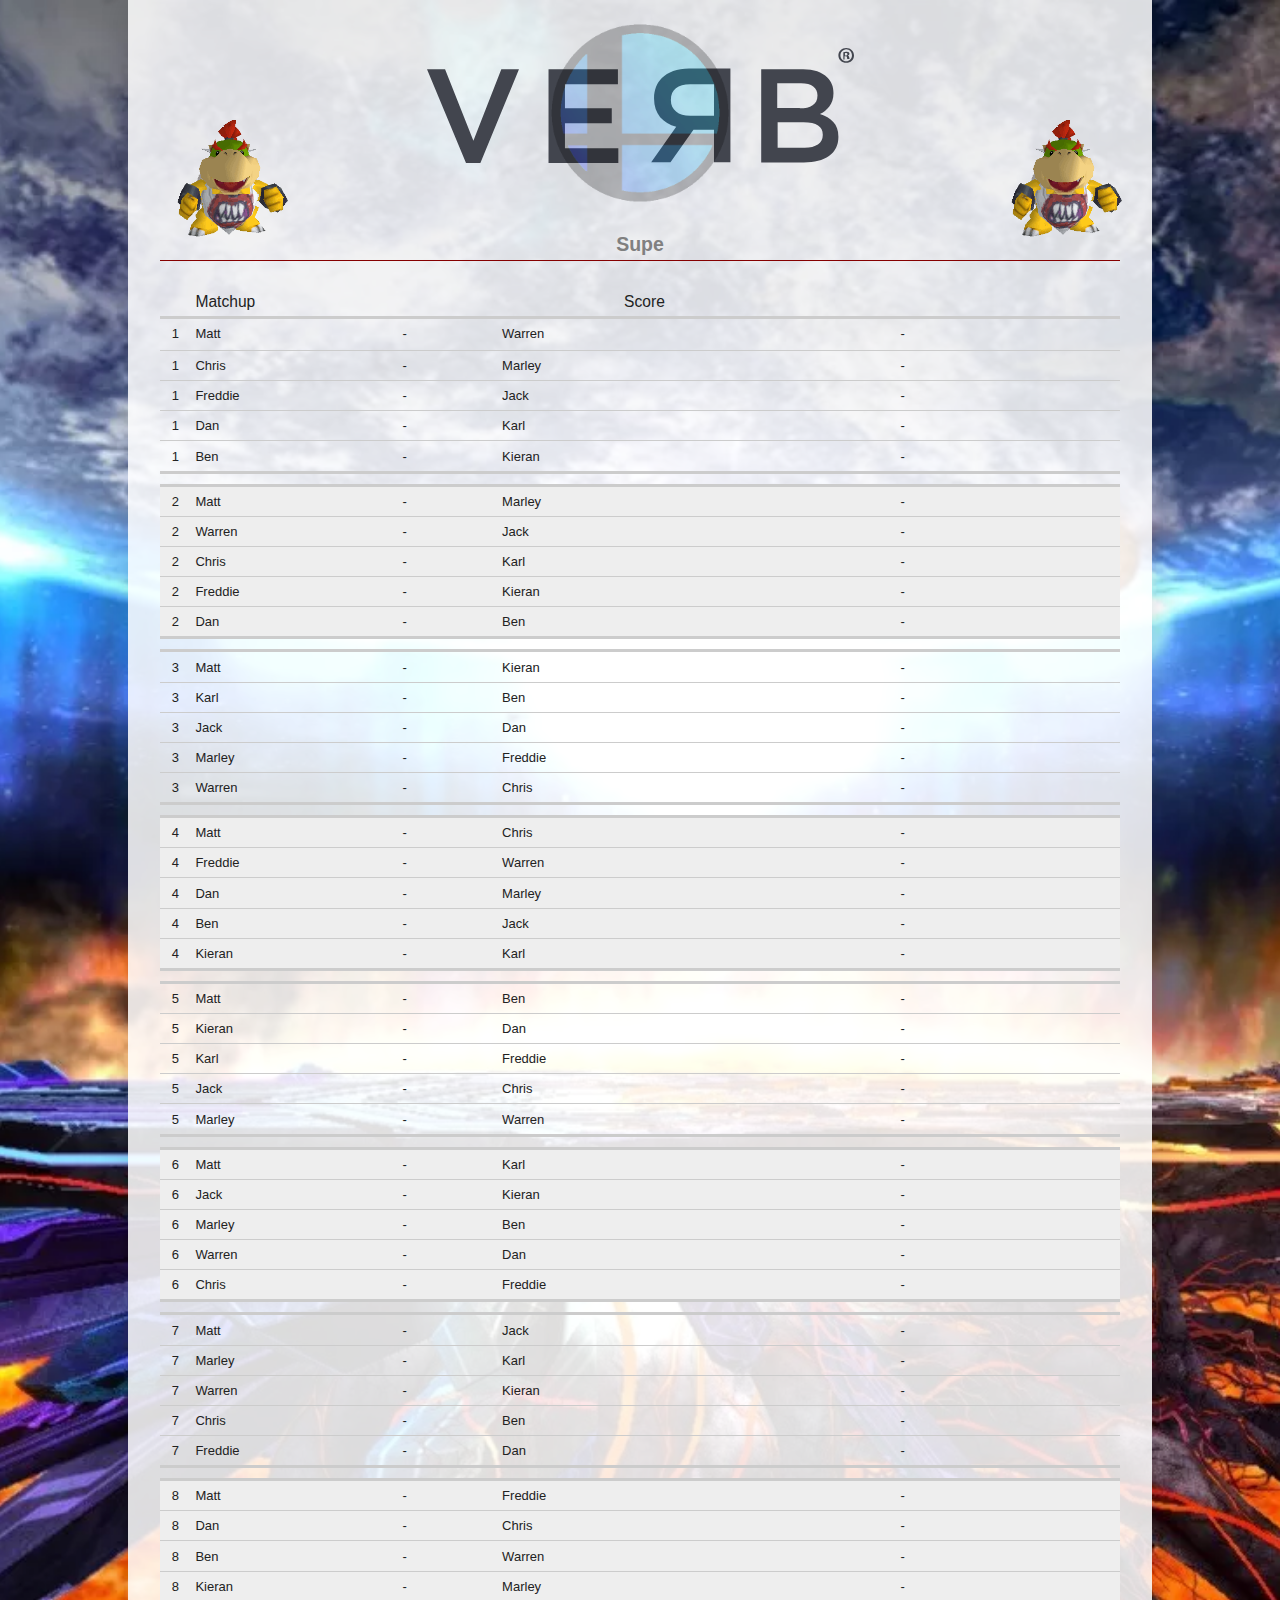
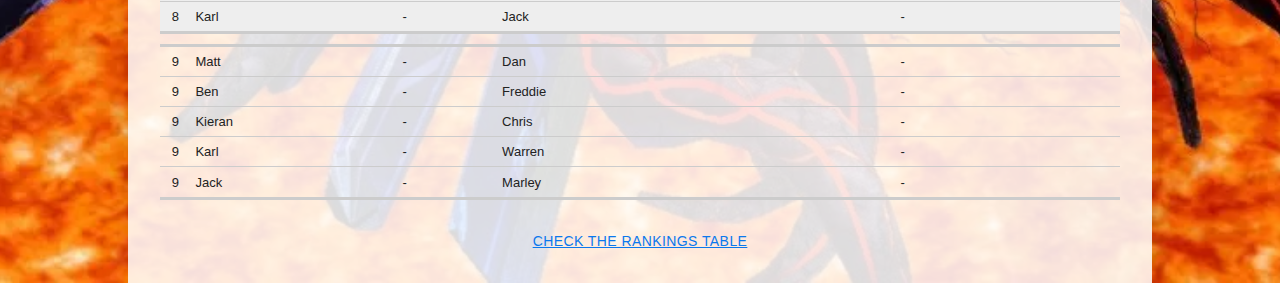
==== match-up.html @ 99b3a00b "added bowser-jr and other pages" ====
<!doctype html>
<html class="no-js" lang="">
    <head>
        <meta charset="utf-8">
        <meta http-equiv="x-ua-compatible" content="ie=edge">
        <title></title>
        <meta name="description" content="">
        <meta name="viewport" content="width=device-width, initial-scale=1">

        <link rel="apple-touch-icon" href="apple-touch-icon.png">
        <!-- Place favicon.ico in the root directory -->

        <link rel="stylesheet" href="css/normalize.css">
        <link rel="stylesheet" href="css/match.css">
        <script src="js/vendor/modernizr-2.8.3.min.js"></script>
    </head>
    <body>
        <!--[if lt IE 8]>
            <p class="browserupgrade">You are using an <strong>outdated</strong> browser. Please <a href="http://browsehappy.com/">upgrade your browser</a> to improve your experience.</p>
        <![endif]-->

        <!-- Add your site or application content here -->

    <div id="DIV_41" class="main-container">
        <div class="header-outer-sign">
            <div class="header-inner-left-sign"></div>
            <div class="header-inner-sign"><a href="www.google.co.uk">VERB Smash</a><div class="smash-icon"></div></div>
            <div class="header-inner-right-sign"></div>
        </div>

        <h2 id="H2_43">
            Ranking Match ups for VERB
        </h2>

<!--=======================================
=            Insert Table Here            =
========================================-->


<table id="TABLE_46">
                            <thead id="THEAD_47">
                                <tr id="TR_48">
                                    <th id="TH_49">
                                        Round
                                    </th>
                                    <th id="TH_50">
                                        Matchup
                                    </th>
                                    <th id="TH_51">
                                    </th>
                                    <th id="TH_52">
                                    </th>
                                    <th id="TH_53">
                                        Notes
                                    </th>
                                    <th id="TH_54">
                                        Score
                                    </th>
                                    <th id="TH_55">
                                    </th>
                                    <th id="TH_56">
                                    </th>
                                </tr>
                            </thead>
                            <tbody id="TBODY_57">
                                <tr id="TR_58">
                                    <td id="TD_59">
                                        1
                                    </td>
                                    <td id="TD_60">
                                        Matt
                                    </td>
                                    <td id="TD_61">
                                        -
                                    </td>
                                    <td id="TD_62">
                                        Warren
                                    </td>
                                    <td id="TD_63">
                                    </td>
                                    <td id="TD_64">
                                    </td>
                                    <td id="TD_65">
                                        -
                                    </td>
                                    <td id="TD_66">
                                    </td>
                                </tr>
                                <tr id="TR_67">
                                    <td id="TD_68">
                                        1
                                    </td>
                                    <td id="TD_69">
                                        Chris
                                    </td>
                                    <td id="TD_70">
                                        -
                                    </td>
                                    <td id="TD_71">
                                        Marley
                                    </td>
                                    <td id="TD_72">
                                    </td>
                                    <td id="TD_73">
                                    </td>
                                    <td id="TD_74">
                                        -
                                    </td>
                                    <td id="TD_75">
                                    </td>
                                </tr>
                                <tr id="TR_76">
                                    <td id="TD_77">
                                        1
                                    </td>
                                    <td id="TD_78">
                                        Freddie
                                    </td>
                                    <td id="TD_79">
                                        -
                                    </td>
                                    <td id="TD_80">
                                        Jack
                                    </td>
                                    <td id="TD_81">
                                    </td>
                                    <td id="TD_82">
                                    </td>
                                    <td id="TD_83">
                                        -
                                    </td>
                                    <td id="TD_84">
                                    </td>
                                </tr>
                                <tr id="TR_85">
                                    <td id="TD_86">
                                        1
                                    </td>
                                    <td id="TD_87">
                                        Dan
                                    </td>
                                    <td id="TD_88">
                                        -
                                    </td>
                                    <td id="TD_89">
                                        Karl
                                    </td>
                                    <td id="TD_90">
                                    </td>
                                    <td id="TD_91">
                                    </td>
                                    <td id="TD_92">
                                        -
                                    </td>
                                    <td id="TD_93">
                                    </td>
                                </tr>
                                <tr id="TR_94">
                                    <td id="TD_95">
                                        1
                                    </td>
                                    <td id="TD_96">
                                        Ben
                                    </td>
                                    <td id="TD_97">
                                        -
                                    </td>
                                    <td id="TD_98">
                                        Kieran
                                    </td>
                                    <td id="TD_99">
                                    </td>
                                    <td id="TD_100">
                                    </td>
                                    <td id="TD_101">
                                        -
                                    </td>
                                    <td id="TD_102">
                                    </td>
                                </tr>
                            </tbody>
                            <tbody id="TBODY_103">
                                <tr id="TR_104">
                                    <td colspan="8" id="TD_105">
                                    </td>
                                </tr>
                            </tbody>
                            <tbody id="TBODY_106">
                                <tr id="TR_107">
                                    <td id="TD_108">
                                        2
                                    </td>
                                    <td id="TD_109">
                                        Matt
                                    </td>
                                    <td id="TD_110">
                                        -
                                    </td>
                                    <td id="TD_111">
                                        Marley
                                    </td>
                                    <td id="TD_112">
                                    </td>
                                    <td id="TD_113">
                                    </td>
                                    <td id="TD_114">
                                        -
                                    </td>
                                    <td id="TD_115">
                                    </td>
                                </tr>
                                <tr id="TR_116">
                                    <td id="TD_117">
                                        2
                                    </td>
                                    <td id="TD_118">
                                        Warren
                                    </td>
                                    <td id="TD_119">
                                        -
                                    </td>
                                    <td id="TD_120">
                                        Jack
                                    </td>
                                    <td id="TD_121">
                                    </td>
                                    <td id="TD_122">
                                    </td>
                                    <td id="TD_123">
                                        -
                                    </td>
                                    <td id="TD_124">
                                    </td>
                                </tr>
                                <tr id="TR_125">
                                    <td id="TD_126">
                                        2
                                    </td>
                                    <td id="TD_127">
                                        Chris
                                    </td>
                                    <td id="TD_128">
                                        -
                                    </td>
                                    <td id="TD_129">
                                        Karl
                                    </td>
                                    <td id="TD_130">
                                    </td>
                                    <td id="TD_131">
                                    </td>
                                    <td id="TD_132">
                                        -
                                    </td>
                                    <td id="TD_133">
                                    </td>
                                </tr>
                                <tr id="TR_134">
                                    <td id="TD_135">
                                        2
                                    </td>
                                    <td id="TD_136">
                                        Freddie
                                    </td>
                                    <td id="TD_137">
                                        -
                                    </td>
                                    <td id="TD_138">
                                        Kieran
                                    </td>
                                    <td id="TD_139">
                                    </td>
                                    <td id="TD_140">
                                    </td>
                                    <td id="TD_141">
                                        -
                                    </td>
                                    <td id="TD_142">
                                    </td>
                                </tr>
                                <tr id="TR_143">
                                    <td id="TD_144">
                                        2
                                    </td>
                                    <td id="TD_145">
                                        Dan
                                    </td>
                                    <td id="TD_146">
                                        -
                                    </td>
                                    <td id="TD_147">
                                        Ben
                                    </td>
                                    <td id="TD_148">
                                    </td>
                                    <td id="TD_149">
                                    </td>
                                    <td id="TD_150">
                                        -
                                    </td>
                                    <td id="TD_151">
                                    </td>
                                </tr>
                            </tbody>
                            <tbody id="TBODY_152">
                                <tr id="TR_153">
                                    <td colspan="8" id="TD_154">
                                    </td>
                                </tr>
                            </tbody>
                            <tbody id="TBODY_155">
                                <tr id="TR_156">
                                    <td id="TD_157">
                                        3
                                    </td>
                                    <td id="TD_158">
                                        Matt
                                    </td>
                                    <td id="TD_159">
                                        -
                                    </td>
                                    <td id="TD_160">
                                        Kieran
                                    </td>
                                    <td id="TD_161">
                                    </td>
                                    <td id="TD_162">
                                    </td>
                                    <td id="TD_163">
                                        -
                                    </td>
                                    <td id="TD_164">
                                    </td>
                                </tr>
                                <tr id="TR_165">
                                    <td id="TD_166">
                                        3
                                    </td>
                                    <td id="TD_167">
                                        Karl
                                    </td>
                                    <td id="TD_168">
                                        -
                                    </td>
                                    <td id="TD_169">
                                        Ben
                                    </td>
                                    <td id="TD_170">
                                    </td>
                                    <td id="TD_171">
                                    </td>
                                    <td id="TD_172">
                                        -
                                    </td>
                                    <td id="TD_173">
                                    </td>
                                </tr>
                                <tr id="TR_174">
                                    <td id="TD_175">
                                        3
                                    </td>
                                    <td id="TD_176">
                                        Jack
                                    </td>
                                    <td id="TD_177">
                                        -
                                    </td>
                                    <td id="TD_178">
                                        Dan
                                    </td>
                                    <td id="TD_179">
                                    </td>
                                    <td id="TD_180">
                                    </td>
                                    <td id="TD_181">
                                        -
                                    </td>
                                    <td id="TD_182">
                                    </td>
                                </tr>
                                <tr id="TR_183">
                                    <td id="TD_184">
                                        3
                                    </td>
                                    <td id="TD_185">
                                        Marley
                                    </td>
                                    <td id="TD_186">
                                        -
                                    </td>
                                    <td id="TD_187">
                                        Freddie
                                    </td>
                                    <td id="TD_188">
                                    </td>
                                    <td id="TD_189">
                                    </td>
                                    <td id="TD_190">
                                        -
                                    </td>
                                    <td id="TD_191">
                                    </td>
                                </tr>
                                <tr id="TR_192">
                                    <td id="TD_193">
                                        3
                                    </td>
                                    <td id="TD_194">
                                        Warren
                                    </td>
                                    <td id="TD_195">
                                        -
                                    </td>
                                    <td id="TD_196">
                                        Chris
                                    </td>
                                    <td id="TD_197">
                                    </td>
                                    <td id="TD_198">
                                    </td>
                                    <td id="TD_199">
                                        -
                                    </td>
                                    <td id="TD_200">
                                    </td>
                                </tr>
                            </tbody>
                            <tbody id="TBODY_201">
                                <tr id="TR_202">
                                    <td colspan="8" id="TD_203">
                                    </td>
                                </tr>
                            </tbody>
                            <tbody id="TBODY_204">
                                <tr id="TR_205">
                                    <td id="TD_206">
                                        4
                                    </td>
                                    <td id="TD_207">
                                        Matt
                                    </td>
                                    <td id="TD_208">
                                        -
                                    </td>
                                    <td id="TD_209">
                                        Chris
                                    </td>
                                    <td id="TD_210">
                                    </td>
                                    <td id="TD_211">
                                    </td>
                                    <td id="TD_212">
                                        -
                                    </td>
                                    <td id="TD_213">
                                    </td>
                                </tr>
                                <tr id="TR_214">
                                    <td id="TD_215">
                                        4
                                    </td>
                                    <td id="TD_216">
                                        Freddie
                                    </td>
                                    <td id="TD_217">
                                        -
                                    </td>
                                    <td id="TD_218">
                                        Warren
                                    </td>
                                    <td id="TD_219">
                                    </td>
                                    <td id="TD_220">
                                    </td>
                                    <td id="TD_221">
                                        -
                                    </td>
                                    <td id="TD_222">
                                    </td>
                                </tr>
                                <tr id="TR_223">
                                    <td id="TD_224">
                                        4
                                    </td>
                                    <td id="TD_225">
                                        Dan
                                    </td>
                                    <td id="TD_226">
                                        -
                                    </td>
                                    <td id="TD_227">
                                        Marley
                                    </td>
                                    <td id="TD_228">
                                    </td>
                                    <td id="TD_229">
                                    </td>
                                    <td id="TD_230">
                                        -
                                    </td>
                                    <td id="TD_231">
                                    </td>
                                </tr>
                                <tr id="TR_232">
                                    <td id="TD_233">
                                        4
                                    </td>
                                    <td id="TD_234">
                                        Ben
                                    </td>
                                    <td id="TD_235">
                                        -
                                    </td>
                                    <td id="TD_236">
                                        Jack
                                    </td>
                                    <td id="TD_237">
                                    </td>
                                    <td id="TD_238">
                                    </td>
                                    <td id="TD_239">
                                        -
                                    </td>
                                    <td id="TD_240">
                                    </td>
                                </tr>
                                <tr id="TR_241">
                                    <td id="TD_242">
                                        4
                                    </td>
                                    <td id="TD_243">
                                        Kieran
                                    </td>
                                    <td id="TD_244">
                                        -
                                    </td>
                                    <td id="TD_245">
                                        Karl
                                    </td>
                                    <td id="TD_246">
                                    </td>
                                    <td id="TD_247">
                                    </td>
                                    <td id="TD_248">
                                        -
                                    </td>
                                    <td id="TD_249">
                                    </td>
                                </tr>
                            </tbody>
                            <tbody id="TBODY_250">
                                <tr id="TR_251">
                                    <td colspan="8" id="TD_252">
                                    </td>
                                </tr>
                            </tbody>
                            <tbody id="TBODY_253">
                                <tr id="TR_254">
                                    <td id="TD_255">
                                        5
                                    </td>
                                    <td id="TD_256">
                                        Matt
                                    </td>
                                    <td id="TD_257">
                                        -
                                    </td>
                                    <td id="TD_258">
                                        Ben
                                    </td>
                                    <td id="TD_259">
                                    </td>
                                    <td id="TD_260">
                                    </td>
                                    <td id="TD_261">
                                        -
                                    </td>
                                    <td id="TD_262">
                                    </td>
                                </tr>
                                <tr id="TR_263">
                                    <td id="TD_264">
                                        5
                                    </td>
                                    <td id="TD_265">
                                        Kieran
                                    </td>
                                    <td id="TD_266">
                                        -
                                    </td>
                                    <td id="TD_267">
                                        Dan
                                    </td>
                                    <td id="TD_268">
                                    </td>
                                    <td id="TD_269">
                                    </td>
                                    <td id="TD_270">
                                        -
                                    </td>
                                    <td id="TD_271">
                                    </td>
                                </tr>
                                <tr id="TR_272">
                                    <td id="TD_273">
                                        5
                                    </td>
                                    <td id="TD_274">
                                        Karl
                                    </td>
                                    <td id="TD_275">
                                        -
                                    </td>
                                    <td id="TD_276">
                                        Freddie
                                    </td>
                                    <td id="TD_277">
                                    </td>
                                    <td id="TD_278">
                                    </td>
                                    <td id="TD_279">
                                        -
                                    </td>
                                    <td id="TD_280">
                                    </td>
                                </tr>
                                <tr id="TR_281">
                                    <td id="TD_282">
                                        5
                                    </td>
                                    <td id="TD_283">
                                        Jack
                                    </td>
                                    <td id="TD_284">
                                        -
                                    </td>
                                    <td id="TD_285">
                                        Chris
                                    </td>
                                    <td id="TD_286">
                                    </td>
                                    <td id="TD_287">
                                    </td>
                                    <td id="TD_288">
                                        -
                                    </td>
                                    <td id="TD_289">
                                    </td>
                                </tr>
                                <tr id="TR_290">
                                    <td id="TD_291">
                                        5
                                    </td>
                                    <td id="TD_292">
                                        Marley
                                    </td>
                                    <td id="TD_293">
                                        -
                                    </td>
                                    <td id="TD_294">
                                        Warren
                                    </td>
                                    <td id="TD_295">
                                    </td>
                                    <td id="TD_296">
                                    </td>
                                    <td id="TD_297">
                                        -
                                    </td>
                                    <td id="TD_298">
                                    </td>
                                </tr>
                            </tbody>
                            <tbody id="TBODY_299">
                                <tr id="TR_300">
                                    <td colspan="8" id="TD_301">
                                    </td>
                                </tr>
                            </tbody>
                            <tbody id="TBODY_302">
                                <tr id="TR_303">
                                    <td id="TD_304">
                                        6
                                    </td>
                                    <td id="TD_305">
                                        Matt
                                    </td>
                                    <td id="TD_306">
                                        -
                                    </td>
                                    <td id="TD_307">
                                        Karl
                                    </td>
                                    <td id="TD_308">
                                    </td>
                                    <td id="TD_309">
                                    </td>
                                    <td id="TD_310">
                                        -
                                    </td>
                                    <td id="TD_311">
                                    </td>
                                </tr>
                                <tr id="TR_312">
                                    <td id="TD_313">
                                        6
                                    </td>
                                    <td id="TD_314">
                                        Jack
                                    </td>
                                    <td id="TD_315">
                                        -
                                    </td>
                                    <td id="TD_316">
                                        Kieran
                                    </td>
                                    <td id="TD_317">
                                    </td>
                                    <td id="TD_318">
                                    </td>
                                    <td id="TD_319">
                                        -
                                    </td>
                                    <td id="TD_320">
                                    </td>
                                </tr>
                                <tr id="TR_321">
                                    <td id="TD_322">
                                        6
                                    </td>
                                    <td id="TD_323">
                                        Marley
                                    </td>
                                    <td id="TD_324">
                                        -
                                    </td>
                                    <td id="TD_325">
                                        Ben
                                    </td>
                                    <td id="TD_326">
                                    </td>
                                    <td id="TD_327">
                                    </td>
                                    <td id="TD_328">
                                        -
                                    </td>
                                    <td id="TD_329">
                                    </td>
                                </tr>
                                <tr id="TR_330">
                                    <td id="TD_331">
                                        6
                                    </td>
                                    <td id="TD_332">
                                        Warren
                                    </td>
                                    <td id="TD_333">
                                        -
                                    </td>
                                    <td id="TD_334">
                                        Dan
                                    </td>
                                    <td id="TD_335">
                                    </td>
                                    <td id="TD_336">
                                    </td>
                                    <td id="TD_337">
                                        -
                                    </td>
                                    <td id="TD_338">
                                    </td>
                                </tr>
                                <tr id="TR_339">
                                    <td id="TD_340">
                                        6
                                    </td>
                                    <td id="TD_341">
                                        Chris
                                    </td>
                                    <td id="TD_342">
                                        -
                                    </td>
                                    <td id="TD_343">
                                        Freddie
                                    </td>
                                    <td id="TD_344">
                                    </td>
                                    <td id="TD_345">
                                    </td>
                                    <td id="TD_346">
                                        -
                                    </td>
                                    <td id="TD_347">
                                    </td>
                                </tr>
                            </tbody>
                            <tbody id="TBODY_348">
                                <tr id="TR_349">
                                    <td colspan="8" id="TD_350">
                                    </td>
                                </tr>
                            </tbody>
                            <tbody id="TBODY_351">
                                <tr id="TR_352">
                                    <td id="TD_353">
                                        7
                                    </td>
                                    <td id="TD_354">
                                        Matt
                                    </td>
                                    <td id="TD_355">
                                        -
                                    </td>
                                    <td id="TD_356">
                                        Jack
                                    </td>
                                    <td id="TD_357">
                                    </td>
                                    <td id="TD_358">
                                    </td>
                                    <td id="TD_359">
                                        -
                                    </td>
                                    <td id="TD_360">
                                    </td>
                                </tr>
                                <tr id="TR_361">
                                    <td id="TD_362">
                                        7
                                    </td>
                                    <td id="TD_363">
                                        Marley
                                    </td>
                                    <td id="TD_364">
                                        -
                                    </td>
                                    <td id="TD_365">
                                        Karl
                                    </td>
                                    <td id="TD_366">
                                    </td>
                                    <td id="TD_367">
                                    </td>
                                    <td id="TD_368">
                                        -
                                    </td>
                                    <td id="TD_369">
                                    </td>
                                </tr>
                                <tr id="TR_370">
                                    <td id="TD_371">
                                        7
                                    </td>
                                    <td id="TD_372">
                                        Warren
                                    </td>
                                    <td id="TD_373">
                                        -
                                    </td>
                                    <td id="TD_374">
                                        Kieran
                                    </td>
                                    <td id="TD_375">
                                    </td>
                                    <td id="TD_376">
                                    </td>
                                    <td id="TD_377">
                                        -
                                    </td>
                                    <td id="TD_378">
                                    </td>
                                </tr>
                                <tr id="TR_379">
                                    <td id="TD_380">
                                        7
                                    </td>
                                    <td id="TD_381">
                                        Chris
                                    </td>
                                    <td id="TD_382">
                                        -
                                    </td>
                                    <td id="TD_383">
                                        Ben
                                    </td>
                                    <td id="TD_384">
                                    </td>
                                    <td id="TD_385">
                                    </td>
                                    <td id="TD_386">
                                        -
                                    </td>
                                    <td id="TD_387">
                                    </td>
                                </tr>
                                <tr id="TR_388">
                                    <td id="TD_389">
                                        7
                                    </td>
                                    <td id="TD_390">
                                        Freddie
                                    </td>
                                    <td id="TD_391">
                                        -
                                    </td>
                                    <td id="TD_392">
                                        Dan
                                    </td>
                                    <td id="TD_393">
                                    </td>
                                    <td id="TD_394">
                                    </td>
                                    <td id="TD_395">
                                        -
                                    </td>
                                    <td id="TD_396">
                                    </td>
                                </tr>
                            </tbody>
                            <tbody id="TBODY_397">
                                <tr id="TR_398">
                                    <td colspan="8" id="TD_399">
                                    </td>
                                </tr>
                            </tbody>
                            <tbody id="TBODY_400">
                                <tr id="TR_401">
                                    <td id="TD_402">
                                        8
                                    </td>
                                    <td id="TD_403">
                                        Matt
                                    </td>
                                    <td id="TD_404">
                                        -
                                    </td>
                                    <td id="TD_405">
                                        Freddie
                                    </td>
                                    <td id="TD_406">
                                    </td>
                                    <td id="TD_407">
                                    </td>
                                    <td id="TD_408">
                                        -
                                    </td>
                                    <td id="TD_409">
                                    </td>
                                </tr>
                                <tr id="TR_410">
                                    <td id="TD_411">
                                        8
                                    </td>
                                    <td id="TD_412">
                                        Dan
                                    </td>
                                    <td id="TD_413">
                                        -
                                    </td>
                                    <td id="TD_414">
                                        Chris
                                    </td>
                                    <td id="TD_415">
                                    </td>
                                    <td id="TD_416">
                                    </td>
                                    <td id="TD_417">
                                        -
                                    </td>
                                    <td id="TD_418">
                                    </td>
                                </tr>
                                <tr id="TR_419">
                                    <td id="TD_420">
                                        8
                                    </td>
                                    <td id="TD_421">
                                        Ben
                                    </td>
                                    <td id="TD_422">
                                        -
                                    </td>
                                    <td id="TD_423">
                                        Warren
                                    </td>
                                    <td id="TD_424">
                                    </td>
                                    <td id="TD_425">
                                    </td>
                                    <td id="TD_426">
                                        -
                                    </td>
                                    <td id="TD_427">
                                    </td>
                                </tr>
                                <tr id="TR_428">
                                    <td id="TD_429">
                                        8
                                    </td>
                                    <td id="TD_430">
                                        Kieran
                                    </td>
                                    <td id="TD_431">
                                        -
                                    </td>
                                    <td id="TD_432">
                                        Marley
                                    </td>
                                    <td id="TD_433">
                                    </td>
                                    <td id="TD_434">
                                    </td>
                                    <td id="TD_435">
                                        -
                                    </td>
                                    <td id="TD_436">
                                    </td>
                                </tr>
                                <tr id="TR_437">
                                    <td id="TD_438">
                                        8
                                    </td>
                                    <td id="TD_439">
                                        Karl
                                    </td>
                                    <td id="TD_440">
                                        -
                                    </td>
                                    <td id="TD_441">
                                        Jack
                                    </td>
                                    <td id="TD_442">
                                    </td>
                                    <td id="TD_443">
                                    </td>
                                    <td id="TD_444">
                                        -
                                    </td>
                                    <td id="TD_445">
                                    </td>
                                </tr>
                            </tbody>
                            <tbody id="TBODY_446">
                                <tr id="TR_447">
                                    <td colspan="8" id="TD_448">
                                    </td>
                                </tr>
                            </tbody>
                            <tbody id="TBODY_449">
                                <tr id="TR_450">
                                    <td id="TD_451">
                                        9
                                    </td>
                                    <td id="TD_452">
                                        Matt
                                    </td>
                                    <td id="TD_453">
                                        -
                                    </td>
                                    <td id="TD_454">
                                        Dan
                                    </td>
                                    <td id="TD_455">
                                    </td>
                                    <td id="TD_456">
                                    </td>
                                    <td id="TD_457">
                                        -
                                    </td>
                                    <td id="TD_458">
                                    </td>
                                </tr>
                                <tr id="TR_459">
                                    <td id="TD_460">
                                        9
                                    </td>
                                    <td id="TD_461">
                                        Ben
                                    </td>
                                    <td id="TD_462">
                                        -
                                    </td>
                                    <td id="TD_463">
                                        Freddie
                                    </td>
                                    <td id="TD_464">
                                    </td>
                                    <td id="TD_465">
                                    </td>
                                    <td id="TD_466">
                                        -
                                    </td>
                                    <td id="TD_467">
                                    </td>
                                </tr>
                                <tr id="TR_468">
                                    <td id="TD_469">
                                        9
                                    </td>
                                    <td id="TD_470">
                                        Kieran
                                    </td>
                                    <td id="TD_471">
                                        -
                                    </td>
                                    <td id="TD_472">
                                        Chris
                                    </td>
                                    <td id="TD_473">
                                    </td>
                                    <td id="TD_474">
                                    </td>
                                    <td id="TD_475">
                                        -
                                    </td>
                                    <td id="TD_476">
                                    </td>
                                </tr>
                                <tr id="TR_477">
                                    <td id="TD_478">
                                        9
                                    </td>
                                    <td id="TD_479">
                                        Karl
                                    </td>
                                    <td id="TD_480">
                                        -
                                    </td>
                                    <td id="TD_481">
                                        Warren
                                    </td>
                                    <td id="TD_482">
                                    </td>
                                    <td id="TD_483">
                                    </td>
                                    <td id="TD_484">
                                        -
                                    </td>
                                    <td id="TD_485">
                                    </td>
                                </tr>
                                <tr id="TR_486">
                                    <td id="TD_487">
                                        9
                                    </td>
                                    <td id="TD_488">
                                        Jack
                                    </td>
                                    <td id="TD_489">
                                        -
                                    </td>
                                    <td id="TD_490">
                                        Marley
                                    </td>
                                    <td id="TD_491">
                                    </td>
                                    <td id="TD_492">
                                    </td>
                                    <td id="TD_493">
                                        -
                                    </td>
                                    <td id="TD_494">
                                    </td>
                                </tr>
                            </tbody>
                        </table>            

<div class="go-bk"><a href="index.html">Check the Rankings Table</a></div>
<!--====  End of Insert Table Here  ====-->

  </div>



        <script src="https://code.jquery.com/jquery-1.12.0.min.js"></script>
        <script>window.jQuery || document.write('<script src="js/vendor/jquery-1.12.0.min.js"><\/script>')</script>
        <script type="text/javascript" src="js/t.min.js"></script>
        <script src="js/plugins.js"></script>
        <script src="js/main.js"></script>

        <!-- Google Analytics: change UA-XXXXX-X to be your site's ID. -->
        <script>
            (function(b,o,i,l,e,r){b.GoogleAnalyticsObject=l;b[l]||(b[l]=
            function(){(b[l].q=b[l].q||[]).push(arguments)});b[l].l=+new Date;
            e=o.createElement(i);r=o.getElementsByTagName(i)[0];
            e.src='https://www.google-analytics.com/analytics.js';
            r.parentNode.insertBefore(e,r)}(window,document,'script','ga'));
            ga('create','UA-XXXXX-X','auto');ga('send','pageview');
        </script>
    </body>
</html>
---- css/match.css ----
/*! HTML5 Boilerplate v5.3.0 | MIT License | https://html5boilerplate.com/ */

/*
 * What follows is the result of much research on cross-browser styling.
 * Credit left inline and big thanks to Nicolas Gallagher, Jonathan Neal,
 * Kroc Camen, and the H5BP dev community and team.
 */

/* ==========================================================================
   Base styles: opinionated defaults
   ========================================================================== */

html {
    color: #222;
    font-size: 1em;
    line-height: 1.4;
}

/*
 * Remove text-shadow in selection highlight:
 * https://twitter.com/miketaylr/status/12228805301
 *
 * These selection rule sets have to be separate.
 * Customize the background color to match your design.
 */

::-moz-selection {
    background: #b3d4fc;
    text-shadow: none;
}

::selection {
    background: #b3d4fc;
    text-shadow: none;
}

/*
 * A better looking default horizontal rule
 */

hr {
    display: block;
    height: 1px;
    border: 0;
    border-top: 1px solid #ccc;
    margin: 1em 0;
    padding: 0;
}

/*
 * Remove the gap between audio, canvas, iframes,
 * images, videos and the bottom of their containers:
 * https://github.com/h5bp/html5-boilerplate/issues/440
 */

audio,
canvas,
iframe,
img,
svg,
video {
    vertical-align: middle;
}

/*
 * Remove default fieldset styles.
 */

fieldset {
    border: 0;
    margin: 0;
    padding: 0;
}

/*
 * Allow only vertical resizing of textareas.
 */

textarea {
    resize: vertical;
}

/* ==========================================================================
   Browser Upgrade Prompt
   ========================================================================== */

.browserupgrade {
    margin: 0.2em 0;
    background: #ccc;
    color: #000;
    padding: 0.2em 0;
}

/* ==========================================================================
   Author's custom styles
   ========================================================================== */

















/* ==========================================================================
   Helper classes
   ========================================================================== */

/*
 * Hide visually and from screen readers
 */

.hidden {
    display: none !important;
}

/*
 * Hide only visually, but have it available for screen readers:
 * http://snook.ca/archives/html_and_css/hiding-content-for-accessibility
 */

.visuallyhidden {
    border: 0;
    clip: rect(0 0 0 0);
    height: 1px;
    margin: -1px;
    overflow: hidden;
    padding: 0;
    position: absolute;
    width: 1px;
}

/*
 * Extends the .visuallyhidden class to allow the element
 * to be focusable when navigated to via the keyboard:
 * https://www.drupal.org/node/897638
 */

.visuallyhidden.focusable:active,
.visuallyhidden.focusable:focus {
    clip: auto;
    height: auto;
    margin: 0;
    overflow: visible;
    position: static;
    width: auto;
}

/*
 * Hide visually and from screen readers, but maintain layout
 */

.invisible {
    visibility: hidden;
}

/*
 * Clearfix: contain floats
 *
 * For modern browsers
 * 1. The space content is one way to avoid an Opera bug when the
 *    `contenteditable` attribute is included anywhere else in the document.
 *    Otherwise it causes space to appear at the top and bottom of elements
 *    that receive the `clearfix` class.
 * 2. The use of `table` rather than `block` is only necessary if using
 *    `:before` to contain the top-margins of child elements.
 */

.clearfix:before,
.clearfix:after {
    content: " "; /* 1 */
    display: table; /* 2 */
}

.clearfix:after {
    clear: both;
}

/* ==========================================================================
   EXAMPLE Media Queries for Responsive Design.
   These examples override the primary ('mobile first') styles.
   Modify as content requires.
   ========================================================================== */

@media only screen and (min-width: 35em) {
    /* Style adjustments for viewports that meet the condition */
}

@media print,
       (-webkit-min-device-pixel-ratio: 1.25),
       (min-resolution: 1.25dppx),
       (min-resolution: 120dpi) {
    /* Style adjustments for high resolution devices */
}

/* ==========================================================================
   Print styles.
   Inlined to avoid the additional HTTP request:
   http://www.phpied.com/delay-loading-your-print-css/
   ========================================================================== */

@media print {
    *,
    *:before,
    *:after,
    *:first-letter,
    *:first-line {
        background: transparent !important;
        color: #000 !important; /* Black prints faster:
                                   http://www.sanbeiji.com/archives/953 */
        box-shadow: none !important;
        text-shadow: none !important;
    }

    a,
    a:visited {
        text-decoration: underline;
    }

    a[href]:after {
        content: " (" attr(href) ")";
    }

    abbr[title]:after {
        content: " (" attr(title) ")";
    }

    /*
     * Don't show links that are fragment identifiers,
     * or use the `javascript:` pseudo protocol
     */

    a[href^="#"]:after,
    a[href^="javascript:"]:after {
        content: "";
    }

    pre,
    blockquote {
        border: 1px solid #999;
        page-break-inside: avoid;
    }

    /*
     * Printing Tables:
     * http://css-discuss.incutio.com/wiki/Printing_Tables
     */

    thead {
        display: table-header-group;
    }

    tr,
    img {
        page-break-inside: avoid;
    }

    img {
        max-width: 100% !important;
    }

    p,
    h2,
    h3 {
        orphans: 3;
        widows: 3;
    }

    h2,
    h3 {
        page-break-after: avoid;
    }
}

// smash-css

#HTML_1 {
    height: 443px;
    width: 1280px;
    perspective-origin: 640px 221.5px;
    transform-origin: 640px 221.5px;
    background: rgb(235, 235, 235) url("http://tournamentscheduler.net/resources/images/tilebg.png") repeat scroll 0% 0% / auto padding-box border-box;
    font: normal normal normal normal 0.75rem / normal "Open Sans", "Lucida Sans Unicode", "Lucida Grande", Garuda, Arial, Helvetica, sans-serif;
}/*#HTML_1*/

#HEAD_2, #META_3, #LINK_6, #META_8, #META_10, #META_12, #LINK_14, #LINK_16, #SCRIPT_18, #SCRIPT_20, #SCRIPT_22, #SCRIPT_24, #SCRIPT_26, #STYLE_28 {
    font: normal normal normal normal 0.75rem / normal "Open Sans", "Lucida Sans Unicode", "Lucida Grande", Garuda, Arial, Helvetica, sans-serif;
  font-weight: 300;
}/*#HEAD_2, #META_3, #LINK_6, #META_8, #META_10, #META_12, #LINK_14, #LINK_16, #SCRIPT_18, #SCRIPT_20, #SCRIPT_22, #SCRIPT_24, #SCRIPT_26, #STYLE_28*/

#TITLE_4, #META_7, #META_11, #LINK_15, #SCRIPT_19, #SCRIPT_23, #SCRIPT_27 {
    font: normal normal normal normal 0.75rem / normal "Open Sans", "Lucida Sans Unicode", "Lucida Grande", Garuda, Arial, Helvetica, sans-serif;
}/*#TITLE_4, #META_7, #META_11, #LINK_15, #SCRIPT_19, #SCRIPT_23, #SCRIPT_27*/

#BASE_5 {
    perspective-origin: 50% 50%;
    transform-origin: 50% 50%;
    font: normal normal normal normal 0.75rem / normal "Open Sans", "Lucida Sans Unicode", "Lucida Grande", Garuda, Arial, Helvetica, sans-serif;
}/*#BASE_5*/

#META_9, #META_13, #SCRIPT_21, #STYLE_29 {
    font: normal normal normal normal 0.75rem / normal "Open Sans", "Lucida Sans Unicode", "Lucida Grande", Garuda, Arial, Helvetica, sans-serif;
}/*#META_9, #META_13, #SCRIPT_21, #STYLE_29*/

#SCRIPT_17, #SCRIPT_25 {
    font: normal normal normal normal 0.75rem / normal "Open Sans", "Lucida Sans Unicode", "Lucida Grande", Garuda, Arial, Helvetica, sans-serif;
}/*#SCRIPT_17, #SCRIPT_25*/

#BODY_30 {
    height: 443px;
    width: 1280px;
    perspective-origin: 640px 221.5px;
    transform-origin: 640px 221.5px;
    background: rgb(235, 235, 235) url("http://tournamentscheduler.net/resources/images/tilebg.png") repeat scroll 0% 0% / auto padding-box border-box;
    font: normal normal normal normal 0.75rem / normal "Open Sans", "Lucida Sans Unicode", "Lucida Grande", Garuda, Arial, Helvetica, sans-serif;
    margin: 0px;
}/*#BODY_30*/

#DIV_31 {
    bottom: 0px;
    box-shadow: rgba(0, 0, 0, 0.15) 0px 0px 28px -1px;
    height: 100%;
    left: 0px;
    max-width: 889px;
    min-height: 100%;
    position: relative;
    right: 0px;
    top: 0px;
    width: 889px;
    perspective-origin: 444.5px 675.672px;
    transform-origin: 444.5px 675.672px;
    background: rgb(255, 255, 255) none repeat scroll 0% 0% / auto padding-box border-box;
    font: normal normal normal normal 0.75rem / normal "Open Sans", "Lucida Sans Unicode", "Lucida Grande", Garuda, Arial, Helvetica, sans-serif;
    margin: 0px 195.5px;
}/*#DIV_31*/

#DIV_32 {
    height: 100%;
    width: 889px;
    perspective-origin: 444.5px 586.172px;
    transform-origin: 444.5px 586.172px;
    font: normal normal normal normal 0.75rem / normal "Open Sans", "Lucida Sans Unicode", "Lucida Grande", Garuda, Arial, Helvetica, sans-serif;
    overflow: hidden;
}/*#DIV_32*/

#H1_33 {
    height: 92px;
    width: 889px;
    perspective-origin: 444.5px 46px;
    transform-origin: 444.5px 46px;
    font: normal normal bold normal 26px / normal "Open Sans", "Lucida Sans Unicode", "Lucida Grande", Garuda, Arial, Helvetica, sans-serif;
    margin: 0px;
}/*#H1_33*/

#A_34 {
    color: rgb(134, 0, 0);
    display: block;
    height: 92px;
    max-width: 391px;
    text-decoration: none;
    width: 391px;
    column-rule-color: rgb(134, 0, 0);
    perspective-origin: 195.5px 46px;
    transform-origin: 195.5px 46px;
    background: rgba(0, 0, 0, 0) url("../img/mario.gif") no-repeat scroll 0% 0% / contain padding-box border-box;
    border: 0px none rgb(134, 0, 0);
    font: normal normal bold normal 26px / normal "Open Sans", "Lucida Sans Unicode", "Lucida Grande", Garuda, Arial, Helvetica, sans-serif;
    margin: 53.3281px 249px;
    outline: rgb(134, 0, 0) none 0px;
}/*#A_34*/

#SPAN_35 {
    color: rgb(134, 0, 0);
    display: none;
    column-rule-color: rgb(134, 0, 0);
    perspective-origin: 50% 50%;
    transform-origin: 50% 50%;
    border: 0px none rgb(134, 0, 0);
    font: normal normal bold normal 26px / normal "Open Sans", "Lucida Sans Unicode", "Lucida Grande", Garuda, Arial, Helvetica, sans-serif;
    outline: rgb(134, 0, 0) none 0px;
}/*#SPAN_35*/

#DIV_36 {
    // height: 973.703px;
    min-height: 100%;
    text-align: justify;
    width: 889px;
    perspective-origin: 444.5px 486.844px;
    transform-origin: 444.5px 486.844px;
    font: normal normal normal normal 13px / 19px "Open Sans", "Lucida Sans Unicode", "Lucida Grande", Garuda, Arial, Helvetica, sans-serif;
}/*#DIV_36*/

#DIV_37, #DIV_168 {
    display: none;
    height: auto;
    text-align: justify;
    width: auto;
    perspective-origin: 50% 50%;
    transform-origin: 50% 50%;
    font: normal normal normal normal 13px / 19px "Open Sans", "Lucida Sans Unicode", "Lucida Grande", Garuda, Arial, Helvetica, sans-serif;
    margin: 13px auto;
    padding: 0px 2%;
}/*#DIV_37, #DIV_168*/

#INS_38, #INS_169 {
    display: none;
    perspective-origin: 50% 50%;
    transform-origin: 50% 50%;
    font: normal normal normal normal 16px / normal Times;
}/*#INS_38, #INS_169*/

#SCRIPT_39, #SCRIPT_40, #SCRIPT_170 {
    font: normal normal normal normal 16px / normal Times;
}/*#SCRIPT_39, #SCRIPT_40, #SCRIPT_170*/

#DIV_41 {
    width: 100%;
    margin: 0 auto;
    font: normal normal normal normal 13px / 19px "Open Sans", "Lucida Sans Unicode", "Lucida Grande", Garuda, Arial, Helvetica, sans-serif;
    max-width: 60rem;
    box-shadow: rgba(0, 0, 0, 0.15) 0px 0px 28px -1px;
    padding: 0 2rem;
    // height: calc(100vh + 2rem);
    height: 100%;
    position: relative;
    background: rgba(255,255,255,0.86);
    height: 100%;
    min-height: 45.625rem;
    padding-bottom: 2rem;
}/*#DIV_41*/

#H2_43, #H2_173 {
    color: rgb(134, 0, 0);
    height: 19px;
    text-align: justify;
    width: 810.797px;
    column-rule-color: rgb(134, 0, 0);
    perspective-origin: 405.391px 11px;
    transform-origin: 405.391px 11px;
    border-top: 0px none rgb(134, 0, 0);
    border-right: 0px none rgb(134, 0, 0);
    border-bottom: 1px solid rgb(134, 0, 0);
    border-left: 0px none rgb(134, 0, 0);
    font: normal normal bold normal 19.5px / 19px "Open Sans", "Lucida Sans Unicode", "Lucida Grande", Garuda, Arial, Helvetica, sans-serif;
    margin: 0px 42.6719px 25.5938px 0px;
    outline: rgb(134, 0, 0) none 0px;
    padding: 0px 0px 2px;
    text-align: center;
    width: 100%;
    padding-bottom: 0.4rem;
    color: grey;
}/*#H2_43, #H2_173*/

#P_43 {
    display: none;
    height: auto;
    text-align: justify;
    width: auto;
    perspective-origin: 50% 50%;
    transform-origin: 50% 50%;
    font: normal normal normal normal 13px / 19px "Open Sans", "Lucida Sans Unicode", "Lucida Grande", Garuda, Arial, Helvetica, sans-serif;
    margin: 20px 0px 12px;
}/*#P_43*/



#TABLE_46 {
    border-collapse: collapse;
    height: 100%;
    table-layout: fixed;
    text-align: left;
    width: 100%;
    perspective-origin: 254.5px 752px;
    transform-origin: 254.5px 752px;
    border-bottom: 3px solid rgb(204, 204, 204);
    border-spacing: 2px 2px;
    font: normal normal normal normal 13px / 19px "Open Sans", "Lucida Sans Unicode", "Lucida Grande", Garuda, Arial, Helvetica, sans-serif;
    margin: 0px 0.390625px;
}/*#TABLE_46*/

#THEAD_47 {
    border-collapse: collapse;
    height: 30px;
    text-align: left;
    width: 509px;
    perspective-origin: 254.5px 15px;
    transform-origin: 254.5px 15px;
    border-top: 0px none rgb(128, 128, 128);
    border-right: 0px none rgb(128, 128, 128);
    border-bottom: 0px none rgb(204, 204, 204);
    border-left: 0px none rgb(128, 128, 128);
    border-spacing: 2px 2px;
    font: normal normal normal normal 13px / 19px "Open Sans", "Lucida Sans Unicode", "Lucida Grande", Garuda, Arial, Helvetica, sans-serif;
}/*#THEAD_47*/

#TR_48, #TR_67, #TR_76, #TR_85, #TR_116, #TR_125, #TR_134, #TR_165, #TR_174, #TR_183, #TR_214, #TR_223, #TR_232, #TR_263, #TR_272, #TR_281, #TR_312, #TR_321, #TR_330, #TR_361, #TR_370, #TR_379, #TR_410, #TR_419, #TR_428, #TR_459, #TR_468, #TR_477 {
    border-collapse: collapse;
    height: 18.8438px;
    text-align: left;
    vertical-align: middle;
    width: 498.844px;
    perspective-origin: 254.5px 15px;
    transform-origin: 254.5px 15px;
    border-top: 0px none rgb(128, 128, 128);
    border-right: 0px none rgb(128, 128, 128);
    border-bottom: 1px solid rgb(204, 204, 204);
    border-left: 0px none rgb(128, 128, 128);
    border-spacing: 2px 2px;
    font: normal normal normal normal 13px / 19px "Open Sans", "Lucida Sans Unicode", "Lucida Grande", Garuda, Arial, Helvetica, sans-serif;
    padding: 5.07812px;
}/*#TR_48, #TR_67, #TR_76, #TR_85, #TR_116, #TR_125, #TR_134, #TR_165, #TR_174, #TR_183, #TR_214, #TR_223, #TR_232, #TR_263, #TR_272, #TR_281, #TR_312, #TR_321, #TR_330, #TR_361, #TR_370, #TR_379, #TR_410, #TR_419, #TR_428, #TR_459, #TR_468, #TR_477*/

#TH_49 {
    border-collapse: collapse;
    height: 18.8438px;
    text-align: left;
    vertical-align: middle;
    visibility: hidden;
    width: 19.8438px;
    perspective-origin: 15px 15px;
    transform-origin: 15px 15px;
    border-bottom: 3px solid rgb(204, 204, 204);
    border-spacing: 2px 2px;
    font: normal normal normal normal 15.6px / 19px "Open Sans", "Lucida Sans Unicode", "Lucida Grande", Garuda, Arial, Helvetica, sans-serif;
    padding: 5.07812px;
}/*#TH_49*/

#TH_50, #TH_52 {
    border-collapse: collapse;
    height: 18.8438px;
    text-align: left;
    vertical-align: middle;
    width: 111.844px;
    perspective-origin: 61px 15px;
    transform-origin: 61px 15px;
    border-bottom: 3px solid rgb(204, 204, 204);
    border-spacing: 2px 2px;
    font: normal normal normal normal 15.6px / 19px "Open Sans", "Lucida Sans Unicode", "Lucida Grande", Garuda, Arial, Helvetica, sans-serif;
    padding: 5.07812px;
}/*#TH_50, #TH_52*/

#TH_51, #TH_55 {
    border-collapse: collapse;
    height: 18.8438px;
    vertical-align: middle;
    width: -0.15625px;
    perspective-origin: 5px 15px;
    transform-origin: 5px 15px;
    border-bottom: 3px solid rgb(204, 204, 204);
    border-spacing: 2px 2px;
    font: normal normal normal normal 15.6px / 19px "Open Sans", "Lucida Sans Unicode", "Lucida Grande", Garuda, Arial, Helvetica, sans-serif;
    padding: 5.07812px;
}/*#TH_51, #TH_55*/

#TH_53 {
    border-collapse: collapse;
    display: none;
    height: auto;
    text-align: left;
    vertical-align: middle;
    width: 19%;
    perspective-origin: 50% 50%;
    transform-origin: 50% 50%;
    border-bottom: 3px solid rgb(204, 204, 204);
    border-spacing: 2px 2px;
    font: normal normal normal normal 15.6px / 19px "Open Sans", "Lucida Sans Unicode", "Lucida Grande", Garuda, Arial, Helvetica, sans-serif;
    padding: 1%;
}/*#TH_53*/

#TH_54, #TH_56 {
    border-collapse: collapse;
    height: 18.8438px;
    text-align: left;
    vertical-align: middle;
    width: 55.8438px;
    perspective-origin: 33px 15px;
    transform-origin: 33px 15px;
    border-bottom: 3px solid rgb(204, 204, 204);
    border-spacing: 2px 2px;
    font: normal normal normal normal 15.6px / 19px "Open Sans", "Lucida Sans Unicode", "Lucida Grande", Garuda, Arial, Helvetica, sans-serif;
    padding: 5.07812px;
}/*#TH_54, #TH_56*/

#TBODY_57, #TBODY_155, #TBODY_253, #TBODY_351, #TBODY_449 {
    border-collapse: collapse;
    height: 152px;
    text-align: left;
    width: 509px;
    perspective-origin: 254.5px 76px;
    transform-origin: 254.5px 76px;
    border-top: 0px none rgb(128, 128, 128);
    border-right: 0px none rgb(128, 128, 128);
    border-bottom: 0px none rgb(204, 204, 204);
    border-left: 0px none rgb(128, 128, 128);
    border-spacing: 2px 2px;
    font: normal normal normal normal 13px / 19px "Open Sans", "Lucida Sans Unicode", "Lucida Grande", Garuda, Arial, Helvetica, sans-serif;
}/*#TBODY_57, #TBODY_155, #TBODY_253, #TBODY_351, #TBODY_449*/

#TR_58, #TR_94, #TR_107, #TR_143, #TR_156, #TR_192, #TR_205, #TR_241, #TR_254, #TR_290, #TR_303, #TR_339, #TR_352, #TR_388, #TR_401, #TR_437, #TR_450, #TR_486 {
    border-collapse: collapse;
    height: 19.8438px;
    text-align: left;
    vertical-align: middle;
    width: 498.844px;
    perspective-origin: 254.5px 15.5px;
    transform-origin: 254.5px 15.5px;
    border-top: 0px none rgb(128, 128, 128);
    border-right: 0px none rgb(128, 128, 128);
    border-bottom: 1px solid rgb(204, 204, 204);
    border-left: 0px none rgb(128, 128, 128);
    border-spacing: 2px 2px;
    font: normal normal normal normal 13px / 19px "Open Sans", "Lucida Sans Unicode", "Lucida Grande", Garuda, Arial, Helvetica, sans-serif;
    padding: 5.07812px;
}/*#TR_58, #TR_94, #TR_107, #TR_143, #TR_156, #TR_192, #TR_205, #TR_241, #TR_254, #TR_290, #TR_303, #TR_339, #TR_352, #TR_388, #TR_401, #TR_437, #TR_450, #TR_486*/

#TD_59, #TD_95, #TD_108, #TD_144, #TD_157, #TD_193, #TD_206, #TD_242, #TD_255, #TD_291, #TD_304, #TD_340, #TD_353, #TD_389, #TD_402, #TD_438, #TD_451, #TD_487 {
    border-collapse: collapse;
    height: 18.8438px;
    text-align: center;
    vertical-align: top;
    width: 19.8438px;
    perspective-origin: 15px 15.5px;
    transform-origin: 15px 15.5px;
    border-spacing: 2px 2px;
    font: normal normal normal normal 13px / 19px "Open Sans", "Lucida Sans Unicode", "Lucida Grande", Garuda, Arial, Helvetica, sans-serif;
    padding: 5.07812px;
}/*#TD_59, #TD_95, #TD_108, #TD_144, #TD_157, #TD_193, #TD_206, #TD_242, #TD_255, #TD_291, #TD_304, #TD_340, #TD_353, #TD_389, #TD_402, #TD_438, #TD_451, #TD_487*/

#TD_60, #TD_62, #TD_96, #TD_98, #TD_109, #TD_111, #TD_145, #TD_147, #TD_158, #TD_160, #TD_194, #TD_196, #TD_207, #TD_209, #TD_243, #TD_245, #TD_256, #TD_258, #TD_292, #TD_294, #TD_305, #TD_307, #TD_341, #TD_343, #TD_354, #TD_356, #TD_390, #TD_392, #TD_403, #TD_405, #TD_439, #TD_441, #TD_452, #TD_454, #TD_488, #TD_490 {
    border-collapse: collapse;
    height: 18.8438px;
    text-align: left;
    vertical-align: top;
    width: 111.844px;
    perspective-origin: 61px 15.5px;
    transform-origin: 61px 15.5px;
    border-spacing: 2px 2px;
    font: normal normal normal normal 13px / 19px "Open Sans", "Lucida Sans Unicode", "Lucida Grande", Garuda, Arial, Helvetica, sans-serif;
    padding: 5.07812px;
}/*#TD_60, #TD_62, #TD_96, #TD_98, #TD_109, #TD_111, #TD_145, #TD_147, #TD_158, #TD_160, #TD_194, #TD_196, #TD_207, #TD_209, #TD_243, #TD_245, #TD_256, #TD_258, #TD_292, #TD_294, #TD_305, #TD_307, #TD_341, #TD_343, #TD_354, #TD_356, #TD_390, #TD_392, #TD_403, #TD_405, #TD_439, #TD_441, #TD_452, #TD_454, #TD_488, #TD_490*/

#TD_61, #TD_97, #TD_110, #TD_146, #TD_159, #TD_195, #TD_208, #TD_244, #TD_257, #TD_293, #TD_306, #TD_342, #TD_355, #TD_391, #TD_404, #TD_440, #TD_453, #TD_489 {
    border-collapse: collapse;
    height: 18.8438px;
    text-align: center;
    vertical-align: top;
    width: -0.15625px;
    perspective-origin: 5px 15.5px;
    transform-origin: 5px 15.5px;
    border-spacing: 2px 2px;
    font: normal normal normal normal 13px / 19px "Open Sans", "Lucida Sans Unicode", "Lucida Grande", Garuda, Arial, Helvetica, sans-serif;
    padding: 5.07812px;
}/*#TD_61, #TD_97, #TD_110, #TD_146, #TD_159, #TD_195, #TD_208, #TD_244, #TD_257, #TD_293, #TD_306, #TD_342, #TD_355, #TD_391, #TD_404, #TD_440, #TD_453, #TD_489*/

#TD_63, #TD_99, #TD_112, #TD_148, #TD_161, #TD_197, #TD_210, #TD_246, #TD_259, #TD_295, #TD_308, #TD_344, #TD_357, #TD_393, #TD_406, #TD_442, #TD_455, #TD_491 {
    border-collapse: collapse;
    height: 18.8438px;
    text-align: left;
    vertical-align: top;
    width: 55.8438px;
    perspective-origin: 33px 15.5px;
    transform-origin: 33px 15.5px;
    border-spacing: 2px 2px;
    font: normal normal normal normal 13px / 19px "Open Sans", "Lucida Sans Unicode", "Lucida Grande", Garuda, Arial, Helvetica, sans-serif;
    padding: 5.07812px;
}/*#TD_63, #TD_99, #TD_112, #TD_148, #TD_161, #TD_197, #TD_210, #TD_246, #TD_259, #TD_295, #TD_308, #TD_344, #TD_357, #TD_393, #TD_406, #TD_442, #TD_455, #TD_491*/

#TD_64, #TD_100, #TD_113, #TD_149, #TD_162, #TD_198, #TD_211, #TD_247, #TD_260, #TD_296, #TD_309, #TD_345, #TD_358, #TD_394, #TD_407, #TD_443, #TD_456, #TD_492 {
    border-collapse: collapse;
    height: 18.8438px;
    text-align: left;
    vertical-align: top;
    width: -0.15625px;
    perspective-origin: 5px 15.5px;
    transform-origin: 5px 15.5px;
    border-spacing: 2px 2px;
    font: normal normal normal normal 13px / 19px "Open Sans", "Lucida Sans Unicode", "Lucida Grande", Garuda, Arial, Helvetica, sans-serif;
    padding: 5.07812px;
}/*#TD_64, #TD_100, #TD_113, #TD_149, #TD_162, #TD_198, #TD_211, #TD_247, #TD_260, #TD_296, #TD_309, #TD_345, #TD_358, #TD_394, #TD_407, #TD_443, #TD_456, #TD_492*/

#TD_65, #TD_101, #TD_114, #TD_150, #TD_163, #TD_199, #TD_212, #TD_248, #TD_261, #TD_297, #TD_310, #TD_346, #TD_359, #TD_395, #TD_408, #TD_444, #TD_457, #TD_493 {
    border-collapse: collapse;
    height: 18.8438px;
    text-align: center;
    vertical-align: top;
    width: 55.8438px;
    perspective-origin: 33px 15.5px;
    transform-origin: 33px 15.5px;
    border-spacing: 2px 2px;
    font: normal normal normal normal 13px / 19px "Open Sans", "Lucida Sans Unicode", "Lucida Grande", Garuda, Arial, Helvetica, sans-serif;
    padding: 5.07812px;
}/*#TD_65, #TD_101, #TD_114, #TD_150, #TD_163, #TD_199, #TD_212, #TD_248, #TD_261, #TD_297, #TD_310, #TD_346, #TD_359, #TD_395, #TD_408, #TD_444, #TD_457, #TD_493*/

#TD_66 {
    border-collapse: collapse;
    height: 20.8438px;
    text-align: left;
    vertical-align: top;
    width: 72.8438px;
    perspective-origin: 41.5px 15.5px;
    transform-origin: 41.5px 15.5px;
    border-spacing: 2px 2px;
    font: normal normal normal normal 13px / 19px "Open Sans", "Lucida Sans Unicode", "Lucida Grande", Garuda, Arial, Helvetica, sans-serif;
    padding: 5.07812px;
    border-top: 3px solid rgb(204, 204, 204);
}/*#TD_66*/

#TD_68, #TD_77, #TD_86, #TD_117, #TD_126, #TD_135, #TD_166, #TD_175, #TD_184, #TD_215, #TD_224, #TD_233, #TD_264, #TD_273, #TD_282, #TD_313, #TD_322, #TD_331, #TD_362, #TD_371, #TD_380, #TD_411, #TD_420, #TD_429, #TD_460, #TD_469, #TD_478 {
    border-collapse: collapse;
    height: 18.8438px;
    text-align: center;
    vertical-align: top;
    width: 19.8438px;
    perspective-origin: 15px 15px;
    transform-origin: 15px 15px;
    border-spacing: 2px 2px;
    font: normal normal normal normal 13px / 19px "Open Sans", "Lucida Sans Unicode", "Lucida Grande", Garuda, Arial, Helvetica, sans-serif;
    padding: 5.07812px;
}/*#TD_68, #TD_77, #TD_86, #TD_117, #TD_126, #TD_135, #TD_166, #TD_175, #TD_184, #TD_215, #TD_224, #TD_233, #TD_264, #TD_273, #TD_282, #TD_313, #TD_322, #TD_331, #TD_362, #TD_371, #TD_380, #TD_411, #TD_420, #TD_429, #TD_460, #TD_469, #TD_478*/

#TD_69, #TD_71, #TD_78, #TD_80, #TD_87, #TD_89, #TD_118, #TD_120, #TD_127, #TD_129, #TD_136, #TD_138, #TD_167, #TD_169, #TD_176, #TD_178, #TD_185, #TD_187, #TD_216, #TD_218, #TD_225, #TD_227, #TD_234, #TD_236, #TD_265, #TD_267, #TD_274, #TD_276, #TD_283, #TD_285, #TD_314, #TD_316, #TD_323, #TD_325, #TD_332, #TD_334, #TD_363, #TD_365, #TD_372, #TD_374, #TD_381, #TD_383, #TD_412, #TD_414, #TD_421, #TD_423, #TD_430, #TD_432, #TD_461, #TD_463, #TD_470, #TD_472, #TD_479, #TD_481 {
    border-collapse: collapse;
    height: 18.8438px;
    text-align: left;
    vertical-align: top;
    width: 111.844px;
    perspective-origin: 61px 15px;
    transform-origin: 61px 15px;
    border-spacing: 2px 2px;
    font: normal normal normal normal 13px / 19px "Open Sans", "Lucida Sans Unicode", "Lucida Grande", Garuda, Arial, Helvetica, sans-serif;
    padding: 5.07812px;
}/*#TD_69, #TD_71, #TD_78, #TD_80, #TD_87, #TD_89, #TD_118, #TD_120, #TD_127, #TD_129, #TD_136, #TD_138, #TD_167, #TD_169, #TD_176, #TD_178, #TD_185, #TD_187, #TD_216, #TD_218, #TD_225, #TD_227, #TD_234, #TD_236, #TD_265, #TD_267, #TD_274, #TD_276, #TD_283, #TD_285, #TD_314, #TD_316, #TD_323, #TD_325, #TD_332, #TD_334, #TD_363, #TD_365, #TD_372, #TD_374, #TD_381, #TD_383, #TD_412, #TD_414, #TD_421, #TD_423, #TD_430, #TD_432, #TD_461, #TD_463, #TD_470, #TD_472, #TD_479, #TD_481*/

#TD_70, #TD_79, #TD_88, #TD_119, #TD_128, #TD_137, #TD_168, #TD_177, #TD_186, #TD_217, #TD_226, #TD_235, #TD_266, #TD_275, #TD_284, #TD_315, #TD_324, #TD_333, #TD_364, #TD_373, #TD_382, #TD_413, #TD_422, #TD_431, #TD_462, #TD_471, #TD_480 {
    border-collapse: collapse;
    height: 18.8438px;
    text-align: center;
    vertical-align: top;
    width: -0.15625px;
    perspective-origin: 5px 15px;
    transform-origin: 5px 15px;
    border-spacing: 2px 2px;
    font: normal normal normal normal 13px / 19px "Open Sans", "Lucida Sans Unicode", "Lucida Grande", Garuda, Arial, Helvetica, sans-serif;
    padding: 5.07812px;
}/*#TD_70, #TD_79, #TD_88, #TD_119, #TD_128, #TD_137, #TD_168, #TD_177, #TD_186, #TD_217, #TD_226, #TD_235, #TD_266, #TD_275, #TD_284, #TD_315, #TD_324, #TD_333, #TD_364, #TD_373, #TD_382, #TD_413, #TD_422, #TD_431, #TD_462, #TD_471, #TD_480*/

#TD_72, #TD_81, #TD_90, #TD_121, #TD_130, #TD_139, #TD_170, #TD_179, #TD_188, #TD_219, #TD_228, #TD_237, #TD_268, #TD_277, #TD_286, #TD_317, #TD_326, #TD_335, #TD_366, #TD_375, #TD_384, #TD_415, #TD_424, #TD_433, #TD_464, #TD_473, #TD_482 {
    border-collapse: collapse;
    height: 18.8438px;
    text-align: left;
    vertical-align: top;
    width: 55.8438px;
    perspective-origin: 33px 15px;
    transform-origin: 33px 15px;
    border-spacing: 2px 2px;
    font: normal normal normal normal 13px / 19px "Open Sans", "Lucida Sans Unicode", "Lucida Grande", Garuda, Arial, Helvetica, sans-serif;
    padding: 5.07812px;
}/*#TD_72, #TD_81, #TD_90, #TD_121, #TD_130, #TD_139, #TD_170, #TD_179, #TD_188, #TD_219, #TD_228, #TD_237, #TD_268, #TD_277, #TD_286, #TD_317, #TD_326, #TD_335, #TD_366, #TD_375, #TD_384, #TD_415, #TD_424, #TD_433, #TD_464, #TD_473, #TD_482*/

#TD_73, #TD_82, #TD_91, #TD_122, #TD_131, #TD_140, #TD_171, #TD_180, #TD_189, #TD_220, #TD_229, #TD_238, #TD_269, #TD_278, #TD_287, #TD_318, #TD_327, #TD_336, #TD_367, #TD_376, #TD_385, #TD_416, #TD_425, #TD_434, #TD_465, #TD_474, #TD_483 {
    border-collapse: collapse;
    height: 18.8438px;
    text-align: left;
    vertical-align: top;
    width: -0.15625px;
    perspective-origin: 5px 15px;
    transform-origin: 5px 15px;
    border-spacing: 2px 2px;
    font: normal normal normal normal 13px / 19px "Open Sans", "Lucida Sans Unicode", "Lucida Grande", Garuda, Arial, Helvetica, sans-serif;
    padding: 5.07812px;
}/*#TD_73, #TD_82, #TD_91, #TD_122, #TD_131, #TD_140, #TD_171, #TD_180, #TD_189, #TD_220, #TD_229, #TD_238, #TD_269, #TD_278, #TD_287, #TD_318, #TD_327, #TD_336, #TD_367, #TD_376, #TD_385, #TD_416, #TD_425, #TD_434, #TD_465, #TD_474, #TD_483*/

#TD_74, #TD_83, #TD_92, #TD_123, #TD_132, #TD_141, #TD_172, #TD_181, #TD_190, #TD_221, #TD_230, #TD_239, #TD_270, #TD_279, #TD_288, #TD_319, #TD_328, #TD_337, #TD_368, #TD_377, #TD_386, #TD_417, #TD_426, #TD_435, #TD_466, #TD_475, #TD_484 {
    border-collapse: collapse;
    height: 18.8438px;
    text-align: center;
    vertical-align: top;
    width: 55.8438px;
    perspective-origin: 33px 15px;
    transform-origin: 33px 15px;
    border-spacing: 2px 2px;
    font: normal normal normal normal 13px / 19px "Open Sans", "Lucida Sans Unicode", "Lucida Grande", Garuda, Arial, Helvetica, sans-serif;
    padding: 5.07812px;
}/*#TD_74, #TD_83, #TD_92, #TD_123, #TD_132, #TD_141, #TD_172, #TD_181, #TD_190, #TD_221, #TD_230, #TD_239, #TD_270, #TD_279, #TD_288, #TD_319, #TD_328, #TD_337, #TD_368, #TD_377, #TD_386, #TD_417, #TD_426, #TD_435, #TD_466, #TD_475, #TD_484*/

#TD_75, #TD_84, #TD_124, #TD_142, #TD_173, #TD_191, #TD_222, #TD_240, #TD_271, #TD_289, #TD_320, #TD_338, #TD_369, #TD_387, #TD_418, #TD_436, #TD_467, #TD_485 {
    border-collapse: collapse;
    height: 18.8438px;
    text-align: left;
    vertical-align: top;
    width: 72.8438px;
    perspective-origin: 41.5px 15px;
    transform-origin: 41.5px 15px;
    border-spacing: 2px 2px;
    font: normal normal normal normal 13px / 19px "Open Sans", "Lucida Sans Unicode", "Lucida Grande", Garuda, Arial, Helvetica, sans-serif;
    padding: 5.07812px;
}/*#TD_75, #TD_84, #TD_124, #TD_142, #TD_173, #TD_191, #TD_222, #TD_240, #TD_271, #TD_289, #TD_320, #TD_338, #TD_369, #TD_387, #TD_418, #TD_436, #TD_467, #TD_485*/

#TD_93, #TD_133, #TD_182, #TD_231, #TD_280, #TD_329, #TD_378, #TD_427, #TD_476 {
    border-collapse: collapse;
    height: 18.8438px;
    text-align: left;
    vertical-align: top;
    width: 72.8438px;
    perspective-origin: 41.5px 15px;
    transform-origin: 41.5px 15px;
    border-spacing: 2px 2px;
    font: normal normal normal normal 13px / 19px "Open Sans", "Lucida Sans Unicode", "Lucida Grande", Garuda, Arial, Helvetica, sans-serif;
    padding: 5.07812px;
}/*#TD_93, #TD_133, #TD_182, #TD_231, #TD_280, #TD_329, #TD_378, #TD_427, #TD_476*/

#TD_102, #TD_115, #TD_164, #TD_213, #TD_262, #TD_311, #TD_360, #TD_409, #TD_458 {
    border-collapse: collapse;
    height: 18.8438px;
    text-align: left;
    vertical-align: top;
    width: 72.8438px;
    perspective-origin: 41.5px 15.5px;
    transform-origin: 41.5px 15.5px;
    border-spacing: 2px 2px;
    font: normal normal normal normal 13px / 19px "Open Sans", "Lucida Sans Unicode", "Lucida Grande", Garuda, Arial, Helvetica, sans-serif;
    padding: 5.07812px;
}/*#TD_102, #TD_115, #TD_164, #TD_213, #TD_262, #TD_311, #TD_360, #TD_409, #TD_458*/

#TBODY_103, #TBODY_152, #TBODY_201, #TBODY_250, #TBODY_299, #TBODY_348, #TBODY_397, #TBODY_446 {
    border-collapse: collapse;
    height: 13px;
    text-align: left;
    width: 509px;
    perspective-origin: 254.5px 6.5px;
    transform-origin: 254.5px 6.5px;
    border-top: 0px none rgb(128, 128, 128);
    border-right: 0px none rgb(128, 128, 128);
    border-bottom: 0px none rgb(204, 204, 204);
    border-left: 0px none rgb(128, 128, 128);
    border-spacing: 2px 2px;
    font: normal normal normal normal 13px / 19px "Open Sans", "Lucida Sans Unicode", "Lucida Grande", Garuda, Arial, Helvetica, sans-serif;
}/*#TBODY_103, #TBODY_152, #TBODY_201, #TBODY_250, #TBODY_299, #TBODY_348, #TBODY_397, #TBODY_446*/

#TR_104, #TR_153, #TR_202, #TR_251, #TR_300, #TR_349, #TR_398, #TR_447 {
    border-collapse: collapse;
    height: 1.84375px;
    text-align: left;
    vertical-align: middle;
    width: 498.844px;
    perspective-origin: 254.5px 6.5px;
    transform-origin: 254.5px 6.5px;
    border-top: 0px none rgb(128, 128, 128);
    border-right: 0px none rgb(128, 128, 128);
    border-bottom: 1px solid rgb(204, 204, 204);
    border-left: 0px none rgb(128, 128, 128);
    border-spacing: 2px 2px;
    font: normal normal normal normal 13px / 19px "Open Sans", "Lucida Sans Unicode", "Lucida Grande", Garuda, Arial, Helvetica, sans-serif;
    padding: 5.07812px;
}/*#TR_104, #TR_153, #TR_202, #TR_251, #TR_300, #TR_349, #TR_398, #TR_447*/

#TD_105, #TD_154, #TD_203, #TD_252, #TD_301, #TD_350, #TD_399, #TD_448 {
    border-collapse: collapse;
    height: -0.15625px;
    text-align: left;
    vertical-align: top;
    width: 498.844px;
    perspective-origin: 254.5px 6.5px;
    transform-origin: 254.5px 6.5px;
    border-top: 3px solid rgb(204, 204, 204);
    border-bottom: 3px solid rgb(204, 204, 204);
    border-spacing: 2px 2px;
    font: normal normal normal normal 13px / 19px "Open Sans", "Lucida Sans Unicode", "Lucida Grande", Garuda, Arial, Helvetica, sans-serif;
    padding: 5.07812px;
}/*#TD_105, #TD_154, #TD_203, #TD_252, #TD_301, #TD_350, #TD_399, #TD_448*/

#TBODY_106, #TBODY_204, #TBODY_302, #TBODY_400 {
    border-collapse: collapse;
    height: 152px;
    text-align: left;
    width: 509px;
    perspective-origin: 254.5px 76px;
    transform-origin: 254.5px 76px;
    background: rgb(238, 238, 238) none repeat scroll 0% 0% / auto padding-box border-box;
    border-top: 0px none rgb(128, 128, 128);
    border-right: 0px none rgb(128, 128, 128);
    border-bottom: 0px none rgb(204, 204, 204);
    border-left: 0px none rgb(128, 128, 128);
    border-spacing: 2px 2px;
    font: normal normal normal normal 13px / 19px "Open Sans", "Lucida Sans Unicode", "Lucida Grande", Garuda, Arial, Helvetica, sans-serif;
}/*#TBODY_106, #TBODY_204, #TBODY_302, #TBODY_400*/

#TD_151, #TD_200, #TD_298, #TD_396, #TD_494 {
    border-collapse: collapse;
    height: 18.8438px;
    text-align: left;
    vertical-align: top;
    width: 72.8438px;
    perspective-origin: 41.5px 15.5px;
    transform-origin: 41.5px 15.5px;
    border-spacing: 2px 2px;
    font: normal normal normal normal 13px / 19px "Open Sans", "Lucida Sans Unicode", "Lucida Grande", Garuda, Arial, Helvetica, sans-serif;
    padding: 5.07812px;
}/*#TD_151, #TD_200, #TD_298, #TD_396, #TD_494*/

#TD_249, #TD_347 {
    border-collapse: collapse;
    height: 18.8438px;
    text-align: left;
    vertical-align: top;
    width: 72.8438px;
    perspective-origin: 41.5px 15.5px;
    transform-origin: 41.5px 15.5px;
    border-spacing: 2px 2px;
    font: normal normal normal normal 13px / 19px "Open Sans", "Lucida Sans Unicode", "Lucida Grande", Garuda, Arial, Helvetica, sans-serif;
    padding: 5.07812px;
}/*#TD_249, #TD_347*/

#TD_445 {
    border-collapse: collapse;
    height: 18.8438px;
    text-align: left;
    vertical-align: top;
    width: 72.8438px;
    perspective-origin: 41.5px 15.5px;
    transform-origin: 41.5px 15.5px;
    border-spacing: 2px 2px;
    font: normal normal normal normal 13px / 19px "Open Sans", "Lucida Sans Unicode", "Lucida Grande", Garuda, Arial, Helvetica, sans-serif;
    padding: 5.07812px;
}/*#TD_445*/



#DIV_157 {
    display: none;
    height: auto;
    text-align: justify;
    width: auto;
    perspective-origin: 50% 50%;
    transform-origin: 50% 50%;
    font: normal normal normal normal 13px / 19px "Open Sans", "Lucida Sans Unicode", "Lucida Grande", Garuda, Arial, Helvetica, sans-serif;
    margin: 30px 0px 40px;
}/*#DIV_157*/

#A_158, #A_159, #A_161 {
    color: rgb(134, 0, 0);
    text-decoration: none;
    column-rule-color: rgb(134, 0, 0);
    perspective-origin: 50% 50%;
    transform-origin: 50% 50%;
    border: 0px none rgb(134, 0, 0);
    font: normal normal normal normal 16px / normal Times;
    outline: rgb(134, 0, 0) none 0px;
}/*#A_158, #A_159, #A_161*/

#A_160, #A_162 {
    color: rgb(134, 0, 0);
    text-decoration: none;
    column-rule-color: rgb(134, 0, 0);
    perspective-origin: 50% 50%;
    transform-origin: 50% 50%;
    border: 0px none rgb(134, 0, 0);
    font: normal normal normal normal 16px / normal Times;
    outline: rgb(134, 0, 0) none 0px;
}/*#A_160, #A_162*/

#SCRIPT_163, #SCRIPT_164, #SCRIPT_180 {
    text-align: justify;
    font: normal normal normal normal 13px / 19px "Open Sans", "Lucida Sans Unicode", "Lucida Grande", Garuda, Arial, Helvetica, sans-serif;
}/*#SCRIPT_163, #SCRIPT_164, #SCRIPT_180*/

#P_165 {
    height: 42px;
    text-align: left;
    width: 853.469px;
    perspective-origin: 426.734px 21px;
    transform-origin: 426.734px 21px;
    font: normal normal normal normal 11px / 14px "Open Sans", "Lucida Sans Unicode", "Lucida Grande", Garuda, Arial, Helvetica, sans-serif;
    margin: 0px 0px 12px;
}/*#P_165*/

#P_166 {
    height: 19px;
    text-align: justify;
    width: 853.469px;
    perspective-origin: 426.734px 9.5px;
    transform-origin: 426.734px 9.5px;
    font: normal normal normal normal 13px / 19px "Open Sans", "Lucida Sans Unicode", "Lucida Grande", Garuda, Arial, Helvetica, sans-serif;
    margin: 0px 0px 12px;
}/*#P_166*/

#A_167 {
    color: rgb(134, 0, 0);
    text-align: justify;
    text-decoration: none;
    column-rule-color: rgb(134, 0, 0);
    border: 0px none rgb(134, 0, 0);
    font: normal normal normal normal 13px / 19px "Open Sans", "Lucida Sans Unicode", "Lucida Grande", Garuda, Arial, Helvetica, sans-serif;
    outline: rgb(134, 0, 0) none 0px;
}/*#A_167*/

#SCRIPT_171 {
    font: normal normal normal normal 16px / normal Times;
}/*#SCRIPT_171*/

#DIV_172 {
    height: 389.672px;
    text-align: justify;
    width: 853.469px;
    perspective-origin: 444.5px 194.828px;
    transform-origin: 444.5px 194.828px;
    font: normal normal normal normal 13px / 19px "Open Sans", "Lucida Sans Unicode", "Lucida Grande", Garuda, Arial, Helvetica, sans-serif;
    margin: 44.4375px 0px 0px;
    padding: 0px 17.7656px;
}/*#DIV_172*/

#OL_174 {
    display: none;
    height: auto;
    text-align: justify;
    width: auto;
    perspective-origin: 50% 50%;
    transform-origin: 50% 50%;
    font: normal normal normal normal 13px / 19px "Open Sans", "Lucida Sans Unicode", "Lucida Grande", Garuda, Arial, Helvetica, sans-serif;
    margin: 0px;
    padding: 0px 5%;
}/*#OL_174*/

#DIV_175 {
    height: 325px;
    text-align: justify;
    width: 819.344px;
    perspective-origin: 426.734px 162.5px;
    transform-origin: 426.734px 162.5px;
    font: normal normal normal normal 13px / 19px "Open Sans", "Lucida Sans Unicode", "Lucida Grande", Garuda, Arial, Helvetica, sans-serif;
    margin: 42.6719px 0px 0px;
    padding: 0px 17.0625px;
}/*#DIV_175*/

#DIV_176 {
    height: 325px;
    text-align: justify;
    width: 852.094px;
    perspective-origin: 426.047px 162.5px;
    transform-origin: 426.047px 162.5px;
    font: normal normal normal normal 13px / 19px "Open Sans", "Lucida Sans Unicode", "Lucida Grande", Garuda, Arial, Helvetica, sans-serif;
    margin: 0px -16.375px;
}/*#DIV_176*/

#IFRAME_177 {
    height: 320px;
    min-width: 100%;
    text-align: justify;
    width: 852.094px;
    perspective-origin: 426.047px 160px;
    transform-origin: 426.047px 160px;
    border: 0px none rgb(0, 0, 0);
    font: normal normal normal normal 13px / 19px "Open Sans", "Lucida Sans Unicode", "Lucida Grande", Garuda, Arial, Helvetica, sans-serif;
}/*#IFRAME_177*/

#IFRAME_178 {
    display: none;
    height: 18px;
    max-height: 18px;
    max-width: 852px;
    min-height: 18px;
    min-width: 852px;
    position: fixed;
    text-align: justify;
    top: 0px;
    width: 852px;
    z-index: 2147483646;
    perspective-origin: 50% 50%;
    transform-origin: 50% 50%;
    border: 0px none rgb(0, 0, 0);
    font: normal normal normal normal 13px / 19px "Open Sans", "Lucida Sans Unicode", "Lucida Grande", Garuda, Arial, Helvetica, sans-serif;
    overflow: hidden;
}/*#IFRAME_178*/

#IFRAME_179 {
    bottom: 0px;
    display: none;
    height: 18px;
    max-height: 18px;
    max-width: 852px;
    min-height: 18px;
    min-width: 852px;
    position: fixed;
    text-align: justify;
    width: 852px;
    z-index: 2147483646;
    perspective-origin: 50% 50%;
    transform-origin: 50% 50%;
    border: 0px none rgb(0, 0, 0);
    font: normal normal normal normal 13px / 19px "Open Sans", "Lucida Sans Unicode", "Lucida Grande", Garuda, Arial, Helvetica, sans-serif;
    overflow: hidden;
}/*#IFRAME_179*/

#NOSCRIPT_181 {
    text-align: justify;
    font: normal normal normal normal 13px / 19px "Open Sans", "Lucida Sans Unicode", "Lucida Grande", Garuda, Arial, Helvetica, sans-serif;
}/*#NOSCRIPT_181*/

#BR_182 {
    clear: both;
    text-align: justify;
    font: normal normal normal normal 13px / 19px "Open Sans", "Lucida Sans Unicode", "Lucida Grande", Garuda, Arial, Helvetica, sans-serif;
}/*#BR_182*/

#BR_183 {
    clear: both;
    font: normal normal normal normal 0.75rem / normal "Open Sans", "Lucida Sans Unicode", "Lucida Grande", Garuda, Arial, Helvetica, sans-serif;
}/*#BR_183*/

#DIV_184 {
    height: 110px;
    width: 889px;
    perspective-origin: 444.5px 55.5px;
    transform-origin: 444.5px 55.5px;
    background: rgb(252, 245, 245) none repeat scroll 0% 0% / auto padding-box border-box;
    border-top: 1px solid rgb(131, 0, 0);
    font: normal normal normal normal 0.75rem / normal "Open Sans", "Lucida Sans Unicode", "Lucida Grande", Garuda, Arial, Helvetica, sans-serif;
    margin: 50px 0px 0px;
    display: none;
}/*#DIV_184*/

#DIV_185 {
    height: 60px;
    width: 839px;
    perspective-origin: 444.5px 55px;
    transform-origin: 444.5px 55px;
    font: normal normal normal normal 11px / normal "Open Sans", "Lucida Sans Unicode", "Lucida Grande", Garuda, Arial, Helvetica, sans-serif;
    padding: 25px;
    display: none;
}/*#DIV_185*/

#UL_186 {
    width: 839px;
    perspective-origin: 419.5px 0px;
    transform-origin: 419.5px 0px;
    font: normal normal normal normal 11px / normal "Open Sans", "Lucida Sans Unicode", "Lucida Grande", Garuda, Arial, Helvetica, sans-serif;
    list-style: none outside none;
    margin: 0px;
    padding: 0px;
}/*#UL_186*/

#LI_187 {
    float: left;
    height: 15px;
    width: 51.1406px;
    perspective-origin: 25.5625px 7.5px;
    transform-origin: 25.5625px 7.5px;
    font: normal normal normal normal 11px / normal "Open Sans", "Lucida Sans Unicode", "Lucida Grande", Garuda, Arial, Helvetica, sans-serif;
    list-style: none outside none;
    margin: 0px 10px 0px 0px;
}/*#LI_187*/

#A_188, #A_190, #A_192, #A_194 {
    color: rgb(134, 0, 0);
    text-align: left;
    text-decoration: none;
    column-rule-color: rgb(134, 0, 0);
    border: 0px none rgb(134, 0, 0);
    font: normal normal normal normal 11px / normal "Open Sans", "Lucida Sans Unicode", "Lucida Grande", Garuda, Arial, Helvetica, sans-serif;
    list-style: none outside none;
    outline: rgb(134, 0, 0) none 0px;
}/*#A_188, #A_190, #A_192, #A_194*/

#LI_189 {
    float: left;
    height: 15px;
    width: 60.75px;
    perspective-origin: 30.375px 7.5px;
    transform-origin: 30.375px 7.5px;
    font: normal normal normal normal 11px / normal "Open Sans", "Lucida Sans Unicode", "Lucida Grande", Garuda, Arial, Helvetica, sans-serif;
    list-style: none outside none;
    margin: 0px 10px 0px 0px;
}/*#LI_189*/

#LI_191 {
    float: left;
    height: 15px;
    width: 73.4531px;
    perspective-origin: 36.7188px 7.5px;
    transform-origin: 36.7188px 7.5px;
    font: normal normal normal normal 11px / normal "Open Sans", "Lucida Sans Unicode", "Lucida Grande", Garuda, Arial, Helvetica, sans-serif;
    list-style: none outside none;
    margin: 0px 10px 0px 0px;
}/*#LI_191*/

#LI_193 {
    float: left;
    height: 15px;
    width: 80.75px;
    perspective-origin: 40.375px 7.5px;
    transform-origin: 40.375px 7.5px;
    font: normal normal normal normal 11px / normal "Open Sans", "Lucida Sans Unicode", "Lucida Grande", Garuda, Arial, Helvetica, sans-serif;
    list-style: none outside none;
    margin: 0px 10px 0px 0px;
}/*#LI_193*/

#BR_195 {
    clear: both;
    font: normal normal normal normal 11px / normal "Open Sans", "Lucida Sans Unicode", "Lucida Grande", Garuda, Arial, Helvetica, sans-serif;
}/*#BR_195*/

#P_196 {
    clear: both;
    height: 15px;
    width: 839px;
    perspective-origin: 419.5px 7.5px;
    transform-origin: 419.5px 7.5px;
    font: normal normal normal normal 11px / normal "Open Sans", "Lucida Sans Unicode", "Lucida Grande", Garuda, Arial, Helvetica, sans-serif;
    margin: 10px 0px 0px;
}/*#P_196*/

#DIV_197 {
    text-align: left;
    width: 1280px;
    perspective-origin: 640px 0px;
    transform-origin: 640px 0px;
    font: normal normal normal normal 0.6875rem / 11px "lucida grande", tahoma, verdana, arial, sans-serif;
}/*#DIV_197*/

#DIV_198, #DIV_202 {
    bottom: 10443px;
    left: 0px;
    position: absolute;
    right: 1280px;
    text-align: left;
    top: -10000px;
    font: normal normal normal normal 0.6875rem / 11px "lucida grande", tahoma, verdana, arial, sans-serif;
    overflow: hidden;
}/*#DIV_198, #DIV_202*/

#DIV_199 {
    height: 302px;
    text-align: left;
    perspective-origin: 0px 151px;
    transform-origin: 0px 151px;
    font: normal normal normal normal 0.6875rem / 11px "lucida grande", tahoma, verdana, arial, sans-serif;
}/*#DIV_199*/

#IFRAME_200, #IFRAME_201 {
    height: 150px;
    text-align: left;
    perspective-origin: 150px 75px;
    transform-origin: 150px 75px;
    border: 0px none rgb(0, 0, 0);
    font: normal normal normal normal 0.6875rem / 11px "lucida grande", tahoma, verdana, arial, sans-serif;
}/*#IFRAME_200, #IFRAME_201*/

#DIV_203 {
    text-align: left;
    font: normal normal normal normal 0.6875rem / 11px "lucida grande", tahoma, verdana, arial, sans-serif;
}/*#DIV_203*/

#IFRAME_204 {
    display: none;
    height: auto;
    width: auto;
    perspective-origin: 50% 50%;
    transform-origin: 50% 50%;
    border: 2px inset rgb(0, 0, 0);
    font: normal normal normal normal 0.75rem / normal "Open Sans", "Lucida Sans Unicode", "Lucida Grande", Garuda, Arial, Helvetica, sans-serif;
}/*#IFRAME_204*/

.smash-icon{
    background: url('../img/SmashBallAnimation.gif');
    background-size: contain;
    background-position: center center;
    background-repeat: no-repeat;
    position: absolute;
    bottom: -70px;
    right: 26%;
    padding: 23%;
    z-index: 0;
    opacity: 0.24;
}

.header-outer-sign{
    padding-top: 3rem;
    padding-bottom: 4.5rem;
}

.header-inner-sign{
    display: block;
    max-width: 431px;
    width: 431px;
    padding: 5%;
    position: relative;
    margin: 0 auto;
    background: url('../img/verb-logo-1.svg');
    background-size: contain;
    background-position: center center;
    background-repeat: no-repeat;
}
.header-inner-left-sign{
    position: absolute;
    top: 40px;
    left: 40px;
    display: block;
    max-width: 200px;
    width: 200px;
    height: 200px;
    background: url('../img/bow-jr.gif');
    background-size: contain;
    background-repeat: no-repeat;
}

.header-inner-right-sign{
    position: absolute;
    top: 40px;
    right: 20px;
    display: block;
    max-width: 200px;
    width: 130px;
    height: 200px;
    background: url('../img/bow-jr.gif');
    background-size: contain;
    background-repeat: no-repeat;
}

.header-inner-sign a{
    color: transparent;
}

body{
    background: url('../img/lvl.jpg');
    background-position: top center;
    background-size: cover;
    background-repeat: no-repeat;
}

span.t-caret{
    display: none;
}

del{
    text-decoration: none;
}

html {
    -webkit-animation: fadein 1.2s; /* Safari, Chrome and Opera > 12.1 */
       -moz-animation: fadein 1.2s; /* Firefox < 16 */
        -ms-animation: fadein 1.2s; /* Internet Explorer */
         -o-animation: fadein 1.2s; /* Opera < 12.1 */
            animation: fadein 1.2s;
}

@keyframes fadein {
    from { opacity: 0; }
    to   { opacity: 1; }
}

/* Firefox < 16 */
@-moz-keyframes fadein {
    from { opacity: 0; }
    to   { opacity: 1; }
}

/* Safari, Chrome and Opera > 12.1 */
@-webkit-keyframes fadein {
    from { opacity: 0; }
    to   { opacity: 1; }
}

/* Internet Explorer */
@-ms-keyframes fadein {
    from { opacity: 0; }
    to   { opacity: 1; }
}

/* Opera < 12.1 */
@-o-keyframes fadein {
    from { opacity: 0; }
    to   { opacity: 1; }
}

mark.pink{
    color: #2323b0;
}

.go-bk{
    text-align: center;
    padding: 1rem;
    position: relative;
    top: 1rem;
}

.go-bk a{
    padding: 1rem;
    font: normal normal normal normal 11px / normal "Open Sans", "Lucida Sans Unicode", "Lucida Grande", Garuda, Arial, Helvetica, sans-serif;
    text-transform: uppercase;
    font-size: 14px;
    letter-spacing: 0.03em;
    color: #0b78ed;
}
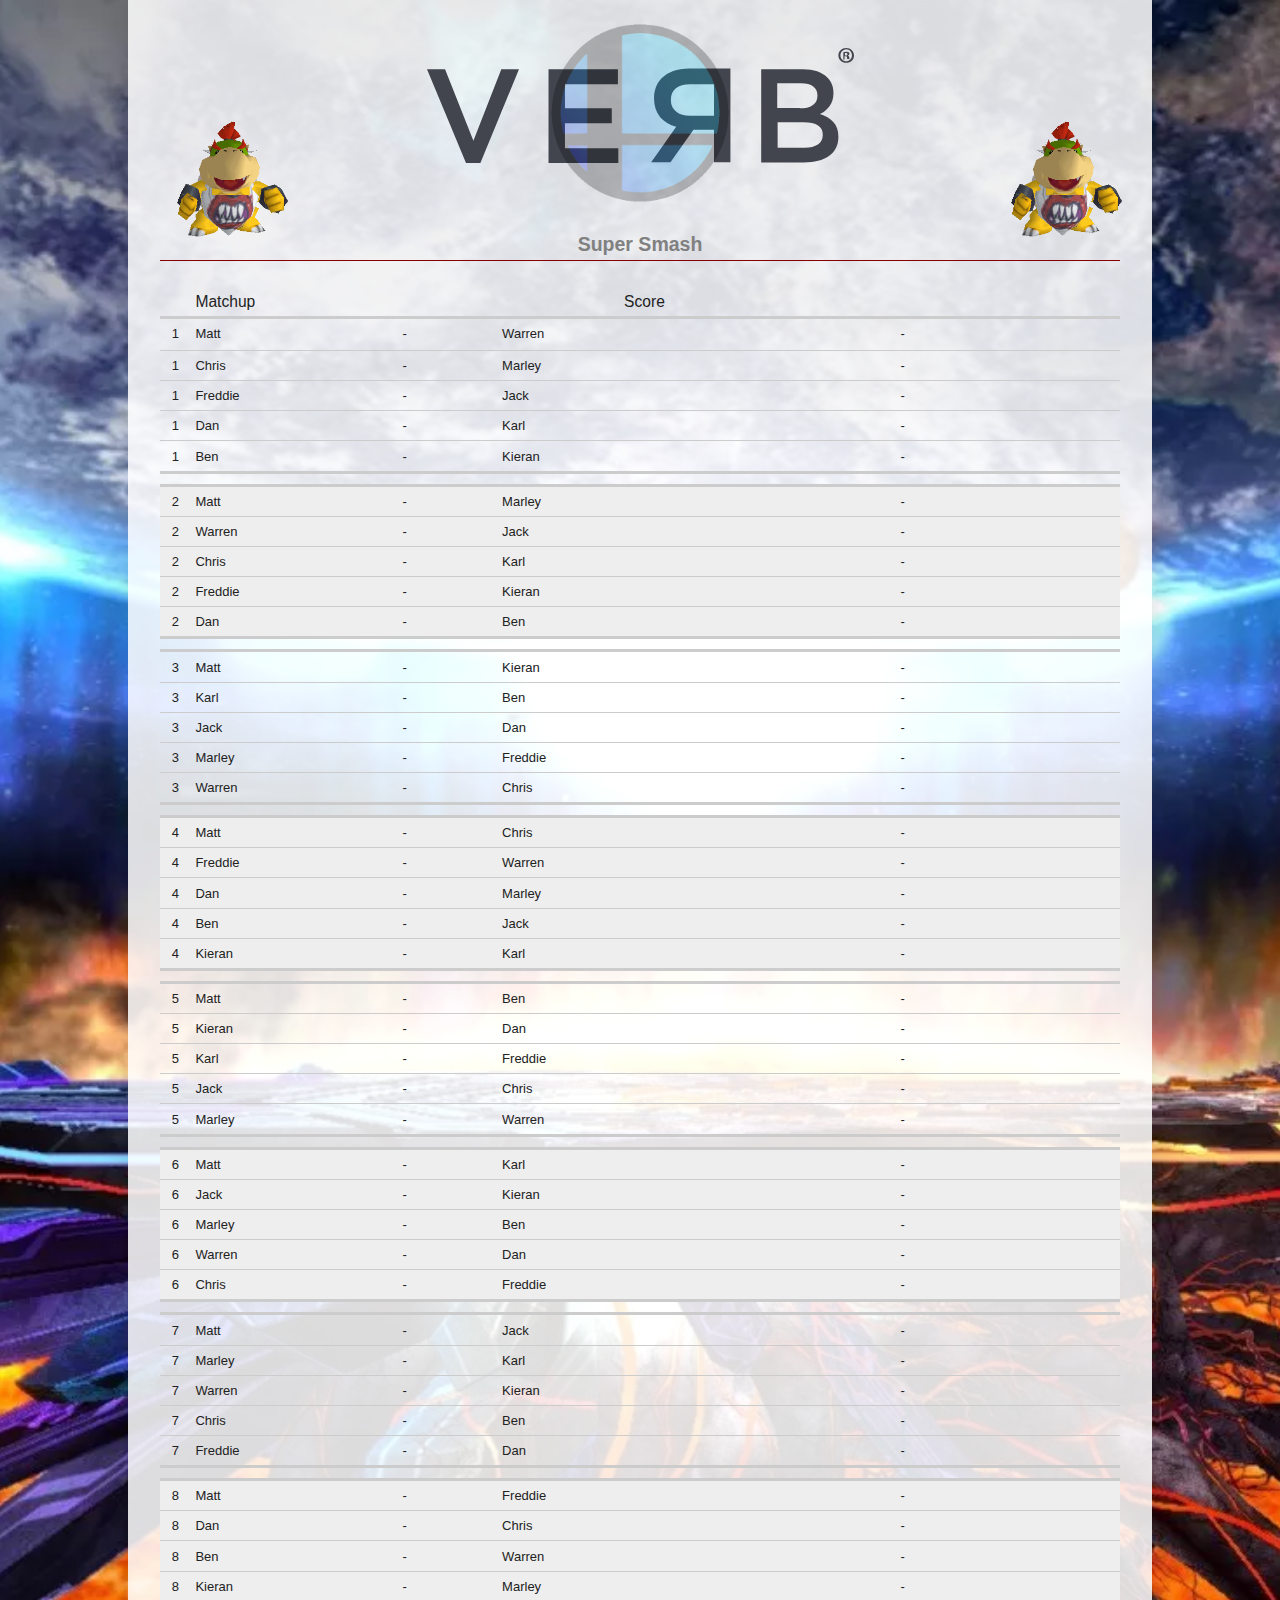
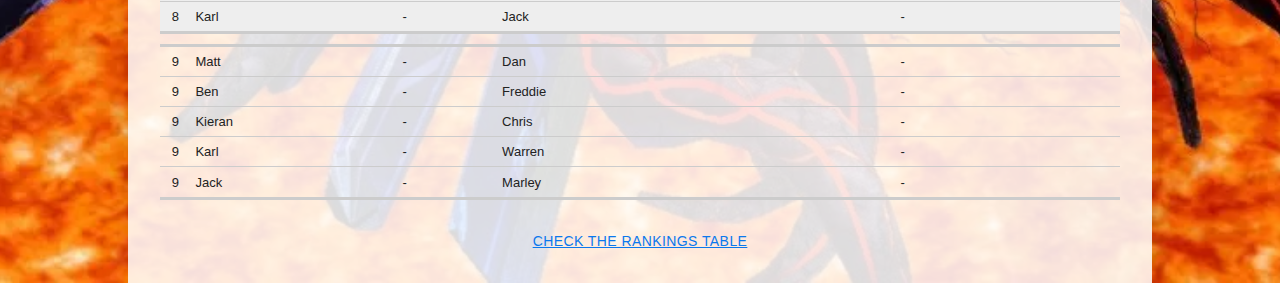
==== commit ccee57aa: "added favicons" ====
--- a/match-up.html
+++ b/match-up.html
@@ -7,7 +7,12 @@
         <meta name="description" content="">
         <meta name="viewport" content="width=device-width, initial-scale=1">
 
-        <link rel="apple-touch-icon" href="apple-touch-icon.png">
+        <link rel="apple-touch-icon" sizes="180x180" href="/apple-touch-icon.png">
+        <link rel="icon" type="image/png" href="/favicon-32x32.png" sizes="32x32">
+        <link rel="icon" type="image/png" href="/favicon-16x16.png" sizes="16x16">
+        <link rel="manifest" href="/manifest.json">
+        <link rel="mask-icon" href="/safari-pinned-tab.svg" color="#5bbad5">
+        <meta name="theme-color" content="#ffffff">
         <!-- Place favicon.ico in the root directory -->
 
         <link rel="stylesheet" href="css/normalize.css">
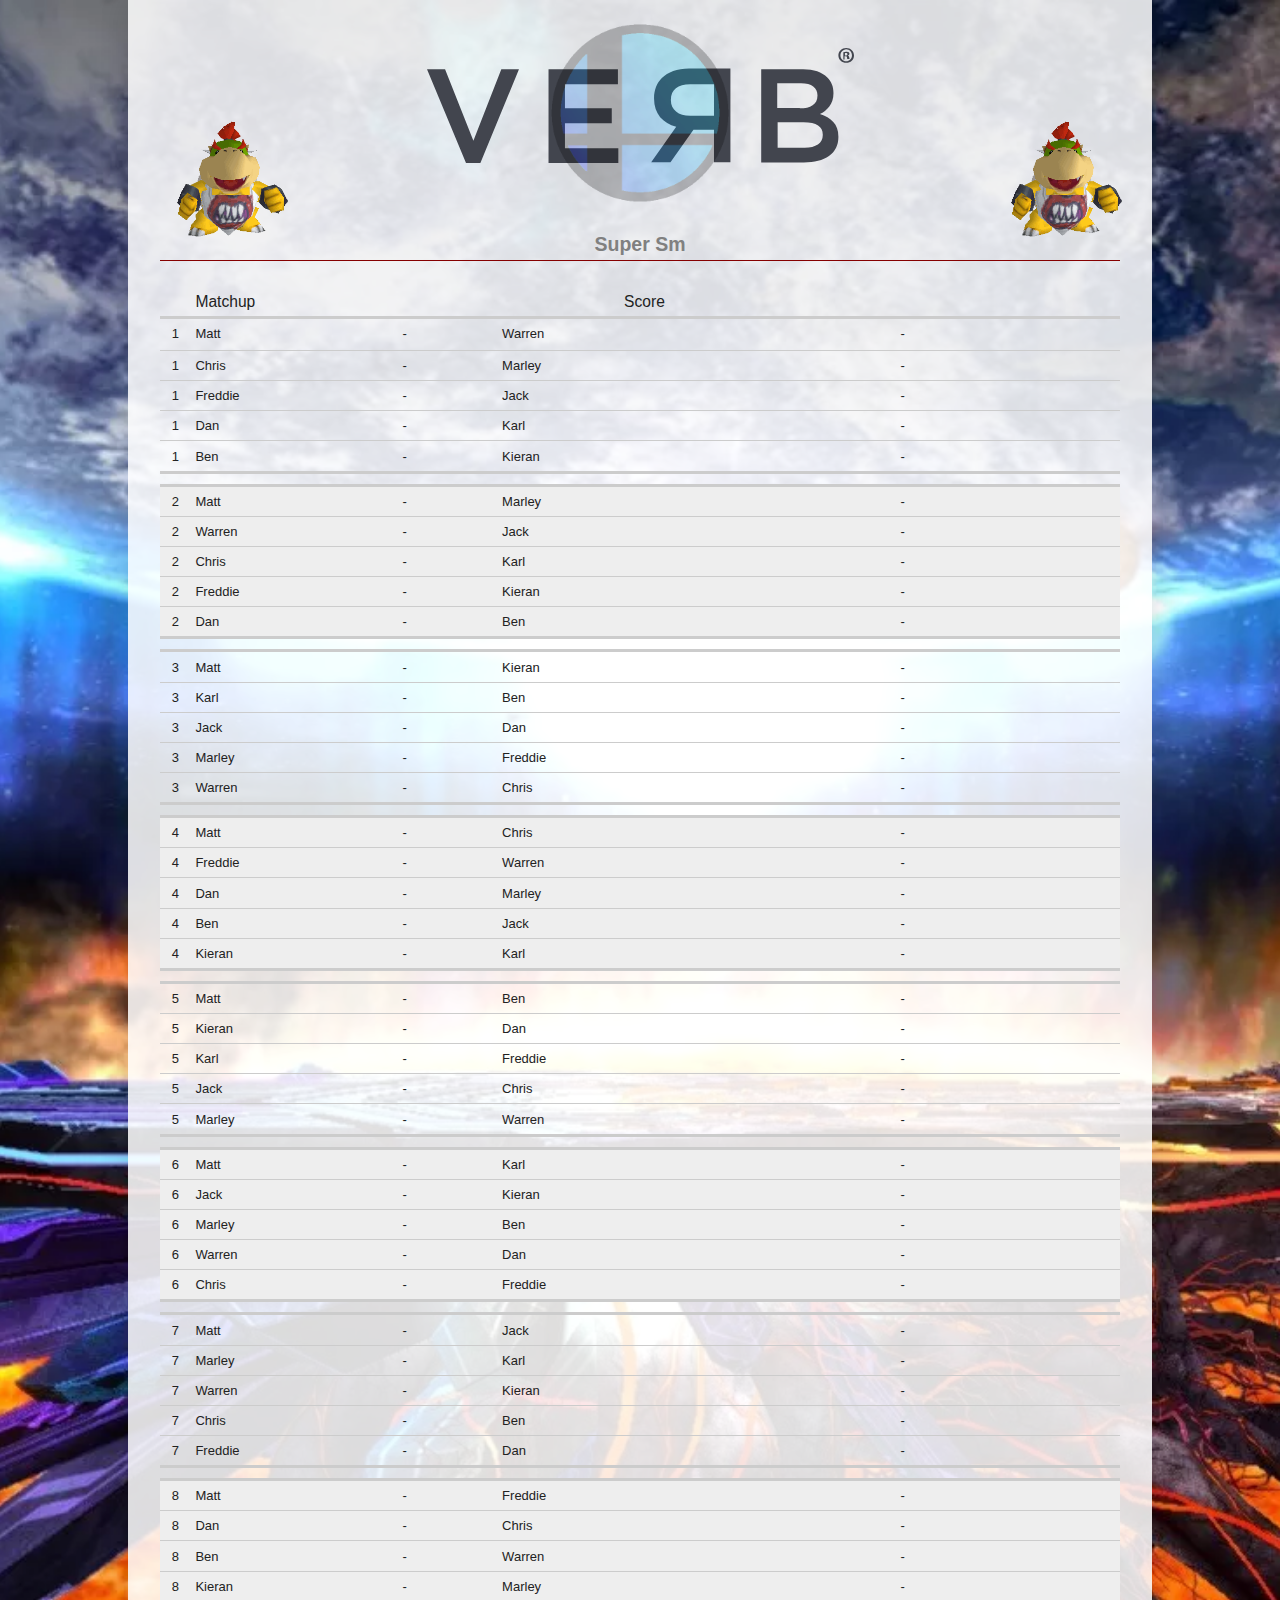
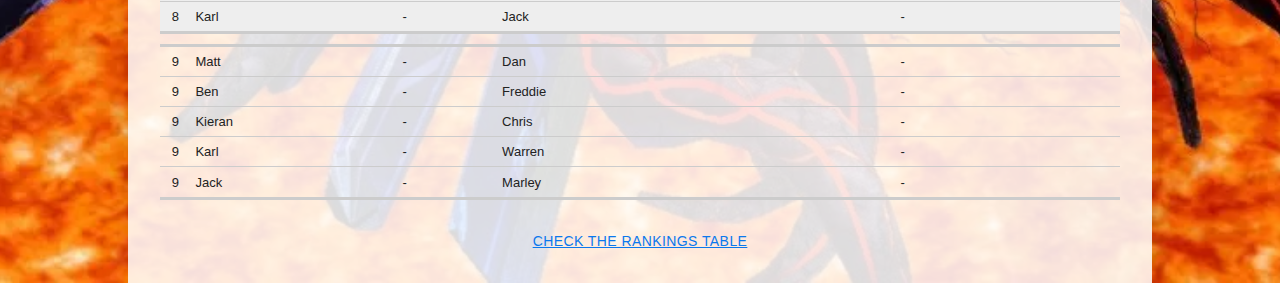
==== commit ab05c48a: "sorted favicon issue" ====
--- a/match-up.html
+++ b/match-up.html
@@ -7,11 +7,11 @@
         <meta name="description" content="">
         <meta name="viewport" content="width=device-width, initial-scale=1">
 
-        <link rel="apple-touch-icon" sizes="180x180" href="/apple-touch-icon.png">
-        <link rel="icon" type="image/png" href="/favicon-32x32.png" sizes="32x32">
-        <link rel="icon" type="image/png" href="/favicon-16x16.png" sizes="16x16">
-        <link rel="manifest" href="/manifest.json">
-        <link rel="mask-icon" href="/safari-pinned-tab.svg" color="#5bbad5">
+        <link rel="apple-touch-icon" sizes="180x180" href="apple-touch-icon.png">
+        <link rel="icon" type="image/png" href="favicon-32x32.png" sizes="32x32">
+        <link rel="icon" type="image/png" href="favicon-16x16.png" sizes="16x16">
+        <link rel="manifest" href="manifest.json">
+        <link rel="mask-icon" href="safari-pinned-tab.svg" color="#5bbad5">
         <meta name="theme-color" content="#ffffff">
         <!-- Place favicon.ico in the root directory -->
 
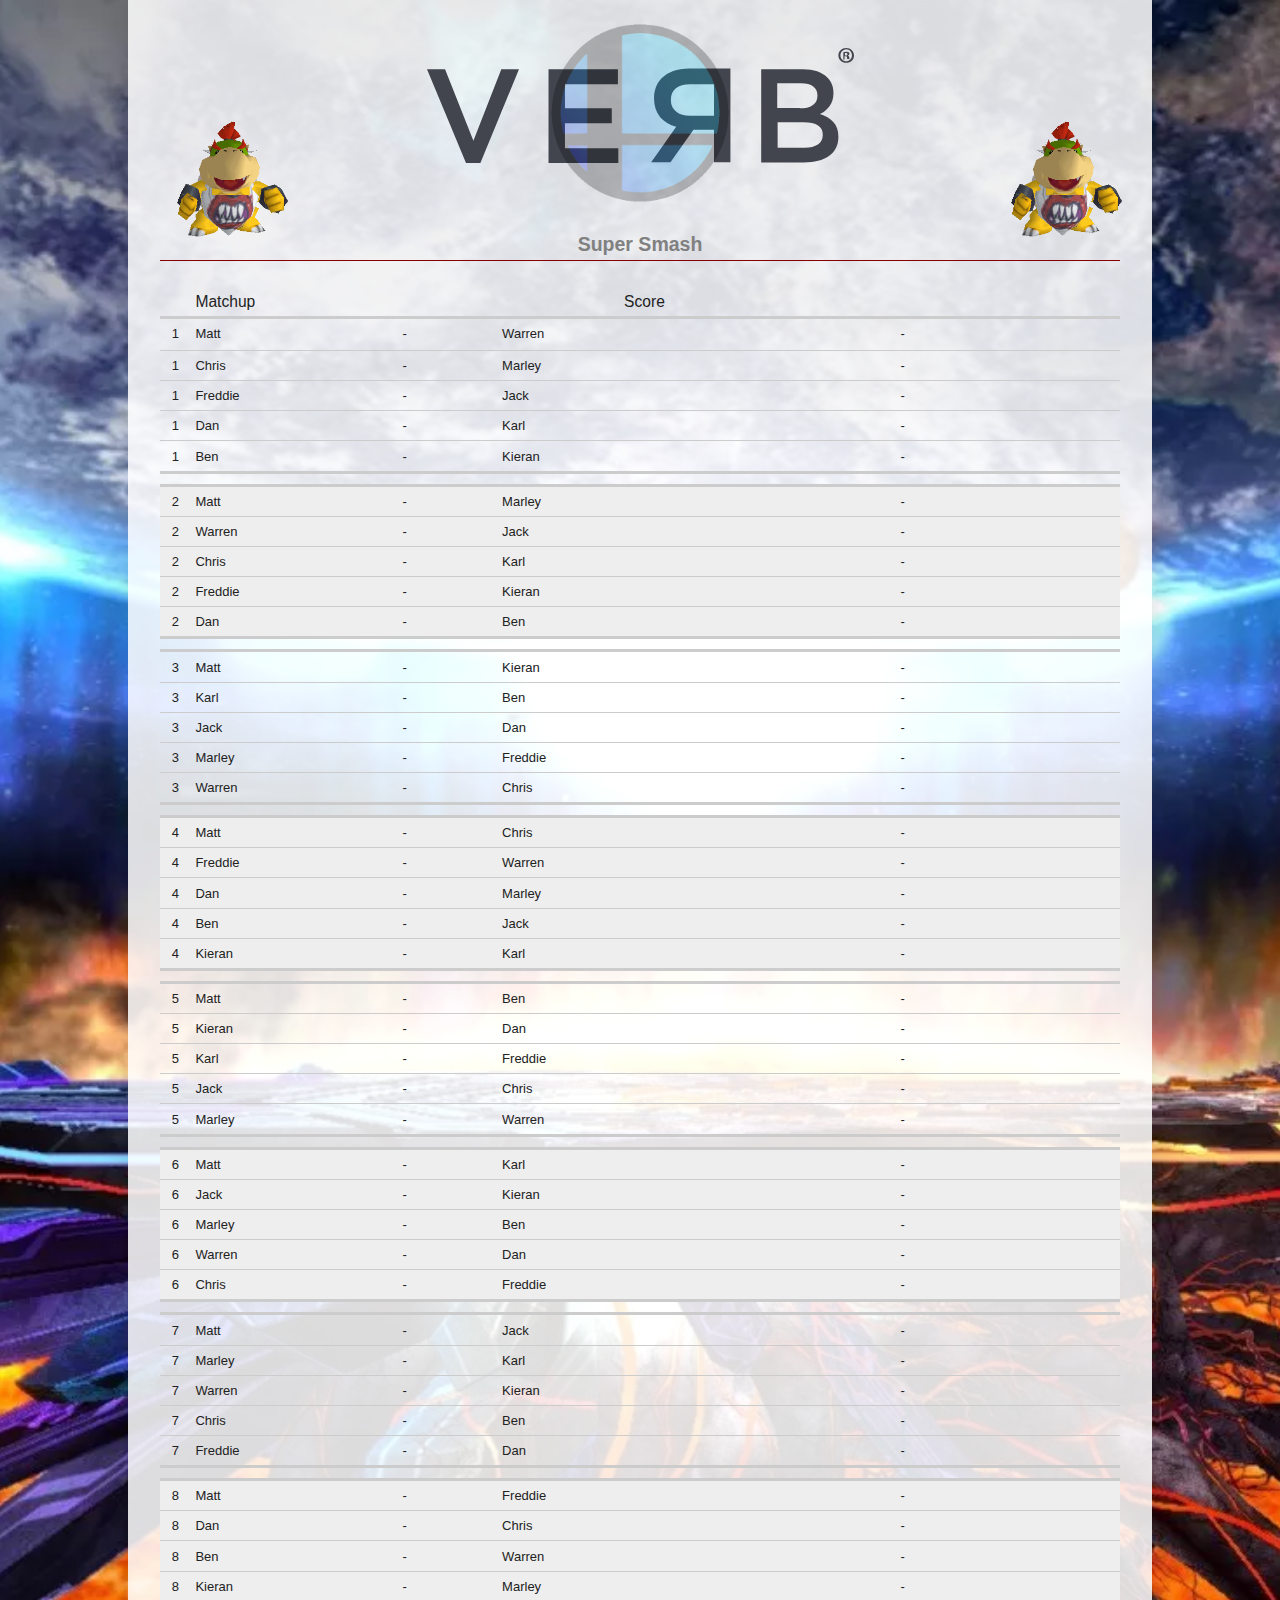
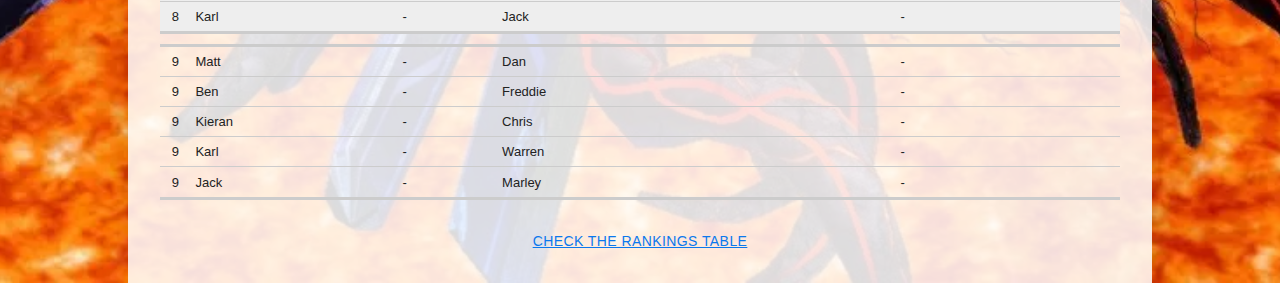
==== commit 74115740: "add titles goddammit" ====
--- a/match-up.html
+++ b/match-up.html
@@ -3,7 +3,7 @@
     <head>
         <meta charset="utf-8">
         <meta http-equiv="x-ua-compatible" content="ie=edge">
-        <title></title>
+        <title>Smash Fixtures</title>
         <meta name="description" content="">
         <meta name="viewport" content="width=device-width, initial-scale=1">
 
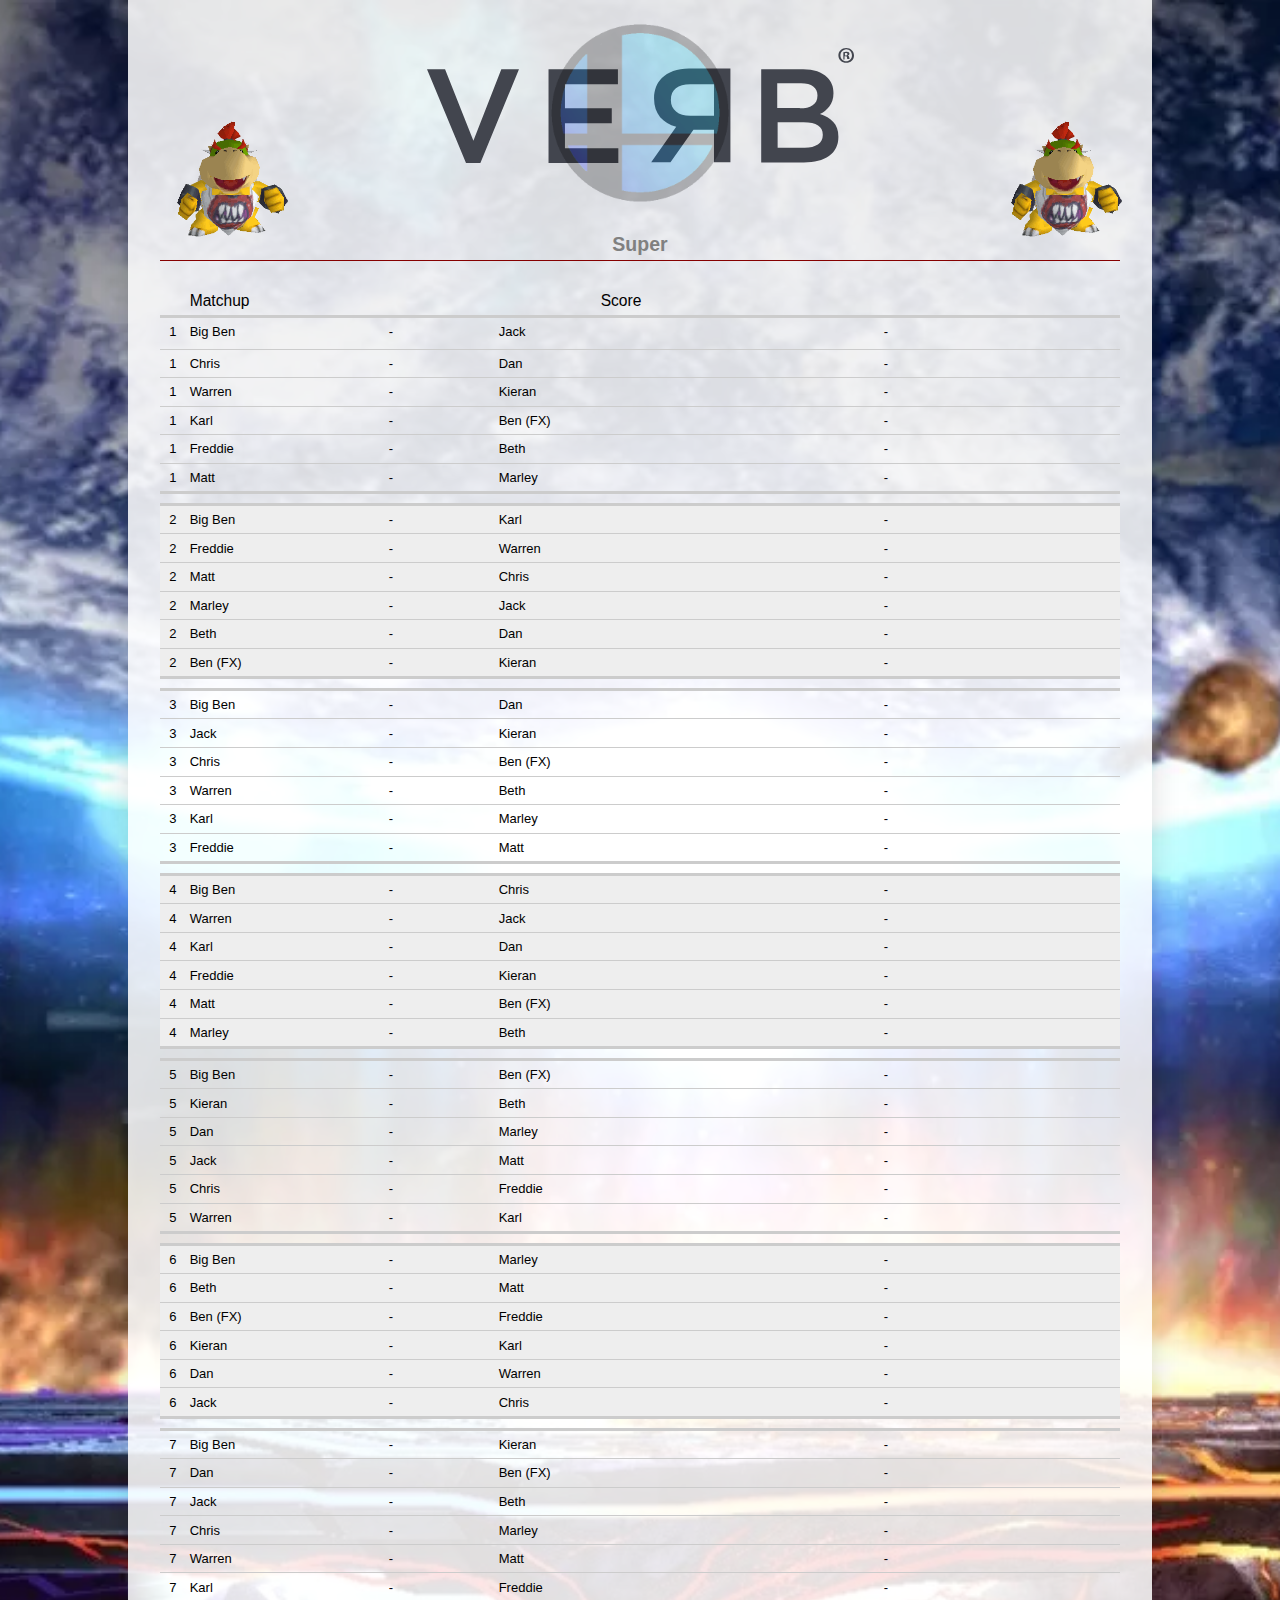
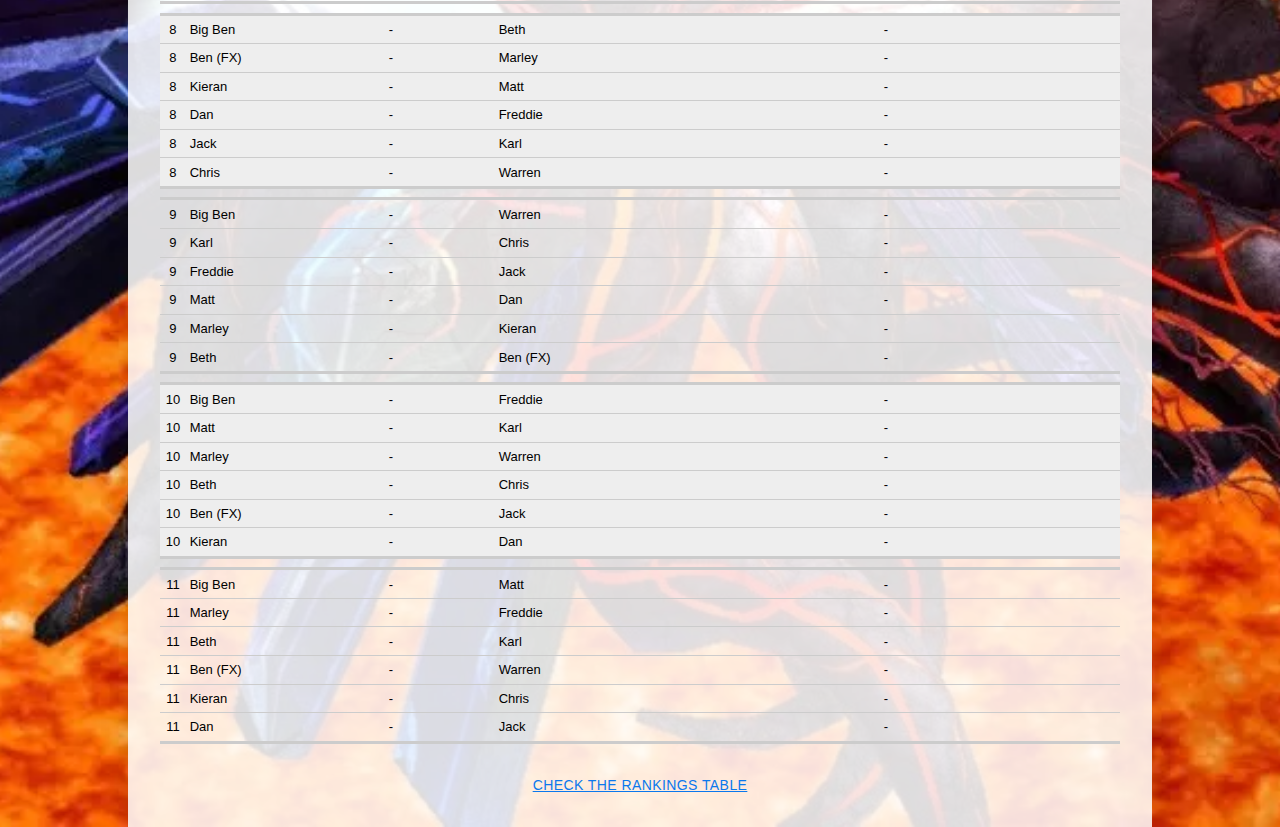
==== commit f957164f: "added new table" ====
--- a/match-up.html
+++ b/match-up.html
@@ -42,1134 +42,1632 @@
 ========================================-->
 
 
-<table id="TABLE_46">
-                            <thead id="THEAD_47">
-                                <tr id="TR_48">
-                                    <th id="TH_49">
+<table id="TABLE_47">
+                            <thead id="THEAD_48">
+                                <tr id="TR_49">
+                                    <th id="TH_50">
                                         Round
                                     </th>
-                                    <th id="TH_50">
+                                    <th id="TH_51">
                                         Matchup
-                                    </th>
-                                    <th id="TH_51">
                                     </th>
                                     <th id="TH_52">
                                     </th>
                                     <th id="TH_53">
+                                    </th>
+                                    <th id="TH_54">
                                         Notes
                                     </th>
-                                    <th id="TH_54">
+                                    <th id="TH_55">
                                         Score
-                                    </th>
-                                    <th id="TH_55">
                                     </th>
                                     <th id="TH_56">
                                     </th>
+                                    <th id="TH_57">
+                                    </th>
                                 </tr>
                             </thead>
-                            <tbody id="TBODY_57">
-                                <tr id="TR_58">
-                                    <td id="TD_59">
+                            <tbody id="TBODY_58">
+                                <tr id="TR_59">
+                                    <td id="TD_60">
                                         1
                                     </td>
-                                    <td id="TD_60">
+                                    <td id="TD_61">
+                                        Big Ben
+                                    </td>
+                                    <td id="TD_62">
+                                        -
+                                    </td>
+                                    <td id="TD_63">
+                                        Jack
+                                    </td>
+                                    <td id="TD_64">
+                                    </td>
+                                    <td id="TD_65">
+                                    </td>
+                                    <td id="TD_66">
+                                        -
+                                    </td>
+                                    <td id="TD_67">
+                                    </td>
+                                </tr>
+                                <tr id="TR_68">
+                                    <td id="TD_69">
+                                        1
+                                    </td>
+                                    <td id="TD_70">
+                                        Chris
+                                    </td>
+                                    <td id="TD_71">
+                                        -
+                                    </td>
+                                    <td id="TD_72">
+                                        Dan
+                                    </td>
+                                    <td id="TD_73">
+                                    </td>
+                                    <td id="TD_74">
+                                    </td>
+                                    <td id="TD_75">
+                                        -
+                                    </td>
+                                    <td id="TD_76">
+                                    </td>
+                                </tr>
+                                <tr id="TR_77">
+                                    <td id="TD_78">
+                                        1
+                                    </td>
+                                    <td id="TD_79">
+                                        Warren
+                                    </td>
+                                    <td id="TD_80">
+                                        -
+                                    </td>
+                                    <td id="TD_81">
+                                        Kieran
+                                    </td>
+                                    <td id="TD_82">
+                                    </td>
+                                    <td id="TD_83">
+                                    </td>
+                                    <td id="TD_84">
+                                        -
+                                    </td>
+                                    <td id="TD_85">
+                                    </td>
+                                </tr>
+                                <tr id="TR_86">
+                                    <td id="TD_87">
+                                        1
+                                    </td>
+                                    <td id="TD_88">
+                                        Karl
+                                    </td>
+                                    <td id="TD_89">
+                                        -
+                                    </td>
+                                    <td id="TD_90">
+                                        Ben (FX)
+                                    </td>
+                                    <td id="TD_91">
+                                    </td>
+                                    <td id="TD_92">
+                                    </td>
+                                    <td id="TD_93">
+                                        -
+                                    </td>
+                                    <td id="TD_94">
+                                    </td>
+                                </tr>
+                                <tr id="TR_95">
+                                    <td id="TD_96">
+                                        1
+                                    </td>
+                                    <td id="TD_97">
+                                        Freddie
+                                    </td>
+                                    <td id="TD_98">
+                                        -
+                                    </td>
+                                    <td id="TD_99">
+                                        Beth
+                                    </td>
+                                    <td id="TD_100">
+                                    </td>
+                                    <td id="TD_101">
+                                    </td>
+                                    <td id="TD_102">
+                                        -
+                                    </td>
+                                    <td id="TD_103">
+                                    </td>
+                                </tr>
+                                <tr id="TR_104">
+                                    <td id="TD_105">
+                                        1
+                                    </td>
+                                    <td id="TD_106">
                                         Matt
                                     </td>
-                                    <td id="TD_61">
-                                        -
-                                    </td>
-                                    <td id="TD_62">
+                                    <td id="TD_107">
+                                        -
+                                    </td>
+                                    <td id="TD_108">
+                                        Marley
+                                    </td>
+                                    <td id="TD_109">
+                                    </td>
+                                    <td id="TD_110">
+                                    </td>
+                                    <td id="TD_111">
+                                        -
+                                    </td>
+                                    <td id="TD_112">
+                                    </td>
+                                </tr>
+                            </tbody>
+                            <tbody id="TBODY_113">
+                                <tr id="TR_114">
+                                    <td colspan="8" id="TD_115">
+                                    </td>
+                                </tr>
+                            </tbody>
+                            <tbody id="TBODY_116">
+                                <tr id="TR_117">
+                                    <td id="TD_118">
+                                        2
+                                    </td>
+                                    <td id="TD_119">
+                                        Big Ben
+                                    </td>
+                                    <td id="TD_120">
+                                        -
+                                    </td>
+                                    <td id="TD_121">
+                                        Karl
+                                    </td>
+                                    <td id="TD_122">
+                                    </td>
+                                    <td id="TD_123">
+                                    </td>
+                                    <td id="TD_124">
+                                        -
+                                    </td>
+                                    <td id="TD_125">
+                                    </td>
+                                </tr>
+                                <tr id="TR_126">
+                                    <td id="TD_127">
+                                        2
+                                    </td>
+                                    <td id="TD_128">
+                                        Freddie
+                                    </td>
+                                    <td id="TD_129">
+                                        -
+                                    </td>
+                                    <td id="TD_130">
                                         Warren
                                     </td>
-                                    <td id="TD_63">
-                                    </td>
-                                    <td id="TD_64">
-                                    </td>
-                                    <td id="TD_65">
-                                        -
-                                    </td>
-                                    <td id="TD_66">
-                                    </td>
-                                </tr>
-                                <tr id="TR_67">
-                                    <td id="TD_68">
-                                        1
-                                    </td>
-                                    <td id="TD_69">
+                                    <td id="TD_131">
+                                    </td>
+                                    <td id="TD_132">
+                                    </td>
+                                    <td id="TD_133">
+                                        -
+                                    </td>
+                                    <td id="TD_134">
+                                    </td>
+                                </tr>
+                                <tr id="TR_135">
+                                    <td id="TD_136">
+                                        2
+                                    </td>
+                                    <td id="TD_137">
+                                        Matt
+                                    </td>
+                                    <td id="TD_138">
+                                        -
+                                    </td>
+                                    <td id="TD_139">
                                         Chris
                                     </td>
-                                    <td id="TD_70">
-                                        -
-                                    </td>
-                                    <td id="TD_71">
+                                    <td id="TD_140">
+                                    </td>
+                                    <td id="TD_141">
+                                    </td>
+                                    <td id="TD_142">
+                                        -
+                                    </td>
+                                    <td id="TD_143">
+                                    </td>
+                                </tr>
+                                <tr id="TR_144">
+                                    <td id="TD_145">
+                                        2
+                                    </td>
+                                    <td id="TD_146">
                                         Marley
                                     </td>
-                                    <td id="TD_72">
-                                    </td>
-                                    <td id="TD_73">
-                                    </td>
-                                    <td id="TD_74">
-                                        -
-                                    </td>
-                                    <td id="TD_75">
-                                    </td>
-                                </tr>
-                                <tr id="TR_76">
-                                    <td id="TD_77">
-                                        1
-                                    </td>
-                                    <td id="TD_78">
+                                    <td id="TD_147">
+                                        -
+                                    </td>
+                                    <td id="TD_148">
+                                        Jack
+                                    </td>
+                                    <td id="TD_149">
+                                    </td>
+                                    <td id="TD_150">
+                                    </td>
+                                    <td id="TD_151">
+                                        -
+                                    </td>
+                                    <td id="TD_152">
+                                    </td>
+                                </tr>
+                                <tr id="TR_153">
+                                    <td id="TD_154">
+                                        2
+                                    </td>
+                                    <td id="TD_155">
+                                        Beth
+                                    </td>
+                                    <td id="TD_156">
+                                        -
+                                    </td>
+                                    <td id="TD_157">
+                                        Dan
+                                    </td>
+                                    <td id="TD_158">
+                                    </td>
+                                    <td id="TD_159">
+                                    </td>
+                                    <td id="TD_160">
+                                        -
+                                    </td>
+                                    <td id="TD_161">
+                                    </td>
+                                </tr>
+                                <tr id="TR_162">
+                                    <td id="TD_163">
+                                        2
+                                    </td>
+                                    <td id="TD_164">
+                                        Ben (FX)
+                                    </td>
+                                    <td id="TD_165">
+                                        -
+                                    </td>
+                                    <td id="TD_166">
+                                        Kieran
+                                    </td>
+                                    <td id="TD_167">
+                                    </td>
+                                    <td id="TD_168">
+                                    </td>
+                                    <td id="TD_169">
+                                        -
+                                    </td>
+                                    <td id="TD_170">
+                                    </td>
+                                </tr>
+                            </tbody>
+                            <tbody id="TBODY_171">
+                                <tr id="TR_172">
+                                    <td colspan="8" id="TD_173">
+                                    </td>
+                                </tr>
+                            </tbody>
+                            <tbody id="TBODY_174">
+                                <tr id="TR_175">
+                                    <td id="TD_176">
+                                        3
+                                    </td>
+                                    <td id="TD_177">
+                                        Big Ben
+                                    </td>
+                                    <td id="TD_178">
+                                        -
+                                    </td>
+                                    <td id="TD_179">
+                                        Dan
+                                    </td>
+                                    <td id="TD_180">
+                                    </td>
+                                    <td id="TD_181">
+                                    </td>
+                                    <td id="TD_182">
+                                        -
+                                    </td>
+                                    <td id="TD_183">
+                                    </td>
+                                </tr>
+                                <tr id="TR_184">
+                                    <td id="TD_185">
+                                        3
+                                    </td>
+                                    <td id="TD_186">
+                                        Jack
+                                    </td>
+                                    <td id="TD_187">
+                                        -
+                                    </td>
+                                    <td id="TD_188">
+                                        Kieran
+                                    </td>
+                                    <td id="TD_189">
+                                    </td>
+                                    <td id="TD_190">
+                                    </td>
+                                    <td id="TD_191">
+                                        -
+                                    </td>
+                                    <td id="TD_192">
+                                    </td>
+                                </tr>
+                                <tr id="TR_193">
+                                    <td id="TD_194">
+                                        3
+                                    </td>
+                                    <td id="TD_195">
+                                        Chris
+                                    </td>
+                                    <td id="TD_196">
+                                        -
+                                    </td>
+                                    <td id="TD_197">
+                                        Ben (FX)
+                                    </td>
+                                    <td id="TD_198">
+                                    </td>
+                                    <td id="TD_199">
+                                    </td>
+                                    <td id="TD_200">
+                                        -
+                                    </td>
+                                    <td id="TD_201">
+                                    </td>
+                                </tr>
+                                <tr id="TR_202">
+                                    <td id="TD_203">
+                                        3
+                                    </td>
+                                    <td id="TD_204">
+                                        Warren
+                                    </td>
+                                    <td id="TD_205">
+                                        -
+                                    </td>
+                                    <td id="TD_206">
+                                        Beth
+                                    </td>
+                                    <td id="TD_207">
+                                    </td>
+                                    <td id="TD_208">
+                                    </td>
+                                    <td id="TD_209">
+                                        -
+                                    </td>
+                                    <td id="TD_210">
+                                    </td>
+                                </tr>
+                                <tr id="TR_211">
+                                    <td id="TD_212">
+                                        3
+                                    </td>
+                                    <td id="TD_213">
+                                        Karl
+                                    </td>
+                                    <td id="TD_214">
+                                        -
+                                    </td>
+                                    <td id="TD_215">
+                                        Marley
+                                    </td>
+                                    <td id="TD_216">
+                                    </td>
+                                    <td id="TD_217">
+                                    </td>
+                                    <td id="TD_218">
+                                        -
+                                    </td>
+                                    <td id="TD_219">
+                                    </td>
+                                </tr>
+                                <tr id="TR_220">
+                                    <td id="TD_221">
+                                        3
+                                    </td>
+                                    <td id="TD_222">
                                         Freddie
                                     </td>
-                                    <td id="TD_79">
-                                        -
-                                    </td>
-                                    <td id="TD_80">
+                                    <td id="TD_223">
+                                        -
+                                    </td>
+                                    <td id="TD_224">
+                                        Matt
+                                    </td>
+                                    <td id="TD_225">
+                                    </td>
+                                    <td id="TD_226">
+                                    </td>
+                                    <td id="TD_227">
+                                        -
+                                    </td>
+                                    <td id="TD_228">
+                                    </td>
+                                </tr>
+                            </tbody>
+                            <tbody id="TBODY_229">
+                                <tr id="TR_230">
+                                    <td colspan="8" id="TD_231">
+                                    </td>
+                                </tr>
+                            </tbody>
+                            <tbody id="TBODY_232">
+                                <tr id="TR_233">
+                                    <td id="TD_234">
+                                        4
+                                    </td>
+                                    <td id="TD_235">
+                                        Big Ben
+                                    </td>
+                                    <td id="TD_236">
+                                        -
+                                    </td>
+                                    <td id="TD_237">
+                                        Chris
+                                    </td>
+                                    <td id="TD_238">
+                                    </td>
+                                    <td id="TD_239">
+                                    </td>
+                                    <td id="TD_240">
+                                        -
+                                    </td>
+                                    <td id="TD_241">
+                                    </td>
+                                </tr>
+                                <tr id="TR_242">
+                                    <td id="TD_243">
+                                        4
+                                    </td>
+                                    <td id="TD_244">
+                                        Warren
+                                    </td>
+                                    <td id="TD_245">
+                                        -
+                                    </td>
+                                    <td id="TD_246">
                                         Jack
                                     </td>
-                                    <td id="TD_81">
-                                    </td>
-                                    <td id="TD_82">
-                                    </td>
-                                    <td id="TD_83">
-                                        -
-                                    </td>
-                                    <td id="TD_84">
-                                    </td>
-                                </tr>
-                                <tr id="TR_85">
-                                    <td id="TD_86">
-                                        1
-                                    </td>
-                                    <td id="TD_87">
+                                    <td id="TD_247">
+                                    </td>
+                                    <td id="TD_248">
+                                    </td>
+                                    <td id="TD_249">
+                                        -
+                                    </td>
+                                    <td id="TD_250">
+                                    </td>
+                                </tr>
+                                <tr id="TR_251">
+                                    <td id="TD_252">
+                                        4
+                                    </td>
+                                    <td id="TD_253">
+                                        Karl
+                                    </td>
+                                    <td id="TD_254">
+                                        -
+                                    </td>
+                                    <td id="TD_255">
                                         Dan
                                     </td>
-                                    <td id="TD_88">
-                                        -
-                                    </td>
-                                    <td id="TD_89">
+                                    <td id="TD_256">
+                                    </td>
+                                    <td id="TD_257">
+                                    </td>
+                                    <td id="TD_258">
+                                        -
+                                    </td>
+                                    <td id="TD_259">
+                                    </td>
+                                </tr>
+                                <tr id="TR_260">
+                                    <td id="TD_261">
+                                        4
+                                    </td>
+                                    <td id="TD_262">
+                                        Freddie
+                                    </td>
+                                    <td id="TD_263">
+                                        -
+                                    </td>
+                                    <td id="TD_264">
+                                        Kieran
+                                    </td>
+                                    <td id="TD_265">
+                                    </td>
+                                    <td id="TD_266">
+                                    </td>
+                                    <td id="TD_267">
+                                        -
+                                    </td>
+                                    <td id="TD_268">
+                                    </td>
+                                </tr>
+                                <tr id="TR_269">
+                                    <td id="TD_270">
+                                        4
+                                    </td>
+                                    <td id="TD_271">
+                                        Matt
+                                    </td>
+                                    <td id="TD_272">
+                                        -
+                                    </td>
+                                    <td id="TD_273">
+                                        Ben (FX)
+                                    </td>
+                                    <td id="TD_274">
+                                    </td>
+                                    <td id="TD_275">
+                                    </td>
+                                    <td id="TD_276">
+                                        -
+                                    </td>
+                                    <td id="TD_277">
+                                    </td>
+                                </tr>
+                                <tr id="TR_278">
+                                    <td id="TD_279">
+                                        4
+                                    </td>
+                                    <td id="TD_280">
+                                        Marley
+                                    </td>
+                                    <td id="TD_281">
+                                        -
+                                    </td>
+                                    <td id="TD_282">
+                                        Beth
+                                    </td>
+                                    <td id="TD_283">
+                                    </td>
+                                    <td id="TD_284">
+                                    </td>
+                                    <td id="TD_285">
+                                        -
+                                    </td>
+                                    <td id="TD_286">
+                                    </td>
+                                </tr>
+                            </tbody>
+                            <tbody id="TBODY_287">
+                                <tr id="TR_288">
+                                    <td colspan="8" id="TD_289">
+                                    </td>
+                                </tr>
+                            </tbody>
+                            <tbody id="TBODY_290">
+                                <tr id="TR_291">
+                                    <td id="TD_292">
+                                        5
+                                    </td>
+                                    <td id="TD_293">
+                                        Big Ben
+                                    </td>
+                                    <td id="TD_294">
+                                        -
+                                    </td>
+                                    <td id="TD_295">
+                                        Ben (FX)
+                                    </td>
+                                    <td id="TD_296">
+                                    </td>
+                                    <td id="TD_297">
+                                    </td>
+                                    <td id="TD_298">
+                                        -
+                                    </td>
+                                    <td id="TD_299">
+                                    </td>
+                                </tr>
+                                <tr id="TR_300">
+                                    <td id="TD_301">
+                                        5
+                                    </td>
+                                    <td id="TD_302">
+                                        Kieran
+                                    </td>
+                                    <td id="TD_303">
+                                        -
+                                    </td>
+                                    <td id="TD_304">
+                                        Beth
+                                    </td>
+                                    <td id="TD_305">
+                                    </td>
+                                    <td id="TD_306">
+                                    </td>
+                                    <td id="TD_307">
+                                        -
+                                    </td>
+                                    <td id="TD_308">
+                                    </td>
+                                </tr>
+                                <tr id="TR_309">
+                                    <td id="TD_310">
+                                        5
+                                    </td>
+                                    <td id="TD_311">
+                                        Dan
+                                    </td>
+                                    <td id="TD_312">
+                                        -
+                                    </td>
+                                    <td id="TD_313">
+                                        Marley
+                                    </td>
+                                    <td id="TD_314">
+                                    </td>
+                                    <td id="TD_315">
+                                    </td>
+                                    <td id="TD_316">
+                                        -
+                                    </td>
+                                    <td id="TD_317">
+                                    </td>
+                                </tr>
+                                <tr id="TR_318">
+                                    <td id="TD_319">
+                                        5
+                                    </td>
+                                    <td id="TD_320">
+                                        Jack
+                                    </td>
+                                    <td id="TD_321">
+                                        -
+                                    </td>
+                                    <td id="TD_322">
+                                        Matt
+                                    </td>
+                                    <td id="TD_323">
+                                    </td>
+                                    <td id="TD_324">
+                                    </td>
+                                    <td id="TD_325">
+                                        -
+                                    </td>
+                                    <td id="TD_326">
+                                    </td>
+                                </tr>
+                                <tr id="TR_327">
+                                    <td id="TD_328">
+                                        5
+                                    </td>
+                                    <td id="TD_329">
+                                        Chris
+                                    </td>
+                                    <td id="TD_330">
+                                        -
+                                    </td>
+                                    <td id="TD_331">
+                                        Freddie
+                                    </td>
+                                    <td id="TD_332">
+                                    </td>
+                                    <td id="TD_333">
+                                    </td>
+                                    <td id="TD_334">
+                                        -
+                                    </td>
+                                    <td id="TD_335">
+                                    </td>
+                                </tr>
+                                <tr id="TR_336">
+                                    <td id="TD_337">
+                                        5
+                                    </td>
+                                    <td id="TD_338">
+                                        Warren
+                                    </td>
+                                    <td id="TD_339">
+                                        -
+                                    </td>
+                                    <td id="TD_340">
                                         Karl
                                     </td>
-                                    <td id="TD_90">
-                                    </td>
-                                    <td id="TD_91">
-                                    </td>
-                                    <td id="TD_92">
-                                        -
-                                    </td>
-                                    <td id="TD_93">
-                                    </td>
-                                </tr>
-                                <tr id="TR_94">
-                                    <td id="TD_95">
-                                        1
-                                    </td>
-                                    <td id="TD_96">
-                                        Ben
-                                    </td>
-                                    <td id="TD_97">
-                                        -
-                                    </td>
-                                    <td id="TD_98">
-                                        Kieran
-                                    </td>
-                                    <td id="TD_99">
-                                    </td>
-                                    <td id="TD_100">
-                                    </td>
-                                    <td id="TD_101">
-                                        -
-                                    </td>
-                                    <td id="TD_102">
-                                    </td>
-                                </tr>
-                            </tbody>
-                            <tbody id="TBODY_103">
-                                <tr id="TR_104">
-                                    <td colspan="8" id="TD_105">
-                                    </td>
-                                </tr>
-                            </tbody>
-                            <tbody id="TBODY_106">
-                                <tr id="TR_107">
-                                    <td id="TD_108">
-                                        2
-                                    </td>
-                                    <td id="TD_109">
-                                        Matt
-                                    </td>
-                                    <td id="TD_110">
-                                        -
-                                    </td>
-                                    <td id="TD_111">
-                                        Marley
-                                    </td>
-                                    <td id="TD_112">
-                                    </td>
-                                    <td id="TD_113">
-                                    </td>
-                                    <td id="TD_114">
-                                        -
-                                    </td>
-                                    <td id="TD_115">
-                                    </td>
-                                </tr>
-                                <tr id="TR_116">
-                                    <td id="TD_117">
-                                        2
-                                    </td>
-                                    <td id="TD_118">
-                                        Warren
-                                    </td>
-                                    <td id="TD_119">
-                                        -
-                                    </td>
-                                    <td id="TD_120">
-                                        Jack
-                                    </td>
-                                    <td id="TD_121">
-                                    </td>
-                                    <td id="TD_122">
-                                    </td>
-                                    <td id="TD_123">
-                                        -
-                                    </td>
-                                    <td id="TD_124">
-                                    </td>
-                                </tr>
-                                <tr id="TR_125">
-                                    <td id="TD_126">
-                                        2
-                                    </td>
-                                    <td id="TD_127">
-                                        Chris
-                                    </td>
-                                    <td id="TD_128">
-                                        -
-                                    </td>
-                                    <td id="TD_129">
-                                        Karl
-                                    </td>
-                                    <td id="TD_130">
-                                    </td>
-                                    <td id="TD_131">
-                                    </td>
-                                    <td id="TD_132">
-                                        -
-                                    </td>
-                                    <td id="TD_133">
-                                    </td>
-                                </tr>
-                                <tr id="TR_134">
-                                    <td id="TD_135">
-                                        2
-                                    </td>
-                                    <td id="TD_136">
-                                        Freddie
-                                    </td>
-                                    <td id="TD_137">
-                                        -
-                                    </td>
-                                    <td id="TD_138">
-                                        Kieran
-                                    </td>
-                                    <td id="TD_139">
-                                    </td>
-                                    <td id="TD_140">
-                                    </td>
-                                    <td id="TD_141">
-                                        -
-                                    </td>
-                                    <td id="TD_142">
-                                    </td>
-                                </tr>
-                                <tr id="TR_143">
-                                    <td id="TD_144">
-                                        2
-                                    </td>
-                                    <td id="TD_145">
-                                        Dan
-                                    </td>
-                                    <td id="TD_146">
-                                        -
-                                    </td>
-                                    <td id="TD_147">
-                                        Ben
-                                    </td>
-                                    <td id="TD_148">
-                                    </td>
-                                    <td id="TD_149">
-                                    </td>
-                                    <td id="TD_150">
-                                        -
-                                    </td>
-                                    <td id="TD_151">
-                                    </td>
-                                </tr>
-                            </tbody>
-                            <tbody id="TBODY_152">
-                                <tr id="TR_153">
-                                    <td colspan="8" id="TD_154">
-                                    </td>
-                                </tr>
-                            </tbody>
-                            <tbody id="TBODY_155">
-                                <tr id="TR_156">
-                                    <td id="TD_157">
-                                        3
-                                    </td>
-                                    <td id="TD_158">
-                                        Matt
-                                    </td>
-                                    <td id="TD_159">
-                                        -
-                                    </td>
-                                    <td id="TD_160">
-                                        Kieran
-                                    </td>
-                                    <td id="TD_161">
-                                    </td>
-                                    <td id="TD_162">
-                                    </td>
-                                    <td id="TD_163">
-                                        -
-                                    </td>
-                                    <td id="TD_164">
-                                    </td>
-                                </tr>
-                                <tr id="TR_165">
-                                    <td id="TD_166">
-                                        3
-                                    </td>
-                                    <td id="TD_167">
-                                        Karl
-                                    </td>
-                                    <td id="TD_168">
-                                        -
-                                    </td>
-                                    <td id="TD_169">
-                                        Ben
-                                    </td>
-                                    <td id="TD_170">
-                                    </td>
-                                    <td id="TD_171">
-                                    </td>
-                                    <td id="TD_172">
-                                        -
-                                    </td>
-                                    <td id="TD_173">
-                                    </td>
-                                </tr>
-                                <tr id="TR_174">
-                                    <td id="TD_175">
-                                        3
-                                    </td>
-                                    <td id="TD_176">
-                                        Jack
-                                    </td>
-                                    <td id="TD_177">
-                                        -
-                                    </td>
-                                    <td id="TD_178">
-                                        Dan
-                                    </td>
-                                    <td id="TD_179">
-                                    </td>
-                                    <td id="TD_180">
-                                    </td>
-                                    <td id="TD_181">
-                                        -
-                                    </td>
-                                    <td id="TD_182">
-                                    </td>
-                                </tr>
-                                <tr id="TR_183">
-                                    <td id="TD_184">
-                                        3
-                                    </td>
-                                    <td id="TD_185">
-                                        Marley
-                                    </td>
-                                    <td id="TD_186">
-                                        -
-                                    </td>
-                                    <td id="TD_187">
-                                        Freddie
-                                    </td>
-                                    <td id="TD_188">
-                                    </td>
-                                    <td id="TD_189">
-                                    </td>
-                                    <td id="TD_190">
-                                        -
-                                    </td>
-                                    <td id="TD_191">
-                                    </td>
-                                </tr>
-                                <tr id="TR_192">
-                                    <td id="TD_193">
-                                        3
-                                    </td>
-                                    <td id="TD_194">
-                                        Warren
-                                    </td>
-                                    <td id="TD_195">
-                                        -
-                                    </td>
-                                    <td id="TD_196">
-                                        Chris
-                                    </td>
-                                    <td id="TD_197">
-                                    </td>
-                                    <td id="TD_198">
-                                    </td>
-                                    <td id="TD_199">
-                                        -
-                                    </td>
-                                    <td id="TD_200">
-                                    </td>
-                                </tr>
-                            </tbody>
-                            <tbody id="TBODY_201">
-                                <tr id="TR_202">
-                                    <td colspan="8" id="TD_203">
-                                    </td>
-                                </tr>
-                            </tbody>
-                            <tbody id="TBODY_204">
-                                <tr id="TR_205">
-                                    <td id="TD_206">
-                                        4
-                                    </td>
-                                    <td id="TD_207">
-                                        Matt
-                                    </td>
-                                    <td id="TD_208">
-                                        -
-                                    </td>
-                                    <td id="TD_209">
-                                        Chris
-                                    </td>
-                                    <td id="TD_210">
-                                    </td>
-                                    <td id="TD_211">
-                                    </td>
-                                    <td id="TD_212">
-                                        -
-                                    </td>
-                                    <td id="TD_213">
-                                    </td>
-                                </tr>
-                                <tr id="TR_214">
-                                    <td id="TD_215">
-                                        4
-                                    </td>
-                                    <td id="TD_216">
-                                        Freddie
-                                    </td>
-                                    <td id="TD_217">
-                                        -
-                                    </td>
-                                    <td id="TD_218">
-                                        Warren
-                                    </td>
-                                    <td id="TD_219">
-                                    </td>
-                                    <td id="TD_220">
-                                    </td>
-                                    <td id="TD_221">
-                                        -
-                                    </td>
-                                    <td id="TD_222">
-                                    </td>
-                                </tr>
-                                <tr id="TR_223">
-                                    <td id="TD_224">
-                                        4
-                                    </td>
-                                    <td id="TD_225">
-                                        Dan
-                                    </td>
-                                    <td id="TD_226">
-                                        -
-                                    </td>
-                                    <td id="TD_227">
-                                        Marley
-                                    </td>
-                                    <td id="TD_228">
-                                    </td>
-                                    <td id="TD_229">
-                                    </td>
-                                    <td id="TD_230">
-                                        -
-                                    </td>
-                                    <td id="TD_231">
-                                    </td>
-                                </tr>
-                                <tr id="TR_232">
-                                    <td id="TD_233">
-                                        4
-                                    </td>
-                                    <td id="TD_234">
-                                        Ben
-                                    </td>
-                                    <td id="TD_235">
-                                        -
-                                    </td>
-                                    <td id="TD_236">
-                                        Jack
-                                    </td>
-                                    <td id="TD_237">
-                                    </td>
-                                    <td id="TD_238">
-                                    </td>
-                                    <td id="TD_239">
-                                        -
-                                    </td>
-                                    <td id="TD_240">
-                                    </td>
-                                </tr>
-                                <tr id="TR_241">
-                                    <td id="TD_242">
-                                        4
-                                    </td>
-                                    <td id="TD_243">
-                                        Kieran
-                                    </td>
-                                    <td id="TD_244">
-                                        -
-                                    </td>
-                                    <td id="TD_245">
-                                        Karl
-                                    </td>
-                                    <td id="TD_246">
-                                    </td>
-                                    <td id="TD_247">
-                                    </td>
-                                    <td id="TD_248">
-                                        -
-                                    </td>
-                                    <td id="TD_249">
-                                    </td>
-                                </tr>
-                            </tbody>
-                            <tbody id="TBODY_250">
-                                <tr id="TR_251">
-                                    <td colspan="8" id="TD_252">
-                                    </td>
-                                </tr>
-                            </tbody>
-                            <tbody id="TBODY_253">
-                                <tr id="TR_254">
-                                    <td id="TD_255">
-                                        5
-                                    </td>
-                                    <td id="TD_256">
-                                        Matt
-                                    </td>
-                                    <td id="TD_257">
-                                        -
-                                    </td>
-                                    <td id="TD_258">
-                                        Ben
-                                    </td>
-                                    <td id="TD_259">
-                                    </td>
-                                    <td id="TD_260">
-                                    </td>
-                                    <td id="TD_261">
-                                        -
-                                    </td>
-                                    <td id="TD_262">
-                                    </td>
-                                </tr>
-                                <tr id="TR_263">
-                                    <td id="TD_264">
-                                        5
-                                    </td>
-                                    <td id="TD_265">
-                                        Kieran
-                                    </td>
-                                    <td id="TD_266">
-                                        -
-                                    </td>
-                                    <td id="TD_267">
-                                        Dan
-                                    </td>
-                                    <td id="TD_268">
-                                    </td>
-                                    <td id="TD_269">
-                                    </td>
-                                    <td id="TD_270">
-                                        -
-                                    </td>
-                                    <td id="TD_271">
-                                    </td>
-                                </tr>
-                                <tr id="TR_272">
-                                    <td id="TD_273">
-                                        5
-                                    </td>
-                                    <td id="TD_274">
-                                        Karl
-                                    </td>
-                                    <td id="TD_275">
-                                        -
-                                    </td>
-                                    <td id="TD_276">
-                                        Freddie
-                                    </td>
-                                    <td id="TD_277">
-                                    </td>
-                                    <td id="TD_278">
-                                    </td>
-                                    <td id="TD_279">
-                                        -
-                                    </td>
-                                    <td id="TD_280">
-                                    </td>
-                                </tr>
-                                <tr id="TR_281">
-                                    <td id="TD_282">
-                                        5
-                                    </td>
-                                    <td id="TD_283">
-                                        Jack
-                                    </td>
-                                    <td id="TD_284">
-                                        -
-                                    </td>
-                                    <td id="TD_285">
-                                        Chris
-                                    </td>
-                                    <td id="TD_286">
-                                    </td>
-                                    <td id="TD_287">
-                                    </td>
-                                    <td id="TD_288">
-                                        -
-                                    </td>
-                                    <td id="TD_289">
-                                    </td>
-                                </tr>
-                                <tr id="TR_290">
-                                    <td id="TD_291">
-                                        5
-                                    </td>
-                                    <td id="TD_292">
-                                        Marley
-                                    </td>
-                                    <td id="TD_293">
-                                        -
-                                    </td>
-                                    <td id="TD_294">
-                                        Warren
-                                    </td>
-                                    <td id="TD_295">
-                                    </td>
-                                    <td id="TD_296">
-                                    </td>
-                                    <td id="TD_297">
-                                        -
-                                    </td>
-                                    <td id="TD_298">
-                                    </td>
-                                </tr>
-                            </tbody>
-                            <tbody id="TBODY_299">
-                                <tr id="TR_300">
-                                    <td colspan="8" id="TD_301">
-                                    </td>
-                                </tr>
-                            </tbody>
-                            <tbody id="TBODY_302">
-                                <tr id="TR_303">
-                                    <td id="TD_304">
-                                        6
-                                    </td>
-                                    <td id="TD_305">
-                                        Matt
-                                    </td>
-                                    <td id="TD_306">
-                                        -
-                                    </td>
-                                    <td id="TD_307">
-                                        Karl
-                                    </td>
-                                    <td id="TD_308">
-                                    </td>
-                                    <td id="TD_309">
-                                    </td>
-                                    <td id="TD_310">
-                                        -
-                                    </td>
-                                    <td id="TD_311">
-                                    </td>
-                                </tr>
-                                <tr id="TR_312">
-                                    <td id="TD_313">
-                                        6
-                                    </td>
-                                    <td id="TD_314">
-                                        Jack
-                                    </td>
-                                    <td id="TD_315">
-                                        -
-                                    </td>
-                                    <td id="TD_316">
-                                        Kieran
-                                    </td>
-                                    <td id="TD_317">
-                                    </td>
-                                    <td id="TD_318">
-                                    </td>
-                                    <td id="TD_319">
-                                        -
-                                    </td>
-                                    <td id="TD_320">
-                                    </td>
-                                </tr>
-                                <tr id="TR_321">
-                                    <td id="TD_322">
-                                        6
-                                    </td>
-                                    <td id="TD_323">
-                                        Marley
-                                    </td>
-                                    <td id="TD_324">
-                                        -
-                                    </td>
-                                    <td id="TD_325">
-                                        Ben
-                                    </td>
-                                    <td id="TD_326">
-                                    </td>
-                                    <td id="TD_327">
-                                    </td>
-                                    <td id="TD_328">
-                                        -
-                                    </td>
-                                    <td id="TD_329">
-                                    </td>
-                                </tr>
-                                <tr id="TR_330">
-                                    <td id="TD_331">
-                                        6
-                                    </td>
-                                    <td id="TD_332">
-                                        Warren
-                                    </td>
-                                    <td id="TD_333">
-                                        -
-                                    </td>
-                                    <td id="TD_334">
-                                        Dan
-                                    </td>
-                                    <td id="TD_335">
-                                    </td>
-                                    <td id="TD_336">
-                                    </td>
-                                    <td id="TD_337">
-                                        -
-                                    </td>
-                                    <td id="TD_338">
-                                    </td>
-                                </tr>
-                                <tr id="TR_339">
-                                    <td id="TD_340">
-                                        6
-                                    </td>
                                     <td id="TD_341">
-                                        Chris
                                     </td>
                                     <td id="TD_342">
-                                        -
                                     </td>
                                     <td id="TD_343">
-                                        Freddie
+                                        -
                                     </td>
                                     <td id="TD_344">
                                     </td>
-                                    <td id="TD_345">
-                                    </td>
-                                    <td id="TD_346">
-                                        -
-                                    </td>
-                                    <td id="TD_347">
+                                </tr>
+                            </tbody>
+                            <tbody id="TBODY_345">
+                                <tr id="TR_346">
+                                    <td colspan="8" id="TD_347">
                                     </td>
                                 </tr>
                             </tbody>
                             <tbody id="TBODY_348">
                                 <tr id="TR_349">
-                                    <td colspan="8" id="TD_350">
-                                    </td>
-                                </tr>
-                            </tbody>
-                            <tbody id="TBODY_351">
-                                <tr id="TR_352">
+                                    <td id="TD_350">
+                                        6
+                                    </td>
+                                    <td id="TD_351">
+                                        Big Ben
+                                    </td>
+                                    <td id="TD_352">
+                                        -
+                                    </td>
                                     <td id="TD_353">
+                                        Marley
+                                    </td>
+                                    <td id="TD_354">
+                                    </td>
+                                    <td id="TD_355">
+                                    </td>
+                                    <td id="TD_356">
+                                        -
+                                    </td>
+                                    <td id="TD_357">
+                                    </td>
+                                </tr>
+                                <tr id="TR_358">
+                                    <td id="TD_359">
+                                        6
+                                    </td>
+                                    <td id="TD_360">
+                                        Beth
+                                    </td>
+                                    <td id="TD_361">
+                                        -
+                                    </td>
+                                    <td id="TD_362">
+                                        Matt
+                                    </td>
+                                    <td id="TD_363">
+                                    </td>
+                                    <td id="TD_364">
+                                    </td>
+                                    <td id="TD_365">
+                                        -
+                                    </td>
+                                    <td id="TD_366">
+                                    </td>
+                                </tr>
+                                <tr id="TR_367">
+                                    <td id="TD_368">
+                                        6
+                                    </td>
+                                    <td id="TD_369">
+                                        Ben (FX)
+                                    </td>
+                                    <td id="TD_370">
+                                        -
+                                    </td>
+                                    <td id="TD_371">
+                                        Freddie
+                                    </td>
+                                    <td id="TD_372">
+                                    </td>
+                                    <td id="TD_373">
+                                    </td>
+                                    <td id="TD_374">
+                                        -
+                                    </td>
+                                    <td id="TD_375">
+                                    </td>
+                                </tr>
+                                <tr id="TR_376">
+                                    <td id="TD_377">
+                                        6
+                                    </td>
+                                    <td id="TD_378">
+                                        Kieran
+                                    </td>
+                                    <td id="TD_379">
+                                        -
+                                    </td>
+                                    <td id="TD_380">
+                                        Karl
+                                    </td>
+                                    <td id="TD_381">
+                                    </td>
+                                    <td id="TD_382">
+                                    </td>
+                                    <td id="TD_383">
+                                        -
+                                    </td>
+                                    <td id="TD_384">
+                                    </td>
+                                </tr>
+                                <tr id="TR_385">
+                                    <td id="TD_386">
+                                        6
+                                    </td>
+                                    <td id="TD_387">
+                                        Dan
+                                    </td>
+                                    <td id="TD_388">
+                                        -
+                                    </td>
+                                    <td id="TD_389">
+                                        Warren
+                                    </td>
+                                    <td id="TD_390">
+                                    </td>
+                                    <td id="TD_391">
+                                    </td>
+                                    <td id="TD_392">
+                                        -
+                                    </td>
+                                    <td id="TD_393">
+                                    </td>
+                                </tr>
+                                <tr id="TR_394">
+                                    <td id="TD_395">
+                                        6
+                                    </td>
+                                    <td id="TD_396">
+                                        Jack
+                                    </td>
+                                    <td id="TD_397">
+                                        -
+                                    </td>
+                                    <td id="TD_398">
+                                        Chris
+                                    </td>
+                                    <td id="TD_399">
+                                    </td>
+                                    <td id="TD_400">
+                                    </td>
+                                    <td id="TD_401">
+                                        -
+                                    </td>
+                                    <td id="TD_402">
+                                    </td>
+                                </tr>
+                            </tbody>
+                            <tbody id="TBODY_403">
+                                <tr id="TR_404">
+                                    <td colspan="8" id="TD_405">
+                                    </td>
+                                </tr>
+                            </tbody>
+                            <tbody id="TBODY_406">
+                                <tr id="TR_407">
+                                    <td id="TD_408">
                                         7
                                     </td>
-                                    <td id="TD_354">
+                                    <td id="TD_409">
+                                        Big Ben
+                                    </td>
+                                    <td id="TD_410">
+                                        -
+                                    </td>
+                                    <td id="TD_411">
+                                        Kieran
+                                    </td>
+                                    <td id="TD_412">
+                                    </td>
+                                    <td id="TD_413">
+                                    </td>
+                                    <td id="TD_414">
+                                        -
+                                    </td>
+                                    <td id="TD_415">
+                                    </td>
+                                </tr>
+                                <tr id="TR_416">
+                                    <td id="TD_417">
+                                        7
+                                    </td>
+                                    <td id="TD_418">
+                                        Dan
+                                    </td>
+                                    <td id="TD_419">
+                                        -
+                                    </td>
+                                    <td id="TD_420">
+                                        Ben (FX)
+                                    </td>
+                                    <td id="TD_421">
+                                    </td>
+                                    <td id="TD_422">
+                                    </td>
+                                    <td id="TD_423">
+                                        -
+                                    </td>
+                                    <td id="TD_424">
+                                    </td>
+                                </tr>
+                                <tr id="TR_425">
+                                    <td id="TD_426">
+                                        7
+                                    </td>
+                                    <td id="TD_427">
+                                        Jack
+                                    </td>
+                                    <td id="TD_428">
+                                        -
+                                    </td>
+                                    <td id="TD_429">
+                                        Beth
+                                    </td>
+                                    <td id="TD_430">
+                                    </td>
+                                    <td id="TD_431">
+                                    </td>
+                                    <td id="TD_432">
+                                        -
+                                    </td>
+                                    <td id="TD_433">
+                                    </td>
+                                </tr>
+                                <tr id="TR_434">
+                                    <td id="TD_435">
+                                        7
+                                    </td>
+                                    <td id="TD_436">
+                                        Chris
+                                    </td>
+                                    <td id="TD_437">
+                                        -
+                                    </td>
+                                    <td id="TD_438">
+                                        Marley
+                                    </td>
+                                    <td id="TD_439">
+                                    </td>
+                                    <td id="TD_440">
+                                    </td>
+                                    <td id="TD_441">
+                                        -
+                                    </td>
+                                    <td id="TD_442">
+                                    </td>
+                                </tr>
+                                <tr id="TR_443">
+                                    <td id="TD_444">
+                                        7
+                                    </td>
+                                    <td id="TD_445">
+                                        Warren
+                                    </td>
+                                    <td id="TD_446">
+                                        -
+                                    </td>
+                                    <td id="TD_447">
                                         Matt
                                     </td>
-                                    <td id="TD_355">
-                                        -
-                                    </td>
-                                    <td id="TD_356">
+                                    <td id="TD_448">
+                                    </td>
+                                    <td id="TD_449">
+                                    </td>
+                                    <td id="TD_450">
+                                        -
+                                    </td>
+                                    <td id="TD_451">
+                                    </td>
+                                </tr>
+                                <tr id="TR_452">
+                                    <td id="TD_453">
+                                        7
+                                    </td>
+                                    <td id="TD_454">
+                                        Karl
+                                    </td>
+                                    <td id="TD_455">
+                                        -
+                                    </td>
+                                    <td id="TD_456">
+                                        Freddie
+                                    </td>
+                                    <td id="TD_457">
+                                    </td>
+                                    <td id="TD_458">
+                                    </td>
+                                    <td id="TD_459">
+                                        -
+                                    </td>
+                                    <td id="TD_460">
+                                    </td>
+                                </tr>
+                            </tbody>
+                            <tbody id="TBODY_461">
+                                <tr id="TR_462">
+                                    <td colspan="8" id="TD_463">
+                                    </td>
+                                </tr>
+                            </tbody>
+                            <tbody id="TBODY_464">
+                                <tr id="TR_465">
+                                    <td id="TD_466">
+                                        8
+                                    </td>
+                                    <td id="TD_467">
+                                        Big Ben
+                                    </td>
+                                    <td id="TD_468">
+                                        -
+                                    </td>
+                                    <td id="TD_469">
+                                        Beth
+                                    </td>
+                                    <td id="TD_470">
+                                    </td>
+                                    <td id="TD_471">
+                                    </td>
+                                    <td id="TD_472">
+                                        -
+                                    </td>
+                                    <td id="TD_473">
+                                    </td>
+                                </tr>
+                                <tr id="TR_474">
+                                    <td id="TD_475">
+                                        8
+                                    </td>
+                                    <td id="TD_476">
+                                        Ben (FX)
+                                    </td>
+                                    <td id="TD_477">
+                                        -
+                                    </td>
+                                    <td id="TD_478">
+                                        Marley
+                                    </td>
+                                    <td id="TD_479">
+                                    </td>
+                                    <td id="TD_480">
+                                    </td>
+                                    <td id="TD_481">
+                                        -
+                                    </td>
+                                    <td id="TD_482">
+                                    </td>
+                                </tr>
+                                <tr id="TR_483">
+                                    <td id="TD_484">
+                                        8
+                                    </td>
+                                    <td id="TD_485">
+                                        Kieran
+                                    </td>
+                                    <td id="TD_486">
+                                        -
+                                    </td>
+                                    <td id="TD_487">
+                                        Matt
+                                    </td>
+                                    <td id="TD_488">
+                                    </td>
+                                    <td id="TD_489">
+                                    </td>
+                                    <td id="TD_490">
+                                        -
+                                    </td>
+                                    <td id="TD_491">
+                                    </td>
+                                </tr>
+                                <tr id="TR_492">
+                                    <td id="TD_493">
+                                        8
+                                    </td>
+                                    <td id="TD_494">
+                                        Dan
+                                    </td>
+                                    <td id="TD_495">
+                                        -
+                                    </td>
+                                    <td id="TD_496">
+                                        Freddie
+                                    </td>
+                                    <td id="TD_497">
+                                    </td>
+                                    <td id="TD_498">
+                                    </td>
+                                    <td id="TD_499">
+                                        -
+                                    </td>
+                                    <td id="TD_500">
+                                    </td>
+                                </tr>
+                                <tr id="TR_501">
+                                    <td id="TD_502">
+                                        8
+                                    </td>
+                                    <td id="TD_503">
                                         Jack
                                     </td>
-                                    <td id="TD_357">
-                                    </td>
-                                    <td id="TD_358">
-                                    </td>
-                                    <td id="TD_359">
-                                        -
-                                    </td>
-                                    <td id="TD_360">
-                                    </td>
-                                </tr>
-                                <tr id="TR_361">
-                                    <td id="TD_362">
-                                        7
-                                    </td>
-                                    <td id="TD_363">
+                                    <td id="TD_504">
+                                        -
+                                    </td>
+                                    <td id="TD_505">
+                                        Karl
+                                    </td>
+                                    <td id="TD_506">
+                                    </td>
+                                    <td id="TD_507">
+                                    </td>
+                                    <td id="TD_508">
+                                        -
+                                    </td>
+                                    <td id="TD_509">
+                                    </td>
+                                </tr>
+                                <tr id="TR_510">
+                                    <td id="TD_511">
+                                        8
+                                    </td>
+                                    <td id="TD_512">
+                                        Chris
+                                    </td>
+                                    <td id="TD_513">
+                                        -
+                                    </td>
+                                    <td id="TD_514">
+                                        Warren
+                                    </td>
+                                    <td id="TD_515">
+                                    </td>
+                                    <td id="TD_516">
+                                    </td>
+                                    <td id="TD_517">
+                                        -
+                                    </td>
+                                    <td id="TD_518">
+                                    </td>
+                                </tr>
+                            </tbody>
+                            <tbody id="TBODY_519">
+                                <tr id="TR_520">
+                                    <td colspan="8" id="TD_521">
+                                    </td>
+                                </tr>
+                            </tbody>
+                            <tbody id="TBODY_522">
+                                <tr id="TR_523">
+                                    <td id="TD_524">
+                                        9
+                                    </td>
+                                    <td id="TD_525">
+                                        Big Ben
+                                    </td>
+                                    <td id="TD_526">
+                                        -
+                                    </td>
+                                    <td id="TD_527">
+                                        Warren
+                                    </td>
+                                    <td id="TD_528">
+                                    </td>
+                                    <td id="TD_529">
+                                    </td>
+                                    <td id="TD_530">
+                                        -
+                                    </td>
+                                    <td id="TD_531">
+                                    </td>
+                                </tr>
+                                <tr id="TR_532">
+                                    <td id="TD_533">
+                                        9
+                                    </td>
+                                    <td id="TD_534">
+                                        Karl
+                                    </td>
+                                    <td id="TD_535">
+                                        -
+                                    </td>
+                                    <td id="TD_536">
+                                        Chris
+                                    </td>
+                                    <td id="TD_537">
+                                    </td>
+                                    <td id="TD_538">
+                                    </td>
+                                    <td id="TD_539">
+                                        -
+                                    </td>
+                                    <td id="TD_540">
+                                    </td>
+                                </tr>
+                                <tr id="TR_541">
+                                    <td id="TD_542">
+                                        9
+                                    </td>
+                                    <td id="TD_543">
+                                        Freddie
+                                    </td>
+                                    <td id="TD_544">
+                                        -
+                                    </td>
+                                    <td id="TD_545">
+                                        Jack
+                                    </td>
+                                    <td id="TD_546">
+                                    </td>
+                                    <td id="TD_547">
+                                    </td>
+                                    <td id="TD_548">
+                                        -
+                                    </td>
+                                    <td id="TD_549">
+                                    </td>
+                                </tr>
+                                <tr id="TR_550">
+                                    <td id="TD_551">
+                                        9
+                                    </td>
+                                    <td id="TD_552">
+                                        Matt
+                                    </td>
+                                    <td id="TD_553">
+                                        -
+                                    </td>
+                                    <td id="TD_554">
+                                        Dan
+                                    </td>
+                                    <td id="TD_555">
+                                    </td>
+                                    <td id="TD_556">
+                                    </td>
+                                    <td id="TD_557">
+                                        -
+                                    </td>
+                                    <td id="TD_558">
+                                    </td>
+                                </tr>
+                                <tr id="TR_559">
+                                    <td id="TD_560">
+                                        9
+                                    </td>
+                                    <td id="TD_561">
                                         Marley
                                     </td>
-                                    <td id="TD_364">
-                                        -
-                                    </td>
-                                    <td id="TD_365">
+                                    <td id="TD_562">
+                                        -
+                                    </td>
+                                    <td id="TD_563">
+                                        Kieran
+                                    </td>
+                                    <td id="TD_564">
+                                    </td>
+                                    <td id="TD_565">
+                                    </td>
+                                    <td id="TD_566">
+                                        -
+                                    </td>
+                                    <td id="TD_567">
+                                    </td>
+                                </tr>
+                                <tr id="TR_568">
+                                    <td id="TD_569">
+                                        9
+                                    </td>
+                                    <td id="TD_570">
+                                        Beth
+                                    </td>
+                                    <td id="TD_571">
+                                        -
+                                    </td>
+                                    <td id="TD_572">
+                                        Ben (FX)
+                                    </td>
+                                    <td id="TD_573">
+                                    </td>
+                                    <td id="TD_574">
+                                    </td>
+                                    <td id="TD_575">
+                                        -
+                                    </td>
+                                    <td id="TD_576">
+                                    </td>
+                                </tr>
+                            </tbody>
+                            <tbody id="TBODY_577">
+                                <tr id="TR_578">
+                                    <td colspan="8" id="TD_579">
+                                    </td>
+                                </tr>
+                            </tbody>
+                            <tbody id="TBODY_580">
+                                <tr id="TR_581">
+                                    <td id="TD_582">
+                                        10
+                                    </td>
+                                    <td id="TD_583">
+                                        Big Ben
+                                    </td>
+                                    <td id="TD_584">
+                                        -
+                                    </td>
+                                    <td id="TD_585">
+                                        Freddie
+                                    </td>
+                                    <td id="TD_586">
+                                    </td>
+                                    <td id="TD_587">
+                                    </td>
+                                    <td id="TD_588">
+                                        -
+                                    </td>
+                                    <td id="TD_589">
+                                    </td>
+                                </tr>
+                                <tr id="TR_590">
+                                    <td id="TD_591">
+                                        10
+                                    </td>
+                                    <td id="TD_592">
+                                        Matt
+                                    </td>
+                                    <td id="TD_593">
+                                        -
+                                    </td>
+                                    <td id="TD_594">
                                         Karl
                                     </td>
-                                    <td id="TD_366">
-                                    </td>
-                                    <td id="TD_367">
-                                    </td>
-                                    <td id="TD_368">
-                                        -
-                                    </td>
-                                    <td id="TD_369">
-                                    </td>
-                                </tr>
-                                <tr id="TR_370">
-                                    <td id="TD_371">
-                                        7
-                                    </td>
-                                    <td id="TD_372">
+                                    <td id="TD_595">
+                                    </td>
+                                    <td id="TD_596">
+                                    </td>
+                                    <td id="TD_597">
+                                        -
+                                    </td>
+                                    <td id="TD_598">
+                                    </td>
+                                </tr>
+                                <tr id="TR_599">
+                                    <td id="TD_600">
+                                        10
+                                    </td>
+                                    <td id="TD_601">
+                                        Marley
+                                    </td>
+                                    <td id="TD_602">
+                                        -
+                                    </td>
+                                    <td id="TD_603">
                                         Warren
                                     </td>
-                                    <td id="TD_373">
-                                        -
-                                    </td>
-                                    <td id="TD_374">
+                                    <td id="TD_604">
+                                    </td>
+                                    <td id="TD_605">
+                                    </td>
+                                    <td id="TD_606">
+                                        -
+                                    </td>
+                                    <td id="TD_607">
+                                    </td>
+                                </tr>
+                                <tr id="TR_608">
+                                    <td id="TD_609">
+                                        10
+                                    </td>
+                                    <td id="TD_610">
+                                        Beth
+                                    </td>
+                                    <td id="TD_611">
+                                        -
+                                    </td>
+                                    <td id="TD_612">
+                                        Chris
+                                    </td>
+                                    <td id="TD_613">
+                                    </td>
+                                    <td id="TD_614">
+                                    </td>
+                                    <td id="TD_615">
+                                        -
+                                    </td>
+                                    <td id="TD_616">
+                                    </td>
+                                </tr>
+                                <tr id="TR_617">
+                                    <td id="TD_618">
+                                        10
+                                    </td>
+                                    <td id="TD_619">
+                                        Ben (FX)
+                                    </td>
+                                    <td id="TD_620">
+                                        -
+                                    </td>
+                                    <td id="TD_621">
+                                        Jack
+                                    </td>
+                                    <td id="TD_622">
+                                    </td>
+                                    <td id="TD_623">
+                                    </td>
+                                    <td id="TD_624">
+                                        -
+                                    </td>
+                                    <td id="TD_625">
+                                    </td>
+                                </tr>
+                                <tr id="TR_626">
+                                    <td id="TD_627">
+                                        10
+                                    </td>
+                                    <td id="TD_628">
                                         Kieran
                                     </td>
-                                    <td id="TD_375">
-                                    </td>
-                                    <td id="TD_376">
-                                    </td>
-                                    <td id="TD_377">
-                                        -
-                                    </td>
-                                    <td id="TD_378">
-                                    </td>
-                                </tr>
-                                <tr id="TR_379">
-                                    <td id="TD_380">
-                                        7
-                                    </td>
-                                    <td id="TD_381">
+                                    <td id="TD_629">
+                                        -
+                                    </td>
+                                    <td id="TD_630">
+                                        Dan
+                                    </td>
+                                    <td id="TD_631">
+                                    </td>
+                                    <td id="TD_632">
+                                    </td>
+                                    <td id="TD_633">
+                                        -
+                                    </td>
+                                    <td id="TD_634">
+                                    </td>
+                                </tr>
+                            </tbody>
+                            <tbody id="TBODY_635">
+                                <tr id="TR_636">
+                                    <td colspan="8" id="TD_637">
+                                    </td>
+                                </tr>
+                            </tbody>
+                            <tbody id="TBODY_638">
+                                <tr id="TR_639">
+                                    <td id="TD_640">
+                                        11
+                                    </td>
+                                    <td id="TD_641">
+                                        Big Ben
+                                    </td>
+                                    <td id="TD_642">
+                                        -
+                                    </td>
+                                    <td id="TD_643">
+                                        Matt
+                                    </td>
+                                    <td id="TD_644">
+                                    </td>
+                                    <td id="TD_645">
+                                    </td>
+                                    <td id="TD_646">
+                                        -
+                                    </td>
+                                    <td id="TD_647">
+                                    </td>
+                                </tr>
+                                <tr id="TR_648">
+                                    <td id="TD_649">
+                                        11
+                                    </td>
+                                    <td id="TD_650">
+                                        Marley
+                                    </td>
+                                    <td id="TD_651">
+                                        -
+                                    </td>
+                                    <td id="TD_652">
+                                        Freddie
+                                    </td>
+                                    <td id="TD_653">
+                                    </td>
+                                    <td id="TD_654">
+                                    </td>
+                                    <td id="TD_655">
+                                        -
+                                    </td>
+                                    <td id="TD_656">
+                                    </td>
+                                </tr>
+                                <tr id="TR_657">
+                                    <td id="TD_658">
+                                        11
+                                    </td>
+                                    <td id="TD_659">
+                                        Beth
+                                    </td>
+                                    <td id="TD_660">
+                                        -
+                                    </td>
+                                    <td id="TD_661">
+                                        Karl
+                                    </td>
+                                    <td id="TD_662">
+                                    </td>
+                                    <td id="TD_663">
+                                    </td>
+                                    <td id="TD_664">
+                                        -
+                                    </td>
+                                    <td id="TD_665">
+                                    </td>
+                                </tr>
+                                <tr id="TR_666">
+                                    <td id="TD_667">
+                                        11
+                                    </td>
+                                    <td id="TD_668">
+                                        Ben (FX)
+                                    </td>
+                                    <td id="TD_669">
+                                        -
+                                    </td>
+                                    <td id="TD_670">
+                                        Warren
+                                    </td>
+                                    <td id="TD_671">
+                                    </td>
+                                    <td id="TD_672">
+                                    </td>
+                                    <td id="TD_673">
+                                        -
+                                    </td>
+                                    <td id="TD_674">
+                                    </td>
+                                </tr>
+                                <tr id="TR_675">
+                                    <td id="TD_676">
+                                        11
+                                    </td>
+                                    <td id="TD_677">
+                                        Kieran
+                                    </td>
+                                    <td id="TD_678">
+                                        -
+                                    </td>
+                                    <td id="TD_679">
                                         Chris
                                     </td>
-                                    <td id="TD_382">
-                                        -
-                                    </td>
-                                    <td id="TD_383">
-                                        Ben
-                                    </td>
-                                    <td id="TD_384">
-                                    </td>
-                                    <td id="TD_385">
-                                    </td>
-                                    <td id="TD_386">
-                                        -
-                                    </td>
-                                    <td id="TD_387">
-                                    </td>
-                                </tr>
-                                <tr id="TR_388">
-                                    <td id="TD_389">
-                                        7
-                                    </td>
-                                    <td id="TD_390">
-                                        Freddie
-                                    </td>
-                                    <td id="TD_391">
-                                        -
-                                    </td>
-                                    <td id="TD_392">
+                                    <td id="TD_680">
+                                    </td>
+                                    <td id="TD_681">
+                                    </td>
+                                    <td id="TD_682">
+                                        -
+                                    </td>
+                                    <td id="TD_683">
+                                    </td>
+                                </tr>
+                                <tr id="TR_684">
+                                    <td id="TD_685">
+                                        11
+                                    </td>
+                                    <td id="TD_686">
                                         Dan
                                     </td>
-                                    <td id="TD_393">
-                                    </td>
-                                    <td id="TD_394">
-                                    </td>
-                                    <td id="TD_395">
-                                        -
-                                    </td>
-                                    <td id="TD_396">
-                                    </td>
-                                </tr>
-                            </tbody>
-                            <tbody id="TBODY_397">
-                                <tr id="TR_398">
-                                    <td colspan="8" id="TD_399">
-                                    </td>
-                                </tr>
-                            </tbody>
-                            <tbody id="TBODY_400">
-                                <tr id="TR_401">
-                                    <td id="TD_402">
-                                        8
-                                    </td>
-                                    <td id="TD_403">
-                                        Matt
-                                    </td>
-                                    <td id="TD_404">
-                                        -
-                                    </td>
-                                    <td id="TD_405">
-                                        Freddie
-                                    </td>
-                                    <td id="TD_406">
-                                    </td>
-                                    <td id="TD_407">
-                                    </td>
-                                    <td id="TD_408">
-                                        -
-                                    </td>
-                                    <td id="TD_409">
-                                    </td>
-                                </tr>
-                                <tr id="TR_410">
-                                    <td id="TD_411">
-                                        8
-                                    </td>
-                                    <td id="TD_412">
-                                        Dan
-                                    </td>
-                                    <td id="TD_413">
-                                        -
-                                    </td>
-                                    <td id="TD_414">
-                                        Chris
-                                    </td>
-                                    <td id="TD_415">
-                                    </td>
-                                    <td id="TD_416">
-                                    </td>
-                                    <td id="TD_417">
-                                        -
-                                    </td>
-                                    <td id="TD_418">
-                                    </td>
-                                </tr>
-                                <tr id="TR_419">
-                                    <td id="TD_420">
-                                        8
-                                    </td>
-                                    <td id="TD_421">
-                                        Ben
-                                    </td>
-                                    <td id="TD_422">
-                                        -
-                                    </td>
-                                    <td id="TD_423">
-                                        Warren
-                                    </td>
-                                    <td id="TD_424">
-                                    </td>
-                                    <td id="TD_425">
-                                    </td>
-                                    <td id="TD_426">
-                                        -
-                                    </td>
-                                    <td id="TD_427">
-                                    </td>
-                                </tr>
-                                <tr id="TR_428">
-                                    <td id="TD_429">
-                                        8
-                                    </td>
-                                    <td id="TD_430">
-                                        Kieran
-                                    </td>
-                                    <td id="TD_431">
-                                        -
-                                    </td>
-                                    <td id="TD_432">
-                                        Marley
-                                    </td>
-                                    <td id="TD_433">
-                                    </td>
-                                    <td id="TD_434">
-                                    </td>
-                                    <td id="TD_435">
-                                        -
-                                    </td>
-                                    <td id="TD_436">
-                                    </td>
-                                </tr>
-                                <tr id="TR_437">
-                                    <td id="TD_438">
-                                        8
-                                    </td>
-                                    <td id="TD_439">
-                                        Karl
-                                    </td>
-                                    <td id="TD_440">
-                                        -
-                                    </td>
-                                    <td id="TD_441">
+                                    <td id="TD_687">
+                                        -
+                                    </td>
+                                    <td id="TD_688">
                                         Jack
                                     </td>
-                                    <td id="TD_442">
-                                    </td>
-                                    <td id="TD_443">
-                                    </td>
-                                    <td id="TD_444">
-                                        -
-                                    </td>
-                                    <td id="TD_445">
-                                    </td>
-                                </tr>
-                            </tbody>
-                            <tbody id="TBODY_446">
-                                <tr id="TR_447">
-                                    <td colspan="8" id="TD_448">
-                                    </td>
-                                </tr>
-                            </tbody>
-                            <tbody id="TBODY_449">
-                                <tr id="TR_450">
-                                    <td id="TD_451">
-                                        9
-                                    </td>
-                                    <td id="TD_452">
-                                        Matt
-                                    </td>
-                                    <td id="TD_453">
-                                        -
-                                    </td>
-                                    <td id="TD_454">
-                                        Dan
-                                    </td>
-                                    <td id="TD_455">
-                                    </td>
-                                    <td id="TD_456">
-                                    </td>
-                                    <td id="TD_457">
-                                        -
-                                    </td>
-                                    <td id="TD_458">
-                                    </td>
-                                </tr>
-                                <tr id="TR_459">
-                                    <td id="TD_460">
-                                        9
-                                    </td>
-                                    <td id="TD_461">
-                                        Ben
-                                    </td>
-                                    <td id="TD_462">
-                                        -
-                                    </td>
-                                    <td id="TD_463">
-                                        Freddie
-                                    </td>
-                                    <td id="TD_464">
-                                    </td>
-                                    <td id="TD_465">
-                                    </td>
-                                    <td id="TD_466">
-                                        -
-                                    </td>
-                                    <td id="TD_467">
-                                    </td>
-                                </tr>
-                                <tr id="TR_468">
-                                    <td id="TD_469">
-                                        9
-                                    </td>
-                                    <td id="TD_470">
-                                        Kieran
-                                    </td>
-                                    <td id="TD_471">
-                                        -
-                                    </td>
-                                    <td id="TD_472">
-                                        Chris
-                                    </td>
-                                    <td id="TD_473">
-                                    </td>
-                                    <td id="TD_474">
-                                    </td>
-                                    <td id="TD_475">
-                                        -
-                                    </td>
-                                    <td id="TD_476">
-                                    </td>
-                                </tr>
-                                <tr id="TR_477">
-                                    <td id="TD_478">
-                                        9
-                                    </td>
-                                    <td id="TD_479">
-                                        Karl
-                                    </td>
-                                    <td id="TD_480">
-                                        -
-                                    </td>
-                                    <td id="TD_481">
-                                        Warren
-                                    </td>
-                                    <td id="TD_482">
-                                    </td>
-                                    <td id="TD_483">
-                                    </td>
-                                    <td id="TD_484">
-                                        -
-                                    </td>
-                                    <td id="TD_485">
-                                    </td>
-                                </tr>
-                                <tr id="TR_486">
-                                    <td id="TD_487">
-                                        9
-                                    </td>
-                                    <td id="TD_488">
-                                        Jack
-                                    </td>
-                                    <td id="TD_489">
-                                        -
-                                    </td>
-                                    <td id="TD_490">
-                                        Marley
-                                    </td>
-                                    <td id="TD_491">
-                                    </td>
-                                    <td id="TD_492">
-                                    </td>
-                                    <td id="TD_493">
-                                        -
-                                    </td>
-                                    <td id="TD_494">
-                                    </td>
-                                </tr>
-                            </tbody>
-                        </table>            
-
+                                    <td id="TD_689">
+                                    </td>
+                                    <td id="TD_690">
+                                    </td>
+                                    <td id="TD_691">
+                                        -
+                                    </td>
+                                    <td id="TD_692">
+                                    </td>
+                                </tr>
+                            </tbody>
+                        </table>
 <div class="go-bk"><a href="index.html">Check the Rankings Table</a></div>
 <!--====  End of Insert Table Here  ====-->
 
@@ -1194,3 +1692,12 @@
         </script>
     </body>
 </html>
+
+
+
+
+
+
+
+
+
--- a/css/match.css
+++ b/css/match.css
@@ -1,367 +1,80 @@
-/*! HTML5 Boilerplate v5.3.0 | MIT License | https://html5boilerplate.com/ */
-
-/*
- * What follows is the result of much research on cross-browser styling.
- * Credit left inline and big thanks to Nicolas Gallagher, Jonathan Neal,
- * Kroc Camen, and the H5BP dev community and team.
- */
-
-/* ==========================================================================
-   Base styles: opinionated defaults
-   ========================================================================== */
-
-html {
-    color: #222;
-    font-size: 1em;
-    line-height: 1.4;
-}
-
-/*
- * Remove text-shadow in selection highlight:
- * https://twitter.com/miketaylr/status/12228805301
- *
- * These selection rule sets have to be separate.
- * Customize the background color to match your design.
- */
-
-::-moz-selection {
-    background: #b3d4fc;
-    text-shadow: none;
-}
-
-::selection {
-    background: #b3d4fc;
-    text-shadow: none;
-}
-
-/*
- * A better looking default horizontal rule
- */
-
-hr {
-    display: block;
-    height: 1px;
-    border: 0;
-    border-top: 1px solid #ccc;
-    margin: 1em 0;
-    padding: 0;
-}
-
-/*
- * Remove the gap between audio, canvas, iframes,
- * images, videos and the bottom of their containers:
- * https://github.com/h5bp/html5-boilerplate/issues/440
- */
-
-audio,
-canvas,
-iframe,
-img,
-svg,
-video {
-    vertical-align: middle;
-}
-
-/*
- * Remove default fieldset styles.
- */
-
-fieldset {
-    border: 0;
-    margin: 0;
-    padding: 0;
-}
-
-/*
- * Allow only vertical resizing of textareas.
- */
-
-textarea {
-    resize: vertical;
-}
-
-/* ==========================================================================
-   Browser Upgrade Prompt
-   ========================================================================== */
-
-.browserupgrade {
-    margin: 0.2em 0;
-    background: #ccc;
-    color: #000;
-    padding: 0.2em 0;
-}
-
-/* ==========================================================================
-   Author's custom styles
-   ========================================================================== */
-
-
-
-
-
-
-
-
-
-
-
-
-
-
-
-
-
-/* ==========================================================================
-   Helper classes
-   ========================================================================== */
-
-/*
- * Hide visually and from screen readers
- */
-
-.hidden {
-    display: none !important;
-}
-
-/*
- * Hide only visually, but have it available for screen readers:
- * http://snook.ca/archives/html_and_css/hiding-content-for-accessibility
- */
-
-.visuallyhidden {
-    border: 0;
-    clip: rect(0 0 0 0);
-    height: 1px;
-    margin: -1px;
-    overflow: hidden;
-    padding: 0;
-    position: absolute;
-    width: 1px;
-}
-
-/*
- * Extends the .visuallyhidden class to allow the element
- * to be focusable when navigated to via the keyboard:
- * https://www.drupal.org/node/897638
- */
-
-.visuallyhidden.focusable:active,
-.visuallyhidden.focusable:focus {
-    clip: auto;
-    height: auto;
-    margin: 0;
-    overflow: visible;
-    position: static;
-    width: auto;
-}
-
-/*
- * Hide visually and from screen readers, but maintain layout
- */
-
-.invisible {
-    visibility: hidden;
-}
-
-/*
- * Clearfix: contain floats
- *
- * For modern browsers
- * 1. The space content is one way to avoid an Opera bug when the
- *    `contenteditable` attribute is included anywhere else in the document.
- *    Otherwise it causes space to appear at the top and bottom of elements
- *    that receive the `clearfix` class.
- * 2. The use of `table` rather than `block` is only necessary if using
- *    `:before` to contain the top-margins of child elements.
- */
-
-.clearfix:before,
-.clearfix:after {
-    content: " "; /* 1 */
-    display: table; /* 2 */
-}
-
-.clearfix:after {
-    clear: both;
-}
-
-/* ==========================================================================
-   EXAMPLE Media Queries for Responsive Design.
-   These examples override the primary ('mobile first') styles.
-   Modify as content requires.
-   ========================================================================== */
-
-@media only screen and (min-width: 35em) {
-    /* Style adjustments for viewports that meet the condition */
-}
-
-@media print,
-       (-webkit-min-device-pixel-ratio: 1.25),
-       (min-resolution: 1.25dppx),
-       (min-resolution: 120dpi) {
-    /* Style adjustments for high resolution devices */
-}
-
-/* ==========================================================================
-   Print styles.
-   Inlined to avoid the additional HTTP request:
-   http://www.phpied.com/delay-loading-your-print-css/
-   ========================================================================== */
-
-@media print {
-    *,
-    *:before,
-    *:after,
-    *:first-letter,
-    *:first-line {
-        background: transparent !important;
-        color: #000 !important; /* Black prints faster:
-                                   http://www.sanbeiji.com/archives/953 */
-        box-shadow: none !important;
-        text-shadow: none !important;
-    }
-
-    a,
-    a:visited {
-        text-decoration: underline;
-    }
-
-    a[href]:after {
-        content: " (" attr(href) ")";
-    }
-
-    abbr[title]:after {
-        content: " (" attr(title) ")";
-    }
-
-    /*
-     * Don't show links that are fragment identifiers,
-     * or use the `javascript:` pseudo protocol
-     */
-
-    a[href^="#"]:after,
-    a[href^="javascript:"]:after {
-        content: "";
-    }
-
-    pre,
-    blockquote {
-        border: 1px solid #999;
-        page-break-inside: avoid;
-    }
-
-    /*
-     * Printing Tables:
-     * http://css-discuss.incutio.com/wiki/Printing_Tables
-     */
-
-    thead {
-        display: table-header-group;
-    }
-
-    tr,
-    img {
-        page-break-inside: avoid;
-    }
-
-    img {
-        max-width: 100% !important;
-    }
-
-    p,
-    h2,
-    h3 {
-        orphans: 3;
-        widows: 3;
-    }
-
-    h2,
-    h3 {
-        page-break-after: avoid;
-    }
-}
-
-// smash-css
-
 #HTML_1 {
-    height: 443px;
-    width: 1280px;
-    perspective-origin: 640px 221.5px;
-    transform-origin: 640px 221.5px;
+    height: 726px;
+    width: 447px;
+    perspective-origin: 223.5px 363px;
+    transform-origin: 223.5px 363px;
     background: rgb(235, 235, 235) url("http://tournamentscheduler.net/resources/images/tilebg.png") repeat scroll 0% 0% / auto padding-box border-box;
-    font: normal normal normal normal 0.75rem / normal "Open Sans", "Lucida Sans Unicode", "Lucida Grande", Garuda, Arial, Helvetica, sans-serif;
+    font: normal normal normal normal 13px / normal "Open Sans", "Lucida Sans Unicode", "Lucida Grande", Garuda, Arial, Helvetica, sans-serif;
 }/*#HTML_1*/
 
-#HEAD_2, #META_3, #LINK_6, #META_8, #META_10, #META_12, #LINK_14, #LINK_16, #SCRIPT_18, #SCRIPT_20, #SCRIPT_22, #SCRIPT_24, #SCRIPT_26, #STYLE_28 {
-    font: normal normal normal normal 0.75rem / normal "Open Sans", "Lucida Sans Unicode", "Lucida Grande", Garuda, Arial, Helvetica, sans-serif;
-  font-weight: 300;
-}/*#HEAD_2, #META_3, #LINK_6, #META_8, #META_10, #META_12, #LINK_14, #LINK_16, #SCRIPT_18, #SCRIPT_20, #SCRIPT_22, #SCRIPT_24, #SCRIPT_26, #STYLE_28*/
-
-#TITLE_4, #META_7, #META_11, #LINK_15, #SCRIPT_19, #SCRIPT_23, #SCRIPT_27 {
-    font: normal normal normal normal 0.75rem / normal "Open Sans", "Lucida Sans Unicode", "Lucida Grande", Garuda, Arial, Helvetica, sans-serif;
-}/*#TITLE_4, #META_7, #META_11, #LINK_15, #SCRIPT_19, #SCRIPT_23, #SCRIPT_27*/
-
-#BASE_5 {
-    perspective-origin: 50% 50%;
-    transform-origin: 50% 50%;
-    font: normal normal normal normal 0.75rem / normal "Open Sans", "Lucida Sans Unicode", "Lucida Grande", Garuda, Arial, Helvetica, sans-serif;
-}/*#BASE_5*/
-
-#META_9, #META_13, #SCRIPT_21, #STYLE_29 {
-    font: normal normal normal normal 0.75rem / normal "Open Sans", "Lucida Sans Unicode", "Lucida Grande", Garuda, Arial, Helvetica, sans-serif;
-}/*#META_9, #META_13, #SCRIPT_21, #STYLE_29*/
-
-#SCRIPT_17, #SCRIPT_25 {
-    font: normal normal normal normal 0.75rem / normal "Open Sans", "Lucida Sans Unicode", "Lucida Grande", Garuda, Arial, Helvetica, sans-serif;
-}/*#SCRIPT_17, #SCRIPT_25*/
-
-#BODY_30 {
-    height: 443px;
-    width: 1280px;
-    perspective-origin: 640px 221.5px;
-    transform-origin: 640px 221.5px;
+#SCRIPT_2, #SCRIPT_3, #META_5, #LINK_8, #META_10, #META_12, #META_14, #LINK_16, #LINK_18, #STYLE_20, #SCRIPT_22, #SCRIPT_24, #SCRIPT_26, #SCRIPT_28, #STYLE_30, #STYLE_32, #SCRIPT_741 {
+    font: normal normal normal normal 13px / normal "Open Sans", "Lucida Sans Unicode", "Lucida Grande", Garuda, Arial, Helvetica, sans-serif;
+}/*#SCRIPT_2, #SCRIPT_3, #META_5, #LINK_8, #META_10, #META_12, #META_14, #LINK_16, #LINK_18, #STYLE_20, #SCRIPT_22, #SCRIPT_24, #SCRIPT_26, #SCRIPT_28, #STYLE_30, #STYLE_32, #SCRIPT_741*/
+
+#HEAD_4, #TITLE_6, #META_9, #META_13, #LINK_17, #SCRIPT_21, #SCRIPT_25, #SCRIPT_29, #SCRIPT_742 {
+    font: normal normal normal normal 13px / normal "Open Sans", "Lucida Sans Unicode", "Lucida Grande", Garuda, Arial, Helvetica, sans-serif;
+}/*#HEAD_4, #TITLE_6, #META_9, #META_13, #LINK_17, #SCRIPT_21, #SCRIPT_25, #SCRIPT_29, #SCRIPT_742*/
+
+#BASE_7 {
+    perspective-origin: 50% 50%;
+    transform-origin: 50% 50%;
+    font: normal normal normal normal 13px / normal "Open Sans", "Lucida Sans Unicode", "Lucida Grande", Garuda, Arial, Helvetica, sans-serif;
+}/*#BASE_7*/
+
+#META_11, #META_15, #SCRIPT_23, #STYLE_31 {
+    font: normal normal normal normal 13px / normal "Open Sans", "Lucida Sans Unicode", "Lucida Grande", Garuda, Arial, Helvetica, sans-serif;
+}/*#META_11, #META_15, #SCRIPT_23, #STYLE_31*/
+
+#SCRIPT_19, #SCRIPT_27 {
+    font: normal normal normal normal 13px / normal "Open Sans", "Lucida Sans Unicode", "Lucida Grande", Garuda, Arial, Helvetica, sans-serif;
+}/*#SCRIPT_19, #SCRIPT_27*/
+
+#BODY_33 {
+    height: 726px;
+    width: 447px;
+    perspective-origin: 223.5px 363px;
+    transform-origin: 223.5px 363px;
     background: rgb(235, 235, 235) url("http://tournamentscheduler.net/resources/images/tilebg.png") repeat scroll 0% 0% / auto padding-box border-box;
-    font: normal normal normal normal 0.75rem / normal "Open Sans", "Lucida Sans Unicode", "Lucida Grande", Garuda, Arial, Helvetica, sans-serif;
+    font: normal normal normal normal 13px / normal "Open Sans", "Lucida Sans Unicode", "Lucida Grande", Garuda, Arial, Helvetica, sans-serif;
     margin: 0px;
-}/*#BODY_30*/
-
-#DIV_31 {
+}/*#BODY_33*/
+
+#DIV_34 {
     bottom: 0px;
-    box-shadow: rgba(0, 0, 0, 0.15) 0px 0px 28px -1px;
-    height: 100%;
+    box-shadow: rgba(0, 0, 0, 0.74902) 0px 0px 28px -1px;
+    height: 2896.42px;
     left: 0px;
     max-width: 889px;
     min-height: 100%;
     position: relative;
     right: 0px;
     top: 0px;
-    width: 889px;
-    perspective-origin: 444.5px 675.672px;
-    transform-origin: 444.5px 675.672px;
+    width: 447px;
+    perspective-origin: 223.5px 1448.2px;
+    transform-origin: 223.5px 1448.2px;
     background: rgb(255, 255, 255) none repeat scroll 0% 0% / auto padding-box border-box;
-    font: normal normal normal normal 0.75rem / normal "Open Sans", "Lucida Sans Unicode", "Lucida Grande", Garuda, Arial, Helvetica, sans-serif;
-    margin: 0px 195.5px;
-}/*#DIV_31*/
-
-#DIV_32 {
-    height: 100%;
-    width: 889px;
-    perspective-origin: 444.5px 586.172px;
-    transform-origin: 444.5px 586.172px;
-    font: normal normal normal normal 0.75rem / normal "Open Sans", "Lucida Sans Unicode", "Lucida Grande", Garuda, Arial, Helvetica, sans-serif;
+    font: normal normal normal normal 13px / normal "Open Sans", "Lucida Sans Unicode", "Lucida Grande", Garuda, Arial, Helvetica, sans-serif;
+}/*#DIV_34*/
+
+#DIV_35 {
+    height: 2717.42px;
+    width: 447px;
+    perspective-origin: 223.5px 1358.7px;
+    transform-origin: 223.5px 1358.7px;
+    font: normal normal normal normal 13px / normal "Open Sans", "Lucida Sans Unicode", "Lucida Grande", Garuda, Arial, Helvetica, sans-serif;
     overflow: hidden;
-}/*#DIV_32*/
-
-#H1_33 {
+}/*#DIV_35*/
+
+#H1_36 {
     height: 92px;
-    width: 889px;
-    perspective-origin: 444.5px 46px;
-    transform-origin: 444.5px 46px;
+    width: 447px;
+    perspective-origin: 223.5px 46px;
+    transform-origin: 223.5px 46px;
     font: normal normal bold normal 26px / normal "Open Sans", "Lucida Sans Unicode", "Lucida Grande", Garuda, Arial, Helvetica, sans-serif;
     margin: 0px;
-}/*#H1_33*/
-
-#A_34 {
+}/*#H1_36*/
+
+#A_37 {
     color: rgb(134, 0, 0);
     display: block;
     height: 92px;
@@ -371,14 +84,14 @@
     column-rule-color: rgb(134, 0, 0);
     perspective-origin: 195.5px 46px;
     transform-origin: 195.5px 46px;
-    background: rgba(0, 0, 0, 0) url("../img/mario.gif") no-repeat scroll 0% 0% / contain padding-box border-box;
+    background: rgba(0, 0, 0, 0) url("http://tournamentscheduler.net/resources/images/logo.png") no-repeat scroll 0% 0% / contain padding-box border-box;
     border: 0px none rgb(134, 0, 0);
     font: normal normal bold normal 26px / normal "Open Sans", "Lucida Sans Unicode", "Lucida Grande", Garuda, Arial, Helvetica, sans-serif;
-    margin: 53.3281px 249px;
+    margin: 26.8125px 28px;
     outline: rgb(134, 0, 0) none 0px;
-}/*#A_34*/
-
-#SPAN_35 {
+}/*#A_37*/
+
+#SPAN_38 {
     color: rgb(134, 0, 0);
     display: none;
     column-rule-color: rgb(134, 0, 0);
@@ -387,19 +100,19 @@
     border: 0px none rgb(134, 0, 0);
     font: normal normal bold normal 26px / normal "Open Sans", "Lucida Sans Unicode", "Lucida Grande", Garuda, Arial, Helvetica, sans-serif;
     outline: rgb(134, 0, 0) none 0px;
-}/*#SPAN_35*/
-
-#DIV_36 {
-    // height: 973.703px;
+}/*#SPAN_38*/
+
+#DIV_39 {
+    height: 2571.8px;
     min-height: 100%;
     text-align: justify;
-    width: 889px;
-    perspective-origin: 444.5px 486.844px;
-    transform-origin: 444.5px 486.844px;
-    font: normal normal normal normal 13px / 19px "Open Sans", "Lucida Sans Unicode", "Lucida Grande", Garuda, Arial, Helvetica, sans-serif;
-}/*#DIV_36*/
-
-#DIV_37, #DIV_168 {
+    width: 447px;
+    perspective-origin: 223.5px 1285.89px;
+    transform-origin: 223.5px 1285.89px;
+    font: normal normal normal normal 13px / 19px "Open Sans", "Lucida Sans Unicode", "Lucida Grande", Garuda, Arial, Helvetica, sans-serif;
+}/*#DIV_39*/
+
+#DIV_40, #DIV_695 {
     display: none;
     height: auto;
     text-align: justify;
@@ -409,18 +122,999 @@
     font: normal normal normal normal 13px / 19px "Open Sans", "Lucida Sans Unicode", "Lucida Grande", Garuda, Arial, Helvetica, sans-serif;
     margin: 13px auto;
     padding: 0px 2%;
-}/*#DIV_37, #DIV_168*/
-
-#INS_38, #INS_169 {
+}/*#DIV_40, #DIV_695*/
+
+#INS_41, #INS_696 {
     display: none;
-    perspective-origin: 50% 50%;
-    transform-origin: 50% 50%;
-    font: normal normal normal normal 16px / normal Times;
-}/*#INS_38, #INS_169*/
-
-#SCRIPT_39, #SCRIPT_40, #SCRIPT_170 {
-    font: normal normal normal normal 16px / normal Times;
-}/*#SCRIPT_39, #SCRIPT_40, #SCRIPT_170*/
+    text-align: justify;
+    perspective-origin: 50% 50%;
+    transform-origin: 50% 50%;
+    font: normal normal normal normal 13px / 19px "Open Sans", "Lucida Sans Unicode", "Lucida Grande", Garuda, Arial, Helvetica, sans-serif;
+}/*#INS_41, #INS_696*/
+
+#SCRIPT_42, #SCRIPT_43, #SCRIPT_697, #SCRIPT_705, #SCRIPT_715 {
+    text-align: justify;
+    font: normal normal normal normal 13px / 19px "Open Sans", "Lucida Sans Unicode", "Lucida Grande", Garuda, Arial, Helvetica, sans-serif;
+}/*#SCRIPT_42, #SCRIPT_43, #SCRIPT_697, #SCRIPT_705, #SCRIPT_715*/
+
+#DIV_44 {
+    height: 2149px;
+    text-align: justify;
+    width: 429.125px;
+    perspective-origin: 223.5px 1074.5px;
+    transform-origin: 223.5px 1074.5px;
+    font: normal normal normal normal 13px / 19px "Open Sans", "Lucida Sans Unicode", "Lucida Grande", Garuda, Arial, Helvetica, sans-serif;
+    margin: 22.3438px 0px 0px;
+    padding: 0px 8.9375px;
+}/*#DIV_44*/
+
+#H2_45 {
+    color: rgb(134, 0, 0);
+    height: 19px;
+    text-align: justify;
+    width: 399.094px;
+    column-rule-color: rgb(134, 0, 0);
+    perspective-origin: 199.547px 11px;
+    transform-origin: 199.547px 11px;
+    border-top: 0px none rgb(134, 0, 0);
+    border-right: 0px none rgb(134, 0, 0);
+    border-bottom: 1px solid rgb(134, 0, 0);
+    border-left: 0px none rgb(134, 0, 0);
+    font: normal normal bold normal 19.5px / 19px "Open Sans", "Lucida Sans Unicode", "Lucida Grande", Garuda, Arial, Helvetica, sans-serif;
+    margin: 0px 21.4531px 12.8594px 8.57812px;
+    outline: rgb(134, 0, 0) none 0px;
+    padding: 0px 0px 2px;
+}/*#H2_45*/
+
+#P_46 {
+    height: 38px;
+    text-align: justify;
+    width: 429.125px;
+    perspective-origin: 214.562px 19px;
+    transform-origin: 214.562px 19px;
+    font: normal normal normal normal 13px / 19px "Open Sans", "Lucida Sans Unicode", "Lucida Grande", Garuda, Arial, Helvetica, sans-serif;
+    margin: 20px 0px 12px;
+}/*#P_46*/
+
+#TABLE_47 {
+    border-collapse: collapse;
+    height: 2008px;
+    table-layout: fixed;
+    text-align: left;
+    width: 429px;
+    perspective-origin: 214.5px 1005px;
+    transform-origin: 214.5px 1005px;
+    border-bottom: 3px solid rgb(204, 204, 204);
+    border-spacing: 2px 2px;
+    font: normal normal normal normal 13px / 19px "Open Sans", "Lucida Sans Unicode", "Lucida Grande", Garuda, Arial, Helvetica, sans-serif;
+    margin: 0px 0.0625px;
+}/*#TABLE_47*/
+
+#THEAD_48 {
+    border-collapse: collapse;
+    height: 28px;
+    text-align: left;
+    width: 429px;
+    perspective-origin: 214.5px 14px;
+    transform-origin: 214.5px 14px;
+    border-top: 0px none rgb(128, 128, 128);
+    border-right: 0px none rgb(128, 128, 128);
+    border-bottom: 0px none rgb(204, 204, 204);
+    border-left: 0px none rgb(128, 128, 128);
+    border-spacing: 2px 2px;
+    font: normal normal normal normal 13px / 19px "Open Sans", "Lucida Sans Unicode", "Lucida Grande", Garuda, Arial, Helvetica, sans-serif;
+}/*#THEAD_48*/
+
+#TR_49, #TR_68, #TR_77, #TR_86, #TR_95, #TR_126, #TR_135, #TR_144, #TR_153, #TR_184, #TR_193, #TR_202, #TR_211, #TR_242, #TR_251, #TR_260, #TR_269, #TR_300, #TR_309, #TR_318, #TR_327, #TR_358, #TR_367, #TR_376, #TR_385, #TR_416, #TR_425, #TR_434, #TR_443, #TR_474, #TR_483, #TR_492, #TR_501, #TR_532, #TR_541, #TR_550, #TR_559, #TR_590, #TR_599, #TR_608, #TR_617, #TR_648, #TR_657, #TR_666, #TR_675 {
+    border-collapse: collapse;
+    height: 18.4375px;
+    text-align: left;
+    vertical-align: middle;
+    width: 420.438px;
+    perspective-origin: 214.5px 14px;
+    transform-origin: 214.5px 14px;
+    border-top: 0px none rgb(128, 128, 128);
+    border-right: 0px none rgb(128, 128, 128);
+    border-bottom: 1px solid rgb(204, 204, 204);
+    border-left: 0px none rgb(128, 128, 128);
+    border-spacing: 2px 2px;
+    font: normal normal normal normal 13px / 19px "Open Sans", "Lucida Sans Unicode", "Lucida Grande", Garuda, Arial, Helvetica, sans-serif;
+    padding: 4.28125px;
+}/*#TR_49, #TR_68, #TR_77, #TR_86, #TR_95, #TR_126, #TR_135, #TR_144, #TR_153, #TR_184, #TR_193, #TR_202, #TR_211, #TR_242, #TR_251, #TR_260, #TR_269, #TR_300, #TR_309, #TR_318, #TR_327, #TR_358, #TR_367, #TR_376, #TR_385, #TR_416, #TR_425, #TR_434, #TR_443, #TR_474, #TR_483, #TR_492, #TR_501, #TR_532, #TR_541, #TR_550, #TR_559, #TR_590, #TR_599, #TR_608, #TR_617, #TR_648, #TR_657, #TR_666, #TR_675*/
+
+#TH_50 {
+    border-collapse: collapse;
+    height: 18.4375px;
+    text-align: left;
+    vertical-align: middle;
+    visibility: hidden;
+    width: 16.4375px;
+    perspective-origin: 12.5px 14px;
+    transform-origin: 12.5px 14px;
+    border-bottom: 3px solid rgb(204, 204, 204);
+    border-spacing: 2px 2px;
+    font: normal normal normal normal 15.6px / 19px "Open Sans", "Lucida Sans Unicode", "Lucida Grande", Garuda, Arial, Helvetica, sans-serif;
+    padding: 4.28125px;
+}/*#TH_50*/
+
+#TH_51, #TH_53 {
+    border-collapse: collapse;
+    height: 18.4375px;
+    text-align: left;
+    vertical-align: middle;
+    width: 93.4375px;
+    perspective-origin: 51px 14px;
+    transform-origin: 51px 14px;
+    border-bottom: 3px solid rgb(204, 204, 204);
+    border-spacing: 2px 2px;
+    font: normal normal normal normal 15.6px / 19px "Open Sans", "Lucida Sans Unicode", "Lucida Grande", Garuda, Arial, Helvetica, sans-serif;
+    padding: 4.28125px;
+}/*#TH_51, #TH_53*/
+
+#TH_52, #TH_56 {
+    border-collapse: collapse;
+    height: 18.4375px;
+    vertical-align: middle;
+    width: -0.5625px;
+    perspective-origin: 4px 14px;
+    transform-origin: 4px 14px;
+    border-bottom: 3px solid rgb(204, 204, 204);
+    border-spacing: 2px 2px;
+    font: normal normal normal normal 15.6px / 19px "Open Sans", "Lucida Sans Unicode", "Lucida Grande", Garuda, Arial, Helvetica, sans-serif;
+    padding: 4.28125px;
+}/*#TH_52, #TH_56*/
+
+#TH_54 {
+    border-collapse: collapse;
+    display: none;
+    height: auto;
+    text-align: left;
+    vertical-align: middle;
+    width: 19%;
+    perspective-origin: 50% 50%;
+    transform-origin: 50% 50%;
+    border-bottom: 3px solid rgb(204, 204, 204);
+    border-spacing: 2px 2px;
+    font: normal normal normal normal 15.6px / 19px "Open Sans", "Lucida Sans Unicode", "Lucida Grande", Garuda, Arial, Helvetica, sans-serif;
+    padding: 1%;
+}/*#TH_54*/
+
+#TH_55, #TH_57 {
+    border-collapse: collapse;
+    height: 18.4375px;
+    text-align: left;
+    vertical-align: middle;
+    width: 46.4375px;
+    perspective-origin: 27.5px 14px;
+    transform-origin: 27.5px 14px;
+    border-bottom: 3px solid rgb(204, 204, 204);
+    border-spacing: 2px 2px;
+    font: normal normal normal normal 15.6px / 19px "Open Sans", "Lucida Sans Unicode", "Lucida Grande", Garuda, Arial, Helvetica, sans-serif;
+    padding: 4.28125px;
+}/*#TH_55, #TH_57*/
+
+#TBODY_58, #TBODY_174, #TBODY_290, #TBODY_406, #TBODY_522, #TBODY_638 {
+    border-collapse: collapse;
+    height: 170px;
+    text-align: left;
+    width: 429px;
+    perspective-origin: 214.5px 85px;
+    transform-origin: 214.5px 85px;
+    border-top: 0px none rgb(128, 128, 128);
+    border-right: 0px none rgb(128, 128, 128);
+    border-bottom: 0px none rgb(204, 204, 204);
+    border-left: 0px none rgb(128, 128, 128);
+    border-spacing: 2px 2px;
+    font: normal normal normal normal 13px / 19px "Open Sans", "Lucida Sans Unicode", "Lucida Grande", Garuda, Arial, Helvetica, sans-serif;
+}/*#TBODY_58, #TBODY_174, #TBODY_290, #TBODY_406, #TBODY_522, #TBODY_638*/
+
+#TR_59, #TR_104, #TR_117, #TR_162, #TR_175, #TR_220, #TR_233, #TR_278, #TR_291, #TR_336, #TR_349, #TR_394, #TR_407, #TR_452, #TR_465, #TR_510, #TR_523, #TR_568, #TR_581, #TR_626, #TR_639, #TR_684 {
+    border-collapse: collapse;
+    height: 19.4375px;
+    text-align: left;
+    vertical-align: middle;
+    width: 420.438px;
+    perspective-origin: 214.5px 14.5px;
+    transform-origin: 214.5px 14.5px;
+    border-top: 0px none rgb(128, 128, 128);
+    border-right: 0px none rgb(128, 128, 128);
+    border-bottom: 1px solid rgb(204, 204, 204);
+    border-left: 0px none rgb(128, 128, 128);
+    border-spacing: 2px 2px;
+    font: normal normal normal normal 13px / 19px "Open Sans", "Lucida Sans Unicode", "Lucida Grande", Garuda, Arial, Helvetica, sans-serif;
+    padding: 4.28125px;
+}/*#TR_59, #TR_104, #TR_117, #TR_162, #TR_175, #TR_220, #TR_233, #TR_278, #TR_291, #TR_336, #TR_349, #TR_394, #TR_407, #TR_452, #TR_465, #TR_510, #TR_523, #TR_568, #TR_581, #TR_626, #TR_639, #TR_684*/
+
+#TD_60, #TD_105, #TD_118, #TD_163, #TD_176, #TD_221, #TD_234, #TD_279, #TD_292, #TD_337, #TD_350, #TD_395, #TD_408, #TD_453, #TD_466, #TD_511, #TD_524, #TD_569, #TD_582, #TD_627, #TD_640, #TD_685 {
+    border-collapse: collapse;
+    height: 18.4375px;
+    text-align: center;
+    vertical-align: top;
+    width: 16.4375px;
+    perspective-origin: 12.5px 14.5px;
+    transform-origin: 12.5px 14.5px;
+    border-spacing: 2px 2px;
+    font: normal normal normal normal 13px / 19px "Open Sans", "Lucida Sans Unicode", "Lucida Grande", Garuda, Arial, Helvetica, sans-serif;
+    padding: 4.28125px;
+}/*#TD_60, #TD_105, #TD_118, #TD_163, #TD_176, #TD_221, #TD_234, #TD_279, #TD_292, #TD_337, #TD_350, #TD_395, #TD_408, #TD_453, #TD_466, #TD_511, #TD_524, #TD_569, #TD_582, #TD_627, #TD_640, #TD_685*/
+
+#TD_61, #TD_63, #TD_106, #TD_108, #TD_119, #TD_121, #TD_164, #TD_166, #TD_177, #TD_179, #TD_222, #TD_224, #TD_235, #TD_237, #TD_280, #TD_282, #TD_293, #TD_295, #TD_338, #TD_340, #TD_351, #TD_353, #TD_396, #TD_398, #TD_409, #TD_411, #TD_454, #TD_456, #TD_467, #TD_469, #TD_512, #TD_514, #TD_525, #TD_527, #TD_570, #TD_572, #TD_583, #TD_585, #TD_628, #TD_630, #TD_641, #TD_643, #TD_686, #TD_688 {
+    border-collapse: collapse;
+    height: 18.4375px;
+    text-align: left;
+    vertical-align: top;
+    width: 93.4375px;
+    perspective-origin: 51px 14.5px;
+    transform-origin: 51px 14.5px;
+    border-spacing: 2px 2px;
+    font: normal normal normal normal 13px / 19px "Open Sans", "Lucida Sans Unicode", "Lucida Grande", Garuda, Arial, Helvetica, sans-serif;
+    padding: 4.28125px;
+}/*#TD_61, #TD_63, #TD_106, #TD_108, #TD_119, #TD_121, #TD_164, #TD_166, #TD_177, #TD_179, #TD_222, #TD_224, #TD_235, #TD_237, #TD_280, #TD_282, #TD_293, #TD_295, #TD_338, #TD_340, #TD_351, #TD_353, #TD_396, #TD_398, #TD_409, #TD_411, #TD_454, #TD_456, #TD_467, #TD_469, #TD_512, #TD_514, #TD_525, #TD_527, #TD_570, #TD_572, #TD_583, #TD_585, #TD_628, #TD_630, #TD_641, #TD_643, #TD_686, #TD_688*/
+
+#TD_62, #TD_107, #TD_120, #TD_165, #TD_178, #TD_223, #TD_236, #TD_281, #TD_294, #TD_339, #TD_352, #TD_397, #TD_410, #TD_455, #TD_468, #TD_513, #TD_526, #TD_571, #TD_584, #TD_629, #TD_642, #TD_687 {
+    border-collapse: collapse;
+    height: 18.4375px;
+    text-align: center;
+    vertical-align: top;
+    width: -0.5625px;
+    perspective-origin: 4px 14.5px;
+    transform-origin: 4px 14.5px;
+    border-spacing: 2px 2px;
+    font: normal normal normal normal 13px / 19px "Open Sans", "Lucida Sans Unicode", "Lucida Grande", Garuda, Arial, Helvetica, sans-serif;
+    padding: 4.28125px;
+}/*#TD_62, #TD_107, #TD_120, #TD_165, #TD_178, #TD_223, #TD_236, #TD_281, #TD_294, #TD_339, #TD_352, #TD_397, #TD_410, #TD_455, #TD_468, #TD_513, #TD_526, #TD_571, #TD_584, #TD_629, #TD_642, #TD_687*/
+
+#TD_64, #TD_109, #TD_122, #TD_167, #TD_180, #TD_225, #TD_238, #TD_283, #TD_296, #TD_341, #TD_354, #TD_399, #TD_412, #TD_457, #TD_470, #TD_515, #TD_528, #TD_573, #TD_586, #TD_631, #TD_644, #TD_689 {
+    border-collapse: collapse;
+    height: 18.4375px;
+    text-align: left;
+    vertical-align: top;
+    width: 46.4375px;
+    perspective-origin: 27.5px 14.5px;
+    transform-origin: 27.5px 14.5px;
+    border-spacing: 2px 2px;
+    font: normal normal normal normal 13px / 19px "Open Sans", "Lucida Sans Unicode", "Lucida Grande", Garuda, Arial, Helvetica, sans-serif;
+    padding: 4.28125px;
+}/*#TD_64, #TD_109, #TD_122, #TD_167, #TD_180, #TD_225, #TD_238, #TD_283, #TD_296, #TD_341, #TD_354, #TD_399, #TD_412, #TD_457, #TD_470, #TD_515, #TD_528, #TD_573, #TD_586, #TD_631, #TD_644, #TD_689*/
+
+#TD_65, #TD_110, #TD_123, #TD_168, #TD_181, #TD_226, #TD_239, #TD_284, #TD_297, #TD_342, #TD_355, #TD_400, #TD_413, #TD_458, #TD_471, #TD_516, #TD_529, #TD_574, #TD_587, #TD_632, #TD_645, #TD_690 {
+    border-collapse: collapse;
+    height: 18.4375px;
+    text-align: left;
+    vertical-align: top;
+    width: -0.5625px;
+    perspective-origin: 4px 14.5px;
+    transform-origin: 4px 14.5px;
+    border-spacing: 2px 2px;
+    font: normal normal normal normal 13px / 19px "Open Sans", "Lucida Sans Unicode", "Lucida Grande", Garuda, Arial, Helvetica, sans-serif;
+    padding: 4.28125px;
+}/*#TD_65, #TD_110, #TD_123, #TD_168, #TD_181, #TD_226, #TD_239, #TD_284, #TD_297, #TD_342, #TD_355, #TD_400, #TD_413, #TD_458, #TD_471, #TD_516, #TD_529, #TD_574, #TD_587, #TD_632, #TD_645, #TD_690*/
+
+#TD_66, #TD_111, #TD_124, #TD_169, #TD_182, #TD_227, #TD_240, #TD_285, #TD_298, #TD_343, #TD_356, #TD_401, #TD_414, #TD_459, #TD_472, #TD_517, #TD_530, #TD_575, #TD_588, #TD_633, #TD_646, #TD_691 {
+    border-collapse: collapse;
+    height: 18.4375px;
+    text-align: center;
+    vertical-align: top;
+    width: 46.4375px;
+    perspective-origin: 27.5px 14.5px;
+    transform-origin: 27.5px 14.5px;
+    border-spacing: 2px 2px;
+    font: normal normal normal normal 13px / 19px "Open Sans", "Lucida Sans Unicode", "Lucida Grande", Garuda, Arial, Helvetica, sans-serif;
+    padding: 4.28125px;
+}/*#TD_66, #TD_111, #TD_124, #TD_169, #TD_182, #TD_227, #TD_240, #TD_285, #TD_298, #TD_343, #TD_356, #TD_401, #TD_414, #TD_459, #TD_472, #TD_517, #TD_530, #TD_575, #TD_588, #TD_633, #TD_646, #TD_691*/
+
+#TD_67 {
+    border-collapse: collapse;
+    height: 20.4375px;
+    text-align: left;
+    vertical-align: top;
+    width: 65.4375px;
+    perspective-origin: 37px 14.5px;
+    transform-origin: 37px 14.5px;
+    border-spacing: 2px 2px;
+    font: normal normal normal normal 13px / 19px "Open Sans", "Lucida Sans Unicode", "Lucida Grande", Garuda, Arial, Helvetica, sans-serif;
+    padding: 4.28125px;
+}/*#TD_67*/
+
+#TD_69, #TD_78, #TD_87, #TD_96, #TD_127, #TD_136, #TD_145, #TD_154, #TD_185, #TD_194, #TD_203, #TD_212, #TD_243, #TD_252, #TD_261, #TD_270, #TD_301, #TD_310, #TD_319, #TD_328, #TD_359, #TD_368, #TD_377, #TD_386, #TD_417, #TD_426, #TD_435, #TD_444, #TD_475, #TD_484, #TD_493, #TD_502, #TD_533, #TD_542, #TD_551, #TD_560, #TD_591, #TD_600, #TD_609, #TD_618, #TD_649, #TD_658, #TD_667, #TD_676 {
+    border-collapse: collapse;
+    height: 18.4375px;
+    text-align: center;
+    vertical-align: top;
+    width: 16.4375px;
+    perspective-origin: 12.5px 14px;
+    transform-origin: 12.5px 14px;
+    border-spacing: 2px 2px;
+    font: normal normal normal normal 13px / 19px "Open Sans", "Lucida Sans Unicode", "Lucida Grande", Garuda, Arial, Helvetica, sans-serif;
+    padding: 4.28125px;
+}/*#TD_69, #TD_78, #TD_87, #TD_96, #TD_127, #TD_136, #TD_145, #TD_154, #TD_185, #TD_194, #TD_203, #TD_212, #TD_243, #TD_252, #TD_261, #TD_270, #TD_301, #TD_310, #TD_319, #TD_328, #TD_359, #TD_368, #TD_377, #TD_386, #TD_417, #TD_426, #TD_435, #TD_444, #TD_475, #TD_484, #TD_493, #TD_502, #TD_533, #TD_542, #TD_551, #TD_560, #TD_591, #TD_600, #TD_609, #TD_618, #TD_649, #TD_658, #TD_667, #TD_676*/
+
+#TD_70, #TD_72, #TD_79, #TD_81, #TD_88, #TD_90, #TD_97, #TD_99, #TD_128, #TD_130, #TD_137, #TD_139, #TD_146, #TD_148, #TD_155, #TD_157, #TD_186, #TD_188, #TD_195, #TD_197, #TD_204, #TD_206, #TD_213, #TD_215, #TD_244, #TD_246, #TD_253, #TD_255, #TD_262, #TD_264, #TD_271, #TD_273, #TD_302, #TD_304, #TD_311, #TD_313, #TD_320, #TD_322, #TD_329, #TD_331, #TD_360, #TD_362, #TD_369, #TD_371, #TD_378, #TD_380, #TD_387, #TD_389, #TD_418, #TD_420, #TD_427, #TD_429, #TD_436, #TD_438, #TD_445, #TD_447, #TD_476, #TD_478, #TD_485, #TD_487, #TD_494, #TD_496, #TD_503, #TD_505, #TD_534, #TD_536, #TD_543, #TD_545, #TD_552, #TD_554, #TD_561, #TD_563, #TD_592, #TD_594, #TD_601, #TD_603, #TD_610, #TD_612, #TD_619, #TD_621, #TD_650, #TD_652, #TD_659, #TD_661, #TD_668, #TD_670, #TD_677, #TD_679 {
+    border-collapse: collapse;
+    height: 18.4375px;
+    text-align: left;
+    vertical-align: top;
+    width: 93.4375px;
+    perspective-origin: 51px 14px;
+    transform-origin: 51px 14px;
+    border-spacing: 2px 2px;
+    font: normal normal normal normal 13px / 19px "Open Sans", "Lucida Sans Unicode", "Lucida Grande", Garuda, Arial, Helvetica, sans-serif;
+    padding: 4.28125px;
+}/*#TD_70, #TD_72, #TD_79, #TD_81, #TD_88, #TD_90, #TD_97, #TD_99, #TD_128, #TD_130, #TD_137, #TD_139, #TD_146, #TD_148, #TD_155, #TD_157, #TD_186, #TD_188, #TD_195, #TD_197, #TD_204, #TD_206, #TD_213, #TD_215, #TD_244, #TD_246, #TD_253, #TD_255, #TD_262, #TD_264, #TD_271, #TD_273, #TD_302, #TD_304, #TD_311, #TD_313, #TD_320, #TD_322, #TD_329, #TD_331, #TD_360, #TD_362, #TD_369, #TD_371, #TD_378, #TD_380, #TD_387, #TD_389, #TD_418, #TD_420, #TD_427, #TD_429, #TD_436, #TD_438, #TD_445, #TD_447, #TD_476, #TD_478, #TD_485, #TD_487, #TD_494, #TD_496, #TD_503, #TD_505, #TD_534, #TD_536, #TD_543, #TD_545, #TD_552, #TD_554, #TD_561, #TD_563, #TD_592, #TD_594, #TD_601, #TD_603, #TD_610, #TD_612, #TD_619, #TD_621, #TD_650, #TD_652, #TD_659, #TD_661, #TD_668, #TD_670, #TD_677, #TD_679*/
+
+#TD_71, #TD_80, #TD_89, #TD_98, #TD_129, #TD_138, #TD_147, #TD_156, #TD_187, #TD_196, #TD_205, #TD_214, #TD_245, #TD_254, #TD_263, #TD_272, #TD_303, #TD_312, #TD_321, #TD_330, #TD_361, #TD_370, #TD_379, #TD_388, #TD_419, #TD_428, #TD_437, #TD_446, #TD_477, #TD_486, #TD_495, #TD_504, #TD_535, #TD_544, #TD_553, #TD_562, #TD_593, #TD_602, #TD_611, #TD_620, #TD_651, #TD_660, #TD_669, #TD_678 {
+    border-collapse: collapse;
+    height: 18.4375px;
+    text-align: center;
+    vertical-align: top;
+    width: -0.5625px;
+    perspective-origin: 4px 14px;
+    transform-origin: 4px 14px;
+    border-spacing: 2px 2px;
+    font: normal normal normal normal 13px / 19px "Open Sans", "Lucida Sans Unicode", "Lucida Grande", Garuda, Arial, Helvetica, sans-serif;
+    padding: 4.28125px;
+}/*#TD_71, #TD_80, #TD_89, #TD_98, #TD_129, #TD_138, #TD_147, #TD_156, #TD_187, #TD_196, #TD_205, #TD_214, #TD_245, #TD_254, #TD_263, #TD_272, #TD_303, #TD_312, #TD_321, #TD_330, #TD_361, #TD_370, #TD_379, #TD_388, #TD_419, #TD_428, #TD_437, #TD_446, #TD_477, #TD_486, #TD_495, #TD_504, #TD_535, #TD_544, #TD_553, #TD_562, #TD_593, #TD_602, #TD_611, #TD_620, #TD_651, #TD_660, #TD_669, #TD_678*/
+
+#TD_73, #TD_82, #TD_91, #TD_100, #TD_131, #TD_140, #TD_149, #TD_158, #TD_189, #TD_198, #TD_207, #TD_216, #TD_247, #TD_256, #TD_265, #TD_274, #TD_305, #TD_314, #TD_323, #TD_332, #TD_363, #TD_372, #TD_381, #TD_390, #TD_421, #TD_430, #TD_439, #TD_448, #TD_479, #TD_488, #TD_497, #TD_506, #TD_537, #TD_546, #TD_555, #TD_564, #TD_595, #TD_604, #TD_613, #TD_622, #TD_653, #TD_662, #TD_671, #TD_680 {
+    border-collapse: collapse;
+    height: 18.4375px;
+    text-align: left;
+    vertical-align: top;
+    width: 46.4375px;
+    perspective-origin: 27.5px 14px;
+    transform-origin: 27.5px 14px;
+    border-spacing: 2px 2px;
+    font: normal normal normal normal 13px / 19px "Open Sans", "Lucida Sans Unicode", "Lucida Grande", Garuda, Arial, Helvetica, sans-serif;
+    padding: 4.28125px;
+}/*#TD_73, #TD_82, #TD_91, #TD_100, #TD_131, #TD_140, #TD_149, #TD_158, #TD_189, #TD_198, #TD_207, #TD_216, #TD_247, #TD_256, #TD_265, #TD_274, #TD_305, #TD_314, #TD_323, #TD_332, #TD_363, #TD_372, #TD_381, #TD_390, #TD_421, #TD_430, #TD_439, #TD_448, #TD_479, #TD_488, #TD_497, #TD_506, #TD_537, #TD_546, #TD_555, #TD_564, #TD_595, #TD_604, #TD_613, #TD_622, #TD_653, #TD_662, #TD_671, #TD_680*/
+
+#TD_74, #TD_83, #TD_92, #TD_101, #TD_132, #TD_141, #TD_150, #TD_159, #TD_190, #TD_199, #TD_208, #TD_217, #TD_248, #TD_257, #TD_266, #TD_275, #TD_306, #TD_315, #TD_324, #TD_333, #TD_364, #TD_373, #TD_382, #TD_391, #TD_422, #TD_431, #TD_440, #TD_449, #TD_480, #TD_489, #TD_498, #TD_507, #TD_538, #TD_547, #TD_556, #TD_565, #TD_596, #TD_605, #TD_614, #TD_623, #TD_654, #TD_663, #TD_672, #TD_681 {
+    border-collapse: collapse;
+    height: 18.4375px;
+    text-align: left;
+    vertical-align: top;
+    width: -0.5625px;
+    perspective-origin: 4px 14px;
+    transform-origin: 4px 14px;
+    border-spacing: 2px 2px;
+    font: normal normal normal normal 13px / 19px "Open Sans", "Lucida Sans Unicode", "Lucida Grande", Garuda, Arial, Helvetica, sans-serif;
+    padding: 4.28125px;
+}/*#TD_74, #TD_83, #TD_92, #TD_101, #TD_132, #TD_141, #TD_150, #TD_159, #TD_190, #TD_199, #TD_208, #TD_217, #TD_248, #TD_257, #TD_266, #TD_275, #TD_306, #TD_315, #TD_324, #TD_333, #TD_364, #TD_373, #TD_382, #TD_391, #TD_422, #TD_431, #TD_440, #TD_449, #TD_480, #TD_489, #TD_498, #TD_507, #TD_538, #TD_547, #TD_556, #TD_565, #TD_596, #TD_605, #TD_614, #TD_623, #TD_654, #TD_663, #TD_672, #TD_681*/
+
+#TD_75, #TD_84, #TD_93, #TD_102, #TD_133, #TD_142, #TD_151, #TD_160, #TD_191, #TD_200, #TD_209, #TD_218, #TD_249, #TD_258, #TD_267, #TD_276, #TD_307, #TD_316, #TD_325, #TD_334, #TD_365, #TD_374, #TD_383, #TD_392, #TD_423, #TD_432, #TD_441, #TD_450, #TD_481, #TD_490, #TD_499, #TD_508, #TD_539, #TD_548, #TD_557, #TD_566, #TD_597, #TD_606, #TD_615, #TD_624, #TD_655, #TD_664, #TD_673, #TD_682 {
+    border-collapse: collapse;
+    height: 18.4375px;
+    text-align: center;
+    vertical-align: top;
+    width: 46.4375px;
+    perspective-origin: 27.5px 14px;
+    transform-origin: 27.5px 14px;
+    border-spacing: 2px 2px;
+    font: normal normal normal normal 13px / 19px "Open Sans", "Lucida Sans Unicode", "Lucida Grande", Garuda, Arial, Helvetica, sans-serif;
+    padding: 4.28125px;
+}/*#TD_75, #TD_84, #TD_93, #TD_102, #TD_133, #TD_142, #TD_151, #TD_160, #TD_191, #TD_200, #TD_209, #TD_218, #TD_249, #TD_258, #TD_267, #TD_276, #TD_307, #TD_316, #TD_325, #TD_334, #TD_365, #TD_374, #TD_383, #TD_392, #TD_423, #TD_432, #TD_441, #TD_450, #TD_481, #TD_490, #TD_499, #TD_508, #TD_539, #TD_548, #TD_557, #TD_566, #TD_597, #TD_606, #TD_615, #TD_624, #TD_655, #TD_664, #TD_673, #TD_682*/
+
+#TD_76, #TD_85, #TD_103, #TD_134, #TD_152, #TD_192, #TD_210, #TD_250, #TD_268, #TD_308, #TD_326, #TD_366, #TD_384, #TD_424, #TD_442, #TD_482, #TD_500, #TD_540, #TD_558, #TD_598, #TD_616, #TD_656, #TD_674 {
+    border-collapse: collapse;
+    height: 18.4375px;
+    text-align: left;
+    vertical-align: top;
+    width: 65.4375px;
+    perspective-origin: 37px 14px;
+    transform-origin: 37px 14px;
+    border-spacing: 2px 2px;
+    font: normal normal normal normal 13px / 19px "Open Sans", "Lucida Sans Unicode", "Lucida Grande", Garuda, Arial, Helvetica, sans-serif;
+    padding: 4.28125px;
+}/*#TD_76, #TD_85, #TD_103, #TD_134, #TD_152, #TD_192, #TD_210, #TD_250, #TD_268, #TD_308, #TD_326, #TD_366, #TD_384, #TD_424, #TD_442, #TD_482, #TD_500, #TD_540, #TD_558, #TD_598, #TD_616, #TD_656, #TD_674*/
+
+#TD_94, #TD_143, #TD_201, #TD_259, #TD_317, #TD_375, #TD_433, #TD_491, #TD_549, #TD_607, #TD_665 {
+    border-collapse: collapse;
+    height: 18.4375px;
+    text-align: left;
+    vertical-align: top;
+    width: 65.4375px;
+    perspective-origin: 37px 14px;
+    transform-origin: 37px 14px;
+    border-spacing: 2px 2px;
+    font: normal normal normal normal 13px / 19px "Open Sans", "Lucida Sans Unicode", "Lucida Grande", Garuda, Arial, Helvetica, sans-serif;
+    padding: 4.28125px;
+}/*#TD_94, #TD_143, #TD_201, #TD_259, #TD_317, #TD_375, #TD_433, #TD_491, #TD_549, #TD_607, #TD_665*/
+
+#TD_112, #TD_125, #TD_170, #TD_183, #TD_228, #TD_241, #TD_286, #TD_299, #TD_344, #TD_357, #TD_402, #TD_415, #TD_460, #TD_473, #TD_518, #TD_531, #TD_576, #TD_589, #TD_634, #TD_647, #TD_692 {
+    border-collapse: collapse;
+    height: 18.4375px;
+    text-align: left;
+    vertical-align: top;
+    width: 65.4375px;
+    perspective-origin: 37px 14.5px;
+    transform-origin: 37px 14.5px;
+    border-spacing: 2px 2px;
+    font: normal normal normal normal 13px / 19px "Open Sans", "Lucida Sans Unicode", "Lucida Grande", Garuda, Arial, Helvetica, sans-serif;
+    padding: 4.28125px;
+}/*#TD_112, #TD_125, #TD_170, #TD_183, #TD_228, #TD_241, #TD_286, #TD_299, #TD_344, #TD_357, #TD_402, #TD_415, #TD_460, #TD_473, #TD_518, #TD_531, #TD_576, #TD_589, #TD_634, #TD_647, #TD_692*/
+
+#TBODY_113, #TBODY_171, #TBODY_229, #TBODY_287, #TBODY_345, #TBODY_403, #TBODY_461, #TBODY_519, #TBODY_577, #TBODY_635 {
+    border-collapse: collapse;
+    height: 11px;
+    text-align: left;
+    width: 429px;
+    perspective-origin: 214.5px 5.5px;
+    transform-origin: 214.5px 5.5px;
+    border-top: 0px none rgb(128, 128, 128);
+    border-right: 0px none rgb(128, 128, 128);
+    border-bottom: 0px none rgb(204, 204, 204);
+    border-left: 0px none rgb(128, 128, 128);
+    border-spacing: 2px 2px;
+    font: normal normal normal normal 13px / 19px "Open Sans", "Lucida Sans Unicode", "Lucida Grande", Garuda, Arial, Helvetica, sans-serif;
+}/*#TBODY_113, #TBODY_171, #TBODY_229, #TBODY_287, #TBODY_345, #TBODY_403, #TBODY_461, #TBODY_519, #TBODY_577, #TBODY_635*/
+
+#TR_114, #TR_172, #TR_230, #TR_288, #TR_346, #TR_404, #TR_462, #TR_520, #TR_578, #TR_636 {
+    border-collapse: collapse;
+    height: 1.4375px;
+    text-align: left;
+    vertical-align: middle;
+    width: 420.438px;
+    perspective-origin: 214.5px 5.5px;
+    transform-origin: 214.5px 5.5px;
+    border-top: 0px none rgb(128, 128, 128);
+    border-right: 0px none rgb(128, 128, 128);
+    border-bottom: 1px solid rgb(204, 204, 204);
+    border-left: 0px none rgb(128, 128, 128);
+    border-spacing: 2px 2px;
+    font: normal normal normal normal 13px / 19px "Open Sans", "Lucida Sans Unicode", "Lucida Grande", Garuda, Arial, Helvetica, sans-serif;
+    padding: 4.28125px;
+}/*#TR_114, #TR_172, #TR_230, #TR_288, #TR_346, #TR_404, #TR_462, #TR_520, #TR_578, #TR_636*/
+
+#TD_115, #TD_173, #TD_231, #TD_289, #TD_347, #TD_405, #TD_463, #TD_521, #TD_579, #TD_637 {
+    border-collapse: collapse;
+    height: -0.5625px;
+    text-align: left;
+    vertical-align: top;
+    width: 420.438px;
+    perspective-origin: 214.5px 5.5px;
+    transform-origin: 214.5px 5.5px;
+    border-top: 3px solid rgb(204, 204, 204);
+    border-bottom: 3px solid rgb(204, 204, 204);
+    border-spacing: 2px 2px;
+    font: normal normal normal normal 13px / 19px "Open Sans", "Lucida Sans Unicode", "Lucida Grande", Garuda, Arial, Helvetica, sans-serif;
+    padding: 4.28125px;
+}/*#TD_115, #TD_173, #TD_231, #TD_289, #TD_347, #TD_405, #TD_463, #TD_521, #TD_579, #TD_637*/
+
+#TBODY_116, #TBODY_232, #TBODY_348, #TBODY_464, #TBODY_580 {
+    border-collapse: collapse;
+    height: 170px;
+    text-align: left;
+    width: 429px;
+    perspective-origin: 214.5px 85px;
+    transform-origin: 214.5px 85px;
+    background: rgb(238, 238, 238) none repeat scroll 0% 0% / auto padding-box border-box;
+    border-top: 0px none rgb(128, 128, 128);
+    border-right: 0px none rgb(128, 128, 128);
+    border-bottom: 0px none rgb(204, 204, 204);
+    border-left: 0px none rgb(128, 128, 128);
+    border-spacing: 2px 2px;
+    font: normal normal normal normal 13px / 19px "Open Sans", "Lucida Sans Unicode", "Lucida Grande", Garuda, Arial, Helvetica, sans-serif;
+}/*#TBODY_116, #TBODY_232, #TBODY_348, #TBODY_464, #TBODY_580*/
+
+#TD_161, #TD_219, #TD_335, #TD_451, #TD_567, #TD_683 {
+    border-collapse: collapse;
+    height: 18.4375px;
+    text-align: left;
+    vertical-align: top;
+    width: 65.4375px;
+    perspective-origin: 37px 14px;
+    transform-origin: 37px 14px;
+    border-spacing: 2px 2px;
+    font: normal normal normal normal 13px / 19px "Open Sans", "Lucida Sans Unicode", "Lucida Grande", Garuda, Arial, Helvetica, sans-serif;
+    padding: 4.28125px;
+}/*#TD_161, #TD_219, #TD_335, #TD_451, #TD_567, #TD_683*/
+
+#TD_277, #TD_393, #TD_625 {
+    border-collapse: collapse;
+    height: 18.4375px;
+    text-align: left;
+    vertical-align: top;
+    width: 65.4375px;
+    perspective-origin: 37px 14px;
+    transform-origin: 37px 14px;
+    border-spacing: 2px 2px;
+    font: normal normal normal normal 13px / 19px "Open Sans", "Lucida Sans Unicode", "Lucida Grande", Garuda, Arial, Helvetica, sans-serif;
+    padding: 4.28125px;
+}/*#TD_277, #TD_393, #TD_625*/
+
+#TD_509 {
+    border-collapse: collapse;
+    height: 18.4375px;
+    text-align: left;
+    vertical-align: top;
+    width: 65.4375px;
+    perspective-origin: 37px 14px;
+    transform-origin: 37px 14px;
+    border-spacing: 2px 2px;
+    font: normal normal normal normal 13px / 19px "Open Sans", "Lucida Sans Unicode", "Lucida Grande", Garuda, Arial, Helvetica, sans-serif;
+    padding: 4.28125px;
+}/*#TD_509*/
+
+#A_693 {
+    color: rgb(134, 0, 0);
+    display: block;
+    height: 19px;
+    text-align: center;
+    text-decoration: none;
+    width: 421.125px;
+    column-rule-color: rgb(134, 0, 0);
+    perspective-origin: 214.562px 13.5px;
+    transform-origin: 214.562px 13.5px;
+    border: 1px solid rgb(134, 0, 0);
+    border-radius: 8px 8px 8px 8px;
+    font: normal normal normal normal 13px / 19px "Open Sans", "Lucida Sans Unicode", "Lucida Grande", Garuda, Arial, Helvetica, sans-serif;
+    margin: 20px 0px 0px;
+    outline: rgb(134, 0, 0) none 0px;
+    padding: 3px;
+}/*#A_693*/
+
+#STRONG_694 {
+    color: rgb(134, 0, 0);
+    text-align: center;
+    column-rule-color: rgb(134, 0, 0);
+    border: 0px none rgb(134, 0, 0);
+    font: normal normal bold normal 13px / 19px "Open Sans", "Lucida Sans Unicode", "Lucida Grande", Garuda, Arial, Helvetica, sans-serif;
+    outline: rgb(134, 0, 0) none 0px;
+}/*#STRONG_694*/
+
+#SCRIPT_698, #SCRIPT_706, #NOSCRIPT_716 {
+    text-align: justify;
+    font: normal normal normal normal 13px / 19px "Open Sans", "Lucida Sans Unicode", "Lucida Grande", Garuda, Arial, Helvetica, sans-serif;
+}/*#SCRIPT_698, #SCRIPT_706, #NOSCRIPT_716*/
+
+#DIV_699 {
+    display: none;
+    height: auto;
+    text-align: justify;
+    width: auto;
+    perspective-origin: 50% 50%;
+    transform-origin: 50% 50%;
+    font: normal normal normal normal 13px / 19px "Open Sans", "Lucida Sans Unicode", "Lucida Grande", Garuda, Arial, Helvetica, sans-serif;
+    margin: 30px 0px 40px;
+}/*#DIV_699*/
+
+#A_700, #A_701, #A_703 {
+    color: rgb(134, 0, 0);
+    text-align: justify;
+    text-decoration: none;
+    column-rule-color: rgb(134, 0, 0);
+    perspective-origin: 50% 50%;
+    transform-origin: 50% 50%;
+    border: 0px none rgb(134, 0, 0);
+    font: normal normal normal normal 13px / 19px "Open Sans", "Lucida Sans Unicode", "Lucida Grande", Garuda, Arial, Helvetica, sans-serif;
+    outline: rgb(134, 0, 0) none 0px;
+}/*#A_700, #A_701, #A_703*/
+
+#A_702, #A_704 {
+    color: rgb(134, 0, 0);
+    text-align: justify;
+    text-decoration: none;
+    column-rule-color: rgb(134, 0, 0);
+    perspective-origin: 50% 50%;
+    transform-origin: 50% 50%;
+    border: 0px none rgb(134, 0, 0);
+    font: normal normal normal normal 13px / 19px "Open Sans", "Lucida Sans Unicode", "Lucida Grande", Garuda, Arial, Helvetica, sans-serif;
+    outline: rgb(134, 0, 0) none 0px;
+}/*#A_702, #A_704*/
+
+#DIV_707 {
+    height: 381.453px;
+    text-align: justify;
+    width: 429.125px;
+    perspective-origin: 223.5px 190.719px;
+    transform-origin: 223.5px 190.719px;
+    font: normal normal normal normal 13px / 19px "Open Sans", "Lucida Sans Unicode", "Lucida Grande", Garuda, Arial, Helvetica, sans-serif;
+    margin: 22.3438px 0px 0px;
+    padding: 0px 8.9375px;
+}/*#DIV_707*/
+
+#H2_708 {
+    color: rgb(134, 0, 0);
+    height: 38px;
+    text-align: justify;
+    width: 399.094px;
+    column-rule-color: rgb(134, 0, 0);
+    perspective-origin: 199.547px 20.5px;
+    transform-origin: 199.547px 20.5px;
+    border-top: 0px none rgb(134, 0, 0);
+    border-right: 0px none rgb(134, 0, 0);
+    border-bottom: 1px solid rgb(134, 0, 0);
+    border-left: 0px none rgb(134, 0, 0);
+    font: normal normal bold normal 19.5px / 19px "Open Sans", "Lucida Sans Unicode", "Lucida Grande", Garuda, Arial, Helvetica, sans-serif;
+    margin: 0px 21.4531px 12.8594px 8.57812px;
+    outline: rgb(134, 0, 0) none 0px;
+    padding: 0px 0px 2px;
+}/*#H2_708*/
+
+#OL_709 {
+    display: none;
+    height: auto;
+    text-align: justify;
+    width: auto;
+    perspective-origin: 50% 50%;
+    transform-origin: 50% 50%;
+    font: normal normal normal normal 13px / 19px "Open Sans", "Lucida Sans Unicode", "Lucida Grande", Garuda, Arial, Helvetica, sans-serif;
+    margin: 0px;
+    padding: 0px 5%;
+}/*#OL_709*/
+
+#DIV_710 {
+    height: 319px;
+    text-align: justify;
+    width: 411.969px;
+    perspective-origin: 214.562px 159.5px;
+    transform-origin: 214.562px 159.5px;
+    font: normal normal normal normal 13px / 19px "Open Sans", "Lucida Sans Unicode", "Lucida Grande", Garuda, Arial, Helvetica, sans-serif;
+    margin: 21.4531px 0px 0px;
+    padding: 0px 8.57812px;
+}/*#DIV_710*/
+
+#DIV_711 {
+    height: 319px;
+    text-align: justify;
+    width: 428.438px;
+    perspective-origin: 214.219px 159.5px;
+    transform-origin: 214.219px 159.5px;
+    font: normal normal normal normal 13px / 19px "Open Sans", "Lucida Sans Unicode", "Lucida Grande", Garuda, Arial, Helvetica, sans-serif;
+    margin: 0px -8.23438px;
+}/*#DIV_711*/
+
+#IFRAME_712 {
+    height: 314px;
+    min-width: 100%;
+    text-align: justify;
+    width: 428.438px;
+    perspective-origin: 214.219px 157px;
+    transform-origin: 214.219px 157px;
+    border: 0px none rgb(0, 0, 0);
+    font: normal normal normal normal 13px / 19px "Open Sans", "Lucida Sans Unicode", "Lucida Grande", Garuda, Arial, Helvetica, sans-serif;
+}/*#IFRAME_712*/
+
+#IFRAME_713 {
+    display: none;
+    height: 18px;
+    max-height: 18px;
+    max-width: 852px;
+    min-height: 18px;
+    min-width: 852px;
+    position: fixed;
+    text-align: justify;
+    top: 0px;
+    width: 852px;
+    z-index: 2147483646;
+    perspective-origin: 50% 50%;
+    transform-origin: 50% 50%;
+    border: 0px none rgb(0, 0, 0);
+    font: normal normal normal normal 13px / 19px "Open Sans", "Lucida Sans Unicode", "Lucida Grande", Garuda, Arial, Helvetica, sans-serif;
+    overflow: hidden;
+}/*#IFRAME_713*/
+
+#IFRAME_714 {
+    bottom: 0px;
+    display: none;
+    height: 18px;
+    max-height: 18px;
+    max-width: 852px;
+    min-height: 18px;
+    min-width: 852px;
+    position: fixed;
+    text-align: justify;
+    width: 852px;
+    z-index: 2147483646;
+    perspective-origin: 50% 50%;
+    transform-origin: 50% 50%;
+    border: 0px none rgb(0, 0, 0);
+    font: normal normal normal normal 13px / 19px "Open Sans", "Lucida Sans Unicode", "Lucida Grande", Garuda, Arial, Helvetica, sans-serif;
+    overflow: hidden;
+}/*#IFRAME_714*/
+
+#BR_717 {
+    clear: both;
+    text-align: justify;
+    font: normal normal normal normal 13px / 19px "Open Sans", "Lucida Sans Unicode", "Lucida Grande", Garuda, Arial, Helvetica, sans-serif;
+}/*#BR_717*/
+
+#BR_718 {
+    clear: both;
+    font: normal normal normal normal 13px / normal "Open Sans", "Lucida Sans Unicode", "Lucida Grande", Garuda, Arial, Helvetica, sans-serif;
+}/*#BR_718*/
+
+#DIV_719 {
+    height: 110px;
+    width: 447px;
+    perspective-origin: 223.5px 55.5px;
+    transform-origin: 223.5px 55.5px;
+    background: rgb(252, 245, 245) none repeat scroll 0% 0% / auto padding-box border-box;
+    border-top: 1px solid rgb(131, 0, 0);
+    font: normal normal normal normal 13px / normal "Open Sans", "Lucida Sans Unicode", "Lucida Grande", Garuda, Arial, Helvetica, sans-serif;
+    margin: 50px 0px 0px;
+}/*#DIV_719*/
+
+#DIV_720 {
+    height: 60px;
+    width: 397px;
+    perspective-origin: 223.5px 55px;
+    transform-origin: 223.5px 55px;
+    font: normal normal normal normal 11px / normal "Open Sans", "Lucida Sans Unicode", "Lucida Grande", Garuda, Arial, Helvetica, sans-serif;
+    padding: 25px;
+}/*#DIV_720*/
+
+#UL_721 {
+    width: 397px;
+    perspective-origin: 198.5px 0px;
+    transform-origin: 198.5px 0px;
+    font: normal normal normal normal 11px / normal "Open Sans", "Lucida Sans Unicode", "Lucida Grande", Garuda, Arial, Helvetica, sans-serif;
+    list-style: none outside none;
+    margin: 0px;
+    padding: 0px;
+}/*#UL_721*/
+
+#LI_722 {
+    float: left;
+    height: 15px;
+    width: 51.1406px;
+    perspective-origin: 25.5625px 7.5px;
+    transform-origin: 25.5625px 7.5px;
+    font: normal normal normal normal 11px / normal "Open Sans", "Lucida Sans Unicode", "Lucida Grande", Garuda, Arial, Helvetica, sans-serif;
+    list-style: none outside none;
+    margin: 0px 10px 0px 0px;
+}/*#LI_722*/
+
+#A_723, #A_725, #A_727, #A_729 {
+    color: rgb(134, 0, 0);
+    text-align: left;
+    text-decoration: none;
+    column-rule-color: rgb(134, 0, 0);
+    border: 0px none rgb(134, 0, 0);
+    font: normal normal normal normal 11px / normal "Open Sans", "Lucida Sans Unicode", "Lucida Grande", Garuda, Arial, Helvetica, sans-serif;
+    list-style: none outside none;
+    outline: rgb(134, 0, 0) none 0px;
+}/*#A_723, #A_725, #A_727, #A_729*/
+
+#LI_724 {
+    float: left;
+    height: 15px;
+    width: 60.75px;
+    perspective-origin: 30.375px 7.5px;
+    transform-origin: 30.375px 7.5px;
+    font: normal normal normal normal 11px / normal "Open Sans", "Lucida Sans Unicode", "Lucida Grande", Garuda, Arial, Helvetica, sans-serif;
+    list-style: none outside none;
+    margin: 0px 10px 0px 0px;
+}/*#LI_724*/
+
+#LI_726 {
+    float: left;
+    height: 15px;
+    width: 73.4531px;
+    perspective-origin: 36.7188px 7.5px;
+    transform-origin: 36.7188px 7.5px;
+    font: normal normal normal normal 11px / normal "Open Sans", "Lucida Sans Unicode", "Lucida Grande", Garuda, Arial, Helvetica, sans-serif;
+    list-style: none outside none;
+    margin: 0px 10px 0px 0px;
+}/*#LI_726*/
+
+#LI_728 {
+    float: left;
+    height: 15px;
+    width: 80.75px;
+    perspective-origin: 40.375px 7.5px;
+    transform-origin: 40.375px 7.5px;
+    font: normal normal normal normal 11px / normal "Open Sans", "Lucida Sans Unicode", "Lucida Grande", Garuda, Arial, Helvetica, sans-serif;
+    list-style: none outside none;
+    margin: 0px 10px 0px 0px;
+}/*#LI_728*/
+
+#BR_730 {
+    clear: both;
+    font: normal normal normal normal 11px / normal "Open Sans", "Lucida Sans Unicode", "Lucida Grande", Garuda, Arial, Helvetica, sans-serif;
+}/*#BR_730*/
+
+#P_731 {
+    clear: both;
+    height: 30px;
+    width: 397px;
+    perspective-origin: 198.5px 15px;
+    transform-origin: 198.5px 15px;
+    font: normal normal normal normal 11px / normal "Open Sans", "Lucida Sans Unicode", "Lucida Grande", Garuda, Arial, Helvetica, sans-serif;
+    margin: 10px 0px 0px;
+}/*#P_731*/
+
+#DIV_732 {
+    text-align: left;
+    width: 447px;
+    perspective-origin: 223.5px 0px;
+    transform-origin: 223.5px 0px;
+    font: normal normal normal normal 11px / 11px "lucida grande", tahoma, verdana, arial, sans-serif;
+}/*#DIV_732*/
+
+#DIV_733, #DIV_737 {
+    bottom: 10726px;
+    left: 0px;
+    position: absolute;
+    right: 447px;
+    text-align: left;
+    top: -10000px;
+    font: normal normal normal normal 11px / 11px "lucida grande", tahoma, verdana, arial, sans-serif;
+    overflow: hidden;
+}/*#DIV_733, #DIV_737*/
+
+#DIV_734 {
+    height: 302px;
+    text-align: left;
+    perspective-origin: 0px 151px;
+    transform-origin: 0px 151px;
+    font: normal normal normal normal 11px / 11px "lucida grande", tahoma, verdana, arial, sans-serif;
+}/*#DIV_734*/
+
+#IFRAME_735, #IFRAME_736 {
+    text-align: left;
+    perspective-origin: 150px 75px;
+    transform-origin: 150px 75px;
+    border: 0px none rgb(0, 0, 0);
+    font: normal normal normal normal 11px / 11px "lucida grande", tahoma, verdana, arial, sans-serif;
+}/*#IFRAME_735, #IFRAME_736*/
+
+#DIV_738 {
+    text-align: left;
+    font: normal normal normal normal 11px / 11px "lucida grande", tahoma, verdana, arial, sans-serif;
+}/*#DIV_738*/
+
+#IFRAME_739 {
+    display: none;
+    height: auto;
+    width: auto;
+    perspective-origin: 50% 50%;
+    transform-origin: 50% 50%;
+    border: 2px inset rgb(0, 0, 0);
+    font: normal normal normal normal 13px / normal "Open Sans", "Lucida Sans Unicode", "Lucida Grande", Garuda, Arial, Helvetica, sans-serif;
+}/*#IFRAME_739*/
+
+#FORM_740 {
+    display: none;
+    height: auto;
+    width: auto;
+    perspective-origin: 50% 50%;
+    transform-origin: 50% 50%;
+    font: normal normal normal normal 13px / normal "Open Sans", "Lucida Sans Unicode", "Lucida Grande", Garuda, Arial, Helvetica, sans-serif;
+    margin: 0px;
+}/*#FORM_740*/
+
+.smash-icon{
+    background: url('../img/SmashBallAnimation.gif');
+    background-size: contain;
+    background-position: center center;
+    background-repeat: no-repeat;
+    position: absolute;
+    bottom: -70px;
+    right: 26%;
+    padding: 23%;
+    z-index: 0;
+    opacity: 0.24;
+}
+
+.header-outer-sign{
+    padding-top: 3rem;
+    padding-bottom: 4.5rem;
+}
+
+.header-inner-sign{
+    display: block;
+    max-width: 431px;
+    width: 431px;
+    padding: 5%;
+    position: relative;
+    margin: 0 auto;
+    background: url('../img/verb-logo-1.svg');
+    background-size: contain;
+    background-position: center center;
+    background-repeat: no-repeat;
+}
+.header-inner-left-sign{
+    position: absolute;
+    top: 40px;
+    left: 40px;
+    display: block;
+    max-width: 200px;
+    width: 200px;
+    height: 200px;
+    background: url('../img/bow-jr.gif');
+    background-size: contain;
+    background-repeat: no-repeat;
+}
+
+.header-inner-right-sign{
+    position: absolute;
+    top: 40px;
+    right: 20px;
+    display: block;
+    max-width: 200px;
+    width: 130px;
+    height: 200px;
+    background: url('../img/bow-jr.gif');
+    background-size: contain;
+    background-repeat: no-repeat;
+}
+
+.header-inner-sign a{
+    color: transparent;
+}
+
+body{
+    background: url('../img/lvl.jpg');
+    background-position: top center;
+    background-size: cover;
+    background-repeat: no-repeat;
+}
+
+span.t-caret{
+    display: none;
+}
+
+del{
+    text-decoration: none;
+}
+
+html {
+    -webkit-animation: fadein 1.2s; /* Safari, Chrome and Opera > 12.1 */
+       -moz-animation: fadein 1.2s; /* Firefox < 16 */
+        -ms-animation: fadein 1.2s; /* Internet Explorer */
+         -o-animation: fadein 1.2s; /* Opera < 12.1 */
+            animation: fadein 1.2s;
+}
+
+@keyframes fadein {
+    from { opacity: 0; }
+    to   { opacity: 1; }
+}
+
+/* Firefox < 16 */
+@-moz-keyframes fadein {
+    from { opacity: 0; }
+    to   { opacity: 1; }
+}
+
+/* Safari, Chrome and Opera > 12.1 */
+@-webkit-keyframes fadein {
+    from { opacity: 0; }
+    to   { opacity: 1; }
+}
+
+/* Internet Explorer */
+@-ms-keyframes fadein {
+    from { opacity: 0; }
+    to   { opacity: 1; }
+}
+
+/* Opera < 12.1 */
+@-o-keyframes fadein {
+    from { opacity: 0; }
+    to   { opacity: 1; }
+}
+
+mark.pink{
+    color: #2323b0;
+}
+
+.go-bk{
+    text-align: center;
+    padding: 1rem;
+    position: relative;
+    top: 1rem;
+}
+
+.go-bk a{
+    padding: 1rem;
+    font: normal normal normal normal 11px / normal "Open Sans", "Lucida Sans Unicode", "Lucida Grande", Garuda, Arial, Helvetica, sans-serif;
+    text-transform: uppercase;
+    font-size: 14px;
+    letter-spacing: 0.03em;
+    color: #0b78ed;
+}
 
 #DIV_41 {
     width: 100%;
@@ -437,6 +1131,35 @@
     min-height: 45.625rem;
     padding-bottom: 2rem;
 }/*#DIV_41*/
+
+
+#TABLE_47 {
+    border-collapse: collapse;
+    height: 100%;
+    table-layout: fixed;
+    text-align: left;
+    width: 100%;
+    perspective-origin: 254.5px 752px;
+    transform-origin: 254.5px 752px;
+    border-bottom: 3px solid rgb(204, 204, 204);
+    border-spacing: 2px 2px;
+    font: normal normal normal normal 13px / 19px "Open Sans", "Lucida Sans Unicode", "Lucida Grande", Garuda, Arial, Helvetica, sans-serif;
+    margin: 0px 0.390625px;
+}/*#TABLE_46*/
+
+#TD_67 {
+    border-collapse: collapse;
+    height: 20.8438px;
+    text-align: left;
+    vertical-align: top;
+    width: 72.8438px;
+    perspective-origin: 41.5px 15.5px;
+    transform-origin: 41.5px 15.5px;
+    border-spacing: 2px 2px;
+    font: normal normal normal normal 13px / 19px "Open Sans", "Lucida Sans Unicode", "Lucida Grande", Garuda, Arial, Helvetica, sans-serif;
+    padding: 5.07812px;
+    border-top: 3px solid rgb(204, 204, 204);
+}/*#TD_66*/
 
 #H2_43, #H2_173 {
     color: rgb(134, 0, 0);
@@ -458,945 +1181,4 @@
     width: 100%;
     padding-bottom: 0.4rem;
     color: grey;
-}/*#H2_43, #H2_173*/
-
-#P_43 {
-    display: none;
-    height: auto;
-    text-align: justify;
-    width: auto;
-    perspective-origin: 50% 50%;
-    transform-origin: 50% 50%;
-    font: normal normal normal normal 13px / 19px "Open Sans", "Lucida Sans Unicode", "Lucida Grande", Garuda, Arial, Helvetica, sans-serif;
-    margin: 20px 0px 12px;
-}/*#P_43*/
-
-
-
-#TABLE_46 {
-    border-collapse: collapse;
-    height: 100%;
-    table-layout: fixed;
-    text-align: left;
-    width: 100%;
-    perspective-origin: 254.5px 752px;
-    transform-origin: 254.5px 752px;
-    border-bottom: 3px solid rgb(204, 204, 204);
-    border-spacing: 2px 2px;
-    font: normal normal normal normal 13px / 19px "Open Sans", "Lucida Sans Unicode", "Lucida Grande", Garuda, Arial, Helvetica, sans-serif;
-    margin: 0px 0.390625px;
-}/*#TABLE_46*/
-
-#THEAD_47 {
-    border-collapse: collapse;
-    height: 30px;
-    text-align: left;
-    width: 509px;
-    perspective-origin: 254.5px 15px;
-    transform-origin: 254.5px 15px;
-    border-top: 0px none rgb(128, 128, 128);
-    border-right: 0px none rgb(128, 128, 128);
-    border-bottom: 0px none rgb(204, 204, 204);
-    border-left: 0px none rgb(128, 128, 128);
-    border-spacing: 2px 2px;
-    font: normal normal normal normal 13px / 19px "Open Sans", "Lucida Sans Unicode", "Lucida Grande", Garuda, Arial, Helvetica, sans-serif;
-}/*#THEAD_47*/
-
-#TR_48, #TR_67, #TR_76, #TR_85, #TR_116, #TR_125, #TR_134, #TR_165, #TR_174, #TR_183, #TR_214, #TR_223, #TR_232, #TR_263, #TR_272, #TR_281, #TR_312, #TR_321, #TR_330, #TR_361, #TR_370, #TR_379, #TR_410, #TR_419, #TR_428, #TR_459, #TR_468, #TR_477 {
-    border-collapse: collapse;
-    height: 18.8438px;
-    text-align: left;
-    vertical-align: middle;
-    width: 498.844px;
-    perspective-origin: 254.5px 15px;
-    transform-origin: 254.5px 15px;
-    border-top: 0px none rgb(128, 128, 128);
-    border-right: 0px none rgb(128, 128, 128);
-    border-bottom: 1px solid rgb(204, 204, 204);
-    border-left: 0px none rgb(128, 128, 128);
-    border-spacing: 2px 2px;
-    font: normal normal normal normal 13px / 19px "Open Sans", "Lucida Sans Unicode", "Lucida Grande", Garuda, Arial, Helvetica, sans-serif;
-    padding: 5.07812px;
-}/*#TR_48, #TR_67, #TR_76, #TR_85, #TR_116, #TR_125, #TR_134, #TR_165, #TR_174, #TR_183, #TR_214, #TR_223, #TR_232, #TR_263, #TR_272, #TR_281, #TR_312, #TR_321, #TR_330, #TR_361, #TR_370, #TR_379, #TR_410, #TR_419, #TR_428, #TR_459, #TR_468, #TR_477*/
-
-#TH_49 {
-    border-collapse: collapse;
-    height: 18.8438px;
-    text-align: left;
-    vertical-align: middle;
-    visibility: hidden;
-    width: 19.8438px;
-    perspective-origin: 15px 15px;
-    transform-origin: 15px 15px;
-    border-bottom: 3px solid rgb(204, 204, 204);
-    border-spacing: 2px 2px;
-    font: normal normal normal normal 15.6px / 19px "Open Sans", "Lucida Sans Unicode", "Lucida Grande", Garuda, Arial, Helvetica, sans-serif;
-    padding: 5.07812px;
-}/*#TH_49*/
-
-#TH_50, #TH_52 {
-    border-collapse: collapse;
-    height: 18.8438px;
-    text-align: left;
-    vertical-align: middle;
-    width: 111.844px;
-    perspective-origin: 61px 15px;
-    transform-origin: 61px 15px;
-    border-bottom: 3px solid rgb(204, 204, 204);
-    border-spacing: 2px 2px;
-    font: normal normal normal normal 15.6px / 19px "Open Sans", "Lucida Sans Unicode", "Lucida Grande", Garuda, Arial, Helvetica, sans-serif;
-    padding: 5.07812px;
-}/*#TH_50, #TH_52*/
-
-#TH_51, #TH_55 {
-    border-collapse: collapse;
-    height: 18.8438px;
-    vertical-align: middle;
-    width: -0.15625px;
-    perspective-origin: 5px 15px;
-    transform-origin: 5px 15px;
-    border-bottom: 3px solid rgb(204, 204, 204);
-    border-spacing: 2px 2px;
-    font: normal normal normal normal 15.6px / 19px "Open Sans", "Lucida Sans Unicode", "Lucida Grande", Garuda, Arial, Helvetica, sans-serif;
-    padding: 5.07812px;
-}/*#TH_51, #TH_55*/
-
-#TH_53 {
-    border-collapse: collapse;
-    display: none;
-    height: auto;
-    text-align: left;
-    vertical-align: middle;
-    width: 19%;
-    perspective-origin: 50% 50%;
-    transform-origin: 50% 50%;
-    border-bottom: 3px solid rgb(204, 204, 204);
-    border-spacing: 2px 2px;
-    font: normal normal normal normal 15.6px / 19px "Open Sans", "Lucida Sans Unicode", "Lucida Grande", Garuda, Arial, Helvetica, sans-serif;
-    padding: 1%;
-}/*#TH_53*/
-
-#TH_54, #TH_56 {
-    border-collapse: collapse;
-    height: 18.8438px;
-    text-align: left;
-    vertical-align: middle;
-    width: 55.8438px;
-    perspective-origin: 33px 15px;
-    transform-origin: 33px 15px;
-    border-bottom: 3px solid rgb(204, 204, 204);
-    border-spacing: 2px 2px;
-    font: normal normal normal normal 15.6px / 19px "Open Sans", "Lucida Sans Unicode", "Lucida Grande", Garuda, Arial, Helvetica, sans-serif;
-    padding: 5.07812px;
-}/*#TH_54, #TH_56*/
-
-#TBODY_57, #TBODY_155, #TBODY_253, #TBODY_351, #TBODY_449 {
-    border-collapse: collapse;
-    height: 152px;
-    text-align: left;
-    width: 509px;
-    perspective-origin: 254.5px 76px;
-    transform-origin: 254.5px 76px;
-    border-top: 0px none rgb(128, 128, 128);
-    border-right: 0px none rgb(128, 128, 128);
-    border-bottom: 0px none rgb(204, 204, 204);
-    border-left: 0px none rgb(128, 128, 128);
-    border-spacing: 2px 2px;
-    font: normal normal normal normal 13px / 19px "Open Sans", "Lucida Sans Unicode", "Lucida Grande", Garuda, Arial, Helvetica, sans-serif;
-}/*#TBODY_57, #TBODY_155, #TBODY_253, #TBODY_351, #TBODY_449*/
-
-#TR_58, #TR_94, #TR_107, #TR_143, #TR_156, #TR_192, #TR_205, #TR_241, #TR_254, #TR_290, #TR_303, #TR_339, #TR_352, #TR_388, #TR_401, #TR_437, #TR_450, #TR_486 {
-    border-collapse: collapse;
-    height: 19.8438px;
-    text-align: left;
-    vertical-align: middle;
-    width: 498.844px;
-    perspective-origin: 254.5px 15.5px;
-    transform-origin: 254.5px 15.5px;
-    border-top: 0px none rgb(128, 128, 128);
-    border-right: 0px none rgb(128, 128, 128);
-    border-bottom: 1px solid rgb(204, 204, 204);
-    border-left: 0px none rgb(128, 128, 128);
-    border-spacing: 2px 2px;
-    font: normal normal normal normal 13px / 19px "Open Sans", "Lucida Sans Unicode", "Lucida Grande", Garuda, Arial, Helvetica, sans-serif;
-    padding: 5.07812px;
-}/*#TR_58, #TR_94, #TR_107, #TR_143, #TR_156, #TR_192, #TR_205, #TR_241, #TR_254, #TR_290, #TR_303, #TR_339, #TR_352, #TR_388, #TR_401, #TR_437, #TR_450, #TR_486*/
-
-#TD_59, #TD_95, #TD_108, #TD_144, #TD_157, #TD_193, #TD_206, #TD_242, #TD_255, #TD_291, #TD_304, #TD_340, #TD_353, #TD_389, #TD_402, #TD_438, #TD_451, #TD_487 {
-    border-collapse: collapse;
-    height: 18.8438px;
-    text-align: center;
-    vertical-align: top;
-    width: 19.8438px;
-    perspective-origin: 15px 15.5px;
-    transform-origin: 15px 15.5px;
-    border-spacing: 2px 2px;
-    font: normal normal normal normal 13px / 19px "Open Sans", "Lucida Sans Unicode", "Lucida Grande", Garuda, Arial, Helvetica, sans-serif;
-    padding: 5.07812px;
-}/*#TD_59, #TD_95, #TD_108, #TD_144, #TD_157, #TD_193, #TD_206, #TD_242, #TD_255, #TD_291, #TD_304, #TD_340, #TD_353, #TD_389, #TD_402, #TD_438, #TD_451, #TD_487*/
-
-#TD_60, #TD_62, #TD_96, #TD_98, #TD_109, #TD_111, #TD_145, #TD_147, #TD_158, #TD_160, #TD_194, #TD_196, #TD_207, #TD_209, #TD_243, #TD_245, #TD_256, #TD_258, #TD_292, #TD_294, #TD_305, #TD_307, #TD_341, #TD_343, #TD_354, #TD_356, #TD_390, #TD_392, #TD_403, #TD_405, #TD_439, #TD_441, #TD_452, #TD_454, #TD_488, #TD_490 {
-    border-collapse: collapse;
-    height: 18.8438px;
-    text-align: left;
-    vertical-align: top;
-    width: 111.844px;
-    perspective-origin: 61px 15.5px;
-    transform-origin: 61px 15.5px;
-    border-spacing: 2px 2px;
-    font: normal normal normal normal 13px / 19px "Open Sans", "Lucida Sans Unicode", "Lucida Grande", Garuda, Arial, Helvetica, sans-serif;
-    padding: 5.07812px;
-}/*#TD_60, #TD_62, #TD_96, #TD_98, #TD_109, #TD_111, #TD_145, #TD_147, #TD_158, #TD_160, #TD_194, #TD_196, #TD_207, #TD_209, #TD_243, #TD_245, #TD_256, #TD_258, #TD_292, #TD_294, #TD_305, #TD_307, #TD_341, #TD_343, #TD_354, #TD_356, #TD_390, #TD_392, #TD_403, #TD_405, #TD_439, #TD_441, #TD_452, #TD_454, #TD_488, #TD_490*/
-
-#TD_61, #TD_97, #TD_110, #TD_146, #TD_159, #TD_195, #TD_208, #TD_244, #TD_257, #TD_293, #TD_306, #TD_342, #TD_355, #TD_391, #TD_404, #TD_440, #TD_453, #TD_489 {
-    border-collapse: collapse;
-    height: 18.8438px;
-    text-align: center;
-    vertical-align: top;
-    width: -0.15625px;
-    perspective-origin: 5px 15.5px;
-    transform-origin: 5px 15.5px;
-    border-spacing: 2px 2px;
-    font: normal normal normal normal 13px / 19px "Open Sans", "Lucida Sans Unicode", "Lucida Grande", Garuda, Arial, Helvetica, sans-serif;
-    padding: 5.07812px;
-}/*#TD_61, #TD_97, #TD_110, #TD_146, #TD_159, #TD_195, #TD_208, #TD_244, #TD_257, #TD_293, #TD_306, #TD_342, #TD_355, #TD_391, #TD_404, #TD_440, #TD_453, #TD_489*/
-
-#TD_63, #TD_99, #TD_112, #TD_148, #TD_161, #TD_197, #TD_210, #TD_246, #TD_259, #TD_295, #TD_308, #TD_344, #TD_357, #TD_393, #TD_406, #TD_442, #TD_455, #TD_491 {
-    border-collapse: collapse;
-    height: 18.8438px;
-    text-align: left;
-    vertical-align: top;
-    width: 55.8438px;
-    perspective-origin: 33px 15.5px;
-    transform-origin: 33px 15.5px;
-    border-spacing: 2px 2px;
-    font: normal normal normal normal 13px / 19px "Open Sans", "Lucida Sans Unicode", "Lucida Grande", Garuda, Arial, Helvetica, sans-serif;
-    padding: 5.07812px;
-}/*#TD_63, #TD_99, #TD_112, #TD_148, #TD_161, #TD_197, #TD_210, #TD_246, #TD_259, #TD_295, #TD_308, #TD_344, #TD_357, #TD_393, #TD_406, #TD_442, #TD_455, #TD_491*/
-
-#TD_64, #TD_100, #TD_113, #TD_149, #TD_162, #TD_198, #TD_211, #TD_247, #TD_260, #TD_296, #TD_309, #TD_345, #TD_358, #TD_394, #TD_407, #TD_443, #TD_456, #TD_492 {
-    border-collapse: collapse;
-    height: 18.8438px;
-    text-align: left;
-    vertical-align: top;
-    width: -0.15625px;
-    perspective-origin: 5px 15.5px;
-    transform-origin: 5px 15.5px;
-    border-spacing: 2px 2px;
-    font: normal normal normal normal 13px / 19px "Open Sans", "Lucida Sans Unicode", "Lucida Grande", Garuda, Arial, Helvetica, sans-serif;
-    padding: 5.07812px;
-}/*#TD_64, #TD_100, #TD_113, #TD_149, #TD_162, #TD_198, #TD_211, #TD_247, #TD_260, #TD_296, #TD_309, #TD_345, #TD_358, #TD_394, #TD_407, #TD_443, #TD_456, #TD_492*/
-
-#TD_65, #TD_101, #TD_114, #TD_150, #TD_163, #TD_199, #TD_212, #TD_248, #TD_261, #TD_297, #TD_310, #TD_346, #TD_359, #TD_395, #TD_408, #TD_444, #TD_457, #TD_493 {
-    border-collapse: collapse;
-    height: 18.8438px;
-    text-align: center;
-    vertical-align: top;
-    width: 55.8438px;
-    perspective-origin: 33px 15.5px;
-    transform-origin: 33px 15.5px;
-    border-spacing: 2px 2px;
-    font: normal normal normal normal 13px / 19px "Open Sans", "Lucida Sans Unicode", "Lucida Grande", Garuda, Arial, Helvetica, sans-serif;
-    padding: 5.07812px;
-}/*#TD_65, #TD_101, #TD_114, #TD_150, #TD_163, #TD_199, #TD_212, #TD_248, #TD_261, #TD_297, #TD_310, #TD_346, #TD_359, #TD_395, #TD_408, #TD_444, #TD_457, #TD_493*/
-
-#TD_66 {
-    border-collapse: collapse;
-    height: 20.8438px;
-    text-align: left;
-    vertical-align: top;
-    width: 72.8438px;
-    perspective-origin: 41.5px 15.5px;
-    transform-origin: 41.5px 15.5px;
-    border-spacing: 2px 2px;
-    font: normal normal normal normal 13px / 19px "Open Sans", "Lucida Sans Unicode", "Lucida Grande", Garuda, Arial, Helvetica, sans-serif;
-    padding: 5.07812px;
-    border-top: 3px solid rgb(204, 204, 204);
-}/*#TD_66*/
-
-#TD_68, #TD_77, #TD_86, #TD_117, #TD_126, #TD_135, #TD_166, #TD_175, #TD_184, #TD_215, #TD_224, #TD_233, #TD_264, #TD_273, #TD_282, #TD_313, #TD_322, #TD_331, #TD_362, #TD_371, #TD_380, #TD_411, #TD_420, #TD_429, #TD_460, #TD_469, #TD_478 {
-    border-collapse: collapse;
-    height: 18.8438px;
-    text-align: center;
-    vertical-align: top;
-    width: 19.8438px;
-    perspective-origin: 15px 15px;
-    transform-origin: 15px 15px;
-    border-spacing: 2px 2px;
-    font: normal normal normal normal 13px / 19px "Open Sans", "Lucida Sans Unicode", "Lucida Grande", Garuda, Arial, Helvetica, sans-serif;
-    padding: 5.07812px;
-}/*#TD_68, #TD_77, #TD_86, #TD_117, #TD_126, #TD_135, #TD_166, #TD_175, #TD_184, #TD_215, #TD_224, #TD_233, #TD_264, #TD_273, #TD_282, #TD_313, #TD_322, #TD_331, #TD_362, #TD_371, #TD_380, #TD_411, #TD_420, #TD_429, #TD_460, #TD_469, #TD_478*/
-
-#TD_69, #TD_71, #TD_78, #TD_80, #TD_87, #TD_89, #TD_118, #TD_120, #TD_127, #TD_129, #TD_136, #TD_138, #TD_167, #TD_169, #TD_176, #TD_178, #TD_185, #TD_187, #TD_216, #TD_218, #TD_225, #TD_227, #TD_234, #TD_236, #TD_265, #TD_267, #TD_274, #TD_276, #TD_283, #TD_285, #TD_314, #TD_316, #TD_323, #TD_325, #TD_332, #TD_334, #TD_363, #TD_365, #TD_372, #TD_374, #TD_381, #TD_383, #TD_412, #TD_414, #TD_421, #TD_423, #TD_430, #TD_432, #TD_461, #TD_463, #TD_470, #TD_472, #TD_479, #TD_481 {
-    border-collapse: collapse;
-    height: 18.8438px;
-    text-align: left;
-    vertical-align: top;
-    width: 111.844px;
-    perspective-origin: 61px 15px;
-    transform-origin: 61px 15px;
-    border-spacing: 2px 2px;
-    font: normal normal normal normal 13px / 19px "Open Sans", "Lucida Sans Unicode", "Lucida Grande", Garuda, Arial, Helvetica, sans-serif;
-    padding: 5.07812px;
-}/*#TD_69, #TD_71, #TD_78, #TD_80, #TD_87, #TD_89, #TD_118, #TD_120, #TD_127, #TD_129, #TD_136, #TD_138, #TD_167, #TD_169, #TD_176, #TD_178, #TD_185, #TD_187, #TD_216, #TD_218, #TD_225, #TD_227, #TD_234, #TD_236, #TD_265, #TD_267, #TD_274, #TD_276, #TD_283, #TD_285, #TD_314, #TD_316, #TD_323, #TD_325, #TD_332, #TD_334, #TD_363, #TD_365, #TD_372, #TD_374, #TD_381, #TD_383, #TD_412, #TD_414, #TD_421, #TD_423, #TD_430, #TD_432, #TD_461, #TD_463, #TD_470, #TD_472, #TD_479, #TD_481*/
-
-#TD_70, #TD_79, #TD_88, #TD_119, #TD_128, #TD_137, #TD_168, #TD_177, #TD_186, #TD_217, #TD_226, #TD_235, #TD_266, #TD_275, #TD_284, #TD_315, #TD_324, #TD_333, #TD_364, #TD_373, #TD_382, #TD_413, #TD_422, #TD_431, #TD_462, #TD_471, #TD_480 {
-    border-collapse: collapse;
-    height: 18.8438px;
-    text-align: center;
-    vertical-align: top;
-    width: -0.15625px;
-    perspective-origin: 5px 15px;
-    transform-origin: 5px 15px;
-    border-spacing: 2px 2px;
-    font: normal normal normal normal 13px / 19px "Open Sans", "Lucida Sans Unicode", "Lucida Grande", Garuda, Arial, Helvetica, sans-serif;
-    padding: 5.07812px;
-}/*#TD_70, #TD_79, #TD_88, #TD_119, #TD_128, #TD_137, #TD_168, #TD_177, #TD_186, #TD_217, #TD_226, #TD_235, #TD_266, #TD_275, #TD_284, #TD_315, #TD_324, #TD_333, #TD_364, #TD_373, #TD_382, #TD_413, #TD_422, #TD_431, #TD_462, #TD_471, #TD_480*/
-
-#TD_72, #TD_81, #TD_90, #TD_121, #TD_130, #TD_139, #TD_170, #TD_179, #TD_188, #TD_219, #TD_228, #TD_237, #TD_268, #TD_277, #TD_286, #TD_317, #TD_326, #TD_335, #TD_366, #TD_375, #TD_384, #TD_415, #TD_424, #TD_433, #TD_464, #TD_473, #TD_482 {
-    border-collapse: collapse;
-    height: 18.8438px;
-    text-align: left;
-    vertical-align: top;
-    width: 55.8438px;
-    perspective-origin: 33px 15px;
-    transform-origin: 33px 15px;
-    border-spacing: 2px 2px;
-    font: normal normal normal normal 13px / 19px "Open Sans", "Lucida Sans Unicode", "Lucida Grande", Garuda, Arial, Helvetica, sans-serif;
-    padding: 5.07812px;
-}/*#TD_72, #TD_81, #TD_90, #TD_121, #TD_130, #TD_139, #TD_170, #TD_179, #TD_188, #TD_219, #TD_228, #TD_237, #TD_268, #TD_277, #TD_286, #TD_317, #TD_326, #TD_335, #TD_366, #TD_375, #TD_384, #TD_415, #TD_424, #TD_433, #TD_464, #TD_473, #TD_482*/
-
-#TD_73, #TD_82, #TD_91, #TD_122, #TD_131, #TD_140, #TD_171, #TD_180, #TD_189, #TD_220, #TD_229, #TD_238, #TD_269, #TD_278, #TD_287, #TD_318, #TD_327, #TD_336, #TD_367, #TD_376, #TD_385, #TD_416, #TD_425, #TD_434, #TD_465, #TD_474, #TD_483 {
-    border-collapse: collapse;
-    height: 18.8438px;
-    text-align: left;
-    vertical-align: top;
-    width: -0.15625px;
-    perspective-origin: 5px 15px;
-    transform-origin: 5px 15px;
-    border-spacing: 2px 2px;
-    font: normal normal normal normal 13px / 19px "Open Sans", "Lucida Sans Unicode", "Lucida Grande", Garuda, Arial, Helvetica, sans-serif;
-    padding: 5.07812px;
-}/*#TD_73, #TD_82, #TD_91, #TD_122, #TD_131, #TD_140, #TD_171, #TD_180, #TD_189, #TD_220, #TD_229, #TD_238, #TD_269, #TD_278, #TD_287, #TD_318, #TD_327, #TD_336, #TD_367, #TD_376, #TD_385, #TD_416, #TD_425, #TD_434, #TD_465, #TD_474, #TD_483*/
-
-#TD_74, #TD_83, #TD_92, #TD_123, #TD_132, #TD_141, #TD_172, #TD_181, #TD_190, #TD_221, #TD_230, #TD_239, #TD_270, #TD_279, #TD_288, #TD_319, #TD_328, #TD_337, #TD_368, #TD_377, #TD_386, #TD_417, #TD_426, #TD_435, #TD_466, #TD_475, #TD_484 {
-    border-collapse: collapse;
-    height: 18.8438px;
-    text-align: center;
-    vertical-align: top;
-    width: 55.8438px;
-    perspective-origin: 33px 15px;
-    transform-origin: 33px 15px;
-    border-spacing: 2px 2px;
-    font: normal normal normal normal 13px / 19px "Open Sans", "Lucida Sans Unicode", "Lucida Grande", Garuda, Arial, Helvetica, sans-serif;
-    padding: 5.07812px;
-}/*#TD_74, #TD_83, #TD_92, #TD_123, #TD_132, #TD_141, #TD_172, #TD_181, #TD_190, #TD_221, #TD_230, #TD_239, #TD_270, #TD_279, #TD_288, #TD_319, #TD_328, #TD_337, #TD_368, #TD_377, #TD_386, #TD_417, #TD_426, #TD_435, #TD_466, #TD_475, #TD_484*/
-
-#TD_75, #TD_84, #TD_124, #TD_142, #TD_173, #TD_191, #TD_222, #TD_240, #TD_271, #TD_289, #TD_320, #TD_338, #TD_369, #TD_387, #TD_418, #TD_436, #TD_467, #TD_485 {
-    border-collapse: collapse;
-    height: 18.8438px;
-    text-align: left;
-    vertical-align: top;
-    width: 72.8438px;
-    perspective-origin: 41.5px 15px;
-    transform-origin: 41.5px 15px;
-    border-spacing: 2px 2px;
-    font: normal normal normal normal 13px / 19px "Open Sans", "Lucida Sans Unicode", "Lucida Grande", Garuda, Arial, Helvetica, sans-serif;
-    padding: 5.07812px;
-}/*#TD_75, #TD_84, #TD_124, #TD_142, #TD_173, #TD_191, #TD_222, #TD_240, #TD_271, #TD_289, #TD_320, #TD_338, #TD_369, #TD_387, #TD_418, #TD_436, #TD_467, #TD_485*/
-
-#TD_93, #TD_133, #TD_182, #TD_231, #TD_280, #TD_329, #TD_378, #TD_427, #TD_476 {
-    border-collapse: collapse;
-    height: 18.8438px;
-    text-align: left;
-    vertical-align: top;
-    width: 72.8438px;
-    perspective-origin: 41.5px 15px;
-    transform-origin: 41.5px 15px;
-    border-spacing: 2px 2px;
-    font: normal normal normal normal 13px / 19px "Open Sans", "Lucida Sans Unicode", "Lucida Grande", Garuda, Arial, Helvetica, sans-serif;
-    padding: 5.07812px;
-}/*#TD_93, #TD_133, #TD_182, #TD_231, #TD_280, #TD_329, #TD_378, #TD_427, #TD_476*/
-
-#TD_102, #TD_115, #TD_164, #TD_213, #TD_262, #TD_311, #TD_360, #TD_409, #TD_458 {
-    border-collapse: collapse;
-    height: 18.8438px;
-    text-align: left;
-    vertical-align: top;
-    width: 72.8438px;
-    perspective-origin: 41.5px 15.5px;
-    transform-origin: 41.5px 15.5px;
-    border-spacing: 2px 2px;
-    font: normal normal normal normal 13px / 19px "Open Sans", "Lucida Sans Unicode", "Lucida Grande", Garuda, Arial, Helvetica, sans-serif;
-    padding: 5.07812px;
-}/*#TD_102, #TD_115, #TD_164, #TD_213, #TD_262, #TD_311, #TD_360, #TD_409, #TD_458*/
-
-#TBODY_103, #TBODY_152, #TBODY_201, #TBODY_250, #TBODY_299, #TBODY_348, #TBODY_397, #TBODY_446 {
-    border-collapse: collapse;
-    height: 13px;
-    text-align: left;
-    width: 509px;
-    perspective-origin: 254.5px 6.5px;
-    transform-origin: 254.5px 6.5px;
-    border-top: 0px none rgb(128, 128, 128);
-    border-right: 0px none rgb(128, 128, 128);
-    border-bottom: 0px none rgb(204, 204, 204);
-    border-left: 0px none rgb(128, 128, 128);
-    border-spacing: 2px 2px;
-    font: normal normal normal normal 13px / 19px "Open Sans", "Lucida Sans Unicode", "Lucida Grande", Garuda, Arial, Helvetica, sans-serif;
-}/*#TBODY_103, #TBODY_152, #TBODY_201, #TBODY_250, #TBODY_299, #TBODY_348, #TBODY_397, #TBODY_446*/
-
-#TR_104, #TR_153, #TR_202, #TR_251, #TR_300, #TR_349, #TR_398, #TR_447 {
-    border-collapse: collapse;
-    height: 1.84375px;
-    text-align: left;
-    vertical-align: middle;
-    width: 498.844px;
-    perspective-origin: 254.5px 6.5px;
-    transform-origin: 254.5px 6.5px;
-    border-top: 0px none rgb(128, 128, 128);
-    border-right: 0px none rgb(128, 128, 128);
-    border-bottom: 1px solid rgb(204, 204, 204);
-    border-left: 0px none rgb(128, 128, 128);
-    border-spacing: 2px 2px;
-    font: normal normal normal normal 13px / 19px "Open Sans", "Lucida Sans Unicode", "Lucida Grande", Garuda, Arial, Helvetica, sans-serif;
-    padding: 5.07812px;
-}/*#TR_104, #TR_153, #TR_202, #TR_251, #TR_300, #TR_349, #TR_398, #TR_447*/
-
-#TD_105, #TD_154, #TD_203, #TD_252, #TD_301, #TD_350, #TD_399, #TD_448 {
-    border-collapse: collapse;
-    height: -0.15625px;
-    text-align: left;
-    vertical-align: top;
-    width: 498.844px;
-    perspective-origin: 254.5px 6.5px;
-    transform-origin: 254.5px 6.5px;
-    border-top: 3px solid rgb(204, 204, 204);
-    border-bottom: 3px solid rgb(204, 204, 204);
-    border-spacing: 2px 2px;
-    font: normal normal normal normal 13px / 19px "Open Sans", "Lucida Sans Unicode", "Lucida Grande", Garuda, Arial, Helvetica, sans-serif;
-    padding: 5.07812px;
-}/*#TD_105, #TD_154, #TD_203, #TD_252, #TD_301, #TD_350, #TD_399, #TD_448*/
-
-#TBODY_106, #TBODY_204, #TBODY_302, #TBODY_400 {
-    border-collapse: collapse;
-    height: 152px;
-    text-align: left;
-    width: 509px;
-    perspective-origin: 254.5px 76px;
-    transform-origin: 254.5px 76px;
-    background: rgb(238, 238, 238) none repeat scroll 0% 0% / auto padding-box border-box;
-    border-top: 0px none rgb(128, 128, 128);
-    border-right: 0px none rgb(128, 128, 128);
-    border-bottom: 0px none rgb(204, 204, 204);
-    border-left: 0px none rgb(128, 128, 128);
-    border-spacing: 2px 2px;
-    font: normal normal normal normal 13px / 19px "Open Sans", "Lucida Sans Unicode", "Lucida Grande", Garuda, Arial, Helvetica, sans-serif;
-}/*#TBODY_106, #TBODY_204, #TBODY_302, #TBODY_400*/
-
-#TD_151, #TD_200, #TD_298, #TD_396, #TD_494 {
-    border-collapse: collapse;
-    height: 18.8438px;
-    text-align: left;
-    vertical-align: top;
-    width: 72.8438px;
-    perspective-origin: 41.5px 15.5px;
-    transform-origin: 41.5px 15.5px;
-    border-spacing: 2px 2px;
-    font: normal normal normal normal 13px / 19px "Open Sans", "Lucida Sans Unicode", "Lucida Grande", Garuda, Arial, Helvetica, sans-serif;
-    padding: 5.07812px;
-}/*#TD_151, #TD_200, #TD_298, #TD_396, #TD_494*/
-
-#TD_249, #TD_347 {
-    border-collapse: collapse;
-    height: 18.8438px;
-    text-align: left;
-    vertical-align: top;
-    width: 72.8438px;
-    perspective-origin: 41.5px 15.5px;
-    transform-origin: 41.5px 15.5px;
-    border-spacing: 2px 2px;
-    font: normal normal normal normal 13px / 19px "Open Sans", "Lucida Sans Unicode", "Lucida Grande", Garuda, Arial, Helvetica, sans-serif;
-    padding: 5.07812px;
-}/*#TD_249, #TD_347*/
-
-#TD_445 {
-    border-collapse: collapse;
-    height: 18.8438px;
-    text-align: left;
-    vertical-align: top;
-    width: 72.8438px;
-    perspective-origin: 41.5px 15.5px;
-    transform-origin: 41.5px 15.5px;
-    border-spacing: 2px 2px;
-    font: normal normal normal normal 13px / 19px "Open Sans", "Lucida Sans Unicode", "Lucida Grande", Garuda, Arial, Helvetica, sans-serif;
-    padding: 5.07812px;
-}/*#TD_445*/
-
-
-
-#DIV_157 {
-    display: none;
-    height: auto;
-    text-align: justify;
-    width: auto;
-    perspective-origin: 50% 50%;
-    transform-origin: 50% 50%;
-    font: normal normal normal normal 13px / 19px "Open Sans", "Lucida Sans Unicode", "Lucida Grande", Garuda, Arial, Helvetica, sans-serif;
-    margin: 30px 0px 40px;
-}/*#DIV_157*/
-
-#A_158, #A_159, #A_161 {
-    color: rgb(134, 0, 0);
-    text-decoration: none;
-    column-rule-color: rgb(134, 0, 0);
-    perspective-origin: 50% 50%;
-    transform-origin: 50% 50%;
-    border: 0px none rgb(134, 0, 0);
-    font: normal normal normal normal 16px / normal Times;
-    outline: rgb(134, 0, 0) none 0px;
-}/*#A_158, #A_159, #A_161*/
-
-#A_160, #A_162 {
-    color: rgb(134, 0, 0);
-    text-decoration: none;
-    column-rule-color: rgb(134, 0, 0);
-    perspective-origin: 50% 50%;
-    transform-origin: 50% 50%;
-    border: 0px none rgb(134, 0, 0);
-    font: normal normal normal normal 16px / normal Times;
-    outline: rgb(134, 0, 0) none 0px;
-}/*#A_160, #A_162*/
-
-#SCRIPT_163, #SCRIPT_164, #SCRIPT_180 {
-    text-align: justify;
-    font: normal normal normal normal 13px / 19px "Open Sans", "Lucida Sans Unicode", "Lucida Grande", Garuda, Arial, Helvetica, sans-serif;
-}/*#SCRIPT_163, #SCRIPT_164, #SCRIPT_180*/
-
-#P_165 {
-    height: 42px;
-    text-align: left;
-    width: 853.469px;
-    perspective-origin: 426.734px 21px;
-    transform-origin: 426.734px 21px;
-    font: normal normal normal normal 11px / 14px "Open Sans", "Lucida Sans Unicode", "Lucida Grande", Garuda, Arial, Helvetica, sans-serif;
-    margin: 0px 0px 12px;
-}/*#P_165*/
-
-#P_166 {
-    height: 19px;
-    text-align: justify;
-    width: 853.469px;
-    perspective-origin: 426.734px 9.5px;
-    transform-origin: 426.734px 9.5px;
-    font: normal normal normal normal 13px / 19px "Open Sans", "Lucida Sans Unicode", "Lucida Grande", Garuda, Arial, Helvetica, sans-serif;
-    margin: 0px 0px 12px;
-}/*#P_166*/
-
-#A_167 {
-    color: rgb(134, 0, 0);
-    text-align: justify;
-    text-decoration: none;
-    column-rule-color: rgb(134, 0, 0);
-    border: 0px none rgb(134, 0, 0);
-    font: normal normal normal normal 13px / 19px "Open Sans", "Lucida Sans Unicode", "Lucida Grande", Garuda, Arial, Helvetica, sans-serif;
-    outline: rgb(134, 0, 0) none 0px;
-}/*#A_167*/
-
-#SCRIPT_171 {
-    font: normal normal normal normal 16px / normal Times;
-}/*#SCRIPT_171*/
-
-#DIV_172 {
-    height: 389.672px;
-    text-align: justify;
-    width: 853.469px;
-    perspective-origin: 444.5px 194.828px;
-    transform-origin: 444.5px 194.828px;
-    font: normal normal normal normal 13px / 19px "Open Sans", "Lucida Sans Unicode", "Lucida Grande", Garuda, Arial, Helvetica, sans-serif;
-    margin: 44.4375px 0px 0px;
-    padding: 0px 17.7656px;
-}/*#DIV_172*/
-
-#OL_174 {
-    display: none;
-    height: auto;
-    text-align: justify;
-    width: auto;
-    perspective-origin: 50% 50%;
-    transform-origin: 50% 50%;
-    font: normal normal normal normal 13px / 19px "Open Sans", "Lucida Sans Unicode", "Lucida Grande", Garuda, Arial, Helvetica, sans-serif;
-    margin: 0px;
-    padding: 0px 5%;
-}/*#OL_174*/
-
-#DIV_175 {
-    height: 325px;
-    text-align: justify;
-    width: 819.344px;
-    perspective-origin: 426.734px 162.5px;
-    transform-origin: 426.734px 162.5px;
-    font: normal normal normal normal 13px / 19px "Open Sans", "Lucida Sans Unicode", "Lucida Grande", Garuda, Arial, Helvetica, sans-serif;
-    margin: 42.6719px 0px 0px;
-    padding: 0px 17.0625px;
-}/*#DIV_175*/
-
-#DIV_176 {
-    height: 325px;
-    text-align: justify;
-    width: 852.094px;
-    perspective-origin: 426.047px 162.5px;
-    transform-origin: 426.047px 162.5px;
-    font: normal normal normal normal 13px / 19px "Open Sans", "Lucida Sans Unicode", "Lucida Grande", Garuda, Arial, Helvetica, sans-serif;
-    margin: 0px -16.375px;
-}/*#DIV_176*/
-
-#IFRAME_177 {
-    height: 320px;
-    min-width: 100%;
-    text-align: justify;
-    width: 852.094px;
-    perspective-origin: 426.047px 160px;
-    transform-origin: 426.047px 160px;
-    border: 0px none rgb(0, 0, 0);
-    font: normal normal normal normal 13px / 19px "Open Sans", "Lucida Sans Unicode", "Lucida Grande", Garuda, Arial, Helvetica, sans-serif;
-}/*#IFRAME_177*/
-
-#IFRAME_178 {
-    display: none;
-    height: 18px;
-    max-height: 18px;
-    max-width: 852px;
-    min-height: 18px;
-    min-width: 852px;
-    position: fixed;
-    text-align: justify;
-    top: 0px;
-    width: 852px;
-    z-index: 2147483646;
-    perspective-origin: 50% 50%;
-    transform-origin: 50% 50%;
-    border: 0px none rgb(0, 0, 0);
-    font: normal normal normal normal 13px / 19px "Open Sans", "Lucida Sans Unicode", "Lucida Grande", Garuda, Arial, Helvetica, sans-serif;
-    overflow: hidden;
-}/*#IFRAME_178*/
-
-#IFRAME_179 {
-    bottom: 0px;
-    display: none;
-    height: 18px;
-    max-height: 18px;
-    max-width: 852px;
-    min-height: 18px;
-    min-width: 852px;
-    position: fixed;
-    text-align: justify;
-    width: 852px;
-    z-index: 2147483646;
-    perspective-origin: 50% 50%;
-    transform-origin: 50% 50%;
-    border: 0px none rgb(0, 0, 0);
-    font: normal normal normal normal 13px / 19px "Open Sans", "Lucida Sans Unicode", "Lucida Grande", Garuda, Arial, Helvetica, sans-serif;
-    overflow: hidden;
-}/*#IFRAME_179*/
-
-#NOSCRIPT_181 {
-    text-align: justify;
-    font: normal normal normal normal 13px / 19px "Open Sans", "Lucida Sans Unicode", "Lucida Grande", Garuda, Arial, Helvetica, sans-serif;
-}/*#NOSCRIPT_181*/
-
-#BR_182 {
-    clear: both;
-    text-align: justify;
-    font: normal normal normal normal 13px / 19px "Open Sans", "Lucida Sans Unicode", "Lucida Grande", Garuda, Arial, Helvetica, sans-serif;
-}/*#BR_182*/
-
-#BR_183 {
-    clear: both;
-    font: normal normal normal normal 0.75rem / normal "Open Sans", "Lucida Sans Unicode", "Lucida Grande", Garuda, Arial, Helvetica, sans-serif;
-}/*#BR_183*/
-
-#DIV_184 {
-    height: 110px;
-    width: 889px;
-    perspective-origin: 444.5px 55.5px;
-    transform-origin: 444.5px 55.5px;
-    background: rgb(252, 245, 245) none repeat scroll 0% 0% / auto padding-box border-box;
-    border-top: 1px solid rgb(131, 0, 0);
-    font: normal normal normal normal 0.75rem / normal "Open Sans", "Lucida Sans Unicode", "Lucida Grande", Garuda, Arial, Helvetica, sans-serif;
-    margin: 50px 0px 0px;
-    display: none;
-}/*#DIV_184*/
-
-#DIV_185 {
-    height: 60px;
-    width: 839px;
-    perspective-origin: 444.5px 55px;
-    transform-origin: 444.5px 55px;
-    font: normal normal normal normal 11px / normal "Open Sans", "Lucida Sans Unicode", "Lucida Grande", Garuda, Arial, Helvetica, sans-serif;
-    padding: 25px;
-    display: none;
-}/*#DIV_185*/
-
-#UL_186 {
-    width: 839px;
-    perspective-origin: 419.5px 0px;
-    transform-origin: 419.5px 0px;
-    font: normal normal normal normal 11px / normal "Open Sans", "Lucida Sans Unicode", "Lucida Grande", Garuda, Arial, Helvetica, sans-serif;
-    list-style: none outside none;
-    margin: 0px;
-    padding: 0px;
-}/*#UL_186*/
-
-#LI_187 {
-    float: left;
-    height: 15px;
-    width: 51.1406px;
-    perspective-origin: 25.5625px 7.5px;
-    transform-origin: 25.5625px 7.5px;
-    font: normal normal normal normal 11px / normal "Open Sans", "Lucida Sans Unicode", "Lucida Grande", Garuda, Arial, Helvetica, sans-serif;
-    list-style: none outside none;
-    margin: 0px 10px 0px 0px;
-}/*#LI_187*/
-
-#A_188, #A_190, #A_192, #A_194 {
-    color: rgb(134, 0, 0);
-    text-align: left;
-    text-decoration: none;
-    column-rule-color: rgb(134, 0, 0);
-    border: 0px none rgb(134, 0, 0);
-    font: normal normal normal normal 11px / normal "Open Sans", "Lucida Sans Unicode", "Lucida Grande", Garuda, Arial, Helvetica, sans-serif;
-    list-style: none outside none;
-    outline: rgb(134, 0, 0) none 0px;
-}/*#A_188, #A_190, #A_192, #A_194*/
-
-#LI_189 {
-    float: left;
-    height: 15px;
-    width: 60.75px;
-    perspective-origin: 30.375px 7.5px;
-    transform-origin: 30.375px 7.5px;
-    font: normal normal normal normal 11px / normal "Open Sans", "Lucida Sans Unicode", "Lucida Grande", Garuda, Arial, Helvetica, sans-serif;
-    list-style: none outside none;
-    margin: 0px 10px 0px 0px;
-}/*#LI_189*/
-
-#LI_191 {
-    float: left;
-    height: 15px;
-    width: 73.4531px;
-    perspective-origin: 36.7188px 7.5px;
-    transform-origin: 36.7188px 7.5px;
-    font: normal normal normal normal 11px / normal "Open Sans", "Lucida Sans Unicode", "Lucida Grande", Garuda, Arial, Helvetica, sans-serif;
-    list-style: none outside none;
-    margin: 0px 10px 0px 0px;
-}/*#LI_191*/
-
-#LI_193 {
-    float: left;
-    height: 15px;
-    width: 80.75px;
-    perspective-origin: 40.375px 7.5px;
-    transform-origin: 40.375px 7.5px;
-    font: normal normal normal normal 11px / normal "Open Sans", "Lucida Sans Unicode", "Lucida Grande", Garuda, Arial, Helvetica, sans-serif;
-    list-style: none outside none;
-    margin: 0px 10px 0px 0px;
-}/*#LI_193*/
-
-#BR_195 {
-    clear: both;
-    font: normal normal normal normal 11px / normal "Open Sans", "Lucida Sans Unicode", "Lucida Grande", Garuda, Arial, Helvetica, sans-serif;
-}/*#BR_195*/
-
-#P_196 {
-    clear: both;
-    height: 15px;
-    width: 839px;
-    perspective-origin: 419.5px 7.5px;
-    transform-origin: 419.5px 7.5px;
-    font: normal normal normal normal 11px / normal "Open Sans", "Lucida Sans Unicode", "Lucida Grande", Garuda, Arial, Helvetica, sans-serif;
-    margin: 10px 0px 0px;
-}/*#P_196*/
-
-#DIV_197 {
-    text-align: left;
-    width: 1280px;
-    perspective-origin: 640px 0px;
-    transform-origin: 640px 0px;
-    font: normal normal normal normal 0.6875rem / 11px "lucida grande", tahoma, verdana, arial, sans-serif;
-}/*#DIV_197*/
-
-#DIV_198, #DIV_202 {
-    bottom: 10443px;
-    left: 0px;
-    position: absolute;
-    right: 1280px;
-    text-align: left;
-    top: -10000px;
-    font: normal normal normal normal 0.6875rem / 11px "lucida grande", tahoma, verdana, arial, sans-serif;
-    overflow: hidden;
-}/*#DIV_198, #DIV_202*/
-
-#DIV_199 {
-    height: 302px;
-    text-align: left;
-    perspective-origin: 0px 151px;
-    transform-origin: 0px 151px;
-    font: normal normal normal normal 0.6875rem / 11px "lucida grande", tahoma, verdana, arial, sans-serif;
-}/*#DIV_199*/
-
-#IFRAME_200, #IFRAME_201 {
-    height: 150px;
-    text-align: left;
-    perspective-origin: 150px 75px;
-    transform-origin: 150px 75px;
-    border: 0px none rgb(0, 0, 0);
-    font: normal normal normal normal 0.6875rem / 11px "lucida grande", tahoma, verdana, arial, sans-serif;
-}/*#IFRAME_200, #IFRAME_201*/
-
-#DIV_203 {
-    text-align: left;
-    font: normal normal normal normal 0.6875rem / 11px "lucida grande", tahoma, verdana, arial, sans-serif;
-}/*#DIV_203*/
-
-#IFRAME_204 {
-    display: none;
-    height: auto;
-    width: auto;
-    perspective-origin: 50% 50%;
-    transform-origin: 50% 50%;
-    border: 2px inset rgb(0, 0, 0);
-    font: normal normal normal normal 0.75rem / normal "Open Sans", "Lucida Sans Unicode", "Lucida Grande", Garuda, Arial, Helvetica, sans-serif;
-}/*#IFRAME_204*/
-
-.smash-icon{
-    background: url('../img/SmashBallAnimation.gif');
-    background-size: contain;
-    background-position: center center;
-    background-repeat: no-repeat;
-    position: absolute;
-    bottom: -70px;
-    right: 26%;
-    padding: 23%;
-    z-index: 0;
-    opacity: 0.24;
-}
-
-.header-outer-sign{
-    padding-top: 3rem;
-    padding-bottom: 4.5rem;
-}
-
-.header-inner-sign{
-    display: block;
-    max-width: 431px;
-    width: 431px;
-    padding: 5%;
-    position: relative;
-    margin: 0 auto;
-    background: url('../img/verb-logo-1.svg');
-    background-size: contain;
-    background-position: center center;
-    background-repeat: no-repeat;
-}
-.header-inner-left-sign{
-    position: absolute;
-    top: 40px;
-    left: 40px;
-    display: block;
-    max-width: 200px;
-    width: 200px;
-    height: 200px;
-    background: url('../img/bow-jr.gif');
-    background-size: contain;
-    background-repeat: no-repeat;
-}
-
-.header-inner-right-sign{
-    position: absolute;
-    top: 40px;
-    right: 20px;
-    display: block;
-    max-width: 200px;
-    width: 130px;
-    height: 200px;
-    background: url('../img/bow-jr.gif');
-    background-size: contain;
-    background-repeat: no-repeat;
-}
-
-.header-inner-sign a{
-    color: transparent;
-}
-
-body{
-    background: url('../img/lvl.jpg');
-    background-position: top center;
-    background-size: cover;
-    background-repeat: no-repeat;
-}
-
-span.t-caret{
-    display: none;
-}
-
-del{
-    text-decoration: none;
-}
-
-html {
-    -webkit-animation: fadein 1.2s; /* Safari, Chrome and Opera > 12.1 */
-       -moz-animation: fadein 1.2s; /* Firefox < 16 */
-        -ms-animation: fadein 1.2s; /* Internet Explorer */
-         -o-animation: fadein 1.2s; /* Opera < 12.1 */
-            animation: fadein 1.2s;
-}
-
-@keyframes fadein {
-    from { opacity: 0; }
-    to   { opacity: 1; }
-}
-
-/* Firefox < 16 */
-@-moz-keyframes fadein {
-    from { opacity: 0; }
-    to   { opacity: 1; }
-}
-
-/* Safari, Chrome and Opera > 12.1 */
-@-webkit-keyframes fadein {
-    from { opacity: 0; }
-    to   { opacity: 1; }
-}
-
-/* Internet Explorer */
-@-ms-keyframes fadein {
-    from { opacity: 0; }
-    to   { opacity: 1; }
-}
-
-/* Opera < 12.1 */
-@-o-keyframes fadein {
-    from { opacity: 0; }
-    to   { opacity: 1; }
-}
-
-mark.pink{
-    color: #2323b0;
-}
-
-.go-bk{
-    text-align: center;
-    padding: 1rem;
-    position: relative;
-    top: 1rem;
-}
-
-.go-bk a{
-    padding: 1rem;
-    font: normal normal normal normal 11px / normal "Open Sans", "Lucida Sans Unicode", "Lucida Grande", Garuda, Arial, Helvetica, sans-serif;
-    text-transform: uppercase;
-    font-size: 14px;
-    letter-spacing: 0.03em;
-    color: #0b78ed;
-}+}/*#H2_43, #H2_173*/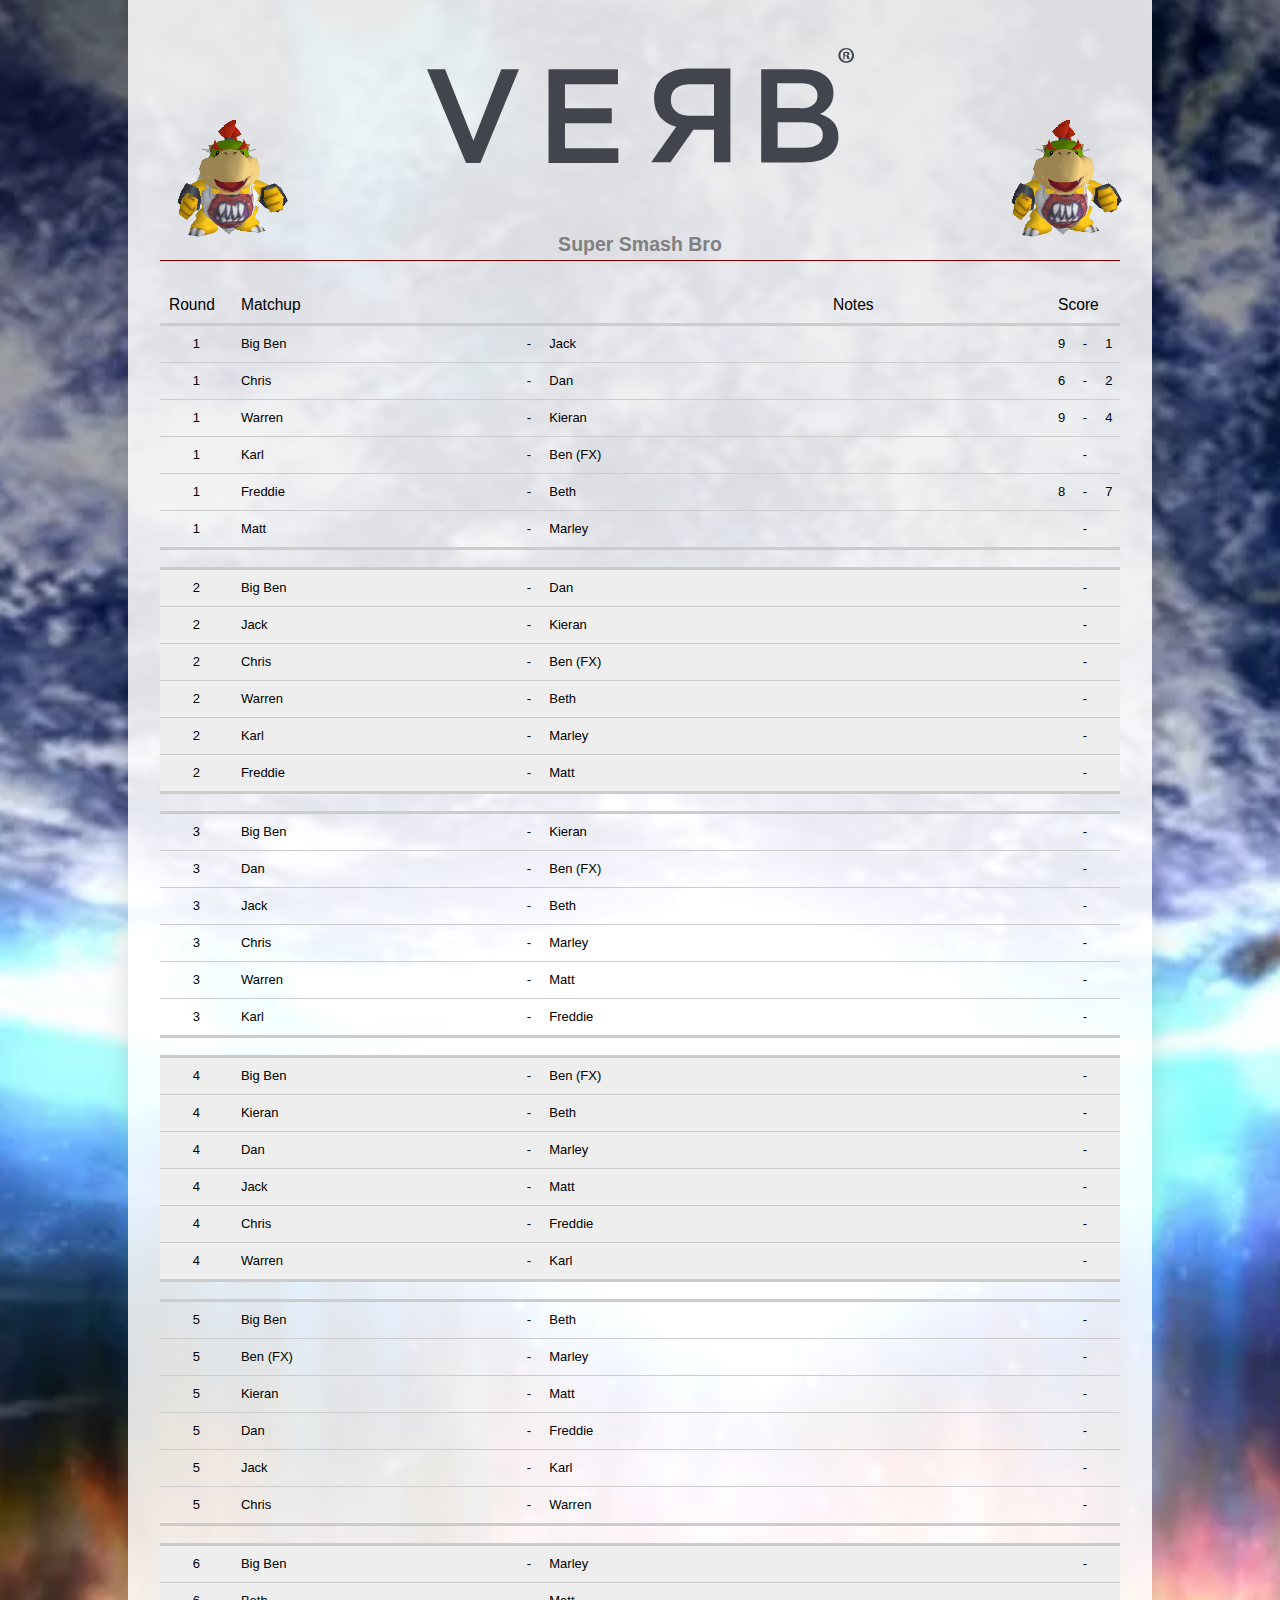
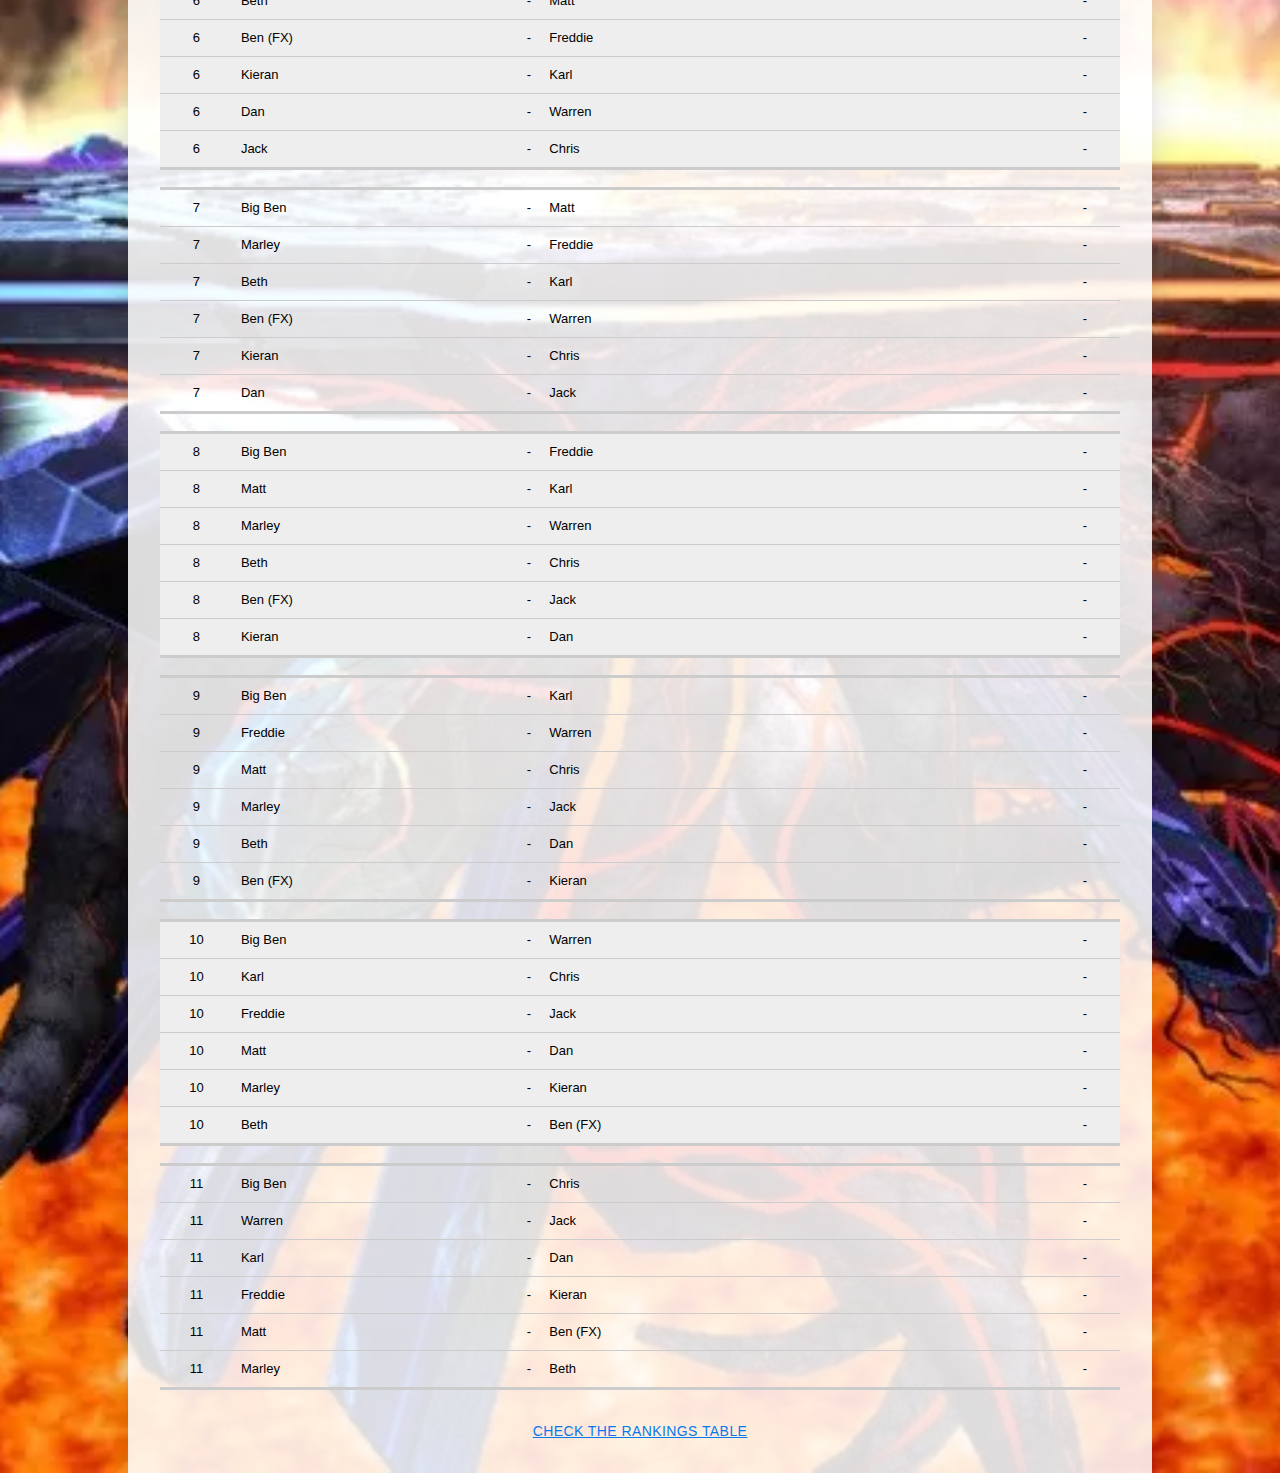
==== commit 21aedd28: "Updated the table" ====
--- a/match-up.html
+++ b/match-up.html
@@ -41,1629 +41,1636 @@
 =            Insert Table Here            =
 ========================================-->
 
-
-<table id="TABLE_47">
-                            <thead id="THEAD_48">
-                                <tr id="TR_49">
-                                    <th id="TH_50">
+<table id="TABLE_48">
+                            <thead id="THEAD_49">
+                                <tr id="TR_50">
+                                    <th id="TH_51">
                                         Round
                                     </th>
-                                    <th id="TH_51">
+                                    <th id="TH_52">
                                         Matchup
-                                    </th>
-                                    <th id="TH_52">
                                     </th>
                                     <th id="TH_53">
                                     </th>
                                     <th id="TH_54">
+                                    </th>
+                                    <th id="TH_55">
                                         Notes
                                     </th>
-                                    <th id="TH_55">
+                                    <th id="TH_56">
                                         Score
-                                    </th>
-                                    <th id="TH_56">
                                     </th>
                                     <th id="TH_57">
                                     </th>
+                                    <th id="TH_58">
+                                    </th>
                                 </tr>
                             </thead>
-                            <tbody id="TBODY_58">
-                                <tr id="TR_59">
-                                    <td id="TD_60">
+                            <tbody id="TBODY_59">
+                                <tr id="TR_60">
+                                    <td id="TD_61">
                                         1
                                     </td>
-                                    <td id="TD_61">
+                                    <td id="TD_62">
                                         Big Ben
                                     </td>
-                                    <td id="TD_62">
-                                        -
-                                    </td>
                                     <td id="TD_63">
+                                        -
+                                    </td>
+                                    <td id="TD_64">
                                         Jack
                                     </td>
-                                    <td id="TD_64">
-                                    </td>
                                     <td id="TD_65">
                                     </td>
                                     <td id="TD_66">
-                                        -
+                                        9
                                     </td>
                                     <td id="TD_67">
-                                    </td>
-                                </tr>
-                                <tr id="TR_68">
-                                    <td id="TD_69">
+                                        -
+                                    </td>
+                                    <td id="TD_68">
                                         1
                                     </td>
+                                </tr>
+                                <tr id="TR_69">
                                     <td id="TD_70">
+                                        1
+                                    </td>
+                                    <td id="TD_71">
                                         Chris
                                     </td>
-                                    <td id="TD_71">
-                                        -
-                                    </td>
                                     <td id="TD_72">
+                                        -
+                                    </td>
+                                    <td id="TD_73">
                                         Dan
                                     </td>
-                                    <td id="TD_73">
-                                    </td>
                                     <td id="TD_74">
                                     </td>
                                     <td id="TD_75">
-                                        -
+                                        6
                                     </td>
                                     <td id="TD_76">
-                                    </td>
-                                </tr>
-                                <tr id="TR_77">
-                                    <td id="TD_78">
+                                        -
+                                    </td>
+                                    <td id="TD_77">
+                                        2
+                                    </td>
+                                </tr>
+                                <tr id="TR_78">
+                                    <td id="TD_79">
                                         1
                                     </td>
-                                    <td id="TD_79">
+                                    <td id="TD_80">
                                         Warren
                                     </td>
-                                    <td id="TD_80">
-                                        -
-                                    </td>
                                     <td id="TD_81">
+                                        -
+                                    </td>
+                                    <td id="TD_82">
                                         Kieran
                                     </td>
-                                    <td id="TD_82">
-                                    </td>
                                     <td id="TD_83">
                                     </td>
                                     <td id="TD_84">
-                                        -
+                                        9
                                     </td>
                                     <td id="TD_85">
-                                    </td>
-                                </tr>
-                                <tr id="TR_86">
-                                    <td id="TD_87">
+                                        -
+                                    </td>
+                                    <td id="TD_86">
+                                        4
+                                    </td>
+                                </tr>
+                                <tr id="TR_87">
+                                    <td id="TD_88">
                                         1
                                     </td>
-                                    <td id="TD_88">
+                                    <td id="TD_89">
                                         Karl
                                     </td>
-                                    <td id="TD_89">
-                                        -
-                                    </td>
                                     <td id="TD_90">
+                                        -
+                                    </td>
+                                    <td id="TD_91">
                                         Ben (FX)
                                     </td>
-                                    <td id="TD_91">
-                                    </td>
                                     <td id="TD_92">
                                     </td>
                                     <td id="TD_93">
-                                        -
                                     </td>
                                     <td id="TD_94">
-                                    </td>
-                                </tr>
-                                <tr id="TR_95">
-                                    <td id="TD_96">
+                                        -
+                                    </td>
+                                    <td id="TD_95">
+                                    </td>
+                                </tr>
+                                <tr id="TR_96">
+                                    <td id="TD_97">
                                         1
                                     </td>
-                                    <td id="TD_97">
+                                    <td id="TD_98">
                                         Freddie
                                     </td>
-                                    <td id="TD_98">
-                                        -
-                                    </td>
                                     <td id="TD_99">
+                                        -
+                                    </td>
+                                    <td id="TD_100">
                                         Beth
                                     </td>
-                                    <td id="TD_100">
-                                    </td>
                                     <td id="TD_101">
                                     </td>
                                     <td id="TD_102">
-                                        -
+                                        8
                                     </td>
                                     <td id="TD_103">
-                                    </td>
-                                </tr>
-                                <tr id="TR_104">
-                                    <td id="TD_105">
+                                        -
+                                    </td>
+                                    <td id="TD_104">
+                                        7
+                                    </td>
+                                </tr>
+                                <tr id="TR_105">
+                                    <td id="TD_106">
                                         1
                                     </td>
-                                    <td id="TD_106">
+                                    <td id="TD_107">
                                         Matt
                                     </td>
-                                    <td id="TD_107">
-                                        -
-                                    </td>
                                     <td id="TD_108">
+                                        -
+                                    </td>
+                                    <td id="TD_109">
                                         Marley
                                     </td>
-                                    <td id="TD_109">
-                                    </td>
                                     <td id="TD_110">
                                     </td>
                                     <td id="TD_111">
-                                        -
                                     </td>
                                     <td id="TD_112">
-                                    </td>
-                                </tr>
-                            </tbody>
-                            <tbody id="TBODY_113">
-                                <tr id="TR_114">
-                                    <td colspan="8" id="TD_115">
-                                    </td>
-                                </tr>
-                            </tbody>
-                            <tbody id="TBODY_116">
-                                <tr id="TR_117">
-                                    <td id="TD_118">
+                                        -
+                                    </td>
+                                    <td id="TD_113">
+                                    </td>
+                                </tr>
+                            </tbody>
+                            <tbody id="TBODY_114">
+                                <tr id="TR_115">
+                                    <td colspan="8" id="TD_116">
+                                    </td>
+                                </tr>
+                            </tbody>
+                            <tbody id="TBODY_117">
+                                <tr id="TR_118">
+                                    <td id="TD_119">
                                         2
                                     </td>
-                                    <td id="TD_119">
+                                    <td id="TD_120">
                                         Big Ben
                                     </td>
-                                    <td id="TD_120">
-                                        -
-                                    </td>
                                     <td id="TD_121">
+                                        -
+                                    </td>
+                                    <td id="TD_122">
+                                        Dan
+                                    </td>
+                                    <td id="TD_123">
+                                    </td>
+                                    <td id="TD_124">
+                                    </td>
+                                    <td id="TD_125">
+                                        -
+                                    </td>
+                                    <td id="TD_126">
+                                    </td>
+                                </tr>
+                                <tr id="TR_127">
+                                    <td id="TD_128">
+                                        2
+                                    </td>
+                                    <td id="TD_129">
+                                        Jack
+                                    </td>
+                                    <td id="TD_130">
+                                        -
+                                    </td>
+                                    <td id="TD_131">
+                                        Kieran
+                                    </td>
+                                    <td id="TD_132">
+                                    </td>
+                                    <td id="TD_133">
+                                    </td>
+                                    <td id="TD_134">
+                                        -
+                                    </td>
+                                    <td id="TD_135">
+                                    </td>
+                                </tr>
+                                <tr id="TR_136">
+                                    <td id="TD_137">
+                                        2
+                                    </td>
+                                    <td id="TD_138">
+                                        Chris
+                                    </td>
+                                    <td id="TD_139">
+                                        -
+                                    </td>
+                                    <td id="TD_140">
+                                        Ben (FX)
+                                    </td>
+                                    <td id="TD_141">
+                                    </td>
+                                    <td id="TD_142">
+                                    </td>
+                                    <td id="TD_143">
+                                        -
+                                    </td>
+                                    <td id="TD_144">
+                                    </td>
+                                </tr>
+                                <tr id="TR_145">
+                                    <td id="TD_146">
+                                        2
+                                    </td>
+                                    <td id="TD_147">
+                                        Warren
+                                    </td>
+                                    <td id="TD_148">
+                                        -
+                                    </td>
+                                    <td id="TD_149">
+                                        Beth
+                                    </td>
+                                    <td id="TD_150">
+                                    </td>
+                                    <td id="TD_151">
+                                    </td>
+                                    <td id="TD_152">
+                                        -
+                                    </td>
+                                    <td id="TD_153">
+                                    </td>
+                                </tr>
+                                <tr id="TR_154">
+                                    <td id="TD_155">
+                                        2
+                                    </td>
+                                    <td id="TD_156">
                                         Karl
                                     </td>
-                                    <td id="TD_122">
-                                    </td>
-                                    <td id="TD_123">
-                                    </td>
-                                    <td id="TD_124">
-                                        -
-                                    </td>
-                                    <td id="TD_125">
-                                    </td>
-                                </tr>
-                                <tr id="TR_126">
-                                    <td id="TD_127">
+                                    <td id="TD_157">
+                                        -
+                                    </td>
+                                    <td id="TD_158">
+                                        Marley
+                                    </td>
+                                    <td id="TD_159">
+                                    </td>
+                                    <td id="TD_160">
+                                    </td>
+                                    <td id="TD_161">
+                                        -
+                                    </td>
+                                    <td id="TD_162">
+                                    </td>
+                                </tr>
+                                <tr id="TR_163">
+                                    <td id="TD_164">
                                         2
                                     </td>
-                                    <td id="TD_128">
+                                    <td id="TD_165">
                                         Freddie
                                     </td>
-                                    <td id="TD_129">
-                                        -
-                                    </td>
-                                    <td id="TD_130">
+                                    <td id="TD_166">
+                                        -
+                                    </td>
+                                    <td id="TD_167">
+                                        Matt
+                                    </td>
+                                    <td id="TD_168">
+                                    </td>
+                                    <td id="TD_169">
+                                    </td>
+                                    <td id="TD_170">
+                                        -
+                                    </td>
+                                    <td id="TD_171">
+                                    </td>
+                                </tr>
+                            </tbody>
+                            <tbody id="TBODY_172">
+                                <tr id="TR_173">
+                                    <td colspan="8" id="TD_174">
+                                    </td>
+                                </tr>
+                            </tbody>
+                            <tbody id="TBODY_175">
+                                <tr id="TR_176">
+                                    <td id="TD_177">
+                                        3
+                                    </td>
+                                    <td id="TD_178">
+                                        Big Ben
+                                    </td>
+                                    <td id="TD_179">
+                                        -
+                                    </td>
+                                    <td id="TD_180">
+                                        Kieran
+                                    </td>
+                                    <td id="TD_181">
+                                    </td>
+                                    <td id="TD_182">
+                                    </td>
+                                    <td id="TD_183">
+                                        -
+                                    </td>
+                                    <td id="TD_184">
+                                    </td>
+                                </tr>
+                                <tr id="TR_185">
+                                    <td id="TD_186">
+                                        3
+                                    </td>
+                                    <td id="TD_187">
+                                        Dan
+                                    </td>
+                                    <td id="TD_188">
+                                        -
+                                    </td>
+                                    <td id="TD_189">
+                                        Ben (FX)
+                                    </td>
+                                    <td id="TD_190">
+                                    </td>
+                                    <td id="TD_191">
+                                    </td>
+                                    <td id="TD_192">
+                                        -
+                                    </td>
+                                    <td id="TD_193">
+                                    </td>
+                                </tr>
+                                <tr id="TR_194">
+                                    <td id="TD_195">
+                                        3
+                                    </td>
+                                    <td id="TD_196">
+                                        Jack
+                                    </td>
+                                    <td id="TD_197">
+                                        -
+                                    </td>
+                                    <td id="TD_198">
+                                        Beth
+                                    </td>
+                                    <td id="TD_199">
+                                    </td>
+                                    <td id="TD_200">
+                                    </td>
+                                    <td id="TD_201">
+                                        -
+                                    </td>
+                                    <td id="TD_202">
+                                    </td>
+                                </tr>
+                                <tr id="TR_203">
+                                    <td id="TD_204">
+                                        3
+                                    </td>
+                                    <td id="TD_205">
+                                        Chris
+                                    </td>
+                                    <td id="TD_206">
+                                        -
+                                    </td>
+                                    <td id="TD_207">
+                                        Marley
+                                    </td>
+                                    <td id="TD_208">
+                                    </td>
+                                    <td id="TD_209">
+                                    </td>
+                                    <td id="TD_210">
+                                        -
+                                    </td>
+                                    <td id="TD_211">
+                                    </td>
+                                </tr>
+                                <tr id="TR_212">
+                                    <td id="TD_213">
+                                        3
+                                    </td>
+                                    <td id="TD_214">
                                         Warren
                                     </td>
-                                    <td id="TD_131">
-                                    </td>
-                                    <td id="TD_132">
-                                    </td>
-                                    <td id="TD_133">
-                                        -
-                                    </td>
-                                    <td id="TD_134">
-                                    </td>
-                                </tr>
-                                <tr id="TR_135">
-                                    <td id="TD_136">
-                                        2
-                                    </td>
-                                    <td id="TD_137">
+                                    <td id="TD_215">
+                                        -
+                                    </td>
+                                    <td id="TD_216">
                                         Matt
                                     </td>
-                                    <td id="TD_138">
-                                        -
-                                    </td>
-                                    <td id="TD_139">
+                                    <td id="TD_217">
+                                    </td>
+                                    <td id="TD_218">
+                                    </td>
+                                    <td id="TD_219">
+                                        -
+                                    </td>
+                                    <td id="TD_220">
+                                    </td>
+                                </tr>
+                                <tr id="TR_221">
+                                    <td id="TD_222">
+                                        3
+                                    </td>
+                                    <td id="TD_223">
+                                        Karl
+                                    </td>
+                                    <td id="TD_224">
+                                        -
+                                    </td>
+                                    <td id="TD_225">
+                                        Freddie
+                                    </td>
+                                    <td id="TD_226">
+                                    </td>
+                                    <td id="TD_227">
+                                    </td>
+                                    <td id="TD_228">
+                                        -
+                                    </td>
+                                    <td id="TD_229">
+                                    </td>
+                                </tr>
+                            </tbody>
+                            <tbody id="TBODY_230">
+                                <tr id="TR_231">
+                                    <td colspan="8" id="TD_232">
+                                    </td>
+                                </tr>
+                            </tbody>
+                            <tbody id="TBODY_233">
+                                <tr id="TR_234">
+                                    <td id="TD_235">
+                                        4
+                                    </td>
+                                    <td id="TD_236">
+                                        Big Ben
+                                    </td>
+                                    <td id="TD_237">
+                                        -
+                                    </td>
+                                    <td id="TD_238">
+                                        Ben (FX)
+                                    </td>
+                                    <td id="TD_239">
+                                    </td>
+                                    <td id="TD_240">
+                                    </td>
+                                    <td id="TD_241">
+                                        -
+                                    </td>
+                                    <td id="TD_242">
+                                    </td>
+                                </tr>
+                                <tr id="TR_243">
+                                    <td id="TD_244">
+                                        4
+                                    </td>
+                                    <td id="TD_245">
+                                        Kieran
+                                    </td>
+                                    <td id="TD_246">
+                                        -
+                                    </td>
+                                    <td id="TD_247">
+                                        Beth
+                                    </td>
+                                    <td id="TD_248">
+                                    </td>
+                                    <td id="TD_249">
+                                    </td>
+                                    <td id="TD_250">
+                                        -
+                                    </td>
+                                    <td id="TD_251">
+                                    </td>
+                                </tr>
+                                <tr id="TR_252">
+                                    <td id="TD_253">
+                                        4
+                                    </td>
+                                    <td id="TD_254">
+                                        Dan
+                                    </td>
+                                    <td id="TD_255">
+                                        -
+                                    </td>
+                                    <td id="TD_256">
+                                        Marley
+                                    </td>
+                                    <td id="TD_257">
+                                    </td>
+                                    <td id="TD_258">
+                                    </td>
+                                    <td id="TD_259">
+                                        -
+                                    </td>
+                                    <td id="TD_260">
+                                    </td>
+                                </tr>
+                                <tr id="TR_261">
+                                    <td id="TD_262">
+                                        4
+                                    </td>
+                                    <td id="TD_263">
+                                        Jack
+                                    </td>
+                                    <td id="TD_264">
+                                        -
+                                    </td>
+                                    <td id="TD_265">
+                                        Matt
+                                    </td>
+                                    <td id="TD_266">
+                                    </td>
+                                    <td id="TD_267">
+                                    </td>
+                                    <td id="TD_268">
+                                        -
+                                    </td>
+                                    <td id="TD_269">
+                                    </td>
+                                </tr>
+                                <tr id="TR_270">
+                                    <td id="TD_271">
+                                        4
+                                    </td>
+                                    <td id="TD_272">
                                         Chris
                                     </td>
-                                    <td id="TD_140">
-                                    </td>
-                                    <td id="TD_141">
-                                    </td>
-                                    <td id="TD_142">
-                                        -
-                                    </td>
-                                    <td id="TD_143">
-                                    </td>
-                                </tr>
-                                <tr id="TR_144">
-                                    <td id="TD_145">
-                                        2
-                                    </td>
-                                    <td id="TD_146">
+                                    <td id="TD_273">
+                                        -
+                                    </td>
+                                    <td id="TD_274">
+                                        Freddie
+                                    </td>
+                                    <td id="TD_275">
+                                    </td>
+                                    <td id="TD_276">
+                                    </td>
+                                    <td id="TD_277">
+                                        -
+                                    </td>
+                                    <td id="TD_278">
+                                    </td>
+                                </tr>
+                                <tr id="TR_279">
+                                    <td id="TD_280">
+                                        4
+                                    </td>
+                                    <td id="TD_281">
+                                        Warren
+                                    </td>
+                                    <td id="TD_282">
+                                        -
+                                    </td>
+                                    <td id="TD_283">
+                                        Karl
+                                    </td>
+                                    <td id="TD_284">
+                                    </td>
+                                    <td id="TD_285">
+                                    </td>
+                                    <td id="TD_286">
+                                        -
+                                    </td>
+                                    <td id="TD_287">
+                                    </td>
+                                </tr>
+                            </tbody>
+                            <tbody id="TBODY_288">
+                                <tr id="TR_289">
+                                    <td colspan="8" id="TD_290">
+                                    </td>
+                                </tr>
+                            </tbody>
+                            <tbody id="TBODY_291">
+                                <tr id="TR_292">
+                                    <td id="TD_293">
+                                        5
+                                    </td>
+                                    <td id="TD_294">
+                                        Big Ben
+                                    </td>
+                                    <td id="TD_295">
+                                        -
+                                    </td>
+                                    <td id="TD_296">
+                                        Beth
+                                    </td>
+                                    <td id="TD_297">
+                                    </td>
+                                    <td id="TD_298">
+                                    </td>
+                                    <td id="TD_299">
+                                        -
+                                    </td>
+                                    <td id="TD_300">
+                                    </td>
+                                </tr>
+                                <tr id="TR_301">
+                                    <td id="TD_302">
+                                        5
+                                    </td>
+                                    <td id="TD_303">
+                                        Ben (FX)
+                                    </td>
+                                    <td id="TD_304">
+                                        -
+                                    </td>
+                                    <td id="TD_305">
                                         Marley
                                     </td>
-                                    <td id="TD_147">
-                                        -
-                                    </td>
-                                    <td id="TD_148">
+                                    <td id="TD_306">
+                                    </td>
+                                    <td id="TD_307">
+                                    </td>
+                                    <td id="TD_308">
+                                        -
+                                    </td>
+                                    <td id="TD_309">
+                                    </td>
+                                </tr>
+                                <tr id="TR_310">
+                                    <td id="TD_311">
+                                        5
+                                    </td>
+                                    <td id="TD_312">
+                                        Kieran
+                                    </td>
+                                    <td id="TD_313">
+                                        -
+                                    </td>
+                                    <td id="TD_314">
+                                        Matt
+                                    </td>
+                                    <td id="TD_315">
+                                    </td>
+                                    <td id="TD_316">
+                                    </td>
+                                    <td id="TD_317">
+                                        -
+                                    </td>
+                                    <td id="TD_318">
+                                    </td>
+                                </tr>
+                                <tr id="TR_319">
+                                    <td id="TD_320">
+                                        5
+                                    </td>
+                                    <td id="TD_321">
+                                        Dan
+                                    </td>
+                                    <td id="TD_322">
+                                        -
+                                    </td>
+                                    <td id="TD_323">
+                                        Freddie
+                                    </td>
+                                    <td id="TD_324">
+                                    </td>
+                                    <td id="TD_325">
+                                    </td>
+                                    <td id="TD_326">
+                                        -
+                                    </td>
+                                    <td id="TD_327">
+                                    </td>
+                                </tr>
+                                <tr id="TR_328">
+                                    <td id="TD_329">
+                                        5
+                                    </td>
+                                    <td id="TD_330">
                                         Jack
                                     </td>
-                                    <td id="TD_149">
-                                    </td>
-                                    <td id="TD_150">
-                                    </td>
-                                    <td id="TD_151">
-                                        -
-                                    </td>
-                                    <td id="TD_152">
-                                    </td>
-                                </tr>
-                                <tr id="TR_153">
-                                    <td id="TD_154">
-                                        2
-                                    </td>
-                                    <td id="TD_155">
+                                    <td id="TD_331">
+                                        -
+                                    </td>
+                                    <td id="TD_332">
+                                        Karl
+                                    </td>
+                                    <td id="TD_333">
+                                    </td>
+                                    <td id="TD_334">
+                                    </td>
+                                    <td id="TD_335">
+                                        -
+                                    </td>
+                                    <td id="TD_336">
+                                    </td>
+                                </tr>
+                                <tr id="TR_337">
+                                    <td id="TD_338">
+                                        5
+                                    </td>
+                                    <td id="TD_339">
+                                        Chris
+                                    </td>
+                                    <td id="TD_340">
+                                        -
+                                    </td>
+                                    <td id="TD_341">
+                                        Warren
+                                    </td>
+                                    <td id="TD_342">
+                                    </td>
+                                    <td id="TD_343">
+                                    </td>
+                                    <td id="TD_344">
+                                        -
+                                    </td>
+                                    <td id="TD_345">
+                                    </td>
+                                </tr>
+                            </tbody>
+                            <tbody id="TBODY_346">
+                                <tr id="TR_347">
+                                    <td colspan="8" id="TD_348">
+                                    </td>
+                                </tr>
+                            </tbody>
+                            <tbody id="TBODY_349">
+                                <tr id="TR_350">
+                                    <td id="TD_351">
+                                        6
+                                    </td>
+                                    <td id="TD_352">
+                                        Big Ben
+                                    </td>
+                                    <td id="TD_353">
+                                        -
+                                    </td>
+                                    <td id="TD_354">
+                                        Marley
+                                    </td>
+                                    <td id="TD_355">
+                                    </td>
+                                    <td id="TD_356">
+                                    </td>
+                                    <td id="TD_357">
+                                        -
+                                    </td>
+                                    <td id="TD_358">
+                                    </td>
+                                </tr>
+                                <tr id="TR_359">
+                                    <td id="TD_360">
+                                        6
+                                    </td>
+                                    <td id="TD_361">
                                         Beth
                                     </td>
-                                    <td id="TD_156">
-                                        -
-                                    </td>
-                                    <td id="TD_157">
+                                    <td id="TD_362">
+                                        -
+                                    </td>
+                                    <td id="TD_363">
+                                        Matt
+                                    </td>
+                                    <td id="TD_364">
+                                    </td>
+                                    <td id="TD_365">
+                                    </td>
+                                    <td id="TD_366">
+                                        -
+                                    </td>
+                                    <td id="TD_367">
+                                    </td>
+                                </tr>
+                                <tr id="TR_368">
+                                    <td id="TD_369">
+                                        6
+                                    </td>
+                                    <td id="TD_370">
+                                        Ben (FX)
+                                    </td>
+                                    <td id="TD_371">
+                                        -
+                                    </td>
+                                    <td id="TD_372">
+                                        Freddie
+                                    </td>
+                                    <td id="TD_373">
+                                    </td>
+                                    <td id="TD_374">
+                                    </td>
+                                    <td id="TD_375">
+                                        -
+                                    </td>
+                                    <td id="TD_376">
+                                    </td>
+                                </tr>
+                                <tr id="TR_377">
+                                    <td id="TD_378">
+                                        6
+                                    </td>
+                                    <td id="TD_379">
+                                        Kieran
+                                    </td>
+                                    <td id="TD_380">
+                                        -
+                                    </td>
+                                    <td id="TD_381">
+                                        Karl
+                                    </td>
+                                    <td id="TD_382">
+                                    </td>
+                                    <td id="TD_383">
+                                    </td>
+                                    <td id="TD_384">
+                                        -
+                                    </td>
+                                    <td id="TD_385">
+                                    </td>
+                                </tr>
+                                <tr id="TR_386">
+                                    <td id="TD_387">
+                                        6
+                                    </td>
+                                    <td id="TD_388">
                                         Dan
                                     </td>
-                                    <td id="TD_158">
-                                    </td>
-                                    <td id="TD_159">
-                                    </td>
-                                    <td id="TD_160">
-                                        -
-                                    </td>
-                                    <td id="TD_161">
-                                    </td>
-                                </tr>
-                                <tr id="TR_162">
-                                    <td id="TD_163">
-                                        2
-                                    </td>
-                                    <td id="TD_164">
+                                    <td id="TD_389">
+                                        -
+                                    </td>
+                                    <td id="TD_390">
+                                        Warren
+                                    </td>
+                                    <td id="TD_391">
+                                    </td>
+                                    <td id="TD_392">
+                                    </td>
+                                    <td id="TD_393">
+                                        -
+                                    </td>
+                                    <td id="TD_394">
+                                    </td>
+                                </tr>
+                                <tr id="TR_395">
+                                    <td id="TD_396">
+                                        6
+                                    </td>
+                                    <td id="TD_397">
+                                        Jack
+                                    </td>
+                                    <td id="TD_398">
+                                        -
+                                    </td>
+                                    <td id="TD_399">
+                                        Chris
+                                    </td>
+                                    <td id="TD_400">
+                                    </td>
+                                    <td id="TD_401">
+                                    </td>
+                                    <td id="TD_402">
+                                        -
+                                    </td>
+                                    <td id="TD_403">
+                                    </td>
+                                </tr>
+                            </tbody>
+                            <tbody id="TBODY_404">
+                                <tr id="TR_405">
+                                    <td colspan="8" id="TD_406">
+                                    </td>
+                                </tr>
+                            </tbody>
+                            <tbody id="TBODY_407">
+                                <tr id="TR_408">
+                                    <td id="TD_409">
+                                        7
+                                    </td>
+                                    <td id="TD_410">
+                                        Big Ben
+                                    </td>
+                                    <td id="TD_411">
+                                        -
+                                    </td>
+                                    <td id="TD_412">
+                                        Matt
+                                    </td>
+                                    <td id="TD_413">
+                                    </td>
+                                    <td id="TD_414">
+                                    </td>
+                                    <td id="TD_415">
+                                        -
+                                    </td>
+                                    <td id="TD_416">
+                                    </td>
+                                </tr>
+                                <tr id="TR_417">
+                                    <td id="TD_418">
+                                        7
+                                    </td>
+                                    <td id="TD_419">
+                                        Marley
+                                    </td>
+                                    <td id="TD_420">
+                                        -
+                                    </td>
+                                    <td id="TD_421">
+                                        Freddie
+                                    </td>
+                                    <td id="TD_422">
+                                    </td>
+                                    <td id="TD_423">
+                                    </td>
+                                    <td id="TD_424">
+                                        -
+                                    </td>
+                                    <td id="TD_425">
+                                    </td>
+                                </tr>
+                                <tr id="TR_426">
+                                    <td id="TD_427">
+                                        7
+                                    </td>
+                                    <td id="TD_428">
+                                        Beth
+                                    </td>
+                                    <td id="TD_429">
+                                        -
+                                    </td>
+                                    <td id="TD_430">
+                                        Karl
+                                    </td>
+                                    <td id="TD_431">
+                                    </td>
+                                    <td id="TD_432">
+                                    </td>
+                                    <td id="TD_433">
+                                        -
+                                    </td>
+                                    <td id="TD_434">
+                                    </td>
+                                </tr>
+                                <tr id="TR_435">
+                                    <td id="TD_436">
+                                        7
+                                    </td>
+                                    <td id="TD_437">
                                         Ben (FX)
                                     </td>
-                                    <td id="TD_165">
-                                        -
-                                    </td>
-                                    <td id="TD_166">
+                                    <td id="TD_438">
+                                        -
+                                    </td>
+                                    <td id="TD_439">
+                                        Warren
+                                    </td>
+                                    <td id="TD_440">
+                                    </td>
+                                    <td id="TD_441">
+                                    </td>
+                                    <td id="TD_442">
+                                        -
+                                    </td>
+                                    <td id="TD_443">
+                                    </td>
+                                </tr>
+                                <tr id="TR_444">
+                                    <td id="TD_445">
+                                        7
+                                    </td>
+                                    <td id="TD_446">
                                         Kieran
                                     </td>
-                                    <td id="TD_167">
-                                    </td>
-                                    <td id="TD_168">
-                                    </td>
-                                    <td id="TD_169">
-                                        -
-                                    </td>
-                                    <td id="TD_170">
-                                    </td>
-                                </tr>
-                            </tbody>
-                            <tbody id="TBODY_171">
-                                <tr id="TR_172">
-                                    <td colspan="8" id="TD_173">
-                                    </td>
-                                </tr>
-                            </tbody>
-                            <tbody id="TBODY_174">
-                                <tr id="TR_175">
-                                    <td id="TD_176">
-                                        3
-                                    </td>
-                                    <td id="TD_177">
+                                    <td id="TD_447">
+                                        -
+                                    </td>
+                                    <td id="TD_448">
+                                        Chris
+                                    </td>
+                                    <td id="TD_449">
+                                    </td>
+                                    <td id="TD_450">
+                                    </td>
+                                    <td id="TD_451">
+                                        -
+                                    </td>
+                                    <td id="TD_452">
+                                    </td>
+                                </tr>
+                                <tr id="TR_453">
+                                    <td id="TD_454">
+                                        7
+                                    </td>
+                                    <td id="TD_455">
+                                        Dan
+                                    </td>
+                                    <td id="TD_456">
+                                        -
+                                    </td>
+                                    <td id="TD_457">
+                                        Jack
+                                    </td>
+                                    <td id="TD_458">
+                                    </td>
+                                    <td id="TD_459">
+                                    </td>
+                                    <td id="TD_460">
+                                        -
+                                    </td>
+                                    <td id="TD_461">
+                                    </td>
+                                </tr>
+                            </tbody>
+                            <tbody id="TBODY_462">
+                                <tr id="TR_463">
+                                    <td colspan="8" id="TD_464">
+                                    </td>
+                                </tr>
+                            </tbody>
+                            <tbody id="TBODY_465">
+                                <tr id="TR_466">
+                                    <td id="TD_467">
+                                        8
+                                    </td>
+                                    <td id="TD_468">
                                         Big Ben
                                     </td>
-                                    <td id="TD_178">
-                                        -
-                                    </td>
-                                    <td id="TD_179">
+                                    <td id="TD_469">
+                                        -
+                                    </td>
+                                    <td id="TD_470">
+                                        Freddie
+                                    </td>
+                                    <td id="TD_471">
+                                    </td>
+                                    <td id="TD_472">
+                                    </td>
+                                    <td id="TD_473">
+                                        -
+                                    </td>
+                                    <td id="TD_474">
+                                    </td>
+                                </tr>
+                                <tr id="TR_475">
+                                    <td id="TD_476">
+                                        8
+                                    </td>
+                                    <td id="TD_477">
+                                        Matt
+                                    </td>
+                                    <td id="TD_478">
+                                        -
+                                    </td>
+                                    <td id="TD_479">
+                                        Karl
+                                    </td>
+                                    <td id="TD_480">
+                                    </td>
+                                    <td id="TD_481">
+                                    </td>
+                                    <td id="TD_482">
+                                        -
+                                    </td>
+                                    <td id="TD_483">
+                                    </td>
+                                </tr>
+                                <tr id="TR_484">
+                                    <td id="TD_485">
+                                        8
+                                    </td>
+                                    <td id="TD_486">
+                                        Marley
+                                    </td>
+                                    <td id="TD_487">
+                                        -
+                                    </td>
+                                    <td id="TD_488">
+                                        Warren
+                                    </td>
+                                    <td id="TD_489">
+                                    </td>
+                                    <td id="TD_490">
+                                    </td>
+                                    <td id="TD_491">
+                                        -
+                                    </td>
+                                    <td id="TD_492">
+                                    </td>
+                                </tr>
+                                <tr id="TR_493">
+                                    <td id="TD_494">
+                                        8
+                                    </td>
+                                    <td id="TD_495">
+                                        Beth
+                                    </td>
+                                    <td id="TD_496">
+                                        -
+                                    </td>
+                                    <td id="TD_497">
+                                        Chris
+                                    </td>
+                                    <td id="TD_498">
+                                    </td>
+                                    <td id="TD_499">
+                                    </td>
+                                    <td id="TD_500">
+                                        -
+                                    </td>
+                                    <td id="TD_501">
+                                    </td>
+                                </tr>
+                                <tr id="TR_502">
+                                    <td id="TD_503">
+                                        8
+                                    </td>
+                                    <td id="TD_504">
+                                        Ben (FX)
+                                    </td>
+                                    <td id="TD_505">
+                                        -
+                                    </td>
+                                    <td id="TD_506">
+                                        Jack
+                                    </td>
+                                    <td id="TD_507">
+                                    </td>
+                                    <td id="TD_508">
+                                    </td>
+                                    <td id="TD_509">
+                                        -
+                                    </td>
+                                    <td id="TD_510">
+                                    </td>
+                                </tr>
+                                <tr id="TR_511">
+                                    <td id="TD_512">
+                                        8
+                                    </td>
+                                    <td id="TD_513">
+                                        Kieran
+                                    </td>
+                                    <td id="TD_514">
+                                        -
+                                    </td>
+                                    <td id="TD_515">
                                         Dan
                                     </td>
-                                    <td id="TD_180">
-                                    </td>
-                                    <td id="TD_181">
-                                    </td>
-                                    <td id="TD_182">
-                                        -
-                                    </td>
-                                    <td id="TD_183">
-                                    </td>
-                                </tr>
-                                <tr id="TR_184">
-                                    <td id="TD_185">
-                                        3
-                                    </td>
-                                    <td id="TD_186">
+                                    <td id="TD_516">
+                                    </td>
+                                    <td id="TD_517">
+                                    </td>
+                                    <td id="TD_518">
+                                        -
+                                    </td>
+                                    <td id="TD_519">
+                                    </td>
+                                </tr>
+                            </tbody>
+                            <tbody id="TBODY_520">
+                                <tr id="TR_521">
+                                    <td colspan="8" id="TD_522">
+                                    </td>
+                                </tr>
+                            </tbody>
+                            <tbody id="TBODY_523">
+                                <tr id="TR_524">
+                                    <td id="TD_525">
+                                        9
+                                    </td>
+                                    <td id="TD_526">
+                                        Big Ben
+                                    </td>
+                                    <td id="TD_527">
+                                        -
+                                    </td>
+                                    <td id="TD_528">
+                                        Karl
+                                    </td>
+                                    <td id="TD_529">
+                                    </td>
+                                    <td id="TD_530">
+                                    </td>
+                                    <td id="TD_531">
+                                        -
+                                    </td>
+                                    <td id="TD_532">
+                                    </td>
+                                </tr>
+                                <tr id="TR_533">
+                                    <td id="TD_534">
+                                        9
+                                    </td>
+                                    <td id="TD_535">
+                                        Freddie
+                                    </td>
+                                    <td id="TD_536">
+                                        -
+                                    </td>
+                                    <td id="TD_537">
+                                        Warren
+                                    </td>
+                                    <td id="TD_538">
+                                    </td>
+                                    <td id="TD_539">
+                                    </td>
+                                    <td id="TD_540">
+                                        -
+                                    </td>
+                                    <td id="TD_541">
+                                    </td>
+                                </tr>
+                                <tr id="TR_542">
+                                    <td id="TD_543">
+                                        9
+                                    </td>
+                                    <td id="TD_544">
+                                        Matt
+                                    </td>
+                                    <td id="TD_545">
+                                        -
+                                    </td>
+                                    <td id="TD_546">
+                                        Chris
+                                    </td>
+                                    <td id="TD_547">
+                                    </td>
+                                    <td id="TD_548">
+                                    </td>
+                                    <td id="TD_549">
+                                        -
+                                    </td>
+                                    <td id="TD_550">
+                                    </td>
+                                </tr>
+                                <tr id="TR_551">
+                                    <td id="TD_552">
+                                        9
+                                    </td>
+                                    <td id="TD_553">
+                                        Marley
+                                    </td>
+                                    <td id="TD_554">
+                                        -
+                                    </td>
+                                    <td id="TD_555">
                                         Jack
                                     </td>
-                                    <td id="TD_187">
-                                        -
-                                    </td>
-                                    <td id="TD_188">
+                                    <td id="TD_556">
+                                    </td>
+                                    <td id="TD_557">
+                                    </td>
+                                    <td id="TD_558">
+                                        -
+                                    </td>
+                                    <td id="TD_559">
+                                    </td>
+                                </tr>
+                                <tr id="TR_560">
+                                    <td id="TD_561">
+                                        9
+                                    </td>
+                                    <td id="TD_562">
+                                        Beth
+                                    </td>
+                                    <td id="TD_563">
+                                        -
+                                    </td>
+                                    <td id="TD_564">
+                                        Dan
+                                    </td>
+                                    <td id="TD_565">
+                                    </td>
+                                    <td id="TD_566">
+                                    </td>
+                                    <td id="TD_567">
+                                        -
+                                    </td>
+                                    <td id="TD_568">
+                                    </td>
+                                </tr>
+                                <tr id="TR_569">
+                                    <td id="TD_570">
+                                        9
+                                    </td>
+                                    <td id="TD_571">
+                                        Ben (FX)
+                                    </td>
+                                    <td id="TD_572">
+                                        -
+                                    </td>
+                                    <td id="TD_573">
                                         Kieran
                                     </td>
-                                    <td id="TD_189">
-                                    </td>
-                                    <td id="TD_190">
-                                    </td>
-                                    <td id="TD_191">
-                                        -
-                                    </td>
-                                    <td id="TD_192">
-                                    </td>
-                                </tr>
-                                <tr id="TR_193">
-                                    <td id="TD_194">
-                                        3
-                                    </td>
-                                    <td id="TD_195">
+                                    <td id="TD_574">
+                                    </td>
+                                    <td id="TD_575">
+                                    </td>
+                                    <td id="TD_576">
+                                        -
+                                    </td>
+                                    <td id="TD_577">
+                                    </td>
+                                </tr>
+                            </tbody>
+                            <tbody id="TBODY_578">
+                                <tr id="TR_579">
+                                    <td colspan="8" id="TD_580">
+                                    </td>
+                                </tr>
+                            </tbody>
+                            <tbody id="TBODY_581">
+                                <tr id="TR_582">
+                                    <td id="TD_583">
+                                        10
+                                    </td>
+                                    <td id="TD_584">
+                                        Big Ben
+                                    </td>
+                                    <td id="TD_585">
+                                        -
+                                    </td>
+                                    <td id="TD_586">
+                                        Warren
+                                    </td>
+                                    <td id="TD_587">
+                                    </td>
+                                    <td id="TD_588">
+                                    </td>
+                                    <td id="TD_589">
+                                        -
+                                    </td>
+                                    <td id="TD_590">
+                                    </td>
+                                </tr>
+                                <tr id="TR_591">
+                                    <td id="TD_592">
+                                        10
+                                    </td>
+                                    <td id="TD_593">
+                                        Karl
+                                    </td>
+                                    <td id="TD_594">
+                                        -
+                                    </td>
+                                    <td id="TD_595">
                                         Chris
                                     </td>
-                                    <td id="TD_196">
-                                        -
-                                    </td>
-                                    <td id="TD_197">
+                                    <td id="TD_596">
+                                    </td>
+                                    <td id="TD_597">
+                                    </td>
+                                    <td id="TD_598">
+                                        -
+                                    </td>
+                                    <td id="TD_599">
+                                    </td>
+                                </tr>
+                                <tr id="TR_600">
+                                    <td id="TD_601">
+                                        10
+                                    </td>
+                                    <td id="TD_602">
+                                        Freddie
+                                    </td>
+                                    <td id="TD_603">
+                                        -
+                                    </td>
+                                    <td id="TD_604">
+                                        Jack
+                                    </td>
+                                    <td id="TD_605">
+                                    </td>
+                                    <td id="TD_606">
+                                    </td>
+                                    <td id="TD_607">
+                                        -
+                                    </td>
+                                    <td id="TD_608">
+                                    </td>
+                                </tr>
+                                <tr id="TR_609">
+                                    <td id="TD_610">
+                                        10
+                                    </td>
+                                    <td id="TD_611">
+                                        Matt
+                                    </td>
+                                    <td id="TD_612">
+                                        -
+                                    </td>
+                                    <td id="TD_613">
+                                        Dan
+                                    </td>
+                                    <td id="TD_614">
+                                    </td>
+                                    <td id="TD_615">
+                                    </td>
+                                    <td id="TD_616">
+                                        -
+                                    </td>
+                                    <td id="TD_617">
+                                    </td>
+                                </tr>
+                                <tr id="TR_618">
+                                    <td id="TD_619">
+                                        10
+                                    </td>
+                                    <td id="TD_620">
+                                        Marley
+                                    </td>
+                                    <td id="TD_621">
+                                        -
+                                    </td>
+                                    <td id="TD_622">
+                                        Kieran
+                                    </td>
+                                    <td id="TD_623">
+                                    </td>
+                                    <td id="TD_624">
+                                    </td>
+                                    <td id="TD_625">
+                                        -
+                                    </td>
+                                    <td id="TD_626">
+                                    </td>
+                                </tr>
+                                <tr id="TR_627">
+                                    <td id="TD_628">
+                                        10
+                                    </td>
+                                    <td id="TD_629">
+                                        Beth
+                                    </td>
+                                    <td id="TD_630">
+                                        -
+                                    </td>
+                                    <td id="TD_631">
                                         Ben (FX)
                                     </td>
-                                    <td id="TD_198">
-                                    </td>
-                                    <td id="TD_199">
-                                    </td>
-                                    <td id="TD_200">
-                                        -
-                                    </td>
-                                    <td id="TD_201">
-                                    </td>
-                                </tr>
-                                <tr id="TR_202">
-                                    <td id="TD_203">
-                                        3
-                                    </td>
-                                    <td id="TD_204">
+                                    <td id="TD_632">
+                                    </td>
+                                    <td id="TD_633">
+                                    </td>
+                                    <td id="TD_634">
+                                        -
+                                    </td>
+                                    <td id="TD_635">
+                                    </td>
+                                </tr>
+                            </tbody>
+                            <tbody id="TBODY_636">
+                                <tr id="TR_637">
+                                    <td colspan="8" id="TD_638">
+                                    </td>
+                                </tr>
+                            </tbody>
+                            <tbody id="TBODY_639">
+                                <tr id="TR_640">
+                                    <td id="TD_641">
+                                        11
+                                    </td>
+                                    <td id="TD_642">
+                                        Big Ben
+                                    </td>
+                                    <td id="TD_643">
+                                        -
+                                    </td>
+                                    <td id="TD_644">
+                                        Chris
+                                    </td>
+                                    <td id="TD_645">
+                                    </td>
+                                    <td id="TD_646">
+                                    </td>
+                                    <td id="TD_647">
+                                        -
+                                    </td>
+                                    <td id="TD_648">
+                                    </td>
+                                </tr>
+                                <tr id="TR_649">
+                                    <td id="TD_650">
+                                        11
+                                    </td>
+                                    <td id="TD_651">
                                         Warren
                                     </td>
-                                    <td id="TD_205">
-                                        -
-                                    </td>
-                                    <td id="TD_206">
+                                    <td id="TD_652">
+                                        -
+                                    </td>
+                                    <td id="TD_653">
+                                        Jack
+                                    </td>
+                                    <td id="TD_654">
+                                    </td>
+                                    <td id="TD_655">
+                                    </td>
+                                    <td id="TD_656">
+                                        -
+                                    </td>
+                                    <td id="TD_657">
+                                    </td>
+                                </tr>
+                                <tr id="TR_658">
+                                    <td id="TD_659">
+                                        11
+                                    </td>
+                                    <td id="TD_660">
+                                        Karl
+                                    </td>
+                                    <td id="TD_661">
+                                        -
+                                    </td>
+                                    <td id="TD_662">
+                                        Dan
+                                    </td>
+                                    <td id="TD_663">
+                                    </td>
+                                    <td id="TD_664">
+                                    </td>
+                                    <td id="TD_665">
+                                        -
+                                    </td>
+                                    <td id="TD_666">
+                                    </td>
+                                </tr>
+                                <tr id="TR_667">
+                                    <td id="TD_668">
+                                        11
+                                    </td>
+                                    <td id="TD_669">
+                                        Freddie
+                                    </td>
+                                    <td id="TD_670">
+                                        -
+                                    </td>
+                                    <td id="TD_671">
+                                        Kieran
+                                    </td>
+                                    <td id="TD_672">
+                                    </td>
+                                    <td id="TD_673">
+                                    </td>
+                                    <td id="TD_674">
+                                        -
+                                    </td>
+                                    <td id="TD_675">
+                                    </td>
+                                </tr>
+                                <tr id="TR_676">
+                                    <td id="TD_677">
+                                        11
+                                    </td>
+                                    <td id="TD_678">
+                                        Matt
+                                    </td>
+                                    <td id="TD_679">
+                                        -
+                                    </td>
+                                    <td id="TD_680">
+                                        Ben (FX)
+                                    </td>
+                                    <td id="TD_681">
+                                    </td>
+                                    <td id="TD_682">
+                                    </td>
+                                    <td id="TD_683">
+                                        -
+                                    </td>
+                                    <td id="TD_684">
+                                    </td>
+                                </tr>
+                                <tr id="TR_685">
+                                    <td id="TD_686">
+                                        11
+                                    </td>
+                                    <td id="TD_687">
+                                        Marley
+                                    </td>
+                                    <td id="TD_688">
+                                        -
+                                    </td>
+                                    <td id="TD_689">
                                         Beth
                                     </td>
-                                    <td id="TD_207">
-                                    </td>
-                                    <td id="TD_208">
-                                    </td>
-                                    <td id="TD_209">
-                                        -
-                                    </td>
-                                    <td id="TD_210">
-                                    </td>
-                                </tr>
-                                <tr id="TR_211">
-                                    <td id="TD_212">
-                                        3
-                                    </td>
-                                    <td id="TD_213">
-                                        Karl
-                                    </td>
-                                    <td id="TD_214">
-                                        -
-                                    </td>
-                                    <td id="TD_215">
-                                        Marley
-                                    </td>
-                                    <td id="TD_216">
-                                    </td>
-                                    <td id="TD_217">
-                                    </td>
-                                    <td id="TD_218">
-                                        -
-                                    </td>
-                                    <td id="TD_219">
-                                    </td>
-                                </tr>
-                                <tr id="TR_220">
-                                    <td id="TD_221">
-                                        3
-                                    </td>
-                                    <td id="TD_222">
-                                        Freddie
-                                    </td>
-                                    <td id="TD_223">
-                                        -
-                                    </td>
-                                    <td id="TD_224">
-                                        Matt
-                                    </td>
-                                    <td id="TD_225">
-                                    </td>
-                                    <td id="TD_226">
-                                    </td>
-                                    <td id="TD_227">
-                                        -
-                                    </td>
-                                    <td id="TD_228">
-                                    </td>
-                                </tr>
-                            </tbody>
-                            <tbody id="TBODY_229">
-                                <tr id="TR_230">
-                                    <td colspan="8" id="TD_231">
-                                    </td>
-                                </tr>
-                            </tbody>
-                            <tbody id="TBODY_232">
-                                <tr id="TR_233">
-                                    <td id="TD_234">
-                                        4
-                                    </td>
-                                    <td id="TD_235">
-                                        Big Ben
-                                    </td>
-                                    <td id="TD_236">
-                                        -
-                                    </td>
-                                    <td id="TD_237">
-                                        Chris
-                                    </td>
-                                    <td id="TD_238">
-                                    </td>
-                                    <td id="TD_239">
-                                    </td>
-                                    <td id="TD_240">
-                                        -
-                                    </td>
-                                    <td id="TD_241">
-                                    </td>
-                                </tr>
-                                <tr id="TR_242">
-                                    <td id="TD_243">
-                                        4
-                                    </td>
-                                    <td id="TD_244">
-                                        Warren
-                                    </td>
-                                    <td id="TD_245">
-                                        -
-                                    </td>
-                                    <td id="TD_246">
-                                        Jack
-                                    </td>
-                                    <td id="TD_247">
-                                    </td>
-                                    <td id="TD_248">
-                                    </td>
-                                    <td id="TD_249">
-                                        -
-                                    </td>
-                                    <td id="TD_250">
-                                    </td>
-                                </tr>
-                                <tr id="TR_251">
-                                    <td id="TD_252">
-                                        4
-                                    </td>
-                                    <td id="TD_253">
-                                        Karl
-                                    </td>
-                                    <td id="TD_254">
-                                        -
-                                    </td>
-                                    <td id="TD_255">
-                                        Dan
-                                    </td>
-                                    <td id="TD_256">
-                                    </td>
-                                    <td id="TD_257">
-                                    </td>
-                                    <td id="TD_258">
-                                        -
-                                    </td>
-                                    <td id="TD_259">
-                                    </td>
-                                </tr>
-                                <tr id="TR_260">
-                                    <td id="TD_261">
-                                        4
-                                    </td>
-                                    <td id="TD_262">
-                                        Freddie
-                                    </td>
-                                    <td id="TD_263">
-                                        -
-                                    </td>
-                                    <td id="TD_264">
-                                        Kieran
-                                    </td>
-                                    <td id="TD_265">
-                                    </td>
-                                    <td id="TD_266">
-                                    </td>
-                                    <td id="TD_267">
-                                        -
-                                    </td>
-                                    <td id="TD_268">
-                                    </td>
-                                </tr>
-                                <tr id="TR_269">
-                                    <td id="TD_270">
-                                        4
-                                    </td>
-                                    <td id="TD_271">
-                                        Matt
-                                    </td>
-                                    <td id="TD_272">
-                                        -
-                                    </td>
-                                    <td id="TD_273">
-                                        Ben (FX)
-                                    </td>
-                                    <td id="TD_274">
-                                    </td>
-                                    <td id="TD_275">
-                                    </td>
-                                    <td id="TD_276">
-                                        -
-                                    </td>
-                                    <td id="TD_277">
-                                    </td>
-                                </tr>
-                                <tr id="TR_278">
-                                    <td id="TD_279">
-                                        4
-                                    </td>
-                                    <td id="TD_280">
-                                        Marley
-                                    </td>
-                                    <td id="TD_281">
-                                        -
-                                    </td>
-                                    <td id="TD_282">
-                                        Beth
-                                    </td>
-                                    <td id="TD_283">
-                                    </td>
-                                    <td id="TD_284">
-                                    </td>
-                                    <td id="TD_285">
-                                        -
-                                    </td>
-                                    <td id="TD_286">
-                                    </td>
-                                </tr>
-                            </tbody>
-                            <tbody id="TBODY_287">
-                                <tr id="TR_288">
-                                    <td colspan="8" id="TD_289">
-                                    </td>
-                                </tr>
-                            </tbody>
-                            <tbody id="TBODY_290">
-                                <tr id="TR_291">
-                                    <td id="TD_292">
-                                        5
-                                    </td>
-                                    <td id="TD_293">
-                                        Big Ben
-                                    </td>
-                                    <td id="TD_294">
-                                        -
-                                    </td>
-                                    <td id="TD_295">
-                                        Ben (FX)
-                                    </td>
-                                    <td id="TD_296">
-                                    </td>
-                                    <td id="TD_297">
-                                    </td>
-                                    <td id="TD_298">
-                                        -
-                                    </td>
-                                    <td id="TD_299">
-                                    </td>
-                                </tr>
-                                <tr id="TR_300">
-                                    <td id="TD_301">
-                                        5
-                                    </td>
-                                    <td id="TD_302">
-                                        Kieran
-                                    </td>
-                                    <td id="TD_303">
-                                        -
-                                    </td>
-                                    <td id="TD_304">
-                                        Beth
-                                    </td>
-                                    <td id="TD_305">
-                                    </td>
-                                    <td id="TD_306">
-                                    </td>
-                                    <td id="TD_307">
-                                        -
-                                    </td>
-                                    <td id="TD_308">
-                                    </td>
-                                </tr>
-                                <tr id="TR_309">
-                                    <td id="TD_310">
-                                        5
-                                    </td>
-                                    <td id="TD_311">
-                                        Dan
-                                    </td>
-                                    <td id="TD_312">
-                                        -
-                                    </td>
-                                    <td id="TD_313">
-                                        Marley
-                                    </td>
-                                    <td id="TD_314">
-                                    </td>
-                                    <td id="TD_315">
-                                    </td>
-                                    <td id="TD_316">
-                                        -
-                                    </td>
-                                    <td id="TD_317">
-                                    </td>
-                                </tr>
-                                <tr id="TR_318">
-                                    <td id="TD_319">
-                                        5
-                                    </td>
-                                    <td id="TD_320">
-                                        Jack
-                                    </td>
-                                    <td id="TD_321">
-                                        -
-                                    </td>
-                                    <td id="TD_322">
-                                        Matt
-                                    </td>
-                                    <td id="TD_323">
-                                    </td>
-                                    <td id="TD_324">
-                                    </td>
-                                    <td id="TD_325">
-                                        -
-                                    </td>
-                                    <td id="TD_326">
-                                    </td>
-                                </tr>
-                                <tr id="TR_327">
-                                    <td id="TD_328">
-                                        5
-                                    </td>
-                                    <td id="TD_329">
-                                        Chris
-                                    </td>
-                                    <td id="TD_330">
-                                        -
-                                    </td>
-                                    <td id="TD_331">
-                                        Freddie
-                                    </td>
-                                    <td id="TD_332">
-                                    </td>
-                                    <td id="TD_333">
-                                    </td>
-                                    <td id="TD_334">
-                                        -
-                                    </td>
-                                    <td id="TD_335">
-                                    </td>
-                                </tr>
-                                <tr id="TR_336">
-                                    <td id="TD_337">
-                                        5
-                                    </td>
-                                    <td id="TD_338">
-                                        Warren
-                                    </td>
-                                    <td id="TD_339">
-                                        -
-                                    </td>
-                                    <td id="TD_340">
-                                        Karl
-                                    </td>
-                                    <td id="TD_341">
-                                    </td>
-                                    <td id="TD_342">
-                                    </td>
-                                    <td id="TD_343">
-                                        -
-                                    </td>
-                                    <td id="TD_344">
-                                    </td>
-                                </tr>
-                            </tbody>
-                            <tbody id="TBODY_345">
-                                <tr id="TR_346">
-                                    <td colspan="8" id="TD_347">
-                                    </td>
-                                </tr>
-                            </tbody>
-                            <tbody id="TBODY_348">
-                                <tr id="TR_349">
-                                    <td id="TD_350">
-                                        6
-                                    </td>
-                                    <td id="TD_351">
-                                        Big Ben
-                                    </td>
-                                    <td id="TD_352">
-                                        -
-                                    </td>
-                                    <td id="TD_353">
-                                        Marley
-                                    </td>
-                                    <td id="TD_354">
-                                    </td>
-                                    <td id="TD_355">
-                                    </td>
-                                    <td id="TD_356">
-                                        -
-                                    </td>
-                                    <td id="TD_357">
-                                    </td>
-                                </tr>
-                                <tr id="TR_358">
-                                    <td id="TD_359">
-                                        6
-                                    </td>
-                                    <td id="TD_360">
-                                        Beth
-                                    </td>
-                                    <td id="TD_361">
-                                        -
-                                    </td>
-                                    <td id="TD_362">
-                                        Matt
-                                    </td>
-                                    <td id="TD_363">
-                                    </td>
-                                    <td id="TD_364">
-                                    </td>
-                                    <td id="TD_365">
-                                        -
-                                    </td>
-                                    <td id="TD_366">
-                                    </td>
-                                </tr>
-                                <tr id="TR_367">
-                                    <td id="TD_368">
-                                        6
-                                    </td>
-                                    <td id="TD_369">
-                                        Ben (FX)
-                                    </td>
-                                    <td id="TD_370">
-                                        -
-                                    </td>
-                                    <td id="TD_371">
-                                        Freddie
-                                    </td>
-                                    <td id="TD_372">
-                                    </td>
-                                    <td id="TD_373">
-                                    </td>
-                                    <td id="TD_374">
-                                        -
-                                    </td>
-                                    <td id="TD_375">
-                                    </td>
-                                </tr>
-                                <tr id="TR_376">
-                                    <td id="TD_377">
-                                        6
-                                    </td>
-                                    <td id="TD_378">
-                                        Kieran
-                                    </td>
-                                    <td id="TD_379">
-                                        -
-                                    </td>
-                                    <td id="TD_380">
-                                        Karl
-                                    </td>
-                                    <td id="TD_381">
-                                    </td>
-                                    <td id="TD_382">
-                                    </td>
-                                    <td id="TD_383">
-                                        -
-                                    </td>
-                                    <td id="TD_384">
-                                    </td>
-                                </tr>
-                                <tr id="TR_385">
-                                    <td id="TD_386">
-                                        6
-                                    </td>
-                                    <td id="TD_387">
-                                        Dan
-                                    </td>
-                                    <td id="TD_388">
-                                        -
-                                    </td>
-                                    <td id="TD_389">
-                                        Warren
-                                    </td>
-                                    <td id="TD_390">
-                                    </td>
-                                    <td id="TD_391">
-                                    </td>
-                                    <td id="TD_392">
-                                        -
-                                    </td>
-                                    <td id="TD_393">
-                                    </td>
-                                </tr>
-                                <tr id="TR_394">
-                                    <td id="TD_395">
-                                        6
-                                    </td>
-                                    <td id="TD_396">
-                                        Jack
-                                    </td>
-                                    <td id="TD_397">
-                                        -
-                                    </td>
-                                    <td id="TD_398">
-                                        Chris
-                                    </td>
-                                    <td id="TD_399">
-                                    </td>
-                                    <td id="TD_400">
-                                    </td>
-                                    <td id="TD_401">
-                                        -
-                                    </td>
-                                    <td id="TD_402">
-                                    </td>
-                                </tr>
-                            </tbody>
-                            <tbody id="TBODY_403">
-                                <tr id="TR_404">
-                                    <td colspan="8" id="TD_405">
-                                    </td>
-                                </tr>
-                            </tbody>
-                            <tbody id="TBODY_406">
-                                <tr id="TR_407">
-                                    <td id="TD_408">
-                                        7
-                                    </td>
-                                    <td id="TD_409">
-                                        Big Ben
-                                    </td>
-                                    <td id="TD_410">
-                                        -
-                                    </td>
-                                    <td id="TD_411">
-                                        Kieran
-                                    </td>
-                                    <td id="TD_412">
-                                    </td>
-                                    <td id="TD_413">
-                                    </td>
-                                    <td id="TD_414">
-                                        -
-                                    </td>
-                                    <td id="TD_415">
-                                    </td>
-                                </tr>
-                                <tr id="TR_416">
-                                    <td id="TD_417">
-                                        7
-                                    </td>
-                                    <td id="TD_418">
-                                        Dan
-                                    </td>
-                                    <td id="TD_419">
-                                        -
-                                    </td>
-                                    <td id="TD_420">
-                                        Ben (FX)
-                                    </td>
-                                    <td id="TD_421">
-                                    </td>
-                                    <td id="TD_422">
-                                    </td>
-                                    <td id="TD_423">
-                                        -
-                                    </td>
-                                    <td id="TD_424">
-                                    </td>
-                                </tr>
-                                <tr id="TR_425">
-                                    <td id="TD_426">
-                                        7
-                                    </td>
-                                    <td id="TD_427">
-                                        Jack
-                                    </td>
-                                    <td id="TD_428">
-                                        -
-                                    </td>
-                                    <td id="TD_429">
-                                        Beth
-                                    </td>
-                                    <td id="TD_430">
-                                    </td>
-                                    <td id="TD_431">
-                                    </td>
-                                    <td id="TD_432">
-                                        -
-                                    </td>
-                                    <td id="TD_433">
-                                    </td>
-                                </tr>
-                                <tr id="TR_434">
-                                    <td id="TD_435">
-                                        7
-                                    </td>
-                                    <td id="TD_436">
-                                        Chris
-                                    </td>
-                                    <td id="TD_437">
-                                        -
-                                    </td>
-                                    <td id="TD_438">
-                                        Marley
-                                    </td>
-                                    <td id="TD_439">
-                                    </td>
-                                    <td id="TD_440">
-                                    </td>
-                                    <td id="TD_441">
-                                        -
-                                    </td>
-                                    <td id="TD_442">
-                                    </td>
-                                </tr>
-                                <tr id="TR_443">
-                                    <td id="TD_444">
-                                        7
-                                    </td>
-                                    <td id="TD_445">
-                                        Warren
-                                    </td>
-                                    <td id="TD_446">
-                                        -
-                                    </td>
-                                    <td id="TD_447">
-                                        Matt
-                                    </td>
-                                    <td id="TD_448">
-                                    </td>
-                                    <td id="TD_449">
-                                    </td>
-                                    <td id="TD_450">
-                                        -
-                                    </td>
-                                    <td id="TD_451">
-                                    </td>
-                                </tr>
-                                <tr id="TR_452">
-                                    <td id="TD_453">
-                                        7
-                                    </td>
-                                    <td id="TD_454">
-                                        Karl
-                                    </td>
-                                    <td id="TD_455">
-                                        -
-                                    </td>
-                                    <td id="TD_456">
-                                        Freddie
-                                    </td>
-                                    <td id="TD_457">
-                                    </td>
-                                    <td id="TD_458">
-                                    </td>
-                                    <td id="TD_459">
-                                        -
-                                    </td>
-                                    <td id="TD_460">
-                                    </td>
-                                </tr>
-                            </tbody>
-                            <tbody id="TBODY_461">
-                                <tr id="TR_462">
-                                    <td colspan="8" id="TD_463">
-                                    </td>
-                                </tr>
-                            </tbody>
-                            <tbody id="TBODY_464">
-                                <tr id="TR_465">
-                                    <td id="TD_466">
-                                        8
-                                    </td>
-                                    <td id="TD_467">
-                                        Big Ben
-                                    </td>
-                                    <td id="TD_468">
-                                        -
-                                    </td>
-                                    <td id="TD_469">
-                                        Beth
-                                    </td>
-                                    <td id="TD_470">
-                                    </td>
-                                    <td id="TD_471">
-                                    </td>
-                                    <td id="TD_472">
-                                        -
-                                    </td>
-                                    <td id="TD_473">
-                                    </td>
-                                </tr>
-                                <tr id="TR_474">
-                                    <td id="TD_475">
-                                        8
-                                    </td>
-                                    <td id="TD_476">
-                                        Ben (FX)
-                                    </td>
-                                    <td id="TD_477">
-                                        -
-                                    </td>
-                                    <td id="TD_478">
-                                        Marley
-                                    </td>
-                                    <td id="TD_479">
-                                    </td>
-                                    <td id="TD_480">
-                                    </td>
-                                    <td id="TD_481">
-                                        -
-                                    </td>
-                                    <td id="TD_482">
-                                    </td>
-                                </tr>
-                                <tr id="TR_483">
-                                    <td id="TD_484">
-                                        8
-                                    </td>
-                                    <td id="TD_485">
-                                        Kieran
-                                    </td>
-                                    <td id="TD_486">
-                                        -
-                                    </td>
-                                    <td id="TD_487">
-                                        Matt
-                                    </td>
-                                    <td id="TD_488">
-                                    </td>
-                                    <td id="TD_489">
-                                    </td>
-                                    <td id="TD_490">
-                                        -
-                                    </td>
-                                    <td id="TD_491">
-                                    </td>
-                                </tr>
-                                <tr id="TR_492">
-                                    <td id="TD_493">
-                                        8
-                                    </td>
-                                    <td id="TD_494">
-                                        Dan
-                                    </td>
-                                    <td id="TD_495">
-                                        -
-                                    </td>
-                                    <td id="TD_496">
-                                        Freddie
-                                    </td>
-                                    <td id="TD_497">
-                                    </td>
-                                    <td id="TD_498">
-                                    </td>
-                                    <td id="TD_499">
-                                        -
-                                    </td>
-                                    <td id="TD_500">
-                                    </td>
-                                </tr>
-                                <tr id="TR_501">
-                                    <td id="TD_502">
-                                        8
-                                    </td>
-                                    <td id="TD_503">
-                                        Jack
-                                    </td>
-                                    <td id="TD_504">
-                                        -
-                                    </td>
-                                    <td id="TD_505">
-                                        Karl
-                                    </td>
-                                    <td id="TD_506">
-                                    </td>
-                                    <td id="TD_507">
-                                    </td>
-                                    <td id="TD_508">
-                                        -
-                                    </td>
-                                    <td id="TD_509">
-                                    </td>
-                                </tr>
-                                <tr id="TR_510">
-                                    <td id="TD_511">
-                                        8
-                                    </td>
-                                    <td id="TD_512">
-                                        Chris
-                                    </td>
-                                    <td id="TD_513">
-                                        -
-                                    </td>
-                                    <td id="TD_514">
-                                        Warren
-                                    </td>
-                                    <td id="TD_515">
-                                    </td>
-                                    <td id="TD_516">
-                                    </td>
-                                    <td id="TD_517">
-                                        -
-                                    </td>
-                                    <td id="TD_518">
-                                    </td>
-                                </tr>
-                            </tbody>
-                            <tbody id="TBODY_519">
-                                <tr id="TR_520">
-                                    <td colspan="8" id="TD_521">
-                                    </td>
-                                </tr>
-                            </tbody>
-                            <tbody id="TBODY_522">
-                                <tr id="TR_523">
-                                    <td id="TD_524">
-                                        9
-                                    </td>
-                                    <td id="TD_525">
-                                        Big Ben
-                                    </td>
-                                    <td id="TD_526">
-                                        -
-                                    </td>
-                                    <td id="TD_527">
-                                        Warren
-                                    </td>
-                                    <td id="TD_528">
-                                    </td>
-                                    <td id="TD_529">
-                                    </td>
-                                    <td id="TD_530">
-                                        -
-                                    </td>
-                                    <td id="TD_531">
-                                    </td>
-                                </tr>
-                                <tr id="TR_532">
-                                    <td id="TD_533">
-                                        9
-                                    </td>
-                                    <td id="TD_534">
-                                        Karl
-                                    </td>
-                                    <td id="TD_535">
-                                        -
-                                    </td>
-                                    <td id="TD_536">
-                                        Chris
-                                    </td>
-                                    <td id="TD_537">
-                                    </td>
-                                    <td id="TD_538">
-                                    </td>
-                                    <td id="TD_539">
-                                        -
-                                    </td>
-                                    <td id="TD_540">
-                                    </td>
-                                </tr>
-                                <tr id="TR_541">
-                                    <td id="TD_542">
-                                        9
-                                    </td>
-                                    <td id="TD_543">
-                                        Freddie
-                                    </td>
-                                    <td id="TD_544">
-                                        -
-                                    </td>
-                                    <td id="TD_545">
-                                        Jack
-                                    </td>
-                                    <td id="TD_546">
-                                    </td>
-                                    <td id="TD_547">
-                                    </td>
-                                    <td id="TD_548">
-                                        -
-                                    </td>
-                                    <td id="TD_549">
-                                    </td>
-                                </tr>
-                                <tr id="TR_550">
-                                    <td id="TD_551">
-                                        9
-                                    </td>
-                                    <td id="TD_552">
-                                        Matt
-                                    </td>
-                                    <td id="TD_553">
-                                        -
-                                    </td>
-                                    <td id="TD_554">
-                                        Dan
-                                    </td>
-                                    <td id="TD_555">
-                                    </td>
-                                    <td id="TD_556">
-                                    </td>
-                                    <td id="TD_557">
-                                        -
-                                    </td>
-                                    <td id="TD_558">
-                                    </td>
-                                </tr>
-                                <tr id="TR_559">
-                                    <td id="TD_560">
-                                        9
-                                    </td>
-                                    <td id="TD_561">
-                                        Marley
-                                    </td>
-                                    <td id="TD_562">
-                                        -
-                                    </td>
-                                    <td id="TD_563">
-                                        Kieran
-                                    </td>
-                                    <td id="TD_564">
-                                    </td>
-                                    <td id="TD_565">
-                                    </td>
-                                    <td id="TD_566">
-                                        -
-                                    </td>
-                                    <td id="TD_567">
-                                    </td>
-                                </tr>
-                                <tr id="TR_568">
-                                    <td id="TD_569">
-                                        9
-                                    </td>
-                                    <td id="TD_570">
-                                        Beth
-                                    </td>
-                                    <td id="TD_571">
-                                        -
-                                    </td>
-                                    <td id="TD_572">
-                                        Ben (FX)
-                                    </td>
-                                    <td id="TD_573">
-                                    </td>
-                                    <td id="TD_574">
-                                    </td>
-                                    <td id="TD_575">
-                                        -
-                                    </td>
-                                    <td id="TD_576">
-                                    </td>
-                                </tr>
-                            </tbody>
-                            <tbody id="TBODY_577">
-                                <tr id="TR_578">
-                                    <td colspan="8" id="TD_579">
-                                    </td>
-                                </tr>
-                            </tbody>
-                            <tbody id="TBODY_580">
-                                <tr id="TR_581">
-                                    <td id="TD_582">
-                                        10
-                                    </td>
-                                    <td id="TD_583">
-                                        Big Ben
-                                    </td>
-                                    <td id="TD_584">
-                                        -
-                                    </td>
-                                    <td id="TD_585">
-                                        Freddie
-                                    </td>
-                                    <td id="TD_586">
-                                    </td>
-                                    <td id="TD_587">
-                                    </td>
-                                    <td id="TD_588">
-                                        -
-                                    </td>
-                                    <td id="TD_589">
-                                    </td>
-                                </tr>
-                                <tr id="TR_590">
-                                    <td id="TD_591">
-                                        10
-                                    </td>
-                                    <td id="TD_592">
-                                        Matt
-                                    </td>
-                                    <td id="TD_593">
-                                        -
-                                    </td>
-                                    <td id="TD_594">
-                                        Karl
-                                    </td>
-                                    <td id="TD_595">
-                                    </td>
-                                    <td id="TD_596">
-                                    </td>
-                                    <td id="TD_597">
-                                        -
-                                    </td>
-                                    <td id="TD_598">
-                                    </td>
-                                </tr>
-                                <tr id="TR_599">
-                                    <td id="TD_600">
-                                        10
-                                    </td>
-                                    <td id="TD_601">
-                                        Marley
-                                    </td>
-                                    <td id="TD_602">
-                                        -
-                                    </td>
-                                    <td id="TD_603">
-                                        Warren
-                                    </td>
-                                    <td id="TD_604">
-                                    </td>
-                                    <td id="TD_605">
-                                    </td>
-                                    <td id="TD_606">
-                                        -
-                                    </td>
-                                    <td id="TD_607">
-                                    </td>
-                                </tr>
-                                <tr id="TR_608">
-                                    <td id="TD_609">
-                                        10
-                                    </td>
-                                    <td id="TD_610">
-                                        Beth
-                                    </td>
-                                    <td id="TD_611">
-                                        -
-                                    </td>
-                                    <td id="TD_612">
-                                        Chris
-                                    </td>
-                                    <td id="TD_613">
-                                    </td>
-                                    <td id="TD_614">
-                                    </td>
-                                    <td id="TD_615">
-                                        -
-                                    </td>
-                                    <td id="TD_616">
-                                    </td>
-                                </tr>
-                                <tr id="TR_617">
-                                    <td id="TD_618">
-                                        10
-                                    </td>
-                                    <td id="TD_619">
-                                        Ben (FX)
-                                    </td>
-                                    <td id="TD_620">
-                                        -
-                                    </td>
-                                    <td id="TD_621">
-                                        Jack
-                                    </td>
-                                    <td id="TD_622">
-                                    </td>
-                                    <td id="TD_623">
-                                    </td>
-                                    <td id="TD_624">
-                                        -
-                                    </td>
-                                    <td id="TD_625">
-                                    </td>
-                                </tr>
-                                <tr id="TR_626">
-                                    <td id="TD_627">
-                                        10
-                                    </td>
-                                    <td id="TD_628">
-                                        Kieran
-                                    </td>
-                                    <td id="TD_629">
-                                        -
-                                    </td>
-                                    <td id="TD_630">
-                                        Dan
-                                    </td>
-                                    <td id="TD_631">
-                                    </td>
-                                    <td id="TD_632">
-                                    </td>
-                                    <td id="TD_633">
-                                        -
-                                    </td>
-                                    <td id="TD_634">
-                                    </td>
-                                </tr>
-                            </tbody>
-                            <tbody id="TBODY_635">
-                                <tr id="TR_636">
-                                    <td colspan="8" id="TD_637">
-                                    </td>
-                                </tr>
-                            </tbody>
-                            <tbody id="TBODY_638">
-                                <tr id="TR_639">
-                                    <td id="TD_640">
-                                        11
-                                    </td>
-                                    <td id="TD_641">
-                                        Big Ben
-                                    </td>
-                                    <td id="TD_642">
-                                        -
-                                    </td>
-                                    <td id="TD_643">
-                                        Matt
-                                    </td>
-                                    <td id="TD_644">
-                                    </td>
-                                    <td id="TD_645">
-                                    </td>
-                                    <td id="TD_646">
-                                        -
-                                    </td>
-                                    <td id="TD_647">
-                                    </td>
-                                </tr>
-                                <tr id="TR_648">
-                                    <td id="TD_649">
-                                        11
-                                    </td>
-                                    <td id="TD_650">
-                                        Marley
-                                    </td>
-                                    <td id="TD_651">
-                                        -
-                                    </td>
-                                    <td id="TD_652">
-                                        Freddie
-                                    </td>
-                                    <td id="TD_653">
-                                    </td>
-                                    <td id="TD_654">
-                                    </td>
-                                    <td id="TD_655">
-                                        -
-                                    </td>
-                                    <td id="TD_656">
-                                    </td>
-                                </tr>
-                                <tr id="TR_657">
-                                    <td id="TD_658">
-                                        11
-                                    </td>
-                                    <td id="TD_659">
-                                        Beth
-                                    </td>
-                                    <td id="TD_660">
-                                        -
-                                    </td>
-                                    <td id="TD_661">
-                                        Karl
-                                    </td>
-                                    <td id="TD_662">
-                                    </td>
-                                    <td id="TD_663">
-                                    </td>
-                                    <td id="TD_664">
-                                        -
-                                    </td>
-                                    <td id="TD_665">
-                                    </td>
-                                </tr>
-                                <tr id="TR_666">
-                                    <td id="TD_667">
-                                        11
-                                    </td>
-                                    <td id="TD_668">
-                                        Ben (FX)
-                                    </td>
-                                    <td id="TD_669">
-                                        -
-                                    </td>
-                                    <td id="TD_670">
-                                        Warren
-                                    </td>
-                                    <td id="TD_671">
-                                    </td>
-                                    <td id="TD_672">
-                                    </td>
-                                    <td id="TD_673">
-                                        -
-                                    </td>
-                                    <td id="TD_674">
-                                    </td>
-                                </tr>
-                                <tr id="TR_675">
-                                    <td id="TD_676">
-                                        11
-                                    </td>
-                                    <td id="TD_677">
-                                        Kieran
-                                    </td>
-                                    <td id="TD_678">
-                                        -
-                                    </td>
-                                    <td id="TD_679">
-                                        Chris
-                                    </td>
-                                    <td id="TD_680">
-                                    </td>
-                                    <td id="TD_681">
-                                    </td>
-                                    <td id="TD_682">
-                                        -
-                                    </td>
-                                    <td id="TD_683">
-                                    </td>
-                                </tr>
-                                <tr id="TR_684">
-                                    <td id="TD_685">
-                                        11
-                                    </td>
-                                    <td id="TD_686">
-                                        Dan
-                                    </td>
-                                    <td id="TD_687">
-                                        -
-                                    </td>
-                                    <td id="TD_688">
-                                        Jack
-                                    </td>
-                                    <td id="TD_689">
-                                    </td>
                                     <td id="TD_690">
                                     </td>
                                     <td id="TD_691">
-                                        -
                                     </td>
                                     <td id="TD_692">
+                                        -
+                                    </td>
+                                    <td id="TD_693">
                                     </td>
                                 </tr>
                             </tbody>
--- a/css/match.css
+++ b/css/match.css
@@ -1,19 +1,19 @@
 #HTML_1 {
-    height: 726px;
-    width: 447px;
-    perspective-origin: 223.5px 363px;
-    transform-origin: 223.5px 363px;
+    height: 561px;
+    width: 1915px;
+    perspective-origin: 957.5px 280.5px;
+    transform-origin: 957.5px 280.5px;
     background: rgb(235, 235, 235) url("http://tournamentscheduler.net/resources/images/tilebg.png") repeat scroll 0% 0% / auto padding-box border-box;
     font: normal normal normal normal 13px / normal "Open Sans", "Lucida Sans Unicode", "Lucida Grande", Garuda, Arial, Helvetica, sans-serif;
 }/*#HTML_1*/
 
-#SCRIPT_2, #SCRIPT_3, #META_5, #LINK_8, #META_10, #META_12, #META_14, #LINK_16, #LINK_18, #STYLE_20, #SCRIPT_22, #SCRIPT_24, #SCRIPT_26, #SCRIPT_28, #STYLE_30, #STYLE_32, #SCRIPT_741 {
-    font: normal normal normal normal 13px / normal "Open Sans", "Lucida Sans Unicode", "Lucida Grande", Garuda, Arial, Helvetica, sans-serif;
-}/*#SCRIPT_2, #SCRIPT_3, #META_5, #LINK_8, #META_10, #META_12, #META_14, #LINK_16, #LINK_18, #STYLE_20, #SCRIPT_22, #SCRIPT_24, #SCRIPT_26, #SCRIPT_28, #STYLE_30, #STYLE_32, #SCRIPT_741*/
-
-#HEAD_4, #TITLE_6, #META_9, #META_13, #LINK_17, #SCRIPT_21, #SCRIPT_25, #SCRIPT_29, #SCRIPT_742 {
-    font: normal normal normal normal 13px / normal "Open Sans", "Lucida Sans Unicode", "Lucida Grande", Garuda, Arial, Helvetica, sans-serif;
-}/*#HEAD_4, #TITLE_6, #META_9, #META_13, #LINK_17, #SCRIPT_21, #SCRIPT_25, #SCRIPT_29, #SCRIPT_742*/
+#SCRIPT_2, #SCRIPT_3, #META_5, #LINK_8, #META_10, #META_12, #META_14, #LINK_16, #LINK_18, #SCRIPT_20, #SCRIPT_22, #SCRIPT_24, #SCRIPT_26, #SCRIPT_28, #STYLE_30, #STYLE_32, #SCRIPT_742 {
+    font: normal normal normal normal 13px / normal "Open Sans", "Lucida Sans Unicode", "Lucida Grande", Garuda, Arial, Helvetica, sans-serif;
+}/*#SCRIPT_2, #SCRIPT_3, #META_5, #LINK_8, #META_10, #META_12, #META_14, #LINK_16, #LINK_18, #SCRIPT_20, #SCRIPT_22, #SCRIPT_24, #SCRIPT_26, #SCRIPT_28, #STYLE_30, #STYLE_32, #SCRIPT_742*/
+
+#HEAD_4, #TITLE_6, #META_9, #META_13, #LINK_17, #SCRIPT_21, #SCRIPT_25, #STYLE_29, #STYLE_33, #SCRIPT_743 {
+    font: normal normal normal normal 13px / normal "Open Sans", "Lucida Sans Unicode", "Lucida Grande", Garuda, Arial, Helvetica, sans-serif;
+}/*#HEAD_4, #TITLE_6, #META_9, #META_13, #LINK_17, #SCRIPT_21, #SCRIPT_25, #STYLE_29, #STYLE_33, #SCRIPT_743*/
 
 #BASE_7 {
     perspective-origin: 50% 50%;
@@ -29,52 +29,53 @@
     font: normal normal normal normal 13px / normal "Open Sans", "Lucida Sans Unicode", "Lucida Grande", Garuda, Arial, Helvetica, sans-serif;
 }/*#SCRIPT_19, #SCRIPT_27*/
 
-#BODY_33 {
-    height: 726px;
-    width: 447px;
-    perspective-origin: 223.5px 363px;
-    transform-origin: 223.5px 363px;
+#BODY_34 {
+    height: 561px;
+    width: 1915px;
+    perspective-origin: 957.5px 280.5px;
+    transform-origin: 957.5px 280.5px;
     background: rgb(235, 235, 235) url("http://tournamentscheduler.net/resources/images/tilebg.png") repeat scroll 0% 0% / auto padding-box border-box;
     font: normal normal normal normal 13px / normal "Open Sans", "Lucida Sans Unicode", "Lucida Grande", Garuda, Arial, Helvetica, sans-serif;
     margin: 0px;
-}/*#BODY_33*/
-
-#DIV_34 {
+}/*#BODY_34*/
+
+#DIV_35 {
     bottom: 0px;
     box-shadow: rgba(0, 0, 0, 0.74902) 0px 0px 28px -1px;
-    height: 2896.42px;
+    height: 3561.36px;
     left: 0px;
     max-width: 889px;
     min-height: 100%;
     position: relative;
     right: 0px;
     top: 0px;
-    width: 447px;
-    perspective-origin: 223.5px 1448.2px;
-    transform-origin: 223.5px 1448.2px;
+    width: 889px;
+    perspective-origin: 444.5px 1780.67px;
+    transform-origin: 444.5px 1780.67px;
     background: rgb(255, 255, 255) none repeat scroll 0% 0% / auto padding-box border-box;
     font: normal normal normal normal 13px / normal "Open Sans", "Lucida Sans Unicode", "Lucida Grande", Garuda, Arial, Helvetica, sans-serif;
-}/*#DIV_34*/
-
-#DIV_35 {
-    height: 2717.42px;
-    width: 447px;
-    perspective-origin: 223.5px 1358.7px;
-    transform-origin: 223.5px 1358.7px;
+    margin: 0px 513px;
+}/*#DIV_35*/
+
+#DIV_36 {
+    height: 3382.36px;
+    width: 889px;
+    perspective-origin: 444.5px 1691.17px;
+    transform-origin: 444.5px 1691.17px;
     font: normal normal normal normal 13px / normal "Open Sans", "Lucida Sans Unicode", "Lucida Grande", Garuda, Arial, Helvetica, sans-serif;
     overflow: hidden;
-}/*#DIV_35*/
-
-#H1_36 {
+}/*#DIV_36*/
+
+#H1_37 {
     height: 92px;
-    width: 447px;
-    perspective-origin: 223.5px 46px;
-    transform-origin: 223.5px 46px;
+    width: 889px;
+    perspective-origin: 444.5px 46px;
+    transform-origin: 444.5px 46px;
     font: normal normal bold normal 26px / normal "Open Sans", "Lucida Sans Unicode", "Lucida Grande", Garuda, Arial, Helvetica, sans-serif;
     margin: 0px;
-}/*#H1_36*/
-
-#A_37 {
+}/*#H1_37*/
+
+#A_38 {
     color: rgb(134, 0, 0);
     display: block;
     height: 92px;
@@ -87,11 +88,11 @@
     background: rgba(0, 0, 0, 0) url("http://tournamentscheduler.net/resources/images/logo.png") no-repeat scroll 0% 0% / contain padding-box border-box;
     border: 0px none rgb(134, 0, 0);
     font: normal normal bold normal 26px / normal "Open Sans", "Lucida Sans Unicode", "Lucida Grande", Garuda, Arial, Helvetica, sans-serif;
-    margin: 26.8125px 28px;
+    margin: 53.3281px 249px;
     outline: rgb(134, 0, 0) none 0px;
-}/*#A_37*/
-
-#SPAN_38 {
+}/*#A_38*/
+
+#SPAN_39 {
     color: rgb(134, 0, 0);
     display: none;
     column-rule-color: rgb(134, 0, 0);
@@ -100,20 +101,20 @@
     border: 0px none rgb(134, 0, 0);
     font: normal normal bold normal 26px / normal "Open Sans", "Lucida Sans Unicode", "Lucida Grande", Garuda, Arial, Helvetica, sans-serif;
     outline: rgb(134, 0, 0) none 0px;
-}/*#SPAN_38*/
-
-#DIV_39 {
-    height: 2571.8px;
+}/*#SPAN_39*/
+
+#DIV_40 {
+    height: 3183.7px;
     min-height: 100%;
     text-align: justify;
-    width: 447px;
-    perspective-origin: 223.5px 1285.89px;
-    transform-origin: 223.5px 1285.89px;
-    font: normal normal normal normal 13px / 19px "Open Sans", "Lucida Sans Unicode", "Lucida Grande", Garuda, Arial, Helvetica, sans-serif;
-}/*#DIV_39*/
-
-#DIV_40, #DIV_695 {
-    display: none;
+    width: 889px;
+    perspective-origin: 444.5px 1591.84px;
+    transform-origin: 444.5px 1591.84px;
+    font: normal normal normal normal 13px / 19px "Open Sans", "Lucida Sans Unicode", "Lucida Grande", Garuda, Arial, Helvetica, sans-serif;
+}/*#DIV_40*/
+
+#DIV_41, #DIV_696 {
+    // display: none;
     height: auto;
     text-align: justify;
     width: auto;
@@ -122,471 +123,471 @@
     font: normal normal normal normal 13px / 19px "Open Sans", "Lucida Sans Unicode", "Lucida Grande", Garuda, Arial, Helvetica, sans-serif;
     margin: 13px auto;
     padding: 0px 2%;
-}/*#DIV_40, #DIV_695*/
-
-#INS_41, #INS_696 {
+}/*#DIV_41, #DIV_696*/
+
+#INS_42, #INS_697 {
     display: none;
     text-align: justify;
     perspective-origin: 50% 50%;
     transform-origin: 50% 50%;
     font: normal normal normal normal 13px / 19px "Open Sans", "Lucida Sans Unicode", "Lucida Grande", Garuda, Arial, Helvetica, sans-serif;
-}/*#INS_41, #INS_696*/
-
-#SCRIPT_42, #SCRIPT_43, #SCRIPT_697, #SCRIPT_705, #SCRIPT_715 {
-    text-align: justify;
-    font: normal normal normal normal 13px / 19px "Open Sans", "Lucida Sans Unicode", "Lucida Grande", Garuda, Arial, Helvetica, sans-serif;
-}/*#SCRIPT_42, #SCRIPT_43, #SCRIPT_697, #SCRIPT_705, #SCRIPT_715*/
-
-#DIV_44 {
-    height: 2149px;
-    text-align: justify;
-    width: 429.125px;
-    perspective-origin: 223.5px 1074.5px;
-    transform-origin: 223.5px 1074.5px;
-    font: normal normal normal normal 13px / 19px "Open Sans", "Lucida Sans Unicode", "Lucida Grande", Garuda, Arial, Helvetica, sans-serif;
-    margin: 22.3438px 0px 0px;
-    padding: 0px 8.9375px;
-}/*#DIV_44*/
-
-#H2_45 {
+}/*#INS_42, #INS_697*/
+
+#SCRIPT_43, #SCRIPT_44, #SCRIPT_698, #SCRIPT_706, #SCRIPT_716 {
+    text-align: justify;
+    font: normal normal normal normal 13px / 19px "Open Sans", "Lucida Sans Unicode", "Lucida Grande", Garuda, Arial, Helvetica, sans-serif;
+}/*#SCRIPT_43, #SCRIPT_44, #SCRIPT_698, #SCRIPT_706, #SCRIPT_716*/
+
+#DIV_45 {
+    height: 2730.59px;
+    text-align: justify;
+    width: 853.469px;
+    perspective-origin: 444.5px 1365.3px;
+    transform-origin: 444.5px 1365.3px;
+    font: normal normal normal normal 13px / 19px "Open Sans", "Lucida Sans Unicode", "Lucida Grande", Garuda, Arial, Helvetica, sans-serif;
+    margin: 44.4375px 0px 0px;
+    padding: 0px 17.7656px;
+}/*#DIV_45*/
+
+#H2_46, #H2_709 {
     color: rgb(134, 0, 0);
     height: 19px;
     text-align: justify;
-    width: 399.094px;
+    width: 810.797px;
     column-rule-color: rgb(134, 0, 0);
-    perspective-origin: 199.547px 11px;
-    transform-origin: 199.547px 11px;
+    perspective-origin: 405.391px 11px;
+    transform-origin: 405.391px 11px;
     border-top: 0px none rgb(134, 0, 0);
     border-right: 0px none rgb(134, 0, 0);
     border-bottom: 1px solid rgb(134, 0, 0);
     border-left: 0px none rgb(134, 0, 0);
     font: normal normal bold normal 19.5px / 19px "Open Sans", "Lucida Sans Unicode", "Lucida Grande", Garuda, Arial, Helvetica, sans-serif;
-    margin: 0px 21.4531px 12.8594px 8.57812px;
+    margin: 0px 42.6719px 25.5938px 0px;
     outline: rgb(134, 0, 0) none 0px;
     padding: 0px 0px 2px;
-}/*#H2_45*/
-
-#P_46 {
-    height: 38px;
-    text-align: justify;
-    width: 429.125px;
-    perspective-origin: 214.562px 19px;
-    transform-origin: 214.562px 19px;
+}/*#H2_46, #H2_709*/
+
+#P_47 {
+    display: none;
+    height: auto;
+    text-align: justify;
+    width: auto;
+    perspective-origin: 50% 50%;
+    transform-origin: 50% 50%;
     font: normal normal normal normal 13px / 19px "Open Sans", "Lucida Sans Unicode", "Lucida Grande", Garuda, Arial, Helvetica, sans-serif;
     margin: 20px 0px 12px;
-}/*#P_46*/
-
-#TABLE_47 {
-    border-collapse: collapse;
-    height: 2008px;
+}/*#P_47*/
+
+#TABLE_48 {
+    border-collapse: collapse;
+    height: 2634px;
     table-layout: fixed;
     text-align: left;
-    width: 429px;
-    perspective-origin: 214.5px 1005px;
-    transform-origin: 214.5px 1005px;
+    width: 853px;
+    perspective-origin: 426.5px 1318px;
+    transform-origin: 426.5px 1318px;
     border-bottom: 3px solid rgb(204, 204, 204);
     border-spacing: 2px 2px;
     font: normal normal normal normal 13px / 19px "Open Sans", "Lucida Sans Unicode", "Lucida Grande", Garuda, Arial, Helvetica, sans-serif;
-    margin: 0px 0.0625px;
-}/*#TABLE_47*/
-
-#THEAD_48 {
-    border-collapse: collapse;
-    height: 28px;
-    text-align: left;
-    width: 429px;
-    perspective-origin: 214.5px 14px;
-    transform-origin: 214.5px 14px;
+    margin: 0px 0.234375px;
+}/*#TABLE_48*/
+
+#THEAD_49 {
+    border-collapse: collapse;
+    height: 36px;
+    text-align: left;
+    width: 853px;
+    perspective-origin: 426.5px 18px;
+    transform-origin: 426.5px 18px;
     border-top: 0px none rgb(128, 128, 128);
     border-right: 0px none rgb(128, 128, 128);
     border-bottom: 0px none rgb(204, 204, 204);
     border-left: 0px none rgb(128, 128, 128);
     border-spacing: 2px 2px;
     font: normal normal normal normal 13px / 19px "Open Sans", "Lucida Sans Unicode", "Lucida Grande", Garuda, Arial, Helvetica, sans-serif;
-}/*#THEAD_48*/
-
-#TR_49, #TR_68, #TR_77, #TR_86, #TR_95, #TR_126, #TR_135, #TR_144, #TR_153, #TR_184, #TR_193, #TR_202, #TR_211, #TR_242, #TR_251, #TR_260, #TR_269, #TR_300, #TR_309, #TR_318, #TR_327, #TR_358, #TR_367, #TR_376, #TR_385, #TR_416, #TR_425, #TR_434, #TR_443, #TR_474, #TR_483, #TR_492, #TR_501, #TR_532, #TR_541, #TR_550, #TR_559, #TR_590, #TR_599, #TR_608, #TR_617, #TR_648, #TR_657, #TR_666, #TR_675 {
-    border-collapse: collapse;
-    height: 18.4375px;
+}/*#THEAD_49*/
+
+#TR_50, #TR_69, #TR_78, #TR_87, #TR_96, #TR_127, #TR_136, #TR_145, #TR_154, #TR_185, #TR_194, #TR_203, #TR_212, #TR_243, #TR_252, #TR_261, #TR_270, #TR_301, #TR_310, #TR_319, #TR_328, #TR_359, #TR_368, #TR_377, #TR_386, #TR_417, #TR_426, #TR_435, #TR_444, #TR_475, #TR_484, #TR_493, #TR_502, #TR_533, #TR_542, #TR_551, #TR_560, #TR_591, #TR_600, #TR_609, #TR_618, #TR_649, #TR_658, #TR_667, #TR_676 {
+    border-collapse: collapse;
+    height: 17.9688px;
     text-align: left;
     vertical-align: middle;
-    width: 420.438px;
-    perspective-origin: 214.5px 14px;
-    transform-origin: 214.5px 14px;
+    width: 835.969px;
+    perspective-origin: 426.5px 18px;
+    transform-origin: 426.5px 18px;
     border-top: 0px none rgb(128, 128, 128);
     border-right: 0px none rgb(128, 128, 128);
     border-bottom: 1px solid rgb(204, 204, 204);
     border-left: 0px none rgb(128, 128, 128);
     border-spacing: 2px 2px;
     font: normal normal normal normal 13px / 19px "Open Sans", "Lucida Sans Unicode", "Lucida Grande", Garuda, Arial, Helvetica, sans-serif;
-    padding: 4.28125px;
-}/*#TR_49, #TR_68, #TR_77, #TR_86, #TR_95, #TR_126, #TR_135, #TR_144, #TR_153, #TR_184, #TR_193, #TR_202, #TR_211, #TR_242, #TR_251, #TR_260, #TR_269, #TR_300, #TR_309, #TR_318, #TR_327, #TR_358, #TR_367, #TR_376, #TR_385, #TR_416, #TR_425, #TR_434, #TR_443, #TR_474, #TR_483, #TR_492, #TR_501, #TR_532, #TR_541, #TR_550, #TR_559, #TR_590, #TR_599, #TR_608, #TR_617, #TR_648, #TR_657, #TR_666, #TR_675*/
-
-#TH_50 {
-    border-collapse: collapse;
-    height: 18.4375px;
+    padding: 8.51562px;
+}/*#TR_50, #TR_69, #TR_78, #TR_87, #TR_96, #TR_127, #TR_136, #TR_145, #TR_154, #TR_185, #TR_194, #TR_203, #TR_212, #TR_243, #TR_252, #TR_261, #TR_270, #TR_301, #TR_310, #TR_319, #TR_328, #TR_359, #TR_368, #TR_377, #TR_386, #TR_417, #TR_426, #TR_435, #TR_444, #TR_475, #TR_484, #TR_493, #TR_502, #TR_533, #TR_542, #TR_551, #TR_560, #TR_591, #TR_600, #TR_609, #TR_618, #TR_649, #TR_658, #TR_667, #TR_676*/
+
+#TH_51 {
+    border-collapse: collapse;
+    height: 17.9688px;
     text-align: left;
     vertical-align: middle;
-    visibility: hidden;
-    width: 16.4375px;
-    perspective-origin: 12.5px 14px;
-    transform-origin: 12.5px 14px;
+    width: 46.9688px;
+    perspective-origin: 32px 18px;
+    transform-origin: 32px 18px;
     border-bottom: 3px solid rgb(204, 204, 204);
     border-spacing: 2px 2px;
     font: normal normal normal normal 15.6px / 19px "Open Sans", "Lucida Sans Unicode", "Lucida Grande", Garuda, Arial, Helvetica, sans-serif;
-    padding: 4.28125px;
-}/*#TH_50*/
-
-#TH_51, #TH_53 {
-    border-collapse: collapse;
-    height: 18.4375px;
+    padding: 8.51562px;
+}/*#TH_51*/
+
+#TH_52 {
+    border-collapse: collapse;
+    height: 17.9688px;
     text-align: left;
     vertical-align: middle;
-    width: 93.4375px;
-    perspective-origin: 51px 14px;
-    transform-origin: 51px 14px;
+    width: 235.969px;
+    perspective-origin: 126.5px 18px;
+    transform-origin: 126.5px 18px;
     border-bottom: 3px solid rgb(204, 204, 204);
     border-spacing: 2px 2px;
     font: normal normal normal normal 15.6px / 19px "Open Sans", "Lucida Sans Unicode", "Lucida Grande", Garuda, Arial, Helvetica, sans-serif;
-    padding: 4.28125px;
-}/*#TH_51, #TH_53*/
-
-#TH_52, #TH_56 {
-    border-collapse: collapse;
-    height: 18.4375px;
+    padding: 8.51562px;
+}/*#TH_52*/
+
+#TH_53, #TH_57 {
+    border-collapse: collapse;
+    height: 17.9688px;
     vertical-align: middle;
-    width: -0.5625px;
-    perspective-origin: 4px 14px;
-    transform-origin: 4px 14px;
+    width: 3.96875px;
+    perspective-origin: 10.5px 18px;
+    transform-origin: 10.5px 18px;
     border-bottom: 3px solid rgb(204, 204, 204);
     border-spacing: 2px 2px;
     font: normal normal normal normal 15.6px / 19px "Open Sans", "Lucida Sans Unicode", "Lucida Grande", Garuda, Arial, Helvetica, sans-serif;
-    padding: 4.28125px;
-}/*#TH_52, #TH_56*/
+    padding: 8.51562px;
+}/*#TH_53, #TH_57*/
 
 #TH_54 {
     border-collapse: collapse;
-    display: none;
-    height: auto;
+    height: 17.9688px;
     text-align: left;
     vertical-align: middle;
-    width: 19%;
-    perspective-origin: 50% 50%;
-    transform-origin: 50% 50%;
+    width: 234.969px;
+    perspective-origin: 126px 18px;
+    transform-origin: 126px 18px;
     border-bottom: 3px solid rgb(204, 204, 204);
     border-spacing: 2px 2px;
     font: normal normal normal normal 15.6px / 19px "Open Sans", "Lucida Sans Unicode", "Lucida Grande", Garuda, Arial, Helvetica, sans-serif;
-    padding: 1%;
+    padding: 8.51562px;
 }/*#TH_54*/
 
-#TH_55, #TH_57 {
-    border-collapse: collapse;
-    height: 18.4375px;
+#TH_55 {
+    border-collapse: collapse;
+    height: 17.9688px;
     text-align: left;
     vertical-align: middle;
-    width: 46.4375px;
-    perspective-origin: 27.5px 14px;
-    transform-origin: 27.5px 14px;
+    width: 182.969px;
+    perspective-origin: 100px 18px;
+    transform-origin: 100px 18px;
     border-bottom: 3px solid rgb(204, 204, 204);
     border-spacing: 2px 2px;
     font: normal normal normal normal 15.6px / 19px "Open Sans", "Lucida Sans Unicode", "Lucida Grande", Garuda, Arial, Helvetica, sans-serif;
-    padding: 4.28125px;
-}/*#TH_55, #TH_57*/
-
-#TBODY_58, #TBODY_174, #TBODY_290, #TBODY_406, #TBODY_522, #TBODY_638 {
-    border-collapse: collapse;
-    height: 170px;
-    text-align: left;
-    width: 429px;
-    perspective-origin: 214.5px 85px;
-    transform-origin: 214.5px 85px;
+    padding: 8.51562px;
+}/*#TH_55*/
+
+#TH_56, #TH_58 {
+    border-collapse: collapse;
+    height: 17.9688px;
+    text-align: left;
+    vertical-align: middle;
+    width: 3.96875px;
+    perspective-origin: 10.5px 18px;
+    transform-origin: 10.5px 18px;
+    border-bottom: 3px solid rgb(204, 204, 204);
+    border-spacing: 2px 2px;
+    font: normal normal normal normal 15.6px / 19px "Open Sans", "Lucida Sans Unicode", "Lucida Grande", Garuda, Arial, Helvetica, sans-serif;
+    padding: 8.51562px;
+}/*#TH_56, #TH_58*/
+
+#TBODY_59, #TBODY_175, #TBODY_291, #TBODY_407, #TBODY_523, #TBODY_639 {
+    border-collapse: collapse;
+    height: 218px;
+    text-align: left;
+    width: 853px;
+    perspective-origin: 426.5px 109px;
+    transform-origin: 426.5px 109px;
     border-top: 0px none rgb(128, 128, 128);
     border-right: 0px none rgb(128, 128, 128);
     border-bottom: 0px none rgb(204, 204, 204);
     border-left: 0px none rgb(128, 128, 128);
     border-spacing: 2px 2px;
     font: normal normal normal normal 13px / 19px "Open Sans", "Lucida Sans Unicode", "Lucida Grande", Garuda, Arial, Helvetica, sans-serif;
-}/*#TBODY_58, #TBODY_174, #TBODY_290, #TBODY_406, #TBODY_522, #TBODY_638*/
-
-#TR_59, #TR_104, #TR_117, #TR_162, #TR_175, #TR_220, #TR_233, #TR_278, #TR_291, #TR_336, #TR_349, #TR_394, #TR_407, #TR_452, #TR_465, #TR_510, #TR_523, #TR_568, #TR_581, #TR_626, #TR_639, #TR_684 {
-    border-collapse: collapse;
-    height: 19.4375px;
+}/*#TBODY_59, #TBODY_175, #TBODY_291, #TBODY_407, #TBODY_523, #TBODY_639*/
+
+#TR_60, #TR_105, #TR_118, #TR_163, #TR_176, #TR_221, #TR_234, #TR_279, #TR_292, #TR_337, #TR_350, #TR_395, #TR_408, #TR_453, #TR_466, #TR_511, #TR_524, #TR_569, #TR_582, #TR_627, #TR_640, #TR_685 {
+    border-collapse: collapse;
+    height: 18.9688px;
     text-align: left;
     vertical-align: middle;
-    width: 420.438px;
-    perspective-origin: 214.5px 14.5px;
-    transform-origin: 214.5px 14.5px;
+    width: 835.969px;
+    perspective-origin: 426.5px 18.5px;
+    transform-origin: 426.5px 18.5px;
     border-top: 0px none rgb(128, 128, 128);
     border-right: 0px none rgb(128, 128, 128);
     border-bottom: 1px solid rgb(204, 204, 204);
     border-left: 0px none rgb(128, 128, 128);
     border-spacing: 2px 2px;
     font: normal normal normal normal 13px / 19px "Open Sans", "Lucida Sans Unicode", "Lucida Grande", Garuda, Arial, Helvetica, sans-serif;
-    padding: 4.28125px;
-}/*#TR_59, #TR_104, #TR_117, #TR_162, #TR_175, #TR_220, #TR_233, #TR_278, #TR_291, #TR_336, #TR_349, #TR_394, #TR_407, #TR_452, #TR_465, #TR_510, #TR_523, #TR_568, #TR_581, #TR_626, #TR_639, #TR_684*/
-
-#TD_60, #TD_105, #TD_118, #TD_163, #TD_176, #TD_221, #TD_234, #TD_279, #TD_292, #TD_337, #TD_350, #TD_395, #TD_408, #TD_453, #TD_466, #TD_511, #TD_524, #TD_569, #TD_582, #TD_627, #TD_640, #TD_685 {
-    border-collapse: collapse;
-    height: 18.4375px;
+    padding: 8.51562px;
+}/*#TR_60, #TR_105, #TR_118, #TR_163, #TR_176, #TR_221, #TR_234, #TR_279, #TR_292, #TR_337, #TR_350, #TR_395, #TR_408, #TR_453, #TR_466, #TR_511, #TR_524, #TR_569, #TR_582, #TR_627, #TR_640, #TR_685*/
+
+#TD_61, #TD_106, #TD_119, #TD_164, #TD_177, #TD_222, #TD_235, #TD_280, #TD_293, #TD_338, #TD_351, #TD_396, #TD_409, #TD_454, #TD_467, #TD_512, #TD_525, #TD_570, #TD_583, #TD_628, #TD_641, #TD_686 {
+    border-collapse: collapse;
+    height: 17.9688px;
     text-align: center;
     vertical-align: top;
-    width: 16.4375px;
-    perspective-origin: 12.5px 14.5px;
-    transform-origin: 12.5px 14.5px;
-    border-spacing: 2px 2px;
-    font: normal normal normal normal 13px / 19px "Open Sans", "Lucida Sans Unicode", "Lucida Grande", Garuda, Arial, Helvetica, sans-serif;
-    padding: 4.28125px;
-}/*#TD_60, #TD_105, #TD_118, #TD_163, #TD_176, #TD_221, #TD_234, #TD_279, #TD_292, #TD_337, #TD_350, #TD_395, #TD_408, #TD_453, #TD_466, #TD_511, #TD_524, #TD_569, #TD_582, #TD_627, #TD_640, #TD_685*/
-
-#TD_61, #TD_63, #TD_106, #TD_108, #TD_119, #TD_121, #TD_164, #TD_166, #TD_177, #TD_179, #TD_222, #TD_224, #TD_235, #TD_237, #TD_280, #TD_282, #TD_293, #TD_295, #TD_338, #TD_340, #TD_351, #TD_353, #TD_396, #TD_398, #TD_409, #TD_411, #TD_454, #TD_456, #TD_467, #TD_469, #TD_512, #TD_514, #TD_525, #TD_527, #TD_570, #TD_572, #TD_583, #TD_585, #TD_628, #TD_630, #TD_641, #TD_643, #TD_686, #TD_688 {
-    border-collapse: collapse;
-    height: 18.4375px;
-    text-align: left;
-    vertical-align: top;
-    width: 93.4375px;
-    perspective-origin: 51px 14.5px;
-    transform-origin: 51px 14.5px;
-    border-spacing: 2px 2px;
-    font: normal normal normal normal 13px / 19px "Open Sans", "Lucida Sans Unicode", "Lucida Grande", Garuda, Arial, Helvetica, sans-serif;
-    padding: 4.28125px;
-}/*#TD_61, #TD_63, #TD_106, #TD_108, #TD_119, #TD_121, #TD_164, #TD_166, #TD_177, #TD_179, #TD_222, #TD_224, #TD_235, #TD_237, #TD_280, #TD_282, #TD_293, #TD_295, #TD_338, #TD_340, #TD_351, #TD_353, #TD_396, #TD_398, #TD_409, #TD_411, #TD_454, #TD_456, #TD_467, #TD_469, #TD_512, #TD_514, #TD_525, #TD_527, #TD_570, #TD_572, #TD_583, #TD_585, #TD_628, #TD_630, #TD_641, #TD_643, #TD_686, #TD_688*/
+    width: 46.9688px;
+    perspective-origin: 32px 18.5px;
+    transform-origin: 32px 18.5px;
+    border-spacing: 2px 2px;
+    font: normal normal normal normal 13px / 19px "Open Sans", "Lucida Sans Unicode", "Lucida Grande", Garuda, Arial, Helvetica, sans-serif;
+    padding: 8.51562px;
+}/*#TD_61, #TD_106, #TD_119, #TD_164, #TD_177, #TD_222, #TD_235, #TD_280, #TD_293, #TD_338, #TD_351, #TD_396, #TD_409, #TD_454, #TD_467, #TD_512, #TD_525, #TD_570, #TD_583, #TD_628, #TD_641, #TD_686*/
 
 #TD_62, #TD_107, #TD_120, #TD_165, #TD_178, #TD_223, #TD_236, #TD_281, #TD_294, #TD_339, #TD_352, #TD_397, #TD_410, #TD_455, #TD_468, #TD_513, #TD_526, #TD_571, #TD_584, #TD_629, #TD_642, #TD_687 {
     border-collapse: collapse;
-    height: 18.4375px;
+    height: 17.9688px;
+    text-align: left;
+    vertical-align: top;
+    width: 235.969px;
+    perspective-origin: 126.5px 18.5px;
+    transform-origin: 126.5px 18.5px;
+    border-spacing: 2px 2px;
+    font: normal normal normal normal 13px / 19px "Open Sans", "Lucida Sans Unicode", "Lucida Grande", Garuda, Arial, Helvetica, sans-serif;
+    padding: 8.51562px;
+}/*#TD_62, #TD_107, #TD_120, #TD_165, #TD_178, #TD_223, #TD_236, #TD_281, #TD_294, #TD_339, #TD_352, #TD_397, #TD_410, #TD_455, #TD_468, #TD_513, #TD_526, #TD_571, #TD_584, #TD_629, #TD_642, #TD_687*/
+
+#TD_63, #TD_67, #TD_108, #TD_112, #TD_121, #TD_125, #TD_166, #TD_170, #TD_179, #TD_183, #TD_224, #TD_228, #TD_237, #TD_241, #TD_282, #TD_286, #TD_295, #TD_299, #TD_340, #TD_344, #TD_353, #TD_357, #TD_398, #TD_402, #TD_411, #TD_415, #TD_456, #TD_460, #TD_469, #TD_473, #TD_514, #TD_518, #TD_527, #TD_531, #TD_572, #TD_576, #TD_585, #TD_589, #TD_630, #TD_634, #TD_643, #TD_647, #TD_688, #TD_692 {
+    border-collapse: collapse;
+    height: 17.9688px;
     text-align: center;
     vertical-align: top;
-    width: -0.5625px;
-    perspective-origin: 4px 14.5px;
-    transform-origin: 4px 14.5px;
-    border-spacing: 2px 2px;
-    font: normal normal normal normal 13px / 19px "Open Sans", "Lucida Sans Unicode", "Lucida Grande", Garuda, Arial, Helvetica, sans-serif;
-    padding: 4.28125px;
-}/*#TD_62, #TD_107, #TD_120, #TD_165, #TD_178, #TD_223, #TD_236, #TD_281, #TD_294, #TD_339, #TD_352, #TD_397, #TD_410, #TD_455, #TD_468, #TD_513, #TD_526, #TD_571, #TD_584, #TD_629, #TD_642, #TD_687*/
+    width: 3.96875px;
+    perspective-origin: 10.5px 18.5px;
+    transform-origin: 10.5px 18.5px;
+    border-spacing: 2px 2px;
+    font: normal normal normal normal 13px / 19px "Open Sans", "Lucida Sans Unicode", "Lucida Grande", Garuda, Arial, Helvetica, sans-serif;
+    padding: 8.51562px;
+}/*#TD_63, #TD_67, #TD_108, #TD_112, #TD_121, #TD_125, #TD_166, #TD_170, #TD_179, #TD_183, #TD_224, #TD_228, #TD_237, #TD_241, #TD_282, #TD_286, #TD_295, #TD_299, #TD_340, #TD_344, #TD_353, #TD_357, #TD_398, #TD_402, #TD_411, #TD_415, #TD_456, #TD_460, #TD_469, #TD_473, #TD_514, #TD_518, #TD_527, #TD_531, #TD_572, #TD_576, #TD_585, #TD_589, #TD_630, #TD_634, #TD_643, #TD_647, #TD_688, #TD_692*/
 
 #TD_64, #TD_109, #TD_122, #TD_167, #TD_180, #TD_225, #TD_238, #TD_283, #TD_296, #TD_341, #TD_354, #TD_399, #TD_412, #TD_457, #TD_470, #TD_515, #TD_528, #TD_573, #TD_586, #TD_631, #TD_644, #TD_689 {
     border-collapse: collapse;
-    height: 18.4375px;
-    text-align: left;
-    vertical-align: top;
-    width: 46.4375px;
-    perspective-origin: 27.5px 14.5px;
-    transform-origin: 27.5px 14.5px;
-    border-spacing: 2px 2px;
-    font: normal normal normal normal 13px / 19px "Open Sans", "Lucida Sans Unicode", "Lucida Grande", Garuda, Arial, Helvetica, sans-serif;
-    padding: 4.28125px;
+    height: 17.9688px;
+    text-align: left;
+    vertical-align: top;
+    width: 234.969px;
+    perspective-origin: 126px 18.5px;
+    transform-origin: 126px 18.5px;
+    border-spacing: 2px 2px;
+    font: normal normal normal normal 13px / 19px "Open Sans", "Lucida Sans Unicode", "Lucida Grande", Garuda, Arial, Helvetica, sans-serif;
+    padding: 8.51562px;
 }/*#TD_64, #TD_109, #TD_122, #TD_167, #TD_180, #TD_225, #TD_238, #TD_283, #TD_296, #TD_341, #TD_354, #TD_399, #TD_412, #TD_457, #TD_470, #TD_515, #TD_528, #TD_573, #TD_586, #TD_631, #TD_644, #TD_689*/
 
 #TD_65, #TD_110, #TD_123, #TD_168, #TD_181, #TD_226, #TD_239, #TD_284, #TD_297, #TD_342, #TD_355, #TD_400, #TD_413, #TD_458, #TD_471, #TD_516, #TD_529, #TD_574, #TD_587, #TD_632, #TD_645, #TD_690 {
     border-collapse: collapse;
-    height: 18.4375px;
-    text-align: left;
-    vertical-align: top;
-    width: -0.5625px;
-    perspective-origin: 4px 14.5px;
-    transform-origin: 4px 14.5px;
-    border-spacing: 2px 2px;
-    font: normal normal normal normal 13px / 19px "Open Sans", "Lucida Sans Unicode", "Lucida Grande", Garuda, Arial, Helvetica, sans-serif;
-    padding: 4.28125px;
+    height: 17.9688px;
+    text-align: left;
+    vertical-align: top;
+    width: 182.969px;
+    perspective-origin: 100px 18.5px;
+    transform-origin: 100px 18.5px;
+    border-spacing: 2px 2px;
+    font: normal normal normal normal 13px / 19px "Open Sans", "Lucida Sans Unicode", "Lucida Grande", Garuda, Arial, Helvetica, sans-serif;
+    padding: 8.51562px;
 }/*#TD_65, #TD_110, #TD_123, #TD_168, #TD_181, #TD_226, #TD_239, #TD_284, #TD_297, #TD_342, #TD_355, #TD_400, #TD_413, #TD_458, #TD_471, #TD_516, #TD_529, #TD_574, #TD_587, #TD_632, #TD_645, #TD_690*/
 
-#TD_66, #TD_111, #TD_124, #TD_169, #TD_182, #TD_227, #TD_240, #TD_285, #TD_298, #TD_343, #TD_356, #TD_401, #TD_414, #TD_459, #TD_472, #TD_517, #TD_530, #TD_575, #TD_588, #TD_633, #TD_646, #TD_691 {
-    border-collapse: collapse;
-    height: 18.4375px;
+#TD_66, #TD_68, #TD_111, #TD_124, #TD_169, #TD_182, #TD_227, #TD_240, #TD_285, #TD_298, #TD_343, #TD_356, #TD_401, #TD_414, #TD_459, #TD_472, #TD_517, #TD_530, #TD_575, #TD_588, #TD_633, #TD_646, #TD_691 {
+    border-collapse: collapse;
+    height: 17.9688px;
+    text-align: left;
+    vertical-align: top;
+    width: 3.96875px;
+    perspective-origin: 10.5px 18.5px;
+    transform-origin: 10.5px 18.5px;
+    border-spacing: 2px 2px;
+    font: normal normal normal normal 13px / 19px "Open Sans", "Lucida Sans Unicode", "Lucida Grande", Garuda, Arial, Helvetica, sans-serif;
+    padding: 8.51562px;
+}/*#TD_66, #TD_68, #TD_111, #TD_124, #TD_169, #TD_182, #TD_227, #TD_240, #TD_285, #TD_298, #TD_343, #TD_356, #TD_401, #TD_414, #TD_459, #TD_472, #TD_517, #TD_530, #TD_575, #TD_588, #TD_633, #TD_646, #TD_691*/
+
+#TD_70, #TD_79, #TD_88, #TD_97, #TD_128, #TD_137, #TD_146, #TD_155, #TD_186, #TD_195, #TD_204, #TD_213, #TD_244, #TD_253, #TD_262, #TD_271, #TD_302, #TD_311, #TD_320, #TD_329, #TD_360, #TD_369, #TD_378, #TD_387, #TD_418, #TD_427, #TD_436, #TD_445, #TD_476, #TD_485, #TD_494, #TD_503, #TD_534, #TD_543, #TD_552, #TD_561, #TD_592, #TD_601, #TD_610, #TD_619, #TD_650, #TD_659, #TD_668, #TD_677 {
+    border-collapse: collapse;
+    height: 17.9688px;
     text-align: center;
     vertical-align: top;
-    width: 46.4375px;
-    perspective-origin: 27.5px 14.5px;
-    transform-origin: 27.5px 14.5px;
-    border-spacing: 2px 2px;
-    font: normal normal normal normal 13px / 19px "Open Sans", "Lucida Sans Unicode", "Lucida Grande", Garuda, Arial, Helvetica, sans-serif;
-    padding: 4.28125px;
-}/*#TD_66, #TD_111, #TD_124, #TD_169, #TD_182, #TD_227, #TD_240, #TD_285, #TD_298, #TD_343, #TD_356, #TD_401, #TD_414, #TD_459, #TD_472, #TD_517, #TD_530, #TD_575, #TD_588, #TD_633, #TD_646, #TD_691*/
-
-#TD_67 {
-    border-collapse: collapse;
-    height: 20.4375px;
-    text-align: left;
-    vertical-align: top;
-    width: 65.4375px;
-    perspective-origin: 37px 14.5px;
-    transform-origin: 37px 14.5px;
-    border-spacing: 2px 2px;
-    font: normal normal normal normal 13px / 19px "Open Sans", "Lucida Sans Unicode", "Lucida Grande", Garuda, Arial, Helvetica, sans-serif;
-    padding: 4.28125px;
-}/*#TD_67*/
-
-#TD_69, #TD_78, #TD_87, #TD_96, #TD_127, #TD_136, #TD_145, #TD_154, #TD_185, #TD_194, #TD_203, #TD_212, #TD_243, #TD_252, #TD_261, #TD_270, #TD_301, #TD_310, #TD_319, #TD_328, #TD_359, #TD_368, #TD_377, #TD_386, #TD_417, #TD_426, #TD_435, #TD_444, #TD_475, #TD_484, #TD_493, #TD_502, #TD_533, #TD_542, #TD_551, #TD_560, #TD_591, #TD_600, #TD_609, #TD_618, #TD_649, #TD_658, #TD_667, #TD_676 {
-    border-collapse: collapse;
-    height: 18.4375px;
+    width: 46.9688px;
+    perspective-origin: 32px 18px;
+    transform-origin: 32px 18px;
+    border-spacing: 2px 2px;
+    font: normal normal normal normal 13px / 19px "Open Sans", "Lucida Sans Unicode", "Lucida Grande", Garuda, Arial, Helvetica, sans-serif;
+    padding: 8.51562px;
+}/*#TD_70, #TD_79, #TD_88, #TD_97, #TD_128, #TD_137, #TD_146, #TD_155, #TD_186, #TD_195, #TD_204, #TD_213, #TD_244, #TD_253, #TD_262, #TD_271, #TD_302, #TD_311, #TD_320, #TD_329, #TD_360, #TD_369, #TD_378, #TD_387, #TD_418, #TD_427, #TD_436, #TD_445, #TD_476, #TD_485, #TD_494, #TD_503, #TD_534, #TD_543, #TD_552, #TD_561, #TD_592, #TD_601, #TD_610, #TD_619, #TD_650, #TD_659, #TD_668, #TD_677*/
+
+#TD_71, #TD_80, #TD_89, #TD_98, #TD_129, #TD_138, #TD_147, #TD_156, #TD_187, #TD_196, #TD_205, #TD_214, #TD_245, #TD_254, #TD_263, #TD_272, #TD_303, #TD_312, #TD_321, #TD_330, #TD_361, #TD_370, #TD_379, #TD_388, #TD_419, #TD_428, #TD_437, #TD_446, #TD_477, #TD_486, #TD_495, #TD_504, #TD_535, #TD_544, #TD_553, #TD_562, #TD_593, #TD_602, #TD_611, #TD_620, #TD_651, #TD_660, #TD_669, #TD_678 {
+    border-collapse: collapse;
+    height: 17.9688px;
+    text-align: left;
+    vertical-align: top;
+    width: 235.969px;
+    perspective-origin: 126.5px 18px;
+    transform-origin: 126.5px 18px;
+    border-spacing: 2px 2px;
+    font: normal normal normal normal 13px / 19px "Open Sans", "Lucida Sans Unicode", "Lucida Grande", Garuda, Arial, Helvetica, sans-serif;
+    padding: 8.51562px;
+}/*#TD_71, #TD_80, #TD_89, #TD_98, #TD_129, #TD_138, #TD_147, #TD_156, #TD_187, #TD_196, #TD_205, #TD_214, #TD_245, #TD_254, #TD_263, #TD_272, #TD_303, #TD_312, #TD_321, #TD_330, #TD_361, #TD_370, #TD_379, #TD_388, #TD_419, #TD_428, #TD_437, #TD_446, #TD_477, #TD_486, #TD_495, #TD_504, #TD_535, #TD_544, #TD_553, #TD_562, #TD_593, #TD_602, #TD_611, #TD_620, #TD_651, #TD_660, #TD_669, #TD_678*/
+
+#TD_72, #TD_76, #TD_81, #TD_85, #TD_90, #TD_94, #TD_99, #TD_103, #TD_130, #TD_134, #TD_139, #TD_143, #TD_148, #TD_152, #TD_157, #TD_161, #TD_188, #TD_192, #TD_197, #TD_201, #TD_206, #TD_210, #TD_215, #TD_219, #TD_246, #TD_250, #TD_255, #TD_259, #TD_264, #TD_268, #TD_273, #TD_277, #TD_304, #TD_308, #TD_313, #TD_317, #TD_322, #TD_326, #TD_331, #TD_335, #TD_362, #TD_366, #TD_371, #TD_375, #TD_380, #TD_384, #TD_389, #TD_393, #TD_420, #TD_424, #TD_429, #TD_433, #TD_438, #TD_442, #TD_447, #TD_451, #TD_478, #TD_482, #TD_487, #TD_491, #TD_496, #TD_500, #TD_505, #TD_509, #TD_536, #TD_540, #TD_545, #TD_549, #TD_554, #TD_558, #TD_563, #TD_567, #TD_594, #TD_598, #TD_603, #TD_607, #TD_612, #TD_616, #TD_621, #TD_625, #TD_652, #TD_656, #TD_661, #TD_665, #TD_670, #TD_674, #TD_679, #TD_683 {
+    border-collapse: collapse;
+    height: 17.9688px;
     text-align: center;
     vertical-align: top;
-    width: 16.4375px;
-    perspective-origin: 12.5px 14px;
-    transform-origin: 12.5px 14px;
-    border-spacing: 2px 2px;
-    font: normal normal normal normal 13px / 19px "Open Sans", "Lucida Sans Unicode", "Lucida Grande", Garuda, Arial, Helvetica, sans-serif;
-    padding: 4.28125px;
-}/*#TD_69, #TD_78, #TD_87, #TD_96, #TD_127, #TD_136, #TD_145, #TD_154, #TD_185, #TD_194, #TD_203, #TD_212, #TD_243, #TD_252, #TD_261, #TD_270, #TD_301, #TD_310, #TD_319, #TD_328, #TD_359, #TD_368, #TD_377, #TD_386, #TD_417, #TD_426, #TD_435, #TD_444, #TD_475, #TD_484, #TD_493, #TD_502, #TD_533, #TD_542, #TD_551, #TD_560, #TD_591, #TD_600, #TD_609, #TD_618, #TD_649, #TD_658, #TD_667, #TD_676*/
-
-#TD_70, #TD_72, #TD_79, #TD_81, #TD_88, #TD_90, #TD_97, #TD_99, #TD_128, #TD_130, #TD_137, #TD_139, #TD_146, #TD_148, #TD_155, #TD_157, #TD_186, #TD_188, #TD_195, #TD_197, #TD_204, #TD_206, #TD_213, #TD_215, #TD_244, #TD_246, #TD_253, #TD_255, #TD_262, #TD_264, #TD_271, #TD_273, #TD_302, #TD_304, #TD_311, #TD_313, #TD_320, #TD_322, #TD_329, #TD_331, #TD_360, #TD_362, #TD_369, #TD_371, #TD_378, #TD_380, #TD_387, #TD_389, #TD_418, #TD_420, #TD_427, #TD_429, #TD_436, #TD_438, #TD_445, #TD_447, #TD_476, #TD_478, #TD_485, #TD_487, #TD_494, #TD_496, #TD_503, #TD_505, #TD_534, #TD_536, #TD_543, #TD_545, #TD_552, #TD_554, #TD_561, #TD_563, #TD_592, #TD_594, #TD_601, #TD_603, #TD_610, #TD_612, #TD_619, #TD_621, #TD_650, #TD_652, #TD_659, #TD_661, #TD_668, #TD_670, #TD_677, #TD_679 {
-    border-collapse: collapse;
-    height: 18.4375px;
-    text-align: left;
-    vertical-align: top;
-    width: 93.4375px;
-    perspective-origin: 51px 14px;
-    transform-origin: 51px 14px;
-    border-spacing: 2px 2px;
-    font: normal normal normal normal 13px / 19px "Open Sans", "Lucida Sans Unicode", "Lucida Grande", Garuda, Arial, Helvetica, sans-serif;
-    padding: 4.28125px;
-}/*#TD_70, #TD_72, #TD_79, #TD_81, #TD_88, #TD_90, #TD_97, #TD_99, #TD_128, #TD_130, #TD_137, #TD_139, #TD_146, #TD_148, #TD_155, #TD_157, #TD_186, #TD_188, #TD_195, #TD_197, #TD_204, #TD_206, #TD_213, #TD_215, #TD_244, #TD_246, #TD_253, #TD_255, #TD_262, #TD_264, #TD_271, #TD_273, #TD_302, #TD_304, #TD_311, #TD_313, #TD_320, #TD_322, #TD_329, #TD_331, #TD_360, #TD_362, #TD_369, #TD_371, #TD_378, #TD_380, #TD_387, #TD_389, #TD_418, #TD_420, #TD_427, #TD_429, #TD_436, #TD_438, #TD_445, #TD_447, #TD_476, #TD_478, #TD_485, #TD_487, #TD_494, #TD_496, #TD_503, #TD_505, #TD_534, #TD_536, #TD_543, #TD_545, #TD_552, #TD_554, #TD_561, #TD_563, #TD_592, #TD_594, #TD_601, #TD_603, #TD_610, #TD_612, #TD_619, #TD_621, #TD_650, #TD_652, #TD_659, #TD_661, #TD_668, #TD_670, #TD_677, #TD_679*/
-
-#TD_71, #TD_80, #TD_89, #TD_98, #TD_129, #TD_138, #TD_147, #TD_156, #TD_187, #TD_196, #TD_205, #TD_214, #TD_245, #TD_254, #TD_263, #TD_272, #TD_303, #TD_312, #TD_321, #TD_330, #TD_361, #TD_370, #TD_379, #TD_388, #TD_419, #TD_428, #TD_437, #TD_446, #TD_477, #TD_486, #TD_495, #TD_504, #TD_535, #TD_544, #TD_553, #TD_562, #TD_593, #TD_602, #TD_611, #TD_620, #TD_651, #TD_660, #TD_669, #TD_678 {
-    border-collapse: collapse;
-    height: 18.4375px;
-    text-align: center;
-    vertical-align: top;
-    width: -0.5625px;
-    perspective-origin: 4px 14px;
-    transform-origin: 4px 14px;
-    border-spacing: 2px 2px;
-    font: normal normal normal normal 13px / 19px "Open Sans", "Lucida Sans Unicode", "Lucida Grande", Garuda, Arial, Helvetica, sans-serif;
-    padding: 4.28125px;
-}/*#TD_71, #TD_80, #TD_89, #TD_98, #TD_129, #TD_138, #TD_147, #TD_156, #TD_187, #TD_196, #TD_205, #TD_214, #TD_245, #TD_254, #TD_263, #TD_272, #TD_303, #TD_312, #TD_321, #TD_330, #TD_361, #TD_370, #TD_379, #TD_388, #TD_419, #TD_428, #TD_437, #TD_446, #TD_477, #TD_486, #TD_495, #TD_504, #TD_535, #TD_544, #TD_553, #TD_562, #TD_593, #TD_602, #TD_611, #TD_620, #TD_651, #TD_660, #TD_669, #TD_678*/
+    width: 3.96875px;
+    perspective-origin: 10.5px 18px;
+    transform-origin: 10.5px 18px;
+    border-spacing: 2px 2px;
+    font: normal normal normal normal 13px / 19px "Open Sans", "Lucida Sans Unicode", "Lucida Grande", Garuda, Arial, Helvetica, sans-serif;
+    padding: 8.51562px;
+}/*#TD_72, #TD_76, #TD_81, #TD_85, #TD_90, #TD_94, #TD_99, #TD_103, #TD_130, #TD_134, #TD_139, #TD_143, #TD_148, #TD_152, #TD_157, #TD_161, #TD_188, #TD_192, #TD_197, #TD_201, #TD_206, #TD_210, #TD_215, #TD_219, #TD_246, #TD_250, #TD_255, #TD_259, #TD_264, #TD_268, #TD_273, #TD_277, #TD_304, #TD_308, #TD_313, #TD_317, #TD_322, #TD_326, #TD_331, #TD_335, #TD_362, #TD_366, #TD_371, #TD_375, #TD_380, #TD_384, #TD_389, #TD_393, #TD_420, #TD_424, #TD_429, #TD_433, #TD_438, #TD_442, #TD_447, #TD_451, #TD_478, #TD_482, #TD_487, #TD_491, #TD_496, #TD_500, #TD_505, #TD_509, #TD_536, #TD_540, #TD_545, #TD_549, #TD_554, #TD_558, #TD_563, #TD_567, #TD_594, #TD_598, #TD_603, #TD_607, #TD_612, #TD_616, #TD_621, #TD_625, #TD_652, #TD_656, #TD_661, #TD_665, #TD_670, #TD_674, #TD_679, #TD_683*/
 
 #TD_73, #TD_82, #TD_91, #TD_100, #TD_131, #TD_140, #TD_149, #TD_158, #TD_189, #TD_198, #TD_207, #TD_216, #TD_247, #TD_256, #TD_265, #TD_274, #TD_305, #TD_314, #TD_323, #TD_332, #TD_363, #TD_372, #TD_381, #TD_390, #TD_421, #TD_430, #TD_439, #TD_448, #TD_479, #TD_488, #TD_497, #TD_506, #TD_537, #TD_546, #TD_555, #TD_564, #TD_595, #TD_604, #TD_613, #TD_622, #TD_653, #TD_662, #TD_671, #TD_680 {
     border-collapse: collapse;
-    height: 18.4375px;
-    text-align: left;
-    vertical-align: top;
-    width: 46.4375px;
-    perspective-origin: 27.5px 14px;
-    transform-origin: 27.5px 14px;
-    border-spacing: 2px 2px;
-    font: normal normal normal normal 13px / 19px "Open Sans", "Lucida Sans Unicode", "Lucida Grande", Garuda, Arial, Helvetica, sans-serif;
-    padding: 4.28125px;
+    height: 17.9688px;
+    text-align: left;
+    vertical-align: top;
+    width: 234.969px;
+    perspective-origin: 126px 18px;
+    transform-origin: 126px 18px;
+    border-spacing: 2px 2px;
+    font: normal normal normal normal 13px / 19px "Open Sans", "Lucida Sans Unicode", "Lucida Grande", Garuda, Arial, Helvetica, sans-serif;
+    padding: 8.51562px;
 }/*#TD_73, #TD_82, #TD_91, #TD_100, #TD_131, #TD_140, #TD_149, #TD_158, #TD_189, #TD_198, #TD_207, #TD_216, #TD_247, #TD_256, #TD_265, #TD_274, #TD_305, #TD_314, #TD_323, #TD_332, #TD_363, #TD_372, #TD_381, #TD_390, #TD_421, #TD_430, #TD_439, #TD_448, #TD_479, #TD_488, #TD_497, #TD_506, #TD_537, #TD_546, #TD_555, #TD_564, #TD_595, #TD_604, #TD_613, #TD_622, #TD_653, #TD_662, #TD_671, #TD_680*/
 
 #TD_74, #TD_83, #TD_92, #TD_101, #TD_132, #TD_141, #TD_150, #TD_159, #TD_190, #TD_199, #TD_208, #TD_217, #TD_248, #TD_257, #TD_266, #TD_275, #TD_306, #TD_315, #TD_324, #TD_333, #TD_364, #TD_373, #TD_382, #TD_391, #TD_422, #TD_431, #TD_440, #TD_449, #TD_480, #TD_489, #TD_498, #TD_507, #TD_538, #TD_547, #TD_556, #TD_565, #TD_596, #TD_605, #TD_614, #TD_623, #TD_654, #TD_663, #TD_672, #TD_681 {
     border-collapse: collapse;
-    height: 18.4375px;
-    text-align: left;
-    vertical-align: top;
-    width: -0.5625px;
-    perspective-origin: 4px 14px;
-    transform-origin: 4px 14px;
-    border-spacing: 2px 2px;
-    font: normal normal normal normal 13px / 19px "Open Sans", "Lucida Sans Unicode", "Lucida Grande", Garuda, Arial, Helvetica, sans-serif;
-    padding: 4.28125px;
+    height: 17.9688px;
+    text-align: left;
+    vertical-align: top;
+    width: 182.969px;
+    perspective-origin: 100px 18px;
+    transform-origin: 100px 18px;
+    border-spacing: 2px 2px;
+    font: normal normal normal normal 13px / 19px "Open Sans", "Lucida Sans Unicode", "Lucida Grande", Garuda, Arial, Helvetica, sans-serif;
+    padding: 8.51562px;
 }/*#TD_74, #TD_83, #TD_92, #TD_101, #TD_132, #TD_141, #TD_150, #TD_159, #TD_190, #TD_199, #TD_208, #TD_217, #TD_248, #TD_257, #TD_266, #TD_275, #TD_306, #TD_315, #TD_324, #TD_333, #TD_364, #TD_373, #TD_382, #TD_391, #TD_422, #TD_431, #TD_440, #TD_449, #TD_480, #TD_489, #TD_498, #TD_507, #TD_538, #TD_547, #TD_556, #TD_565, #TD_596, #TD_605, #TD_614, #TD_623, #TD_654, #TD_663, #TD_672, #TD_681*/
 
-#TD_75, #TD_84, #TD_93, #TD_102, #TD_133, #TD_142, #TD_151, #TD_160, #TD_191, #TD_200, #TD_209, #TD_218, #TD_249, #TD_258, #TD_267, #TD_276, #TD_307, #TD_316, #TD_325, #TD_334, #TD_365, #TD_374, #TD_383, #TD_392, #TD_423, #TD_432, #TD_441, #TD_450, #TD_481, #TD_490, #TD_499, #TD_508, #TD_539, #TD_548, #TD_557, #TD_566, #TD_597, #TD_606, #TD_615, #TD_624, #TD_655, #TD_664, #TD_673, #TD_682 {
-    border-collapse: collapse;
-    height: 18.4375px;
-    text-align: center;
-    vertical-align: top;
-    width: 46.4375px;
-    perspective-origin: 27.5px 14px;
-    transform-origin: 27.5px 14px;
-    border-spacing: 2px 2px;
-    font: normal normal normal normal 13px / 19px "Open Sans", "Lucida Sans Unicode", "Lucida Grande", Garuda, Arial, Helvetica, sans-serif;
-    padding: 4.28125px;
-}/*#TD_75, #TD_84, #TD_93, #TD_102, #TD_133, #TD_142, #TD_151, #TD_160, #TD_191, #TD_200, #TD_209, #TD_218, #TD_249, #TD_258, #TD_267, #TD_276, #TD_307, #TD_316, #TD_325, #TD_334, #TD_365, #TD_374, #TD_383, #TD_392, #TD_423, #TD_432, #TD_441, #TD_450, #TD_481, #TD_490, #TD_499, #TD_508, #TD_539, #TD_548, #TD_557, #TD_566, #TD_597, #TD_606, #TD_615, #TD_624, #TD_655, #TD_664, #TD_673, #TD_682*/
-
-#TD_76, #TD_85, #TD_103, #TD_134, #TD_152, #TD_192, #TD_210, #TD_250, #TD_268, #TD_308, #TD_326, #TD_366, #TD_384, #TD_424, #TD_442, #TD_482, #TD_500, #TD_540, #TD_558, #TD_598, #TD_616, #TD_656, #TD_674 {
-    border-collapse: collapse;
-    height: 18.4375px;
-    text-align: left;
-    vertical-align: top;
-    width: 65.4375px;
-    perspective-origin: 37px 14px;
-    transform-origin: 37px 14px;
-    border-spacing: 2px 2px;
-    font: normal normal normal normal 13px / 19px "Open Sans", "Lucida Sans Unicode", "Lucida Grande", Garuda, Arial, Helvetica, sans-serif;
-    padding: 4.28125px;
-}/*#TD_76, #TD_85, #TD_103, #TD_134, #TD_152, #TD_192, #TD_210, #TD_250, #TD_268, #TD_308, #TD_326, #TD_366, #TD_384, #TD_424, #TD_442, #TD_482, #TD_500, #TD_540, #TD_558, #TD_598, #TD_616, #TD_656, #TD_674*/
-
-#TD_94, #TD_143, #TD_201, #TD_259, #TD_317, #TD_375, #TD_433, #TD_491, #TD_549, #TD_607, #TD_665 {
-    border-collapse: collapse;
-    height: 18.4375px;
-    text-align: left;
-    vertical-align: top;
-    width: 65.4375px;
-    perspective-origin: 37px 14px;
-    transform-origin: 37px 14px;
-    border-spacing: 2px 2px;
-    font: normal normal normal normal 13px / 19px "Open Sans", "Lucida Sans Unicode", "Lucida Grande", Garuda, Arial, Helvetica, sans-serif;
-    padding: 4.28125px;
-}/*#TD_94, #TD_143, #TD_201, #TD_259, #TD_317, #TD_375, #TD_433, #TD_491, #TD_549, #TD_607, #TD_665*/
-
-#TD_112, #TD_125, #TD_170, #TD_183, #TD_228, #TD_241, #TD_286, #TD_299, #TD_344, #TD_357, #TD_402, #TD_415, #TD_460, #TD_473, #TD_518, #TD_531, #TD_576, #TD_589, #TD_634, #TD_647, #TD_692 {
-    border-collapse: collapse;
-    height: 18.4375px;
-    text-align: left;
-    vertical-align: top;
-    width: 65.4375px;
-    perspective-origin: 37px 14.5px;
-    transform-origin: 37px 14.5px;
-    border-spacing: 2px 2px;
-    font: normal normal normal normal 13px / 19px "Open Sans", "Lucida Sans Unicode", "Lucida Grande", Garuda, Arial, Helvetica, sans-serif;
-    padding: 4.28125px;
-}/*#TD_112, #TD_125, #TD_170, #TD_183, #TD_228, #TD_241, #TD_286, #TD_299, #TD_344, #TD_357, #TD_402, #TD_415, #TD_460, #TD_473, #TD_518, #TD_531, #TD_576, #TD_589, #TD_634, #TD_647, #TD_692*/
-
-#TBODY_113, #TBODY_171, #TBODY_229, #TBODY_287, #TBODY_345, #TBODY_403, #TBODY_461, #TBODY_519, #TBODY_577, #TBODY_635 {
-    border-collapse: collapse;
-    height: 11px;
-    text-align: left;
-    width: 429px;
-    perspective-origin: 214.5px 5.5px;
-    transform-origin: 214.5px 5.5px;
+#TD_75, #TD_77, #TD_86, #TD_95, #TD_104, #TD_133, #TD_142, #TD_151, #TD_160, #TD_191, #TD_200, #TD_209, #TD_218, #TD_249, #TD_258, #TD_267, #TD_276, #TD_307, #TD_316, #TD_325, #TD_334, #TD_365, #TD_374, #TD_383, #TD_392, #TD_423, #TD_432, #TD_441, #TD_450, #TD_481, #TD_490, #TD_499, #TD_508, #TD_539, #TD_548, #TD_557, #TD_566, #TD_597, #TD_606, #TD_615, #TD_624, #TD_655, #TD_664, #TD_673, #TD_682 {
+    border-collapse: collapse;
+    height: 17.9688px;
+    text-align: left;
+    vertical-align: top;
+    width: 3.96875px;
+    perspective-origin: 10.5px 18px;
+    transform-origin: 10.5px 18px;
+    border-spacing: 2px 2px;
+    font: normal normal normal normal 13px / 19px "Open Sans", "Lucida Sans Unicode", "Lucida Grande", Garuda, Arial, Helvetica, sans-serif;
+    padding: 8.51562px;
+}/*#TD_75, #TD_77, #TD_86, #TD_95, #TD_104, #TD_133, #TD_142, #TD_151, #TD_160, #TD_191, #TD_200, #TD_209, #TD_218, #TD_249, #TD_258, #TD_267, #TD_276, #TD_307, #TD_316, #TD_325, #TD_334, #TD_365, #TD_374, #TD_383, #TD_392, #TD_423, #TD_432, #TD_441, #TD_450, #TD_481, #TD_490, #TD_499, #TD_508, #TD_539, #TD_548, #TD_557, #TD_566, #TD_597, #TD_606, #TD_615, #TD_624, #TD_655, #TD_664, #TD_673, #TD_682*/
+
+#TD_84, #TD_93, #TD_135, #TD_153, #TD_193, #TD_211, #TD_251, #TD_269, #TD_309, #TD_327, #TD_367, #TD_385, #TD_425, #TD_443, #TD_483, #TD_501, #TD_541, #TD_559, #TD_599, #TD_617, #TD_657, #TD_675 {
+    border-collapse: collapse;
+    height: 17.9688px;
+    text-align: left;
+    vertical-align: top;
+    width: 3.96875px;
+    perspective-origin: 10.5px 18px;
+    transform-origin: 10.5px 18px;
+    border-spacing: 2px 2px;
+    font: normal normal normal normal 13px / 19px "Open Sans", "Lucida Sans Unicode", "Lucida Grande", Garuda, Arial, Helvetica, sans-serif;
+    padding: 8.51562px;
+}/*#TD_84, #TD_93, #TD_135, #TD_153, #TD_193, #TD_211, #TD_251, #TD_269, #TD_309, #TD_327, #TD_367, #TD_385, #TD_425, #TD_443, #TD_483, #TD_501, #TD_541, #TD_559, #TD_599, #TD_617, #TD_657, #TD_675*/
+
+#TD_102, #TD_144, #TD_202, #TD_260, #TD_318, #TD_376, #TD_434, #TD_492, #TD_550, #TD_608, #TD_666 {
+    border-collapse: collapse;
+    height: 17.9688px;
+    text-align: left;
+    vertical-align: top;
+    width: 3.96875px;
+    perspective-origin: 10.5px 18px;
+    transform-origin: 10.5px 18px;
+    border-spacing: 2px 2px;
+    font: normal normal normal normal 13px / 19px "Open Sans", "Lucida Sans Unicode", "Lucida Grande", Garuda, Arial, Helvetica, sans-serif;
+    padding: 8.51562px;
+}/*#TD_102, #TD_144, #TD_202, #TD_260, #TD_318, #TD_376, #TD_434, #TD_492, #TD_550, #TD_608, #TD_666*/
+
+#TD_113, #TD_126, #TD_171, #TD_184, #TD_229, #TD_242, #TD_287, #TD_300, #TD_345, #TD_358, #TD_403, #TD_416, #TD_461, #TD_474, #TD_519, #TD_532, #TD_577, #TD_590, #TD_635, #TD_648, #TD_693 {
+    border-collapse: collapse;
+    height: 17.9688px;
+    text-align: left;
+    vertical-align: top;
+    width: 3.96875px;
+    perspective-origin: 10.5px 18.5px;
+    transform-origin: 10.5px 18.5px;
+    border-spacing: 2px 2px;
+    font: normal normal normal normal 13px / 19px "Open Sans", "Lucida Sans Unicode", "Lucida Grande", Garuda, Arial, Helvetica, sans-serif;
+    padding: 8.51562px;
+}/*#TD_113, #TD_126, #TD_171, #TD_184, #TD_229, #TD_242, #TD_287, #TD_300, #TD_345, #TD_358, #TD_403, #TD_416, #TD_461, #TD_474, #TD_519, #TD_532, #TD_577, #TD_590, #TD_635, #TD_648, #TD_693*/
+
+#TBODY_114, #TBODY_172, #TBODY_230, #TBODY_288, #TBODY_346, #TBODY_404, #TBODY_462, #TBODY_520, #TBODY_578, #TBODY_636 {
+    border-collapse: collapse;
+    height: 20px;
+    text-align: left;
+    width: 853px;
+    perspective-origin: 426.5px 10px;
+    transform-origin: 426.5px 10px;
     border-top: 0px none rgb(128, 128, 128);
     border-right: 0px none rgb(128, 128, 128);
     border-bottom: 0px none rgb(204, 204, 204);
     border-left: 0px none rgb(128, 128, 128);
     border-spacing: 2px 2px;
     font: normal normal normal normal 13px / 19px "Open Sans", "Lucida Sans Unicode", "Lucida Grande", Garuda, Arial, Helvetica, sans-serif;
-}/*#TBODY_113, #TBODY_171, #TBODY_229, #TBODY_287, #TBODY_345, #TBODY_403, #TBODY_461, #TBODY_519, #TBODY_577, #TBODY_635*/
-
-#TR_114, #TR_172, #TR_230, #TR_288, #TR_346, #TR_404, #TR_462, #TR_520, #TR_578, #TR_636 {
-    border-collapse: collapse;
-    height: 1.4375px;
+}/*#TBODY_114, #TBODY_172, #TBODY_230, #TBODY_288, #TBODY_346, #TBODY_404, #TBODY_462, #TBODY_520, #TBODY_578, #TBODY_636*/
+
+#TR_115, #TR_173, #TR_231, #TR_289, #TR_347, #TR_405, #TR_463, #TR_521, #TR_579, #TR_637 {
+    border-collapse: collapse;
+    height: 1.96875px;
     text-align: left;
     vertical-align: middle;
-    width: 420.438px;
-    perspective-origin: 214.5px 5.5px;
-    transform-origin: 214.5px 5.5px;
+    width: 835.969px;
+    perspective-origin: 426.5px 10px;
+    transform-origin: 426.5px 10px;
     border-top: 0px none rgb(128, 128, 128);
     border-right: 0px none rgb(128, 128, 128);
     border-bottom: 1px solid rgb(204, 204, 204);
     border-left: 0px none rgb(128, 128, 128);
     border-spacing: 2px 2px;
     font: normal normal normal normal 13px / 19px "Open Sans", "Lucida Sans Unicode", "Lucida Grande", Garuda, Arial, Helvetica, sans-serif;
-    padding: 4.28125px;
-}/*#TR_114, #TR_172, #TR_230, #TR_288, #TR_346, #TR_404, #TR_462, #TR_520, #TR_578, #TR_636*/
-
-#TD_115, #TD_173, #TD_231, #TD_289, #TD_347, #TD_405, #TD_463, #TD_521, #TD_579, #TD_637 {
-    border-collapse: collapse;
-    height: -0.5625px;
-    text-align: left;
-    vertical-align: top;
-    width: 420.438px;
-    perspective-origin: 214.5px 5.5px;
-    transform-origin: 214.5px 5.5px;
+    padding: 8.51562px;
+}/*#TR_115, #TR_173, #TR_231, #TR_289, #TR_347, #TR_405, #TR_463, #TR_521, #TR_579, #TR_637*/
+
+#TD_116, #TD_174, #TD_232, #TD_290, #TD_348, #TD_406, #TD_464, #TD_522, #TD_580, #TD_638 {
+    border-collapse: collapse;
+    height: -0.03125px;
+    text-align: left;
+    vertical-align: top;
+    width: 835.969px;
+    perspective-origin: 426.5px 10px;
+    transform-origin: 426.5px 10px;
     border-top: 3px solid rgb(204, 204, 204);
     border-bottom: 3px solid rgb(204, 204, 204);
     border-spacing: 2px 2px;
     font: normal normal normal normal 13px / 19px "Open Sans", "Lucida Sans Unicode", "Lucida Grande", Garuda, Arial, Helvetica, sans-serif;
-    padding: 4.28125px;
-}/*#TD_115, #TD_173, #TD_231, #TD_289, #TD_347, #TD_405, #TD_463, #TD_521, #TD_579, #TD_637*/
-
-#TBODY_116, #TBODY_232, #TBODY_348, #TBODY_464, #TBODY_580 {
-    border-collapse: collapse;
-    height: 170px;
-    text-align: left;
-    width: 429px;
-    perspective-origin: 214.5px 85px;
-    transform-origin: 214.5px 85px;
+    padding: 8.51562px;
+}/*#TD_116, #TD_174, #TD_232, #TD_290, #TD_348, #TD_406, #TD_464, #TD_522, #TD_580, #TD_638*/
+
+#TBODY_117, #TBODY_233, #TBODY_349, #TBODY_465, #TBODY_581 {
+    border-collapse: collapse;
+    height: 218px;
+    text-align: left;
+    width: 853px;
+    perspective-origin: 426.5px 109px;
+    transform-origin: 426.5px 109px;
     background: rgb(238, 238, 238) none repeat scroll 0% 0% / auto padding-box border-box;
     border-top: 0px none rgb(128, 128, 128);
     border-right: 0px none rgb(128, 128, 128);
@@ -594,80 +595,80 @@
     border-left: 0px none rgb(128, 128, 128);
     border-spacing: 2px 2px;
     font: normal normal normal normal 13px / 19px "Open Sans", "Lucida Sans Unicode", "Lucida Grande", Garuda, Arial, Helvetica, sans-serif;
-}/*#TBODY_116, #TBODY_232, #TBODY_348, #TBODY_464, #TBODY_580*/
-
-#TD_161, #TD_219, #TD_335, #TD_451, #TD_567, #TD_683 {
-    border-collapse: collapse;
-    height: 18.4375px;
-    text-align: left;
-    vertical-align: top;
-    width: 65.4375px;
-    perspective-origin: 37px 14px;
-    transform-origin: 37px 14px;
-    border-spacing: 2px 2px;
-    font: normal normal normal normal 13px / 19px "Open Sans", "Lucida Sans Unicode", "Lucida Grande", Garuda, Arial, Helvetica, sans-serif;
-    padding: 4.28125px;
-}/*#TD_161, #TD_219, #TD_335, #TD_451, #TD_567, #TD_683*/
-
-#TD_277, #TD_393, #TD_625 {
-    border-collapse: collapse;
-    height: 18.4375px;
-    text-align: left;
-    vertical-align: top;
-    width: 65.4375px;
-    perspective-origin: 37px 14px;
-    transform-origin: 37px 14px;
-    border-spacing: 2px 2px;
-    font: normal normal normal normal 13px / 19px "Open Sans", "Lucida Sans Unicode", "Lucida Grande", Garuda, Arial, Helvetica, sans-serif;
-    padding: 4.28125px;
-}/*#TD_277, #TD_393, #TD_625*/
-
-#TD_509 {
-    border-collapse: collapse;
-    height: 18.4375px;
-    text-align: left;
-    vertical-align: top;
-    width: 65.4375px;
-    perspective-origin: 37px 14px;
-    transform-origin: 37px 14px;
-    border-spacing: 2px 2px;
-    font: normal normal normal normal 13px / 19px "Open Sans", "Lucida Sans Unicode", "Lucida Grande", Garuda, Arial, Helvetica, sans-serif;
-    padding: 4.28125px;
-}/*#TD_509*/
-
-#A_693 {
+}/*#TBODY_117, #TBODY_233, #TBODY_349, #TBODY_465, #TBODY_581*/
+
+#TD_162, #TD_220, #TD_336, #TD_452, #TD_568, #TD_684 {
+    border-collapse: collapse;
+    height: 17.9688px;
+    text-align: left;
+    vertical-align: top;
+    width: 3.96875px;
+    perspective-origin: 10.5px 18px;
+    transform-origin: 10.5px 18px;
+    border-spacing: 2px 2px;
+    font: normal normal normal normal 13px / 19px "Open Sans", "Lucida Sans Unicode", "Lucida Grande", Garuda, Arial, Helvetica, sans-serif;
+    padding: 8.51562px;
+}/*#TD_162, #TD_220, #TD_336, #TD_452, #TD_568, #TD_684*/
+
+#TD_278, #TD_394, #TD_626 {
+    border-collapse: collapse;
+    height: 17.9688px;
+    text-align: left;
+    vertical-align: top;
+    width: 3.96875px;
+    perspective-origin: 10.5px 18px;
+    transform-origin: 10.5px 18px;
+    border-spacing: 2px 2px;
+    font: normal normal normal normal 13px / 19px "Open Sans", "Lucida Sans Unicode", "Lucida Grande", Garuda, Arial, Helvetica, sans-serif;
+    padding: 8.51562px;
+}/*#TD_278, #TD_394, #TD_626*/
+
+#TD_510 {
+    border-collapse: collapse;
+    height: 17.9688px;
+    text-align: left;
+    vertical-align: top;
+    width: 3.96875px;
+    perspective-origin: 10.5px 18px;
+    transform-origin: 10.5px 18px;
+    border-spacing: 2px 2px;
+    font: normal normal normal normal 13px / 19px "Open Sans", "Lucida Sans Unicode", "Lucida Grande", Garuda, Arial, Helvetica, sans-serif;
+    padding: 8.51562px;
+}/*#TD_510*/
+
+#A_694 {
     color: rgb(134, 0, 0);
     display: block;
     height: 19px;
     text-align: center;
     text-decoration: none;
-    width: 421.125px;
+    width: 845.469px;
     column-rule-color: rgb(134, 0, 0);
-    perspective-origin: 214.562px 13.5px;
-    transform-origin: 214.562px 13.5px;
+    perspective-origin: 426.734px 13.5px;
+    transform-origin: 426.734px 13.5px;
     border: 1px solid rgb(134, 0, 0);
     border-radius: 8px 8px 8px 8px;
     font: normal normal normal normal 13px / 19px "Open Sans", "Lucida Sans Unicode", "Lucida Grande", Garuda, Arial, Helvetica, sans-serif;
     margin: 20px 0px 0px;
     outline: rgb(134, 0, 0) none 0px;
     padding: 3px;
-}/*#A_693*/
-
-#STRONG_694 {
+}/*#A_694*/
+
+#STRONG_695 {
     color: rgb(134, 0, 0);
     text-align: center;
     column-rule-color: rgb(134, 0, 0);
     border: 0px none rgb(134, 0, 0);
     font: normal normal bold normal 13px / 19px "Open Sans", "Lucida Sans Unicode", "Lucida Grande", Garuda, Arial, Helvetica, sans-serif;
     outline: rgb(134, 0, 0) none 0px;
-}/*#STRONG_694*/
-
-#SCRIPT_698, #SCRIPT_706, #NOSCRIPT_716 {
-    text-align: justify;
-    font: normal normal normal normal 13px / 19px "Open Sans", "Lucida Sans Unicode", "Lucida Grande", Garuda, Arial, Helvetica, sans-serif;
-}/*#SCRIPT_698, #SCRIPT_706, #NOSCRIPT_716*/
-
-#DIV_699 {
+}/*#STRONG_695*/
+
+#SCRIPT_699, #SCRIPT_707, #NOSCRIPT_717 {
+    text-align: justify;
+    font: normal normal normal normal 13px / 19px "Open Sans", "Lucida Sans Unicode", "Lucida Grande", Garuda, Arial, Helvetica, sans-serif;
+}/*#SCRIPT_699, #SCRIPT_707, #NOSCRIPT_717*/
+
+#DIV_700 {
     display: none;
     height: auto;
     text-align: justify;
@@ -676,9 +677,9 @@
     transform-origin: 50% 50%;
     font: normal normal normal normal 13px / 19px "Open Sans", "Lucida Sans Unicode", "Lucida Grande", Garuda, Arial, Helvetica, sans-serif;
     margin: 30px 0px 40px;
-}/*#DIV_699*/
-
-#A_700, #A_701, #A_703 {
+}/*#DIV_700*/
+
+#A_701, #A_702, #A_704 {
     color: rgb(134, 0, 0);
     text-align: justify;
     text-decoration: none;
@@ -688,9 +689,9 @@
     border: 0px none rgb(134, 0, 0);
     font: normal normal normal normal 13px / 19px "Open Sans", "Lucida Sans Unicode", "Lucida Grande", Garuda, Arial, Helvetica, sans-serif;
     outline: rgb(134, 0, 0) none 0px;
-}/*#A_700, #A_701, #A_703*/
-
-#A_702, #A_704 {
+}/*#A_701, #A_702, #A_704*/
+
+#A_703, #A_705 {
     color: rgb(134, 0, 0);
     text-align: justify;
     text-decoration: none;
@@ -700,38 +701,20 @@
     border: 0px none rgb(134, 0, 0);
     font: normal normal normal normal 13px / 19px "Open Sans", "Lucida Sans Unicode", "Lucida Grande", Garuda, Arial, Helvetica, sans-serif;
     outline: rgb(134, 0, 0) none 0px;
-}/*#A_702, #A_704*/
-
-#DIV_707 {
-    height: 381.453px;
-    text-align: justify;
-    width: 429.125px;
-    perspective-origin: 223.5px 190.719px;
-    transform-origin: 223.5px 190.719px;
-    font: normal normal normal normal 13px / 19px "Open Sans", "Lucida Sans Unicode", "Lucida Grande", Garuda, Arial, Helvetica, sans-serif;
-    margin: 22.3438px 0px 0px;
-    padding: 0px 8.9375px;
-}/*#DIV_707*/
-
-#H2_708 {
-    color: rgb(134, 0, 0);
-    height: 38px;
-    text-align: justify;
-    width: 399.094px;
-    column-rule-color: rgb(134, 0, 0);
-    perspective-origin: 199.547px 20.5px;
-    transform-origin: 199.547px 20.5px;
-    border-top: 0px none rgb(134, 0, 0);
-    border-right: 0px none rgb(134, 0, 0);
-    border-bottom: 1px solid rgb(134, 0, 0);
-    border-left: 0px none rgb(134, 0, 0);
-    font: normal normal bold normal 19.5px / 19px "Open Sans", "Lucida Sans Unicode", "Lucida Grande", Garuda, Arial, Helvetica, sans-serif;
-    margin: 0px 21.4531px 12.8594px 8.57812px;
-    outline: rgb(134, 0, 0) none 0px;
-    padding: 0px 0px 2px;
-}/*#H2_708*/
-
-#OL_709 {
+}/*#A_703, #A_705*/
+
+#DIV_708 {
+    height: 389.672px;
+    text-align: justify;
+    width: 853.469px;
+    perspective-origin: 444.5px 194.828px;
+    transform-origin: 444.5px 194.828px;
+    font: normal normal normal normal 13px / 19px "Open Sans", "Lucida Sans Unicode", "Lucida Grande", Garuda, Arial, Helvetica, sans-serif;
+    margin: 44.4375px 0px 0px;
+    padding: 0px 17.7656px;
+}/*#DIV_708*/
+
+#OL_710 {
     display: none;
     height: auto;
     text-align: justify;
@@ -741,41 +724,41 @@
     font: normal normal normal normal 13px / 19px "Open Sans", "Lucida Sans Unicode", "Lucida Grande", Garuda, Arial, Helvetica, sans-serif;
     margin: 0px;
     padding: 0px 5%;
-}/*#OL_709*/
-
-#DIV_710 {
-    height: 319px;
-    text-align: justify;
-    width: 411.969px;
-    perspective-origin: 214.562px 159.5px;
-    transform-origin: 214.562px 159.5px;
-    font: normal normal normal normal 13px / 19px "Open Sans", "Lucida Sans Unicode", "Lucida Grande", Garuda, Arial, Helvetica, sans-serif;
-    margin: 21.4531px 0px 0px;
-    padding: 0px 8.57812px;
-}/*#DIV_710*/
+}/*#OL_710*/
 
 #DIV_711 {
-    height: 319px;
-    text-align: justify;
-    width: 428.438px;
-    perspective-origin: 214.219px 159.5px;
-    transform-origin: 214.219px 159.5px;
-    font: normal normal normal normal 13px / 19px "Open Sans", "Lucida Sans Unicode", "Lucida Grande", Garuda, Arial, Helvetica, sans-serif;
-    margin: 0px -8.23438px;
+    height: 325px;
+    text-align: justify;
+    width: 819.344px;
+    perspective-origin: 426.734px 162.5px;
+    transform-origin: 426.734px 162.5px;
+    font: normal normal normal normal 13px / 19px "Open Sans", "Lucida Sans Unicode", "Lucida Grande", Garuda, Arial, Helvetica, sans-serif;
+    margin: 42.6719px 0px 0px;
+    padding: 0px 17.0625px;
 }/*#DIV_711*/
 
-#IFRAME_712 {
-    height: 314px;
+#DIV_712 {
+    height: 325px;
+    text-align: justify;
+    width: 852.094px;
+    perspective-origin: 426.047px 162.5px;
+    transform-origin: 426.047px 162.5px;
+    font: normal normal normal normal 13px / 19px "Open Sans", "Lucida Sans Unicode", "Lucida Grande", Garuda, Arial, Helvetica, sans-serif;
+    margin: 0px -16.375px;
+}/*#DIV_712*/
+
+#IFRAME_713 {
+    height: 320px;
     min-width: 100%;
     text-align: justify;
-    width: 428.438px;
-    perspective-origin: 214.219px 157px;
-    transform-origin: 214.219px 157px;
+    width: 852.094px;
+    perspective-origin: 426.047px 160px;
+    transform-origin: 426.047px 160px;
     border: 0px none rgb(0, 0, 0);
     font: normal normal normal normal 13px / 19px "Open Sans", "Lucida Sans Unicode", "Lucida Grande", Garuda, Arial, Helvetica, sans-serif;
-}/*#IFRAME_712*/
-
-#IFRAME_713 {
+}/*#IFRAME_713*/
+
+#IFRAME_714 {
     display: none;
     height: 18px;
     max-height: 18px;
@@ -792,9 +775,9 @@
     border: 0px none rgb(0, 0, 0);
     font: normal normal normal normal 13px / 19px "Open Sans", "Lucida Sans Unicode", "Lucida Grande", Garuda, Arial, Helvetica, sans-serif;
     overflow: hidden;
-}/*#IFRAME_713*/
-
-#IFRAME_714 {
+}/*#IFRAME_714*/
+
+#IFRAME_715 {
     bottom: 0px;
     display: none;
     height: 18px;
@@ -811,50 +794,50 @@
     border: 0px none rgb(0, 0, 0);
     font: normal normal normal normal 13px / 19px "Open Sans", "Lucida Sans Unicode", "Lucida Grande", Garuda, Arial, Helvetica, sans-serif;
     overflow: hidden;
-}/*#IFRAME_714*/
-
-#BR_717 {
-    clear: both;
-    text-align: justify;
-    font: normal normal normal normal 13px / 19px "Open Sans", "Lucida Sans Unicode", "Lucida Grande", Garuda, Arial, Helvetica, sans-serif;
-}/*#BR_717*/
+}/*#IFRAME_715*/
 
 #BR_718 {
     clear: both;
-    font: normal normal normal normal 13px / normal "Open Sans", "Lucida Sans Unicode", "Lucida Grande", Garuda, Arial, Helvetica, sans-serif;
+    text-align: justify;
+    font: normal normal normal normal 13px / 19px "Open Sans", "Lucida Sans Unicode", "Lucida Grande", Garuda, Arial, Helvetica, sans-serif;
 }/*#BR_718*/
 
-#DIV_719 {
+#BR_719 {
+    clear: both;
+    font: normal normal normal normal 13px / normal "Open Sans", "Lucida Sans Unicode", "Lucida Grande", Garuda, Arial, Helvetica, sans-serif;
+}/*#BR_719*/
+
+#DIV_720 {
     height: 110px;
-    width: 447px;
-    perspective-origin: 223.5px 55.5px;
-    transform-origin: 223.5px 55.5px;
+    width: 889px;
+    perspective-origin: 444.5px 55.5px;
+    transform-origin: 444.5px 55.5px;
     background: rgb(252, 245, 245) none repeat scroll 0% 0% / auto padding-box border-box;
     border-top: 1px solid rgb(131, 0, 0);
     font: normal normal normal normal 13px / normal "Open Sans", "Lucida Sans Unicode", "Lucida Grande", Garuda, Arial, Helvetica, sans-serif;
     margin: 50px 0px 0px;
-}/*#DIV_719*/
-
-#DIV_720 {
+}/*#DIV_720*/
+
+#DIV_721 {
     height: 60px;
-    width: 397px;
-    perspective-origin: 223.5px 55px;
-    transform-origin: 223.5px 55px;
+    width: 839px;
+    perspective-origin: 444.5px 55px;
+    transform-origin: 444.5px 55px;
     font: normal normal normal normal 11px / normal "Open Sans", "Lucida Sans Unicode", "Lucida Grande", Garuda, Arial, Helvetica, sans-serif;
     padding: 25px;
-}/*#DIV_720*/
-
-#UL_721 {
-    width: 397px;
-    perspective-origin: 198.5px 0px;
-    transform-origin: 198.5px 0px;
+}/*#DIV_721*/
+
+#UL_722 {
+    width: 839px;
+    perspective-origin: 419.5px 0px;
+    transform-origin: 419.5px 0px;
     font: normal normal normal normal 11px / normal "Open Sans", "Lucida Sans Unicode", "Lucida Grande", Garuda, Arial, Helvetica, sans-serif;
     list-style: none outside none;
     margin: 0px;
     padding: 0px;
-}/*#UL_721*/
-
-#LI_722 {
+}/*#UL_722*/
+
+#LI_723 {
     float: left;
     height: 15px;
     width: 51.1406px;
@@ -863,9 +846,9 @@
     font: normal normal normal normal 11px / normal "Open Sans", "Lucida Sans Unicode", "Lucida Grande", Garuda, Arial, Helvetica, sans-serif;
     list-style: none outside none;
     margin: 0px 10px 0px 0px;
-}/*#LI_722*/
-
-#A_723, #A_725, #A_727, #A_729 {
+}/*#LI_723*/
+
+#A_724, #A_726, #A_728, #A_730 {
     color: rgb(134, 0, 0);
     text-align: left;
     text-decoration: none;
@@ -874,9 +857,9 @@
     font: normal normal normal normal 11px / normal "Open Sans", "Lucida Sans Unicode", "Lucida Grande", Garuda, Arial, Helvetica, sans-serif;
     list-style: none outside none;
     outline: rgb(134, 0, 0) none 0px;
-}/*#A_723, #A_725, #A_727, #A_729*/
-
-#LI_724 {
+}/*#A_724, #A_726, #A_728, #A_730*/
+
+#LI_725 {
     float: left;
     height: 15px;
     width: 60.75px;
@@ -885,9 +868,9 @@
     font: normal normal normal normal 11px / normal "Open Sans", "Lucida Sans Unicode", "Lucida Grande", Garuda, Arial, Helvetica, sans-serif;
     list-style: none outside none;
     margin: 0px 10px 0px 0px;
-}/*#LI_724*/
-
-#LI_726 {
+}/*#LI_725*/
+
+#LI_727 {
     float: left;
     height: 15px;
     width: 73.4531px;
@@ -896,9 +879,9 @@
     font: normal normal normal normal 11px / normal "Open Sans", "Lucida Sans Unicode", "Lucida Grande", Garuda, Arial, Helvetica, sans-serif;
     list-style: none outside none;
     margin: 0px 10px 0px 0px;
-}/*#LI_726*/
-
-#LI_728 {
+}/*#LI_727*/
+
+#LI_729 {
     float: left;
     height: 15px;
     width: 80.75px;
@@ -907,64 +890,24 @@
     font: normal normal normal normal 11px / normal "Open Sans", "Lucida Sans Unicode", "Lucida Grande", Garuda, Arial, Helvetica, sans-serif;
     list-style: none outside none;
     margin: 0px 10px 0px 0px;
-}/*#LI_728*/
-
-#BR_730 {
+}/*#LI_729*/
+
+#BR_731 {
     clear: both;
     font: normal normal normal normal 11px / normal "Open Sans", "Lucida Sans Unicode", "Lucida Grande", Garuda, Arial, Helvetica, sans-serif;
-}/*#BR_730*/
-
-#P_731 {
+}/*#BR_731*/
+
+#P_732 {
     clear: both;
-    height: 30px;
-    width: 397px;
-    perspective-origin: 198.5px 15px;
-    transform-origin: 198.5px 15px;
+    height: 15px;
+    width: 839px;
+    perspective-origin: 419.5px 7.5px;
+    transform-origin: 419.5px 7.5px;
     font: normal normal normal normal 11px / normal "Open Sans", "Lucida Sans Unicode", "Lucida Grande", Garuda, Arial, Helvetica, sans-serif;
     margin: 10px 0px 0px;
-}/*#P_731*/
-
-#DIV_732 {
-    text-align: left;
-    width: 447px;
-    perspective-origin: 223.5px 0px;
-    transform-origin: 223.5px 0px;
-    font: normal normal normal normal 11px / 11px "lucida grande", tahoma, verdana, arial, sans-serif;
-}/*#DIV_732*/
-
-#DIV_733, #DIV_737 {
-    bottom: 10726px;
-    left: 0px;
-    position: absolute;
-    right: 447px;
-    text-align: left;
-    top: -10000px;
-    font: normal normal normal normal 11px / 11px "lucida grande", tahoma, verdana, arial, sans-serif;
-    overflow: hidden;
-}/*#DIV_733, #DIV_737*/
-
-#DIV_734 {
-    height: 302px;
-    text-align: left;
-    perspective-origin: 0px 151px;
-    transform-origin: 0px 151px;
-    font: normal normal normal normal 11px / 11px "lucida grande", tahoma, verdana, arial, sans-serif;
-}/*#DIV_734*/
-
-#IFRAME_735, #IFRAME_736 {
-    text-align: left;
-    perspective-origin: 150px 75px;
-    transform-origin: 150px 75px;
-    border: 0px none rgb(0, 0, 0);
-    font: normal normal normal normal 11px / 11px "lucida grande", tahoma, verdana, arial, sans-serif;
-}/*#IFRAME_735, #IFRAME_736*/
-
-#DIV_738 {
-    text-align: left;
-    font: normal normal normal normal 11px / 11px "lucida grande", tahoma, verdana, arial, sans-serif;
-}/*#DIV_738*/
-
-#IFRAME_739 {
+}/*#P_732*/
+
+#IFRAME_733 {
     display: none;
     height: auto;
     width: auto;
@@ -972,9 +915,9 @@
     transform-origin: 50% 50%;
     border: 2px inset rgb(0, 0, 0);
     font: normal normal normal normal 13px / normal "Open Sans", "Lucida Sans Unicode", "Lucida Grande", Garuda, Arial, Helvetica, sans-serif;
-}/*#IFRAME_739*/
-
-#FORM_740 {
+}/*#IFRAME_733*/
+
+#FORM_734 {
     display: none;
     height: auto;
     width: auto;
@@ -982,7 +925,60 @@
     transform-origin: 50% 50%;
     font: normal normal normal normal 13px / normal "Open Sans", "Lucida Sans Unicode", "Lucida Grande", Garuda, Arial, Helvetica, sans-serif;
     margin: 0px;
-}/*#FORM_740*/
+}/*#FORM_734*/
+
+#DIV_735 {
+    text-align: left;
+    width: 1915px;
+    perspective-origin: 957.5px 0px;
+    transform-origin: 957.5px 0px;
+    font: normal normal normal normal 11px / 11px "lucida grande", tahoma, verdana, arial, sans-serif;
+}/*#DIV_735*/
+
+#DIV_736, #DIV_738 {
+    bottom: 10561px;
+    left: 0px;
+    position: absolute;
+    right: 1915px;
+    text-align: left;
+    top: -10000px;
+    font: normal normal normal normal 11px / 11px "lucida grande", tahoma, verdana, arial, sans-serif;
+    overflow: hidden;
+}/*#DIV_736, #DIV_738*/
+
+#DIV_737 {
+    text-align: left;
+    font: normal normal normal normal 11px / 11px "lucida grande", tahoma, verdana, arial, sans-serif;
+}/*#DIV_737*/
+
+#DIV_739 {
+    height: 302px;
+    text-align: left;
+    perspective-origin: 0px 151px;
+    transform-origin: 0px 151px;
+    font: normal normal normal normal 11px / 11px "lucida grande", tahoma, verdana, arial, sans-serif;
+}/*#DIV_739*/
+
+#IFRAME_740, #IFRAME_741 {
+    text-align: left;
+    perspective-origin: 150px 75px;
+    transform-origin: 150px 75px;
+    border: 0px none rgb(0, 0, 0);
+    font: normal normal normal normal 11px / 11px "lucida grande", tahoma, verdana, arial, sans-serif;
+}/*#IFRAME_740, #IFRAME_741*/
+
+#DIV_744 {
+    text-align: left;
+    width: 1915px;
+    perspective-origin: 957.5px 0px;
+    transform-origin: 957.5px 0px;
+    font: normal normal normal normal 13px / normal "Open Sans", "Lucida Sans Unicode", "Lucida Grande", Garuda, Arial, Helvetica, sans-serif;
+}/*#DIV_744*/
+
+
+
+// Don't touch keep at all costs
+
 
 .smash-icon{
     background: url('../img/SmashBallAnimation.gif');
@@ -1003,7 +999,7 @@
 }
 
 .header-inner-sign{
-    display: block;
+    §: block;
     max-width: 431px;
     width: 431px;
     padding: 5%;
@@ -1116,6 +1112,7 @@
     color: #0b78ed;
 }
 
+
 #DIV_41 {
     width: 100%;
     margin: 0 auto;
@@ -1133,7 +1130,22 @@
 }/*#DIV_41*/
 
 
-#TABLE_47 {
+
+#TABLE_48 {
+    border-collapse: collapse;
+    height: 2008px;
+    table-layout: fixed;
+    text-align: left;
+    width: 429px;
+    perspective-origin: 214.5px 1005px;
+    transform-origin: 214.5px 1005px;
+    border-bottom: 3px solid rgb(204, 204, 204);
+    border-spacing: 2px 2px;
+    font: normal normal normal normal 13px / 19px "Open Sans", "Lucida Sans Unicode", "Lucida Grande", Garuda, Arial, Helvetica, sans-serif;
+    margin: 0px 0.0625px;
+}/*#TABLE_47*/
+
+#TABLE_48 {
     border-collapse: collapse;
     height: 100%;
     table-layout: fixed;
@@ -1147,19 +1159,21 @@
     margin: 0px 0.390625px;
 }/*#TABLE_46*/
 
-#TD_67 {
-    border-collapse: collapse;
-    height: 20.8438px;
-    text-align: left;
-    vertical-align: top;
-    width: 72.8438px;
-    perspective-origin: 41.5px 15.5px;
-    transform-origin: 41.5px 15.5px;
-    border-spacing: 2px 2px;
-    font: normal normal normal normal 13px / 19px "Open Sans", "Lucida Sans Unicode", "Lucida Grande", Garuda, Arial, Helvetica, sans-serif;
-    padding: 5.07812px;
-    border-top: 3px solid rgb(204, 204, 204);
-}/*#TD_66*/
+#THEAD_49 {
+    border-collapse: collapse;
+    height: 28px;
+    text-align: left;
+    width: 429px;
+    perspective-origin: 214.5px 14px;
+    transform-origin: 214.5px 14px;
+    border-top: 0px none rgb(128, 128, 128);
+    border-right: 0px none rgb(128, 128, 128);
+    border-bottom: 0px none rgb(204, 204, 204);
+    border-left: 0px none rgb(128, 128, 128);
+    border-spacing: 2px 2px;
+    font: normal normal normal normal 13px / 19px "Open Sans", "Lucida Sans Unicode", "Lucida Grande", Garuda, Arial, Helvetica, sans-serif;
+}/*#THEAD_48*/
+
 
 #H2_43, #H2_173 {
     color: rgb(134, 0, 0);
@@ -1181,4 +1195,8 @@
     width: 100%;
     padding-bottom: 0.4rem;
     color: grey;
-}/*#H2_43, #H2_173*/+}/*#H2_43, #H2_173*/
+
+.schedule .score {
+    width: 2%;
+}